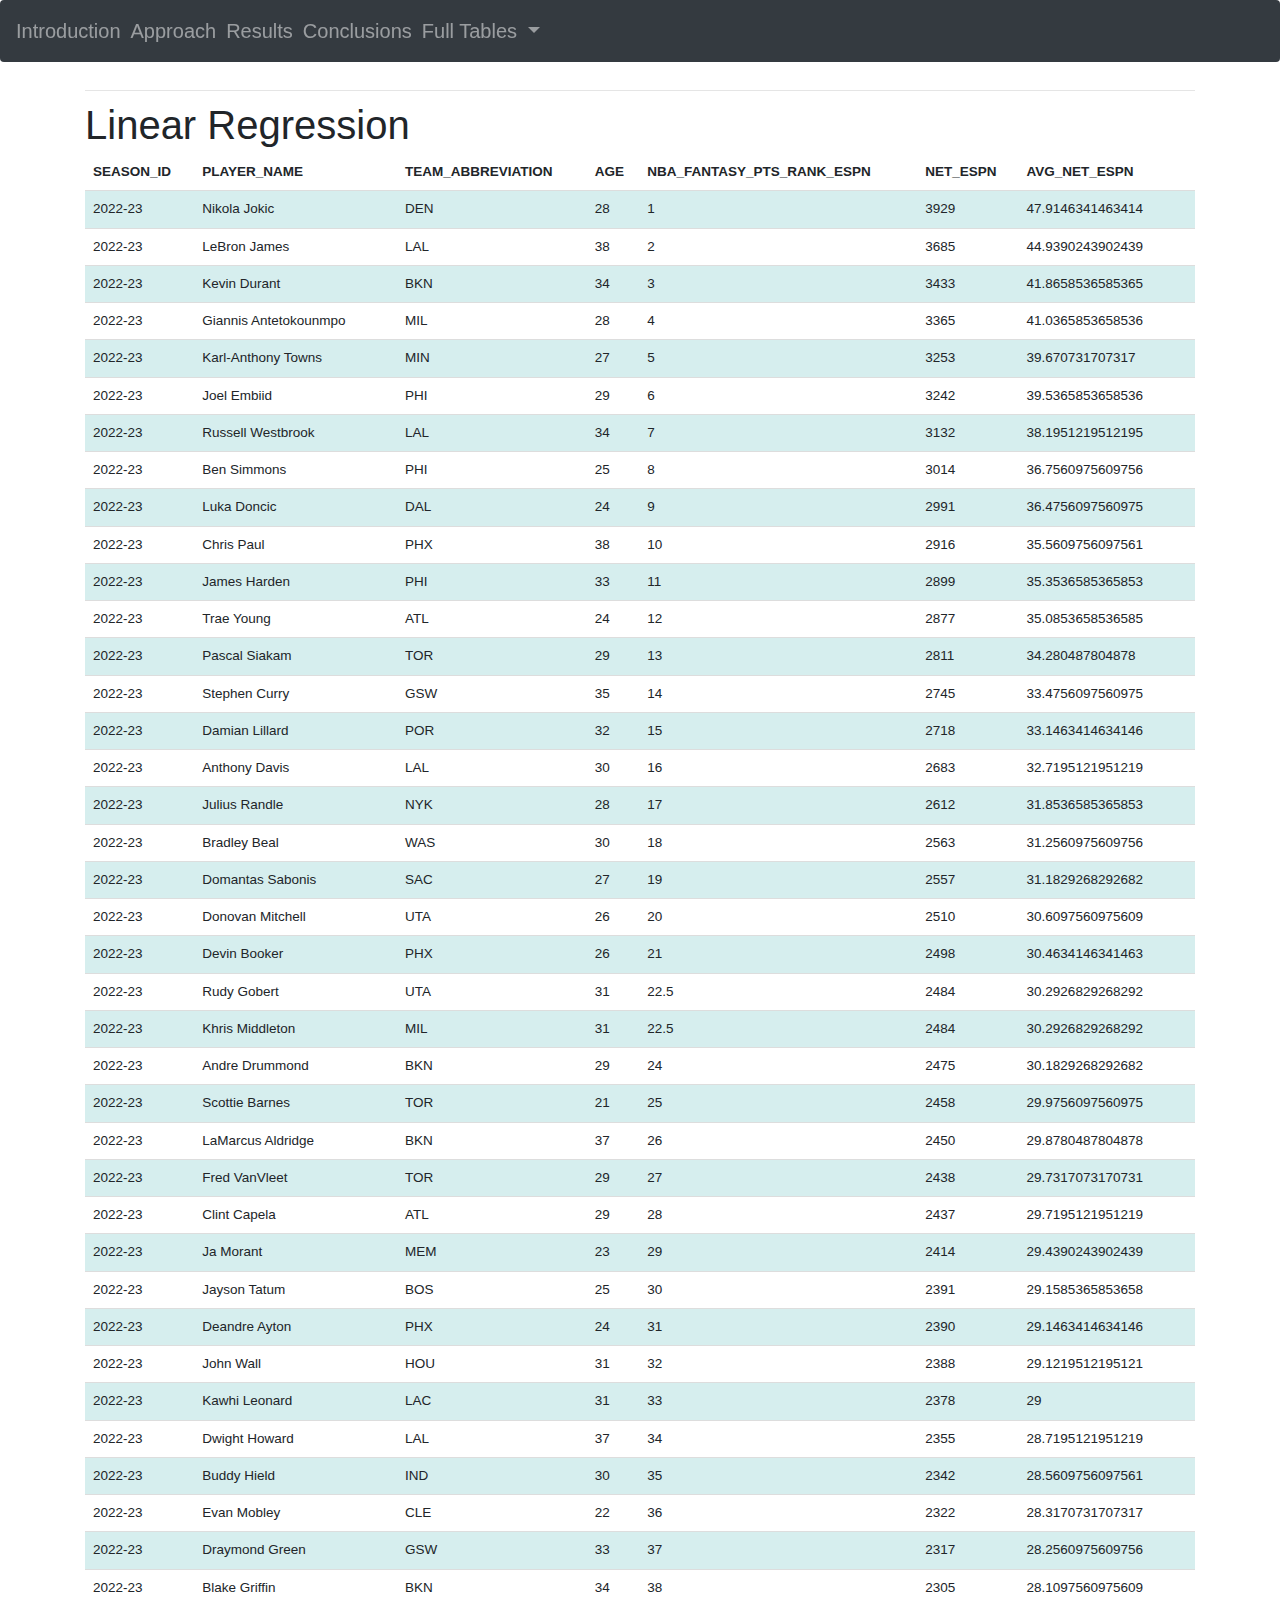
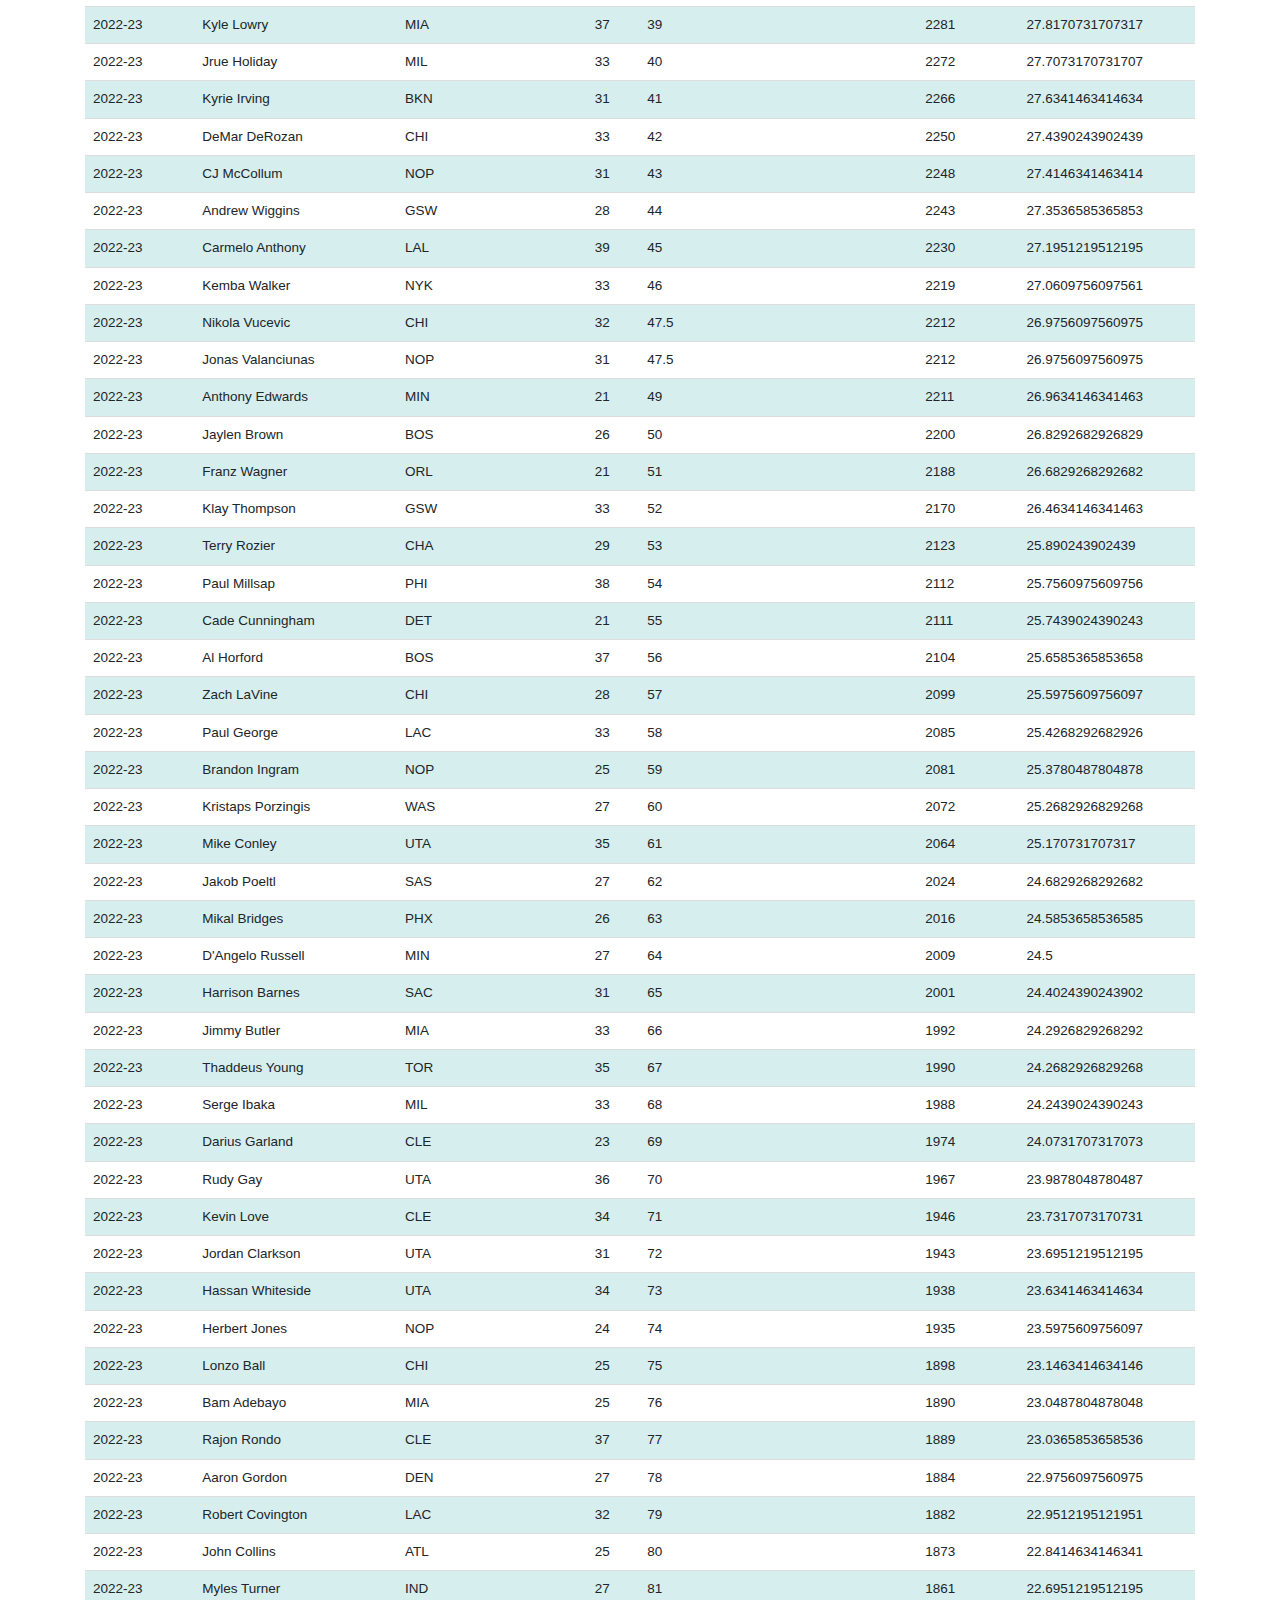
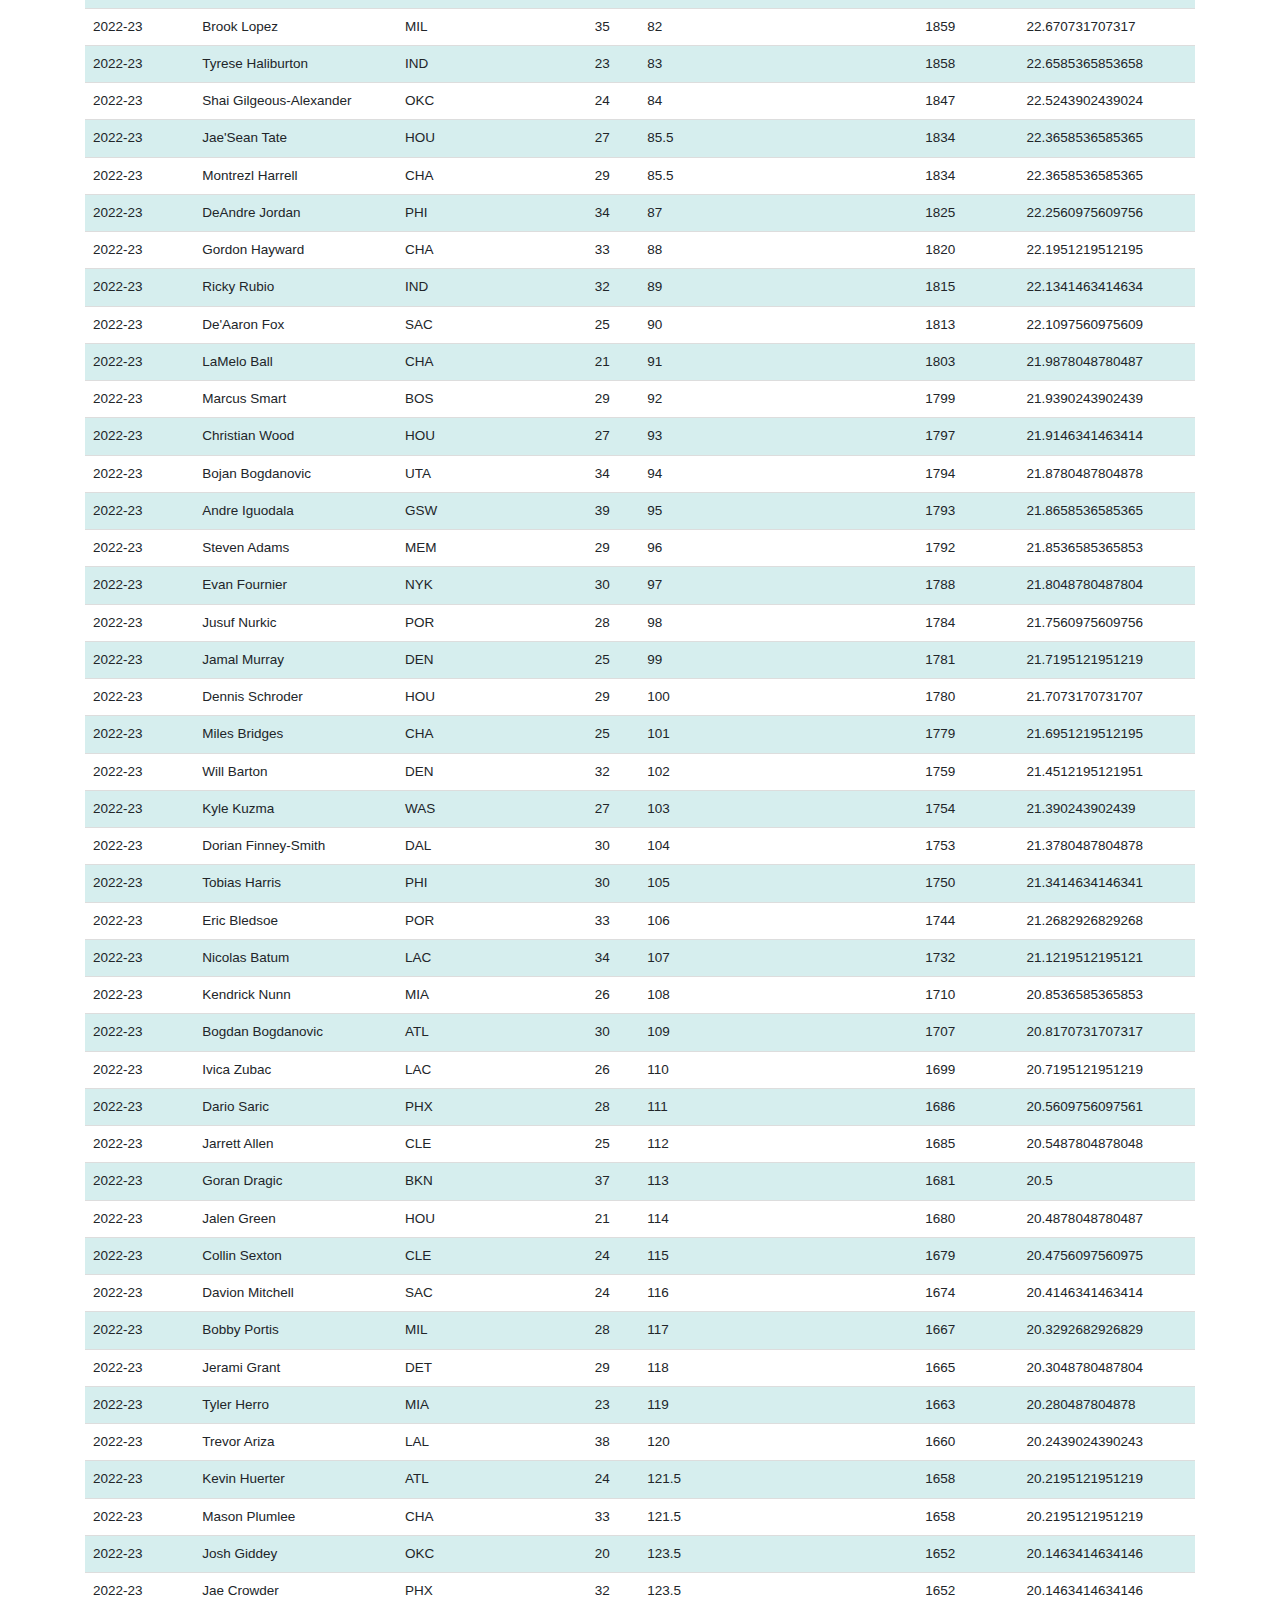
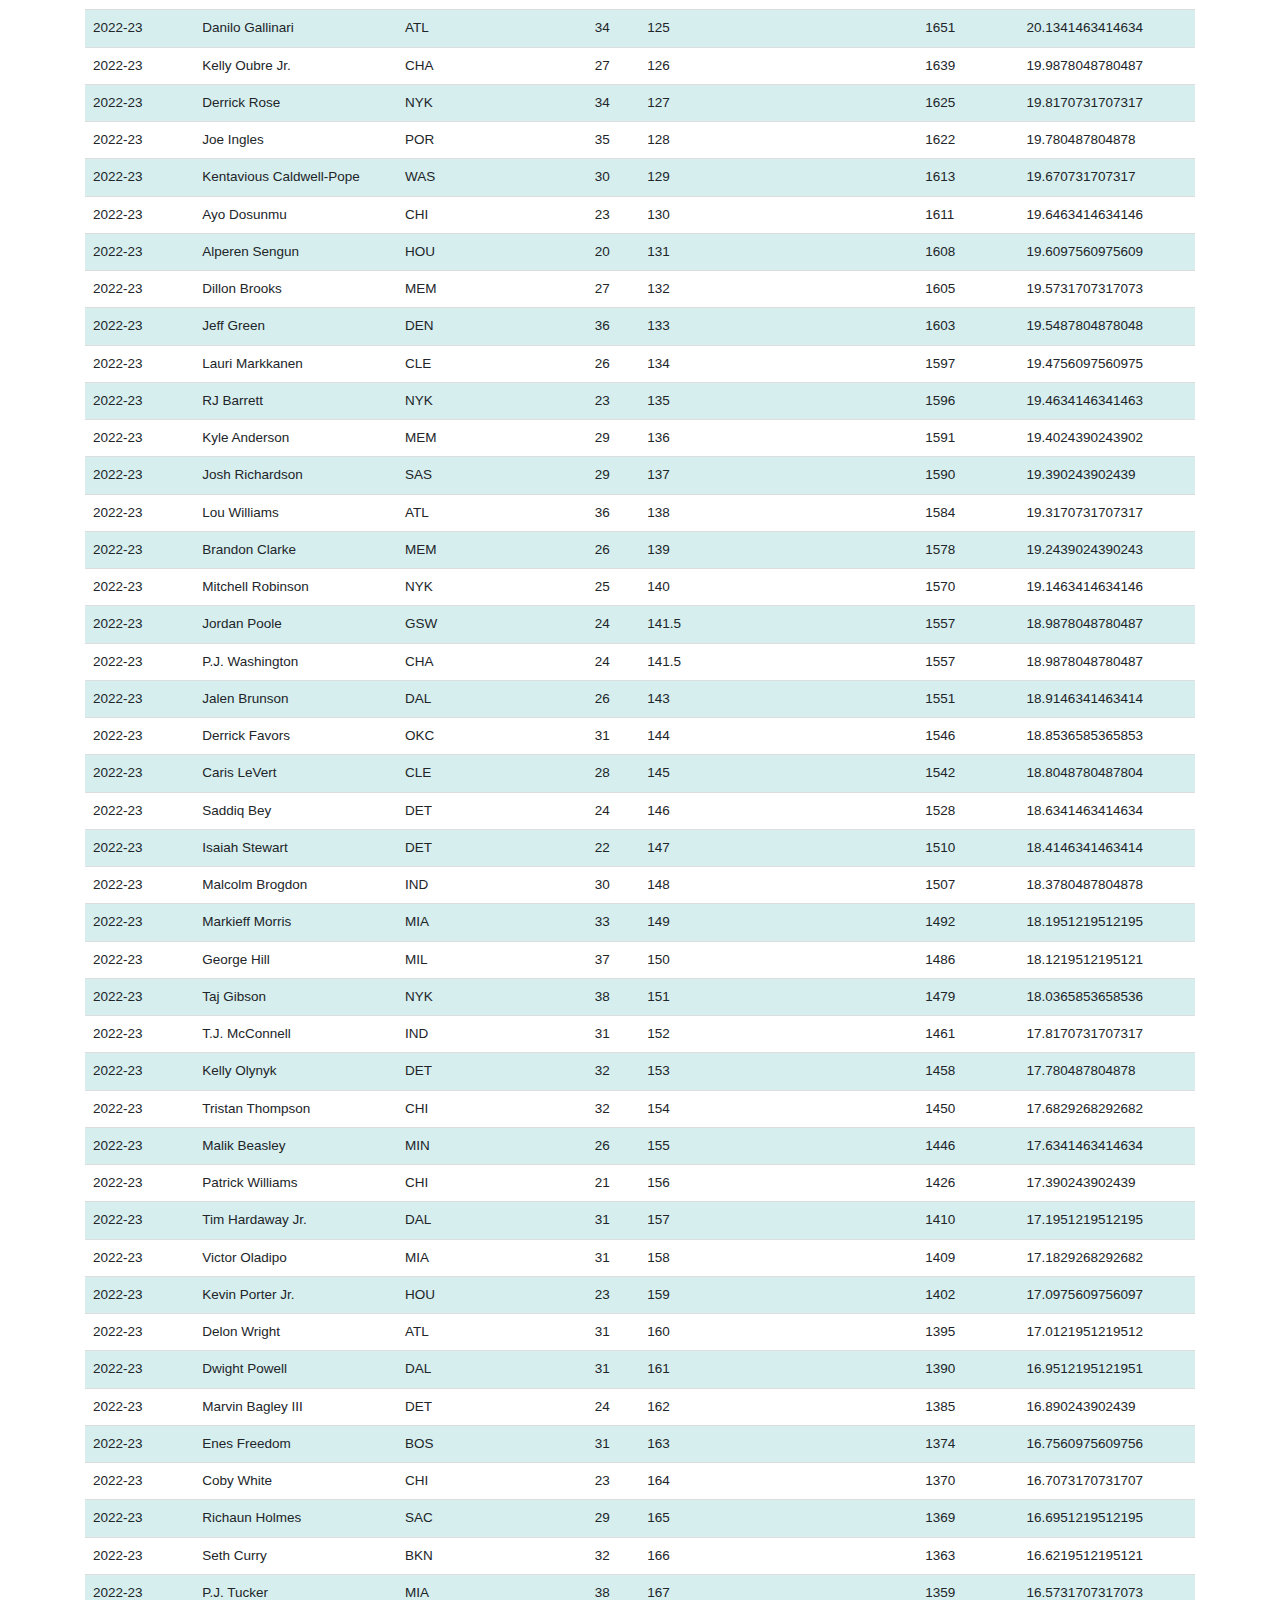
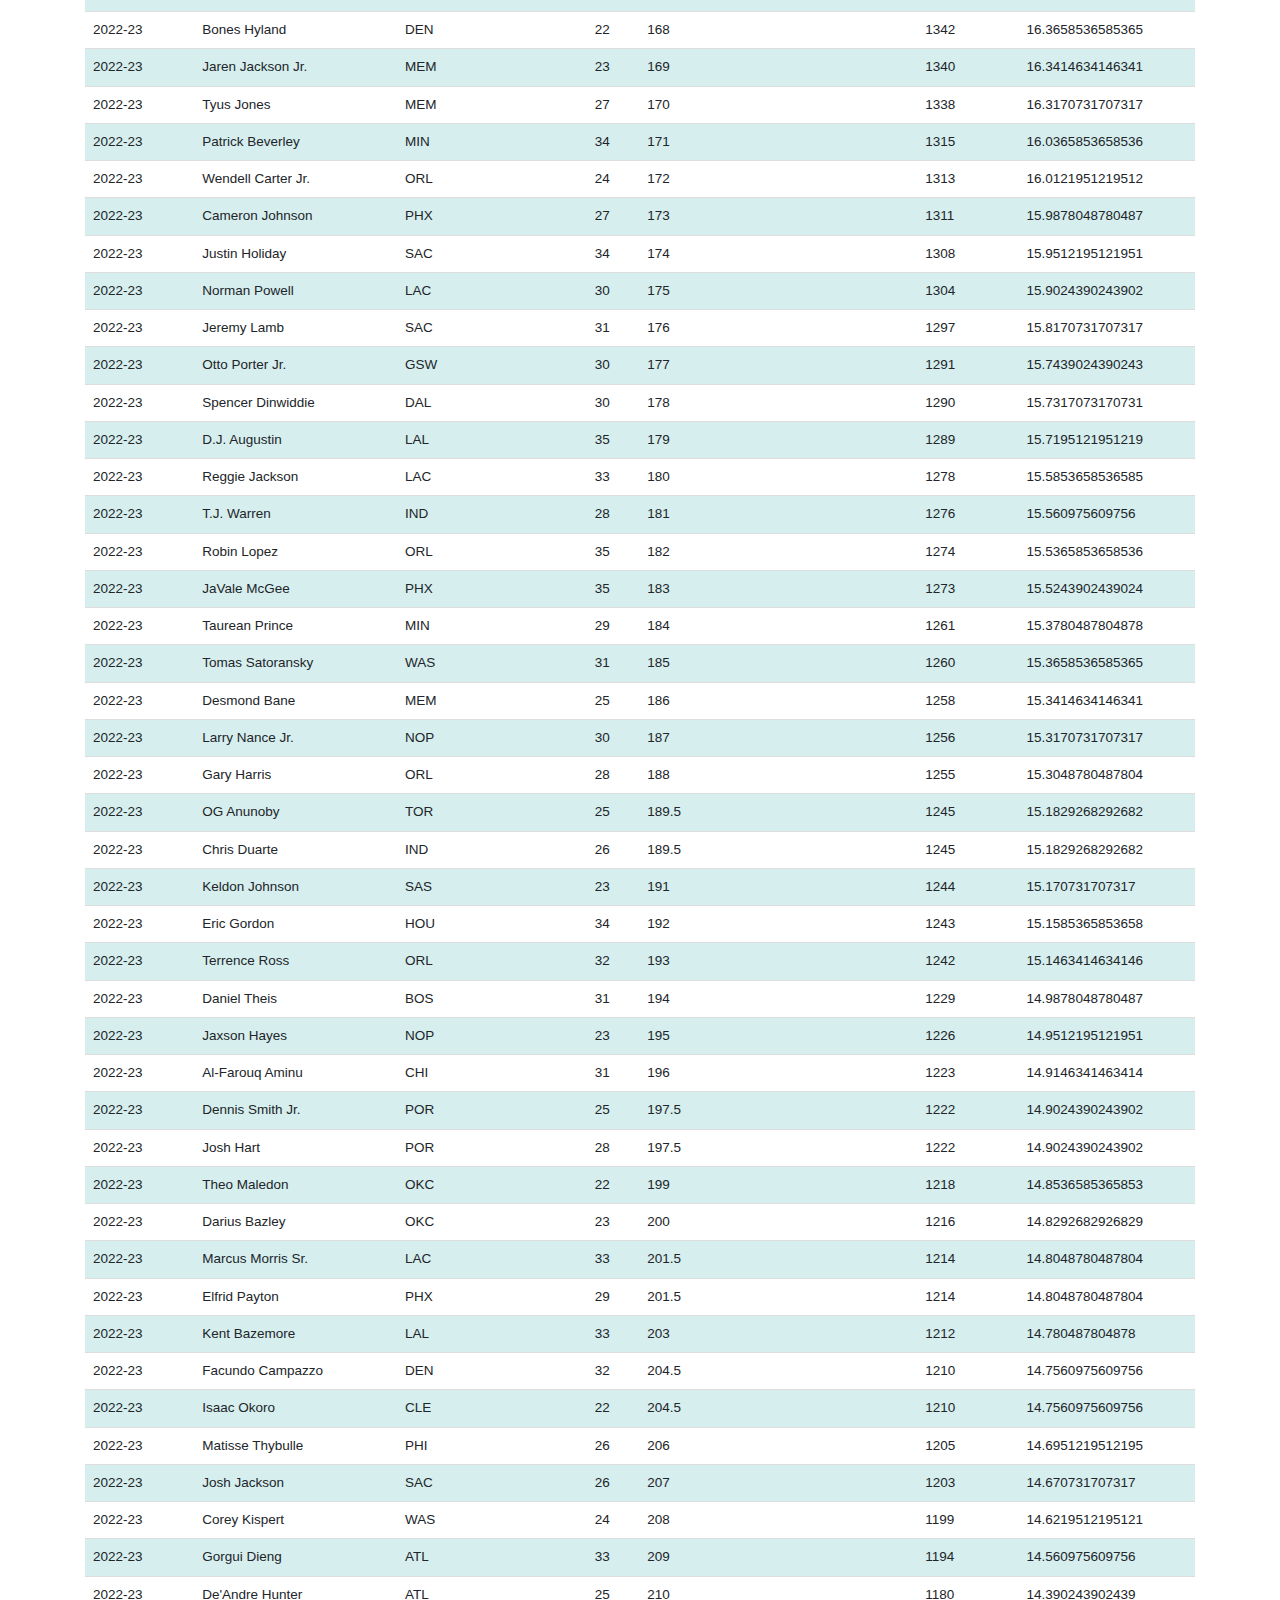
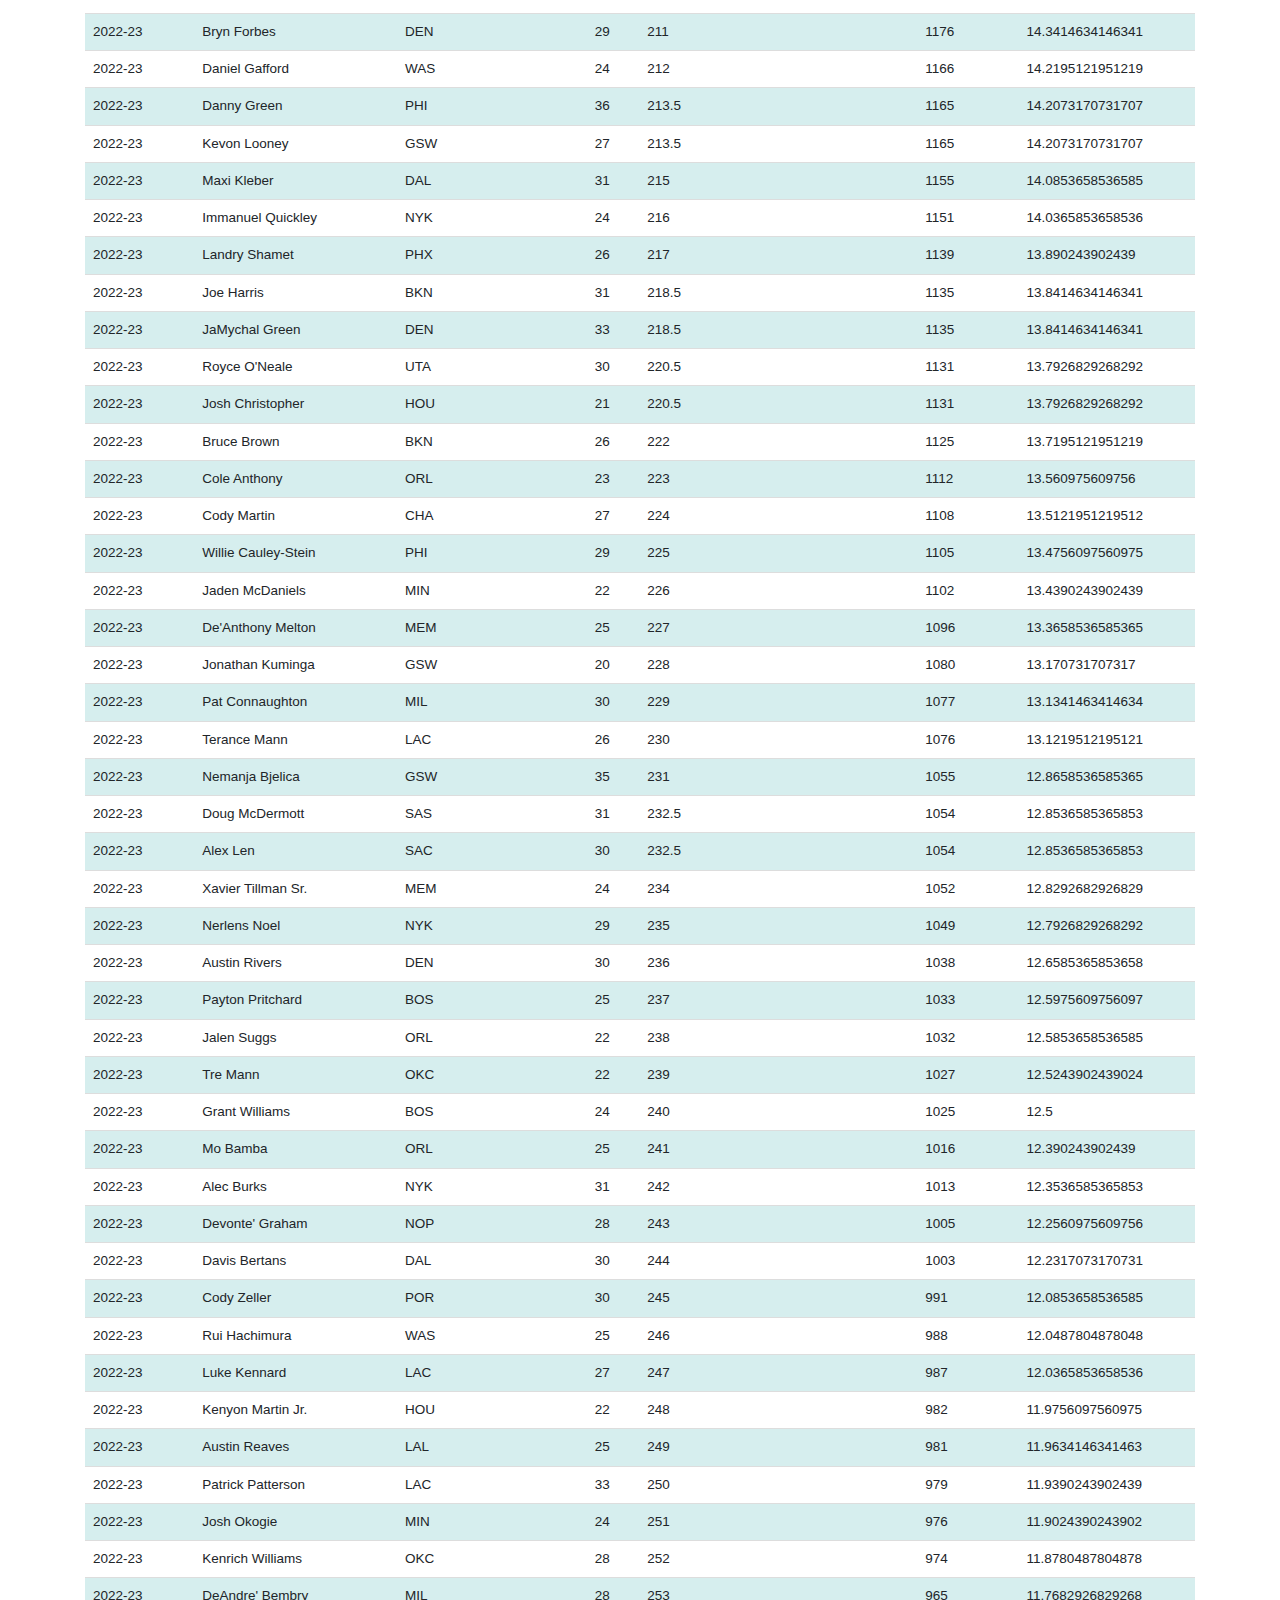
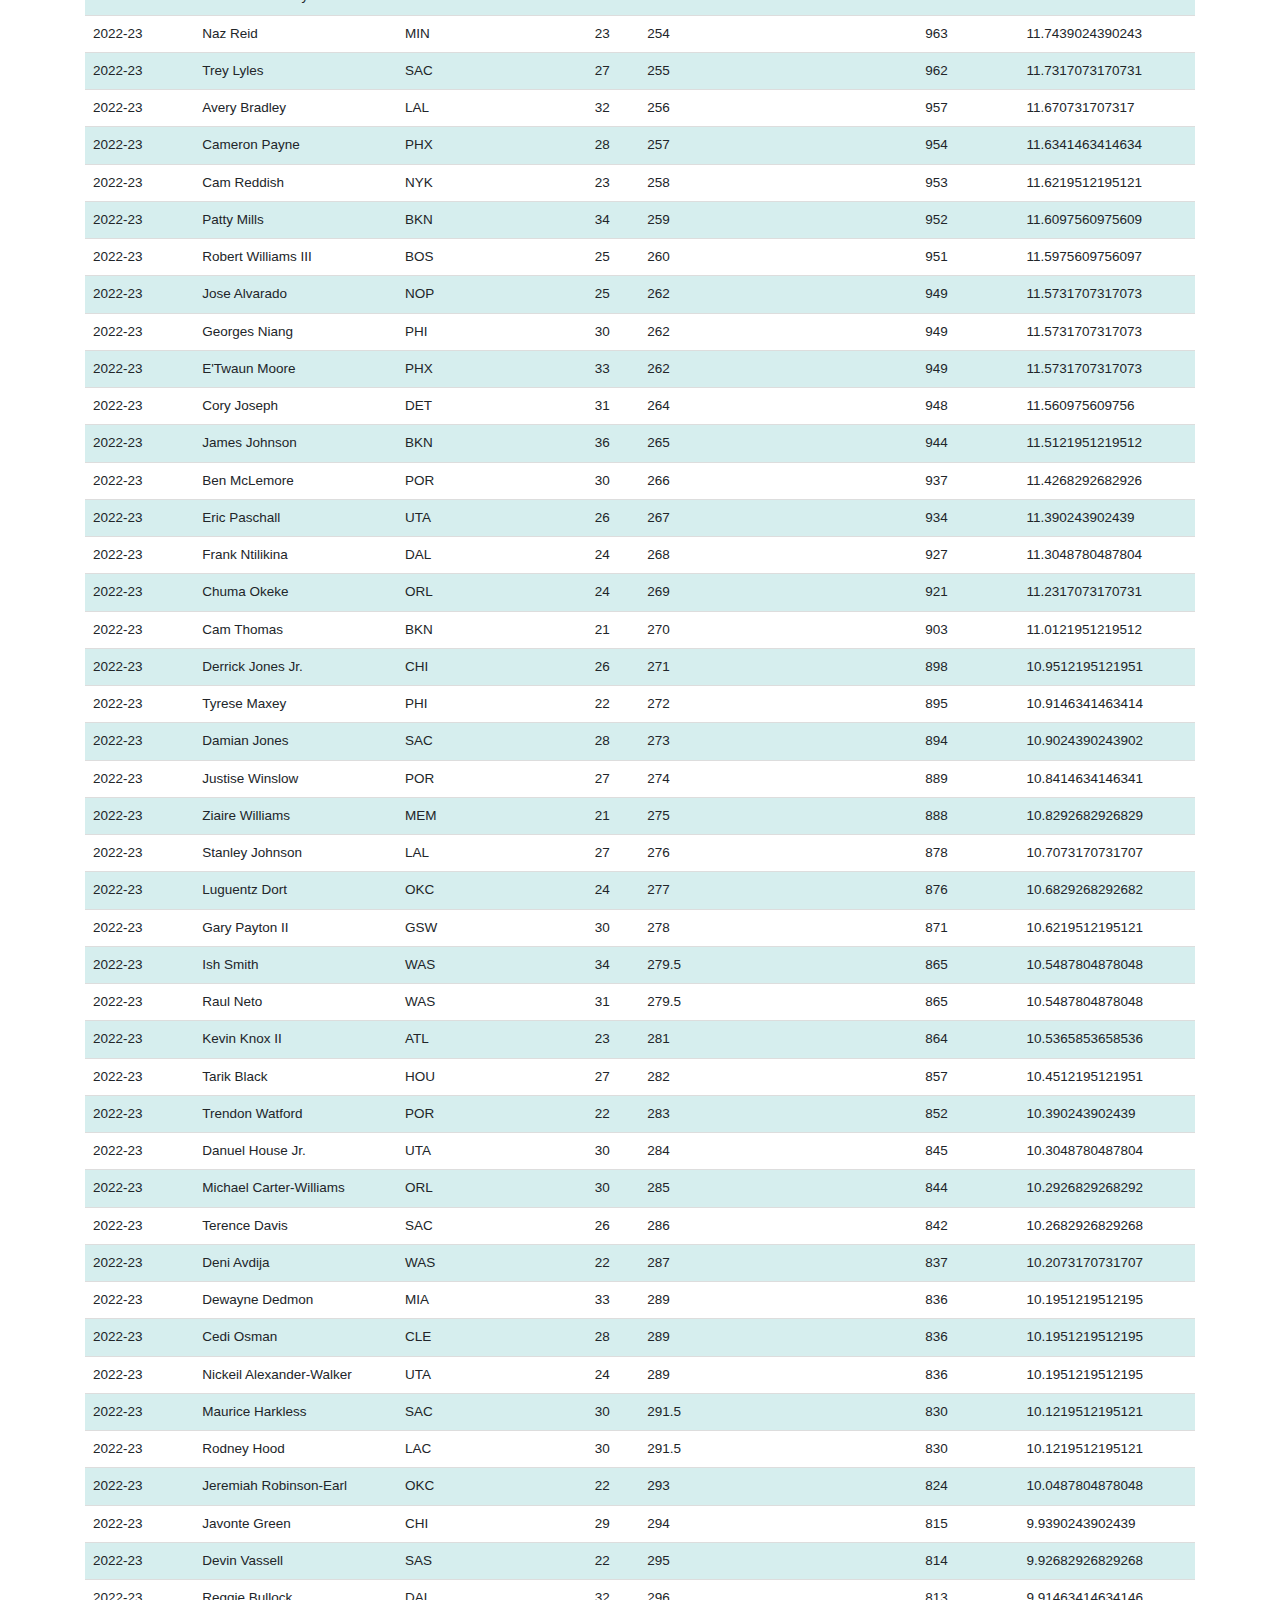
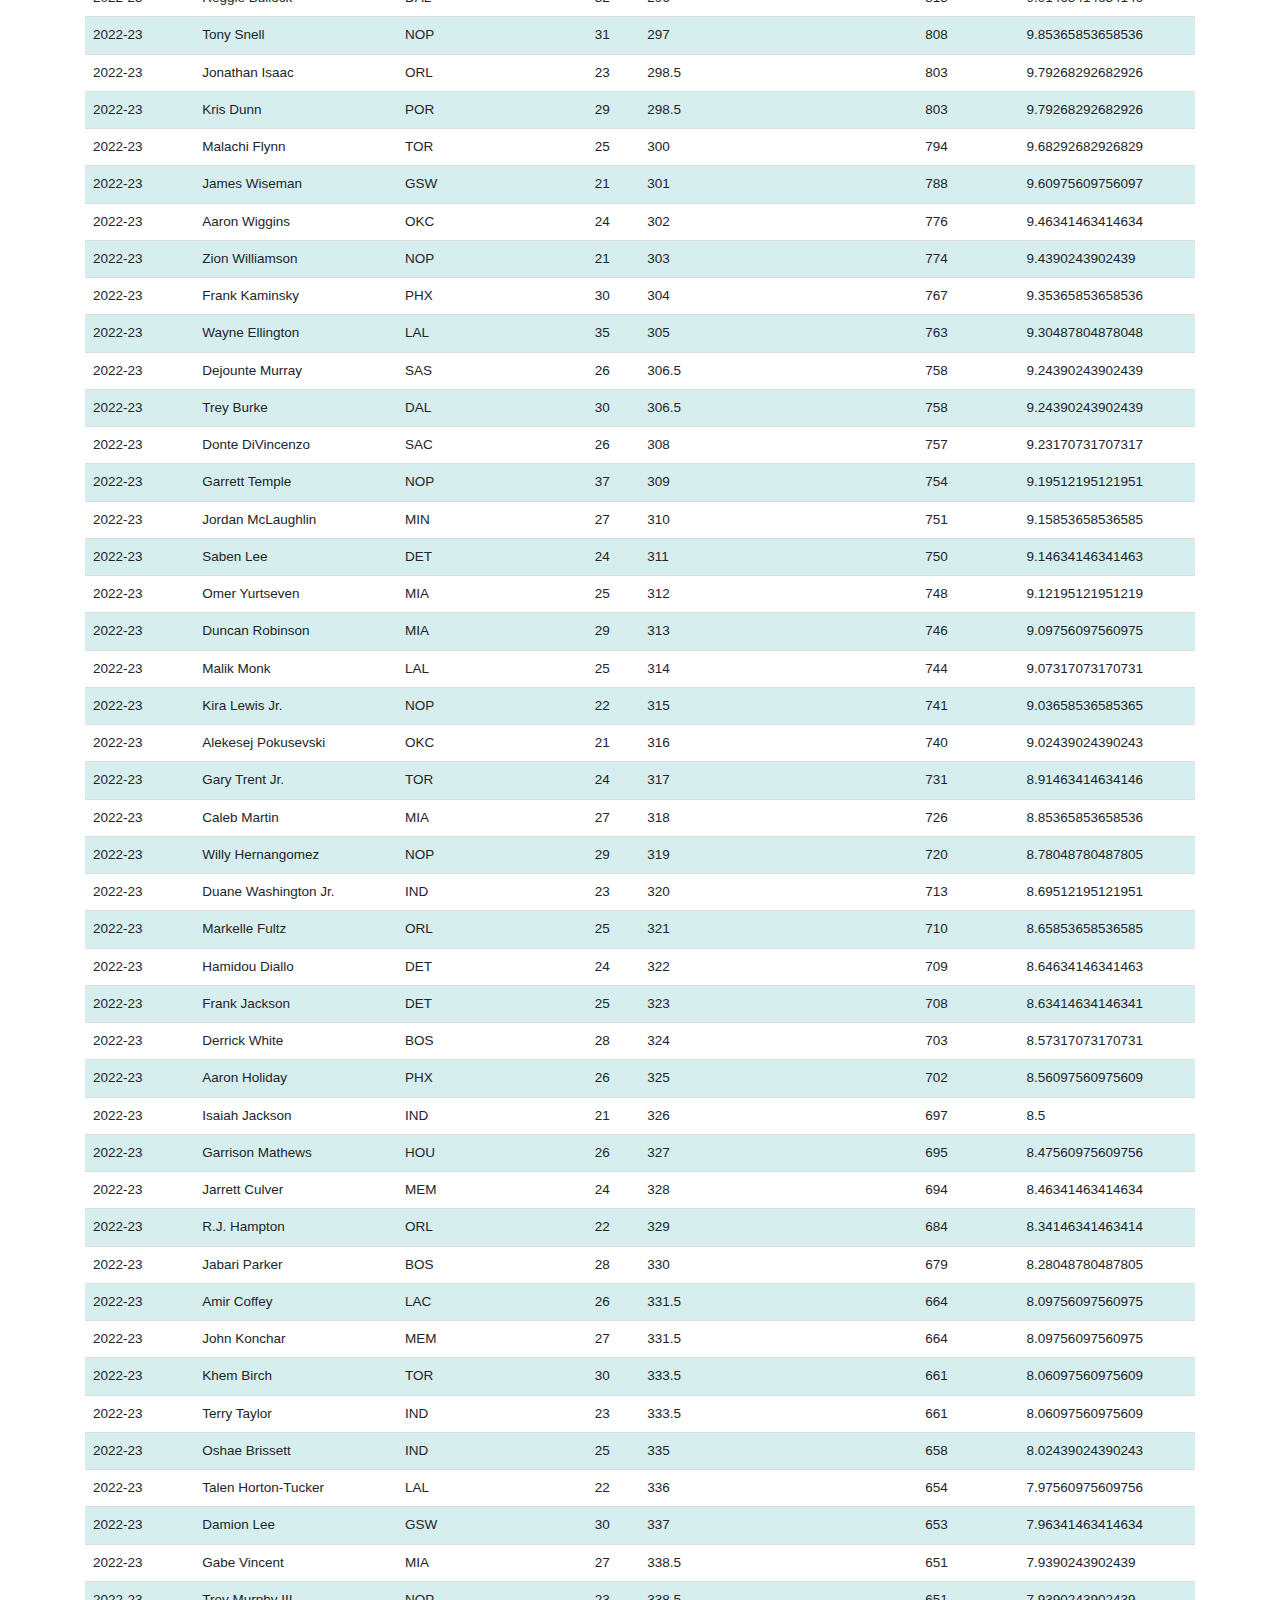
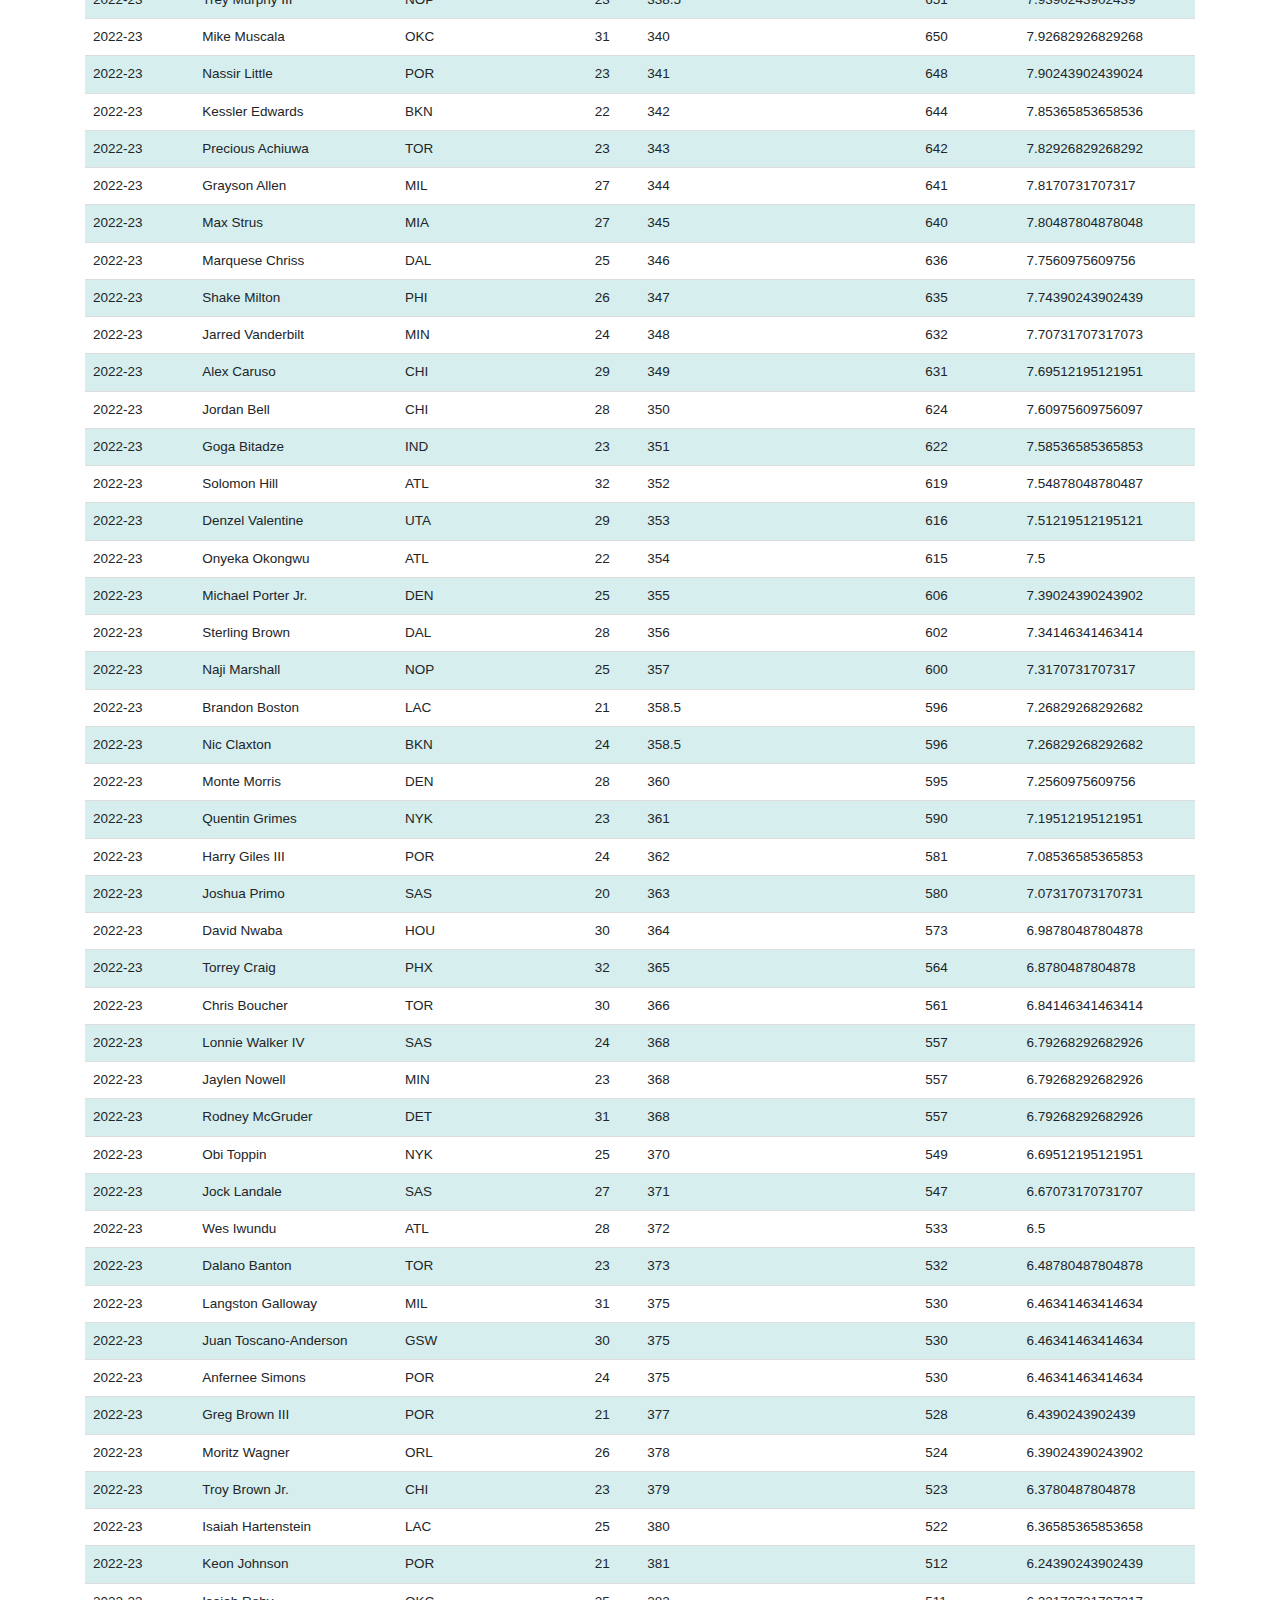
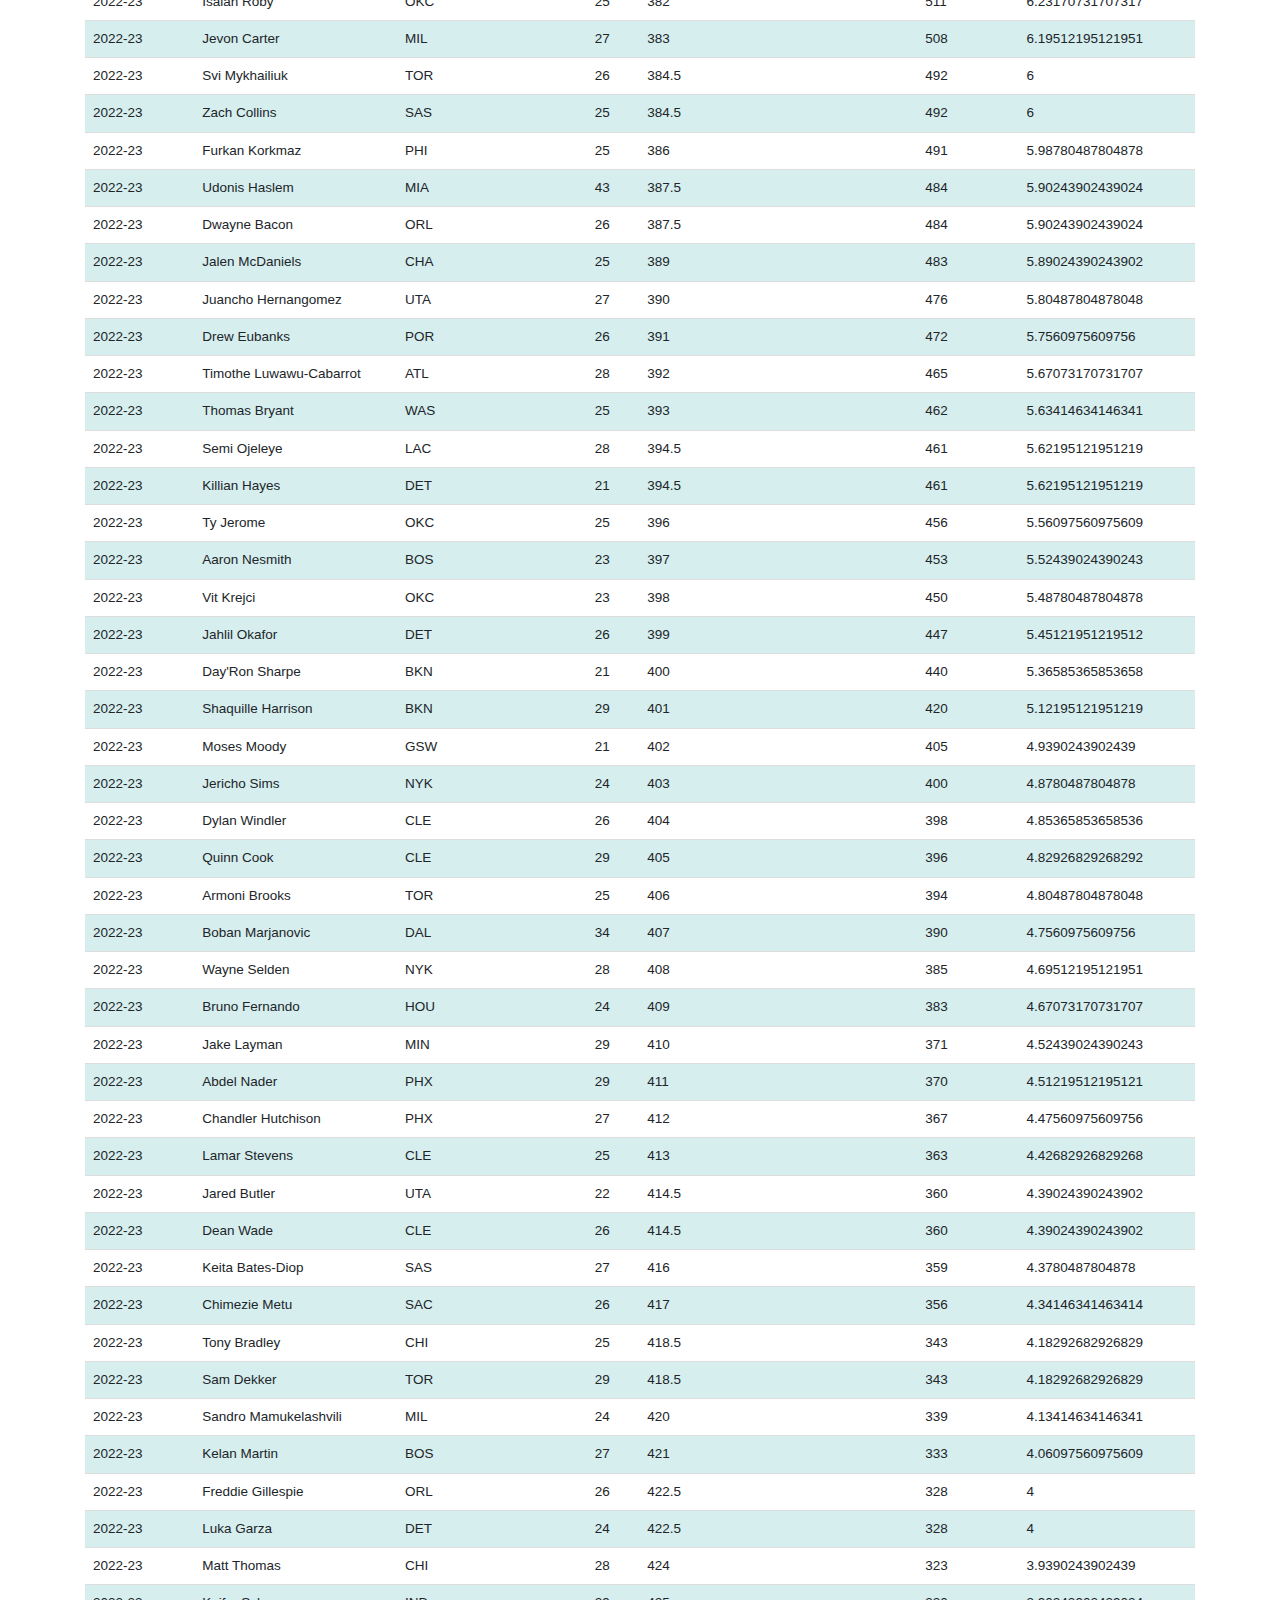
==== tables.html @ 6518e3eb "Add files via upload" ====
<!doctype html>
<html lang="en">
  <head>
    <title>NBA Fantasy Machine Learning Project</title>
    <!-- Required meta tags -->
    <meta charset="utf-8">
    <meta name="viewport" content="width=device-width, initial-scale=1, shrink-to-fit=no">
    <meta name="description" content="">
    <meta name="author" content="">

    <!-- Custom CSS -->
    <link href="css/freelancer.css" rel="stylesheet">

    <link rel="stylesheet" href="js/style.css">

    <link rel="stylesheet" href="http:///maxcdn.bootstrapcdn.com/bootstrap/3.3.6/css/bootstrap.min.css">
    <link href="css/bootstrap.min.css" rel="stylesheet">

    <!-- Custom Fonts -->
    <link href="font-awesome/css/font-awesome.min.css" rel="stylesheet" type="text/css">
    <link href="http://fonts.googleapis.com/css?family=Montserrat:400,700" rel="stylesheet" type="text/css">
    <link href="http://fonts.googleapis.com/css?family=Lato:400,700,400italic,700italic" rel="stylesheet"
          type="text/css">


    <!-- Bootstrap CSS -->
    <link rel="stylesheet" href="https://stackpath.bootstrapcdn.com/bootstrap/4.3.1/css/bootstrap.min.css" integrity="sha384-ggOyR0iXCbMQv3Xipma34MD+dH/1fQ784/j6cY/iJTQUOhcWr7x9JvoRxT2MZw1T" crossorigin="anonymous">
    <link rel="stylesheet" href=styles.css>
    </head>
    <body id="page-top" class="index">
        <!-- Navigation -->
        <nav class="navbar navbar-expand-sm bg-dark navbar-dark fixed-top">
            <!-- Links -->
            <ul class="navbar-nav">
              <li class="nav-item">
                <a class="nav-link" href="https://jeevanp03.github.io/nbaprediction-website/#introduction">Introduction</a>
              </li>
              <li class="nav-item">
                <a class="nav-link" href="https://jeevanp03.github.io/nbaprediction-website/#approach">Approach</a>
              </li>
              <li class="nav-item">
                <a class="nav-link" href="https://jeevanp03.github.io/nbaprediction-website/#results">Results</a>
              </li>
              <li class="nav-item">
                <a class="nav-link" href="https://jeevanp03.github.io/nbaprediction-website/#conclusions">Conclusions</a>
              </li>
          
              <!-- Dropdown -->
              <li class="nav-item dropdown">
                <a class="nav-link dropdown-toggle" href="file:///Users/jeevanparmar/Desktop/nba_project/website/tables.html" id="navbardrop" data-toggle="dropdown">
                    Full Tables
                </a>
                <div class="dropdown-menu">
                  <a class="dropdown-item" href="#linear%20regression">Linear Regression</a>
                  <a class="dropdown-item" href="#k-nearest%20neighbors%20regressor">K-Nearest Neighbors Regressor</a>
                  <a class="dropdown-item" href="#decision%20tree%20regressor">Decision Tree Regressor</a>
                </div>
              </li>
            </ul>
          </nav>

           <!-- Page Content -->
    <div class="container" style="margin-top:80px">

        <hr class="featurette-divider">

        <!-- First Featurette -->
        <div class="featurette" id="linear regression">
            <h2 class="featurette-heading">Linear Regression</h2>
            <table>
                <tr><th>SEASON_ID</th><th>PLAYER_NAME</th><th>TEAM_ABBREVIATION</th><th>AGE</th><th>NBA_FANTASY_PTS_RANK_ESPN</th><th>NET_ESPN</th><th>AVG_NET_ESPN</th></tr>
<tr><td>2022-23</td><td>Nikola Jokic</td><td>DEN</td><td>28</td><td>1</td><td>3929</td><td>47.9146341463414</td></tr>
<tr><td>2022-23</td><td>LeBron James</td><td>LAL</td><td>38</td><td>2</td><td>3685</td><td>44.9390243902439</td></tr>
<tr><td>2022-23</td><td>Kevin Durant</td><td>BKN</td><td>34</td><td>3</td><td>3433</td><td>41.8658536585365</td></tr>
<tr><td>2022-23</td><td>Giannis Antetokounmpo</td><td>MIL</td><td>28</td><td>4</td><td>3365</td><td>41.0365853658536</td></tr>
<tr><td>2022-23</td><td>Karl-Anthony Towns</td><td>MIN</td><td>27</td><td>5</td><td>3253</td><td>39.670731707317</td></tr>
<tr><td>2022-23</td><td>Joel Embiid</td><td>PHI</td><td>29</td><td>6</td><td>3242</td><td>39.5365853658536</td></tr>
<tr><td>2022-23</td><td>Russell Westbrook</td><td>LAL</td><td>34</td><td>7</td><td>3132</td><td>38.1951219512195</td></tr>
<tr><td>2022-23</td><td>Ben Simmons</td><td>PHI</td><td>25</td><td>8</td><td>3014</td><td>36.7560975609756</td></tr>
<tr><td>2022-23</td><td>Luka Doncic</td><td>DAL</td><td>24</td><td>9</td><td>2991</td><td>36.4756097560975</td></tr>
<tr><td>2022-23</td><td>Chris Paul</td><td>PHX</td><td>38</td><td>10</td><td>2916</td><td>35.5609756097561</td></tr>
<tr><td>2022-23</td><td>James Harden</td><td>PHI</td><td>33</td><td>11</td><td>2899</td><td>35.3536585365853</td></tr>
<tr><td>2022-23</td><td>Trae Young</td><td>ATL</td><td>24</td><td>12</td><td>2877</td><td>35.0853658536585</td></tr>
<tr><td>2022-23</td><td>Pascal Siakam</td><td>TOR</td><td>29</td><td>13</td><td>2811</td><td>34.280487804878</td></tr>
<tr><td>2022-23</td><td>Stephen Curry</td><td>GSW</td><td>35</td><td>14</td><td>2745</td><td>33.4756097560975</td></tr>
<tr><td>2022-23</td><td>Damian Lillard</td><td>POR</td><td>32</td><td>15</td><td>2718</td><td>33.1463414634146</td></tr>
<tr><td>2022-23</td><td>Anthony Davis</td><td>LAL</td><td>30</td><td>16</td><td>2683</td><td>32.7195121951219</td></tr>
<tr><td>2022-23</td><td>Julius Randle</td><td>NYK</td><td>28</td><td>17</td><td>2612</td><td>31.8536585365853</td></tr>
<tr><td>2022-23</td><td>Bradley Beal</td><td>WAS</td><td>30</td><td>18</td><td>2563</td><td>31.2560975609756</td></tr>
<tr><td>2022-23</td><td>Domantas Sabonis</td><td>SAC</td><td>27</td><td>19</td><td>2557</td><td>31.1829268292682</td></tr>
<tr><td>2022-23</td><td>Donovan Mitchell</td><td>UTA</td><td>26</td><td>20</td><td>2510</td><td>30.6097560975609</td></tr>
<tr><td>2022-23</td><td>Devin Booker</td><td>PHX</td><td>26</td><td>21</td><td>2498</td><td>30.4634146341463</td></tr>
<tr><td>2022-23</td><td>Rudy Gobert</td><td>UTA</td><td>31</td><td>22.5</td><td>2484</td><td>30.2926829268292</td></tr>
<tr><td>2022-23</td><td>Khris Middleton</td><td>MIL</td><td>31</td><td>22.5</td><td>2484</td><td>30.2926829268292</td></tr>
<tr><td>2022-23</td><td>Andre Drummond</td><td>BKN</td><td>29</td><td>24</td><td>2475</td><td>30.1829268292682</td></tr>
<tr><td>2022-23</td><td>Scottie Barnes</td><td>TOR</td><td>21</td><td>25</td><td>2458</td><td>29.9756097560975</td></tr>
<tr><td>2022-23</td><td>LaMarcus Aldridge</td><td>BKN</td><td>37</td><td>26</td><td>2450</td><td>29.8780487804878</td></tr>
<tr><td>2022-23</td><td>Fred VanVleet</td><td>TOR</td><td>29</td><td>27</td><td>2438</td><td>29.7317073170731</td></tr>
<tr><td>2022-23</td><td>Clint Capela</td><td>ATL</td><td>29</td><td>28</td><td>2437</td><td>29.7195121951219</td></tr>
<tr><td>2022-23</td><td>Ja Morant</td><td>MEM</td><td>23</td><td>29</td><td>2414</td><td>29.4390243902439</td></tr>
<tr><td>2022-23</td><td>Jayson Tatum</td><td>BOS</td><td>25</td><td>30</td><td>2391</td><td>29.1585365853658</td></tr>
<tr><td>2022-23</td><td>Deandre Ayton</td><td>PHX</td><td>24</td><td>31</td><td>2390</td><td>29.1463414634146</td></tr>
<tr><td>2022-23</td><td>John Wall</td><td>HOU</td><td>31</td><td>32</td><td>2388</td><td>29.1219512195121</td></tr>
<tr><td>2022-23</td><td>Kawhi Leonard</td><td>LAC</td><td>31</td><td>33</td><td>2378</td><td>29</td></tr>
<tr><td>2022-23</td><td>Dwight Howard</td><td>LAL</td><td>37</td><td>34</td><td>2355</td><td>28.7195121951219</td></tr>
<tr><td>2022-23</td><td>Buddy Hield</td><td>IND</td><td>30</td><td>35</td><td>2342</td><td>28.5609756097561</td></tr>
<tr><td>2022-23</td><td>Evan Mobley</td><td>CLE</td><td>22</td><td>36</td><td>2322</td><td>28.3170731707317</td></tr>
<tr><td>2022-23</td><td>Draymond Green</td><td>GSW</td><td>33</td><td>37</td><td>2317</td><td>28.2560975609756</td></tr>
<tr><td>2022-23</td><td>Blake Griffin</td><td>BKN</td><td>34</td><td>38</td><td>2305</td><td>28.1097560975609</td></tr>
<tr><td>2022-23</td><td>Kyle Lowry</td><td>MIA</td><td>37</td><td>39</td><td>2281</td><td>27.8170731707317</td></tr>
<tr><td>2022-23</td><td>Jrue Holiday</td><td>MIL</td><td>33</td><td>40</td><td>2272</td><td>27.7073170731707</td></tr>
<tr><td>2022-23</td><td>Kyrie Irving</td><td>BKN</td><td>31</td><td>41</td><td>2266</td><td>27.6341463414634</td></tr>
<tr><td>2022-23</td><td>DeMar DeRozan</td><td>CHI</td><td>33</td><td>42</td><td>2250</td><td>27.4390243902439</td></tr>
<tr><td>2022-23</td><td>CJ McCollum</td><td>NOP</td><td>31</td><td>43</td><td>2248</td><td>27.4146341463414</td></tr>
<tr><td>2022-23</td><td>Andrew Wiggins</td><td>GSW</td><td>28</td><td>44</td><td>2243</td><td>27.3536585365853</td></tr>
<tr><td>2022-23</td><td>Carmelo Anthony</td><td>LAL</td><td>39</td><td>45</td><td>2230</td><td>27.1951219512195</td></tr>
<tr><td>2022-23</td><td>Kemba Walker</td><td>NYK</td><td>33</td><td>46</td><td>2219</td><td>27.0609756097561</td></tr>
<tr><td>2022-23</td><td>Nikola Vucevic</td><td>CHI</td><td>32</td><td>47.5</td><td>2212</td><td>26.9756097560975</td></tr>
<tr><td>2022-23</td><td>Jonas Valanciunas</td><td>NOP</td><td>31</td><td>47.5</td><td>2212</td><td>26.9756097560975</td></tr>
<tr><td>2022-23</td><td>Anthony Edwards</td><td>MIN</td><td>21</td><td>49</td><td>2211</td><td>26.9634146341463</td></tr>
<tr><td>2022-23</td><td>Jaylen Brown</td><td>BOS</td><td>26</td><td>50</td><td>2200</td><td>26.8292682926829</td></tr>
<tr><td>2022-23</td><td>Franz Wagner</td><td>ORL</td><td>21</td><td>51</td><td>2188</td><td>26.6829268292682</td></tr>
<tr><td>2022-23</td><td>Klay Thompson</td><td>GSW</td><td>33</td><td>52</td><td>2170</td><td>26.4634146341463</td></tr>
<tr><td>2022-23</td><td>Terry Rozier</td><td>CHA</td><td>29</td><td>53</td><td>2123</td><td>25.890243902439</td></tr>
<tr><td>2022-23</td><td>Paul Millsap</td><td>PHI</td><td>38</td><td>54</td><td>2112</td><td>25.7560975609756</td></tr>
<tr><td>2022-23</td><td>Cade Cunningham</td><td>DET</td><td>21</td><td>55</td><td>2111</td><td>25.7439024390243</td></tr>
<tr><td>2022-23</td><td>Al Horford</td><td>BOS</td><td>37</td><td>56</td><td>2104</td><td>25.6585365853658</td></tr>
<tr><td>2022-23</td><td>Zach LaVine</td><td>CHI</td><td>28</td><td>57</td><td>2099</td><td>25.5975609756097</td></tr>
<tr><td>2022-23</td><td>Paul George</td><td>LAC</td><td>33</td><td>58</td><td>2085</td><td>25.4268292682926</td></tr>
<tr><td>2022-23</td><td>Brandon Ingram</td><td>NOP</td><td>25</td><td>59</td><td>2081</td><td>25.3780487804878</td></tr>
<tr><td>2022-23</td><td>Kristaps Porzingis</td><td>WAS</td><td>27</td><td>60</td><td>2072</td><td>25.2682926829268</td></tr>
<tr><td>2022-23</td><td>Mike Conley</td><td>UTA</td><td>35</td><td>61</td><td>2064</td><td>25.170731707317</td></tr>
<tr><td>2022-23</td><td>Jakob Poeltl</td><td>SAS</td><td>27</td><td>62</td><td>2024</td><td>24.6829268292682</td></tr>
<tr><td>2022-23</td><td>Mikal Bridges</td><td>PHX</td><td>26</td><td>63</td><td>2016</td><td>24.5853658536585</td></tr>
<tr><td>2022-23</td><td>D'Angelo Russell</td><td>MIN</td><td>27</td><td>64</td><td>2009</td><td>24.5</td></tr>
<tr><td>2022-23</td><td>Harrison Barnes</td><td>SAC</td><td>31</td><td>65</td><td>2001</td><td>24.4024390243902</td></tr>
<tr><td>2022-23</td><td>Jimmy Butler</td><td>MIA</td><td>33</td><td>66</td><td>1992</td><td>24.2926829268292</td></tr>
<tr><td>2022-23</td><td>Thaddeus Young</td><td>TOR</td><td>35</td><td>67</td><td>1990</td><td>24.2682926829268</td></tr>
<tr><td>2022-23</td><td>Serge Ibaka</td><td>MIL</td><td>33</td><td>68</td><td>1988</td><td>24.2439024390243</td></tr>
<tr><td>2022-23</td><td>Darius Garland</td><td>CLE</td><td>23</td><td>69</td><td>1974</td><td>24.0731707317073</td></tr>
<tr><td>2022-23</td><td>Rudy Gay</td><td>UTA</td><td>36</td><td>70</td><td>1967</td><td>23.9878048780487</td></tr>
<tr><td>2022-23</td><td>Kevin Love</td><td>CLE</td><td>34</td><td>71</td><td>1946</td><td>23.7317073170731</td></tr>
<tr><td>2022-23</td><td>Jordan Clarkson</td><td>UTA</td><td>31</td><td>72</td><td>1943</td><td>23.6951219512195</td></tr>
<tr><td>2022-23</td><td>Hassan Whiteside</td><td>UTA</td><td>34</td><td>73</td><td>1938</td><td>23.6341463414634</td></tr>
<tr><td>2022-23</td><td>Herbert Jones</td><td>NOP</td><td>24</td><td>74</td><td>1935</td><td>23.5975609756097</td></tr>
<tr><td>2022-23</td><td>Lonzo Ball</td><td>CHI</td><td>25</td><td>75</td><td>1898</td><td>23.1463414634146</td></tr>
<tr><td>2022-23</td><td>Bam Adebayo</td><td>MIA</td><td>25</td><td>76</td><td>1890</td><td>23.0487804878048</td></tr>
<tr><td>2022-23</td><td>Rajon Rondo</td><td>CLE</td><td>37</td><td>77</td><td>1889</td><td>23.0365853658536</td></tr>
<tr><td>2022-23</td><td>Aaron Gordon</td><td>DEN</td><td>27</td><td>78</td><td>1884</td><td>22.9756097560975</td></tr>
<tr><td>2022-23</td><td>Robert Covington</td><td>LAC</td><td>32</td><td>79</td><td>1882</td><td>22.9512195121951</td></tr>
<tr><td>2022-23</td><td>John Collins</td><td>ATL</td><td>25</td><td>80</td><td>1873</td><td>22.8414634146341</td></tr>
<tr><td>2022-23</td><td>Myles Turner</td><td>IND</td><td>27</td><td>81</td><td>1861</td><td>22.6951219512195</td></tr>
<tr><td>2022-23</td><td>Brook Lopez</td><td>MIL</td><td>35</td><td>82</td><td>1859</td><td>22.670731707317</td></tr>
<tr><td>2022-23</td><td>Tyrese Haliburton</td><td>IND</td><td>23</td><td>83</td><td>1858</td><td>22.6585365853658</td></tr>
<tr><td>2022-23</td><td>Shai Gilgeous-Alexander</td><td>OKC</td><td>24</td><td>84</td><td>1847</td><td>22.5243902439024</td></tr>
<tr><td>2022-23</td><td>Jae'Sean Tate</td><td>HOU</td><td>27</td><td>85.5</td><td>1834</td><td>22.3658536585365</td></tr>
<tr><td>2022-23</td><td>Montrezl Harrell</td><td>CHA</td><td>29</td><td>85.5</td><td>1834</td><td>22.3658536585365</td></tr>
<tr><td>2022-23</td><td>DeAndre Jordan</td><td>PHI</td><td>34</td><td>87</td><td>1825</td><td>22.2560975609756</td></tr>
<tr><td>2022-23</td><td>Gordon Hayward</td><td>CHA</td><td>33</td><td>88</td><td>1820</td><td>22.1951219512195</td></tr>
<tr><td>2022-23</td><td>Ricky Rubio</td><td>IND</td><td>32</td><td>89</td><td>1815</td><td>22.1341463414634</td></tr>
<tr><td>2022-23</td><td>De'Aaron Fox</td><td>SAC</td><td>25</td><td>90</td><td>1813</td><td>22.1097560975609</td></tr>
<tr><td>2022-23</td><td>LaMelo Ball</td><td>CHA</td><td>21</td><td>91</td><td>1803</td><td>21.9878048780487</td></tr>
<tr><td>2022-23</td><td>Marcus Smart</td><td>BOS</td><td>29</td><td>92</td><td>1799</td><td>21.9390243902439</td></tr>
<tr><td>2022-23</td><td>Christian Wood</td><td>HOU</td><td>27</td><td>93</td><td>1797</td><td>21.9146341463414</td></tr>
<tr><td>2022-23</td><td>Bojan Bogdanovic</td><td>UTA</td><td>34</td><td>94</td><td>1794</td><td>21.8780487804878</td></tr>
<tr><td>2022-23</td><td>Andre Iguodala</td><td>GSW</td><td>39</td><td>95</td><td>1793</td><td>21.8658536585365</td></tr>
<tr><td>2022-23</td><td>Steven Adams</td><td>MEM</td><td>29</td><td>96</td><td>1792</td><td>21.8536585365853</td></tr>
<tr><td>2022-23</td><td>Evan Fournier</td><td>NYK</td><td>30</td><td>97</td><td>1788</td><td>21.8048780487804</td></tr>
<tr><td>2022-23</td><td>Jusuf Nurkic</td><td>POR</td><td>28</td><td>98</td><td>1784</td><td>21.7560975609756</td></tr>
<tr><td>2022-23</td><td>Jamal Murray</td><td>DEN</td><td>25</td><td>99</td><td>1781</td><td>21.7195121951219</td></tr>
<tr><td>2022-23</td><td>Dennis Schroder</td><td>HOU</td><td>29</td><td>100</td><td>1780</td><td>21.7073170731707</td></tr>
<tr><td>2022-23</td><td>Miles Bridges</td><td>CHA</td><td>25</td><td>101</td><td>1779</td><td>21.6951219512195</td></tr>
<tr><td>2022-23</td><td>Will Barton</td><td>DEN</td><td>32</td><td>102</td><td>1759</td><td>21.4512195121951</td></tr>
<tr><td>2022-23</td><td>Kyle Kuzma</td><td>WAS</td><td>27</td><td>103</td><td>1754</td><td>21.390243902439</td></tr>
<tr><td>2022-23</td><td>Dorian Finney-Smith</td><td>DAL</td><td>30</td><td>104</td><td>1753</td><td>21.3780487804878</td></tr>
<tr><td>2022-23</td><td>Tobias Harris</td><td>PHI</td><td>30</td><td>105</td><td>1750</td><td>21.3414634146341</td></tr>
<tr><td>2022-23</td><td>Eric Bledsoe</td><td>POR</td><td>33</td><td>106</td><td>1744</td><td>21.2682926829268</td></tr>
<tr><td>2022-23</td><td>Nicolas Batum</td><td>LAC</td><td>34</td><td>107</td><td>1732</td><td>21.1219512195121</td></tr>
<tr><td>2022-23</td><td>Kendrick Nunn</td><td>MIA</td><td>26</td><td>108</td><td>1710</td><td>20.8536585365853</td></tr>
<tr><td>2022-23</td><td>Bogdan Bogdanovic</td><td>ATL</td><td>30</td><td>109</td><td>1707</td><td>20.8170731707317</td></tr>
<tr><td>2022-23</td><td>Ivica Zubac</td><td>LAC</td><td>26</td><td>110</td><td>1699</td><td>20.7195121951219</td></tr>
<tr><td>2022-23</td><td>Dario Saric</td><td>PHX</td><td>28</td><td>111</td><td>1686</td><td>20.5609756097561</td></tr>
<tr><td>2022-23</td><td>Jarrett Allen</td><td>CLE</td><td>25</td><td>112</td><td>1685</td><td>20.5487804878048</td></tr>
<tr><td>2022-23</td><td>Goran Dragic</td><td>BKN</td><td>37</td><td>113</td><td>1681</td><td>20.5</td></tr>
<tr><td>2022-23</td><td>Jalen Green</td><td>HOU</td><td>21</td><td>114</td><td>1680</td><td>20.4878048780487</td></tr>
<tr><td>2022-23</td><td>Collin Sexton</td><td>CLE</td><td>24</td><td>115</td><td>1679</td><td>20.4756097560975</td></tr>
<tr><td>2022-23</td><td>Davion Mitchell</td><td>SAC</td><td>24</td><td>116</td><td>1674</td><td>20.4146341463414</td></tr>
<tr><td>2022-23</td><td>Bobby Portis</td><td>MIL</td><td>28</td><td>117</td><td>1667</td><td>20.3292682926829</td></tr>
<tr><td>2022-23</td><td>Jerami Grant</td><td>DET</td><td>29</td><td>118</td><td>1665</td><td>20.3048780487804</td></tr>
<tr><td>2022-23</td><td>Tyler Herro</td><td>MIA</td><td>23</td><td>119</td><td>1663</td><td>20.280487804878</td></tr>
<tr><td>2022-23</td><td>Trevor Ariza</td><td>LAL</td><td>38</td><td>120</td><td>1660</td><td>20.2439024390243</td></tr>
<tr><td>2022-23</td><td>Kevin Huerter</td><td>ATL</td><td>24</td><td>121.5</td><td>1658</td><td>20.2195121951219</td></tr>
<tr><td>2022-23</td><td>Mason Plumlee</td><td>CHA</td><td>33</td><td>121.5</td><td>1658</td><td>20.2195121951219</td></tr>
<tr><td>2022-23</td><td>Josh Giddey</td><td>OKC</td><td>20</td><td>123.5</td><td>1652</td><td>20.1463414634146</td></tr>
<tr><td>2022-23</td><td>Jae Crowder</td><td>PHX</td><td>32</td><td>123.5</td><td>1652</td><td>20.1463414634146</td></tr>
<tr><td>2022-23</td><td>Danilo Gallinari</td><td>ATL</td><td>34</td><td>125</td><td>1651</td><td>20.1341463414634</td></tr>
<tr><td>2022-23</td><td>Kelly Oubre Jr.</td><td>CHA</td><td>27</td><td>126</td><td>1639</td><td>19.9878048780487</td></tr>
<tr><td>2022-23</td><td>Derrick Rose</td><td>NYK</td><td>34</td><td>127</td><td>1625</td><td>19.8170731707317</td></tr>
<tr><td>2022-23</td><td>Joe Ingles</td><td>POR</td><td>35</td><td>128</td><td>1622</td><td>19.780487804878</td></tr>
<tr><td>2022-23</td><td>Kentavious Caldwell-Pope</td><td>WAS</td><td>30</td><td>129</td><td>1613</td><td>19.670731707317</td></tr>
<tr><td>2022-23</td><td>Ayo Dosunmu</td><td>CHI</td><td>23</td><td>130</td><td>1611</td><td>19.6463414634146</td></tr>
<tr><td>2022-23</td><td>Alperen Sengun</td><td>HOU</td><td>20</td><td>131</td><td>1608</td><td>19.6097560975609</td></tr>
<tr><td>2022-23</td><td>Dillon Brooks</td><td>MEM</td><td>27</td><td>132</td><td>1605</td><td>19.5731707317073</td></tr>
<tr><td>2022-23</td><td>Jeff Green</td><td>DEN</td><td>36</td><td>133</td><td>1603</td><td>19.5487804878048</td></tr>
<tr><td>2022-23</td><td>Lauri Markkanen</td><td>CLE</td><td>26</td><td>134</td><td>1597</td><td>19.4756097560975</td></tr>
<tr><td>2022-23</td><td>RJ Barrett</td><td>NYK</td><td>23</td><td>135</td><td>1596</td><td>19.4634146341463</td></tr>
<tr><td>2022-23</td><td>Kyle Anderson</td><td>MEM</td><td>29</td><td>136</td><td>1591</td><td>19.4024390243902</td></tr>
<tr><td>2022-23</td><td>Josh Richardson</td><td>SAS</td><td>29</td><td>137</td><td>1590</td><td>19.390243902439</td></tr>
<tr><td>2022-23</td><td>Lou Williams</td><td>ATL</td><td>36</td><td>138</td><td>1584</td><td>19.3170731707317</td></tr>
<tr><td>2022-23</td><td>Brandon Clarke</td><td>MEM</td><td>26</td><td>139</td><td>1578</td><td>19.2439024390243</td></tr>
<tr><td>2022-23</td><td>Mitchell Robinson</td><td>NYK</td><td>25</td><td>140</td><td>1570</td><td>19.1463414634146</td></tr>
<tr><td>2022-23</td><td>Jordan Poole</td><td>GSW</td><td>24</td><td>141.5</td><td>1557</td><td>18.9878048780487</td></tr>
<tr><td>2022-23</td><td>P.J. Washington</td><td>CHA</td><td>24</td><td>141.5</td><td>1557</td><td>18.9878048780487</td></tr>
<tr><td>2022-23</td><td>Jalen Brunson</td><td>DAL</td><td>26</td><td>143</td><td>1551</td><td>18.9146341463414</td></tr>
<tr><td>2022-23</td><td>Derrick Favors</td><td>OKC</td><td>31</td><td>144</td><td>1546</td><td>18.8536585365853</td></tr>
<tr><td>2022-23</td><td>Caris LeVert</td><td>CLE</td><td>28</td><td>145</td><td>1542</td><td>18.8048780487804</td></tr>
<tr><td>2022-23</td><td>Saddiq Bey</td><td>DET</td><td>24</td><td>146</td><td>1528</td><td>18.6341463414634</td></tr>
<tr><td>2022-23</td><td>Isaiah Stewart</td><td>DET</td><td>22</td><td>147</td><td>1510</td><td>18.4146341463414</td></tr>
<tr><td>2022-23</td><td>Malcolm Brogdon</td><td>IND</td><td>30</td><td>148</td><td>1507</td><td>18.3780487804878</td></tr>
<tr><td>2022-23</td><td>Markieff Morris</td><td>MIA</td><td>33</td><td>149</td><td>1492</td><td>18.1951219512195</td></tr>
<tr><td>2022-23</td><td>George Hill</td><td>MIL</td><td>37</td><td>150</td><td>1486</td><td>18.1219512195121</td></tr>
<tr><td>2022-23</td><td>Taj Gibson</td><td>NYK</td><td>38</td><td>151</td><td>1479</td><td>18.0365853658536</td></tr>
<tr><td>2022-23</td><td>T.J. McConnell</td><td>IND</td><td>31</td><td>152</td><td>1461</td><td>17.8170731707317</td></tr>
<tr><td>2022-23</td><td>Kelly Olynyk</td><td>DET</td><td>32</td><td>153</td><td>1458</td><td>17.780487804878</td></tr>
<tr><td>2022-23</td><td>Tristan Thompson</td><td>CHI</td><td>32</td><td>154</td><td>1450</td><td>17.6829268292682</td></tr>
<tr><td>2022-23</td><td>Malik Beasley</td><td>MIN</td><td>26</td><td>155</td><td>1446</td><td>17.6341463414634</td></tr>
<tr><td>2022-23</td><td>Patrick Williams</td><td>CHI</td><td>21</td><td>156</td><td>1426</td><td>17.390243902439</td></tr>
<tr><td>2022-23</td><td>Tim Hardaway Jr.</td><td>DAL</td><td>31</td><td>157</td><td>1410</td><td>17.1951219512195</td></tr>
<tr><td>2022-23</td><td>Victor Oladipo</td><td>MIA</td><td>31</td><td>158</td><td>1409</td><td>17.1829268292682</td></tr>
<tr><td>2022-23</td><td>Kevin Porter Jr.</td><td>HOU</td><td>23</td><td>159</td><td>1402</td><td>17.0975609756097</td></tr>
<tr><td>2022-23</td><td>Delon Wright</td><td>ATL</td><td>31</td><td>160</td><td>1395</td><td>17.0121951219512</td></tr>
<tr><td>2022-23</td><td>Dwight Powell</td><td>DAL</td><td>31</td><td>161</td><td>1390</td><td>16.9512195121951</td></tr>
<tr><td>2022-23</td><td>Marvin Bagley III</td><td>DET</td><td>24</td><td>162</td><td>1385</td><td>16.890243902439</td></tr>
<tr><td>2022-23</td><td>Enes Freedom</td><td>BOS</td><td>31</td><td>163</td><td>1374</td><td>16.7560975609756</td></tr>
<tr><td>2022-23</td><td>Coby White</td><td>CHI</td><td>23</td><td>164</td><td>1370</td><td>16.7073170731707</td></tr>
<tr><td>2022-23</td><td>Richaun Holmes</td><td>SAC</td><td>29</td><td>165</td><td>1369</td><td>16.6951219512195</td></tr>
<tr><td>2022-23</td><td>Seth Curry</td><td>BKN</td><td>32</td><td>166</td><td>1363</td><td>16.6219512195121</td></tr>
<tr><td>2022-23</td><td>P.J. Tucker</td><td>MIA</td><td>38</td><td>167</td><td>1359</td><td>16.5731707317073</td></tr>
<tr><td>2022-23</td><td>Bones Hyland</td><td>DEN</td><td>22</td><td>168</td><td>1342</td><td>16.3658536585365</td></tr>
<tr><td>2022-23</td><td>Jaren Jackson Jr.</td><td>MEM</td><td>23</td><td>169</td><td>1340</td><td>16.3414634146341</td></tr>
<tr><td>2022-23</td><td>Tyus Jones</td><td>MEM</td><td>27</td><td>170</td><td>1338</td><td>16.3170731707317</td></tr>
<tr><td>2022-23</td><td>Patrick Beverley</td><td>MIN</td><td>34</td><td>171</td><td>1315</td><td>16.0365853658536</td></tr>
<tr><td>2022-23</td><td>Wendell Carter Jr.</td><td>ORL</td><td>24</td><td>172</td><td>1313</td><td>16.0121951219512</td></tr>
<tr><td>2022-23</td><td>Cameron Johnson</td><td>PHX</td><td>27</td><td>173</td><td>1311</td><td>15.9878048780487</td></tr>
<tr><td>2022-23</td><td>Justin Holiday</td><td>SAC</td><td>34</td><td>174</td><td>1308</td><td>15.9512195121951</td></tr>
<tr><td>2022-23</td><td>Norman Powell</td><td>LAC</td><td>30</td><td>175</td><td>1304</td><td>15.9024390243902</td></tr>
<tr><td>2022-23</td><td>Jeremy Lamb</td><td>SAC</td><td>31</td><td>176</td><td>1297</td><td>15.8170731707317</td></tr>
<tr><td>2022-23</td><td>Otto Porter Jr.</td><td>GSW</td><td>30</td><td>177</td><td>1291</td><td>15.7439024390243</td></tr>
<tr><td>2022-23</td><td>Spencer Dinwiddie</td><td>DAL</td><td>30</td><td>178</td><td>1290</td><td>15.7317073170731</td></tr>
<tr><td>2022-23</td><td>D.J. Augustin</td><td>LAL</td><td>35</td><td>179</td><td>1289</td><td>15.7195121951219</td></tr>
<tr><td>2022-23</td><td>Reggie Jackson</td><td>LAC</td><td>33</td><td>180</td><td>1278</td><td>15.5853658536585</td></tr>
<tr><td>2022-23</td><td>T.J. Warren</td><td>IND</td><td>28</td><td>181</td><td>1276</td><td>15.560975609756</td></tr>
<tr><td>2022-23</td><td>Robin Lopez</td><td>ORL</td><td>35</td><td>182</td><td>1274</td><td>15.5365853658536</td></tr>
<tr><td>2022-23</td><td>JaVale McGee</td><td>PHX</td><td>35</td><td>183</td><td>1273</td><td>15.5243902439024</td></tr>
<tr><td>2022-23</td><td>Taurean Prince</td><td>MIN</td><td>29</td><td>184</td><td>1261</td><td>15.3780487804878</td></tr>
<tr><td>2022-23</td><td>Tomas Satoransky</td><td>WAS</td><td>31</td><td>185</td><td>1260</td><td>15.3658536585365</td></tr>
<tr><td>2022-23</td><td>Desmond Bane</td><td>MEM</td><td>25</td><td>186</td><td>1258</td><td>15.3414634146341</td></tr>
<tr><td>2022-23</td><td>Larry Nance Jr.</td><td>NOP</td><td>30</td><td>187</td><td>1256</td><td>15.3170731707317</td></tr>
<tr><td>2022-23</td><td>Gary Harris</td><td>ORL</td><td>28</td><td>188</td><td>1255</td><td>15.3048780487804</td></tr>
<tr><td>2022-23</td><td>OG Anunoby</td><td>TOR</td><td>25</td><td>189.5</td><td>1245</td><td>15.1829268292682</td></tr>
<tr><td>2022-23</td><td>Chris Duarte</td><td>IND</td><td>26</td><td>189.5</td><td>1245</td><td>15.1829268292682</td></tr>
<tr><td>2022-23</td><td>Keldon Johnson</td><td>SAS</td><td>23</td><td>191</td><td>1244</td><td>15.170731707317</td></tr>
<tr><td>2022-23</td><td>Eric Gordon</td><td>HOU</td><td>34</td><td>192</td><td>1243</td><td>15.1585365853658</td></tr>
<tr><td>2022-23</td><td>Terrence Ross</td><td>ORL</td><td>32</td><td>193</td><td>1242</td><td>15.1463414634146</td></tr>
<tr><td>2022-23</td><td>Daniel Theis</td><td>BOS</td><td>31</td><td>194</td><td>1229</td><td>14.9878048780487</td></tr>
<tr><td>2022-23</td><td>Jaxson Hayes</td><td>NOP</td><td>23</td><td>195</td><td>1226</td><td>14.9512195121951</td></tr>
<tr><td>2022-23</td><td>Al-Farouq Aminu</td><td>CHI</td><td>31</td><td>196</td><td>1223</td><td>14.9146341463414</td></tr>
<tr><td>2022-23</td><td>Dennis Smith Jr.</td><td>POR</td><td>25</td><td>197.5</td><td>1222</td><td>14.9024390243902</td></tr>
<tr><td>2022-23</td><td>Josh Hart</td><td>POR</td><td>28</td><td>197.5</td><td>1222</td><td>14.9024390243902</td></tr>
<tr><td>2022-23</td><td>Theo Maledon</td><td>OKC</td><td>22</td><td>199</td><td>1218</td><td>14.8536585365853</td></tr>
<tr><td>2022-23</td><td>Darius Bazley</td><td>OKC</td><td>23</td><td>200</td><td>1216</td><td>14.8292682926829</td></tr>
<tr><td>2022-23</td><td>Marcus Morris Sr.</td><td>LAC</td><td>33</td><td>201.5</td><td>1214</td><td>14.8048780487804</td></tr>
<tr><td>2022-23</td><td>Elfrid Payton</td><td>PHX</td><td>29</td><td>201.5</td><td>1214</td><td>14.8048780487804</td></tr>
<tr><td>2022-23</td><td>Kent Bazemore</td><td>LAL</td><td>33</td><td>203</td><td>1212</td><td>14.780487804878</td></tr>
<tr><td>2022-23</td><td>Facundo Campazzo</td><td>DEN</td><td>32</td><td>204.5</td><td>1210</td><td>14.7560975609756</td></tr>
<tr><td>2022-23</td><td>Isaac Okoro</td><td>CLE</td><td>22</td><td>204.5</td><td>1210</td><td>14.7560975609756</td></tr>
<tr><td>2022-23</td><td>Matisse Thybulle</td><td>PHI</td><td>26</td><td>206</td><td>1205</td><td>14.6951219512195</td></tr>
<tr><td>2022-23</td><td>Josh Jackson</td><td>SAC</td><td>26</td><td>207</td><td>1203</td><td>14.670731707317</td></tr>
<tr><td>2022-23</td><td>Corey Kispert</td><td>WAS</td><td>24</td><td>208</td><td>1199</td><td>14.6219512195121</td></tr>
<tr><td>2022-23</td><td>Gorgui Dieng</td><td>ATL</td><td>33</td><td>209</td><td>1194</td><td>14.560975609756</td></tr>
<tr><td>2022-23</td><td>De'Andre Hunter</td><td>ATL</td><td>25</td><td>210</td><td>1180</td><td>14.390243902439</td></tr>
<tr><td>2022-23</td><td>Bryn Forbes</td><td>DEN</td><td>29</td><td>211</td><td>1176</td><td>14.3414634146341</td></tr>
<tr><td>2022-23</td><td>Daniel Gafford</td><td>WAS</td><td>24</td><td>212</td><td>1166</td><td>14.2195121951219</td></tr>
<tr><td>2022-23</td><td>Danny Green</td><td>PHI</td><td>36</td><td>213.5</td><td>1165</td><td>14.2073170731707</td></tr>
<tr><td>2022-23</td><td>Kevon Looney</td><td>GSW</td><td>27</td><td>213.5</td><td>1165</td><td>14.2073170731707</td></tr>
<tr><td>2022-23</td><td>Maxi Kleber</td><td>DAL</td><td>31</td><td>215</td><td>1155</td><td>14.0853658536585</td></tr>
<tr><td>2022-23</td><td>Immanuel Quickley</td><td>NYK</td><td>24</td><td>216</td><td>1151</td><td>14.0365853658536</td></tr>
<tr><td>2022-23</td><td>Landry Shamet</td><td>PHX</td><td>26</td><td>217</td><td>1139</td><td>13.890243902439</td></tr>
<tr><td>2022-23</td><td>Joe Harris</td><td>BKN</td><td>31</td><td>218.5</td><td>1135</td><td>13.8414634146341</td></tr>
<tr><td>2022-23</td><td>JaMychal Green</td><td>DEN</td><td>33</td><td>218.5</td><td>1135</td><td>13.8414634146341</td></tr>
<tr><td>2022-23</td><td>Royce O'Neale</td><td>UTA</td><td>30</td><td>220.5</td><td>1131</td><td>13.7926829268292</td></tr>
<tr><td>2022-23</td><td>Josh Christopher</td><td>HOU</td><td>21</td><td>220.5</td><td>1131</td><td>13.7926829268292</td></tr>
<tr><td>2022-23</td><td>Bruce Brown</td><td>BKN</td><td>26</td><td>222</td><td>1125</td><td>13.7195121951219</td></tr>
<tr><td>2022-23</td><td>Cole Anthony</td><td>ORL</td><td>23</td><td>223</td><td>1112</td><td>13.560975609756</td></tr>
<tr><td>2022-23</td><td>Cody Martin</td><td>CHA</td><td>27</td><td>224</td><td>1108</td><td>13.5121951219512</td></tr>
<tr><td>2022-23</td><td>Willie Cauley-Stein</td><td>PHI</td><td>29</td><td>225</td><td>1105</td><td>13.4756097560975</td></tr>
<tr><td>2022-23</td><td>Jaden McDaniels</td><td>MIN</td><td>22</td><td>226</td><td>1102</td><td>13.4390243902439</td></tr>
<tr><td>2022-23</td><td>De'Anthony Melton</td><td>MEM</td><td>25</td><td>227</td><td>1096</td><td>13.3658536585365</td></tr>
<tr><td>2022-23</td><td>Jonathan Kuminga</td><td>GSW</td><td>20</td><td>228</td><td>1080</td><td>13.170731707317</td></tr>
<tr><td>2022-23</td><td>Pat Connaughton</td><td>MIL</td><td>30</td><td>229</td><td>1077</td><td>13.1341463414634</td></tr>
<tr><td>2022-23</td><td>Terance Mann</td><td>LAC</td><td>26</td><td>230</td><td>1076</td><td>13.1219512195121</td></tr>
<tr><td>2022-23</td><td>Nemanja Bjelica</td><td>GSW</td><td>35</td><td>231</td><td>1055</td><td>12.8658536585365</td></tr>
<tr><td>2022-23</td><td>Doug McDermott</td><td>SAS</td><td>31</td><td>232.5</td><td>1054</td><td>12.8536585365853</td></tr>
<tr><td>2022-23</td><td>Alex Len</td><td>SAC</td><td>30</td><td>232.5</td><td>1054</td><td>12.8536585365853</td></tr>
<tr><td>2022-23</td><td>Xavier Tillman Sr.</td><td>MEM</td><td>24</td><td>234</td><td>1052</td><td>12.8292682926829</td></tr>
<tr><td>2022-23</td><td>Nerlens Noel</td><td>NYK</td><td>29</td><td>235</td><td>1049</td><td>12.7926829268292</td></tr>
<tr><td>2022-23</td><td>Austin Rivers</td><td>DEN</td><td>30</td><td>236</td><td>1038</td><td>12.6585365853658</td></tr>
<tr><td>2022-23</td><td>Payton Pritchard</td><td>BOS</td><td>25</td><td>237</td><td>1033</td><td>12.5975609756097</td></tr>
<tr><td>2022-23</td><td>Jalen Suggs</td><td>ORL</td><td>22</td><td>238</td><td>1032</td><td>12.5853658536585</td></tr>
<tr><td>2022-23</td><td>Tre Mann</td><td>OKC</td><td>22</td><td>239</td><td>1027</td><td>12.5243902439024</td></tr>
<tr><td>2022-23</td><td>Grant Williams</td><td>BOS</td><td>24</td><td>240</td><td>1025</td><td>12.5</td></tr>
<tr><td>2022-23</td><td>Mo Bamba</td><td>ORL</td><td>25</td><td>241</td><td>1016</td><td>12.390243902439</td></tr>
<tr><td>2022-23</td><td>Alec Burks</td><td>NYK</td><td>31</td><td>242</td><td>1013</td><td>12.3536585365853</td></tr>
<tr><td>2022-23</td><td>Devonte' Graham</td><td>NOP</td><td>28</td><td>243</td><td>1005</td><td>12.2560975609756</td></tr>
<tr><td>2022-23</td><td>Davis Bertans</td><td>DAL</td><td>30</td><td>244</td><td>1003</td><td>12.2317073170731</td></tr>
<tr><td>2022-23</td><td>Cody Zeller</td><td>POR</td><td>30</td><td>245</td><td>991</td><td>12.0853658536585</td></tr>
<tr><td>2022-23</td><td>Rui Hachimura</td><td>WAS</td><td>25</td><td>246</td><td>988</td><td>12.0487804878048</td></tr>
<tr><td>2022-23</td><td>Luke Kennard</td><td>LAC</td><td>27</td><td>247</td><td>987</td><td>12.0365853658536</td></tr>
<tr><td>2022-23</td><td>Kenyon Martin Jr.</td><td>HOU</td><td>22</td><td>248</td><td>982</td><td>11.9756097560975</td></tr>
<tr><td>2022-23</td><td>Austin Reaves</td><td>LAL</td><td>25</td><td>249</td><td>981</td><td>11.9634146341463</td></tr>
<tr><td>2022-23</td><td>Patrick Patterson</td><td>LAC</td><td>33</td><td>250</td><td>979</td><td>11.9390243902439</td></tr>
<tr><td>2022-23</td><td>Josh Okogie</td><td>MIN</td><td>24</td><td>251</td><td>976</td><td>11.9024390243902</td></tr>
<tr><td>2022-23</td><td>Kenrich Williams</td><td>OKC</td><td>28</td><td>252</td><td>974</td><td>11.8780487804878</td></tr>
<tr><td>2022-23</td><td>DeAndre' Bembry</td><td>MIL</td><td>28</td><td>253</td><td>965</td><td>11.7682926829268</td></tr>
<tr><td>2022-23</td><td>Naz Reid</td><td>MIN</td><td>23</td><td>254</td><td>963</td><td>11.7439024390243</td></tr>
<tr><td>2022-23</td><td>Trey Lyles</td><td>SAC</td><td>27</td><td>255</td><td>962</td><td>11.7317073170731</td></tr>
<tr><td>2022-23</td><td>Avery Bradley</td><td>LAL</td><td>32</td><td>256</td><td>957</td><td>11.670731707317</td></tr>
<tr><td>2022-23</td><td>Cameron Payne</td><td>PHX</td><td>28</td><td>257</td><td>954</td><td>11.6341463414634</td></tr>
<tr><td>2022-23</td><td>Cam Reddish</td><td>NYK</td><td>23</td><td>258</td><td>953</td><td>11.6219512195121</td></tr>
<tr><td>2022-23</td><td>Patty Mills</td><td>BKN</td><td>34</td><td>259</td><td>952</td><td>11.6097560975609</td></tr>
<tr><td>2022-23</td><td>Robert Williams III</td><td>BOS</td><td>25</td><td>260</td><td>951</td><td>11.5975609756097</td></tr>
<tr><td>2022-23</td><td>Jose Alvarado</td><td>NOP</td><td>25</td><td>262</td><td>949</td><td>11.5731707317073</td></tr>
<tr><td>2022-23</td><td>Georges Niang</td><td>PHI</td><td>30</td><td>262</td><td>949</td><td>11.5731707317073</td></tr>
<tr><td>2022-23</td><td>E'Twaun Moore</td><td>PHX</td><td>33</td><td>262</td><td>949</td><td>11.5731707317073</td></tr>
<tr><td>2022-23</td><td>Cory Joseph</td><td>DET</td><td>31</td><td>264</td><td>948</td><td>11.560975609756</td></tr>
<tr><td>2022-23</td><td>James Johnson</td><td>BKN</td><td>36</td><td>265</td><td>944</td><td>11.5121951219512</td></tr>
<tr><td>2022-23</td><td>Ben McLemore</td><td>POR</td><td>30</td><td>266</td><td>937</td><td>11.4268292682926</td></tr>
<tr><td>2022-23</td><td>Eric Paschall</td><td>UTA</td><td>26</td><td>267</td><td>934</td><td>11.390243902439</td></tr>
<tr><td>2022-23</td><td>Frank Ntilikina</td><td>DAL</td><td>24</td><td>268</td><td>927</td><td>11.3048780487804</td></tr>
<tr><td>2022-23</td><td>Chuma Okeke</td><td>ORL</td><td>24</td><td>269</td><td>921</td><td>11.2317073170731</td></tr>
<tr><td>2022-23</td><td>Cam Thomas</td><td>BKN</td><td>21</td><td>270</td><td>903</td><td>11.0121951219512</td></tr>
<tr><td>2022-23</td><td>Derrick Jones Jr.</td><td>CHI</td><td>26</td><td>271</td><td>898</td><td>10.9512195121951</td></tr>
<tr><td>2022-23</td><td>Tyrese Maxey</td><td>PHI</td><td>22</td><td>272</td><td>895</td><td>10.9146341463414</td></tr>
<tr><td>2022-23</td><td>Damian Jones</td><td>SAC</td><td>28</td><td>273</td><td>894</td><td>10.9024390243902</td></tr>
<tr><td>2022-23</td><td>Justise Winslow</td><td>POR</td><td>27</td><td>274</td><td>889</td><td>10.8414634146341</td></tr>
<tr><td>2022-23</td><td>Ziaire Williams</td><td>MEM</td><td>21</td><td>275</td><td>888</td><td>10.8292682926829</td></tr>
<tr><td>2022-23</td><td>Stanley Johnson</td><td>LAL</td><td>27</td><td>276</td><td>878</td><td>10.7073170731707</td></tr>
<tr><td>2022-23</td><td>Luguentz Dort</td><td>OKC</td><td>24</td><td>277</td><td>876</td><td>10.6829268292682</td></tr>
<tr><td>2022-23</td><td>Gary Payton II</td><td>GSW</td><td>30</td><td>278</td><td>871</td><td>10.6219512195121</td></tr>
<tr><td>2022-23</td><td>Ish Smith</td><td>WAS</td><td>34</td><td>279.5</td><td>865</td><td>10.5487804878048</td></tr>
<tr><td>2022-23</td><td>Raul Neto</td><td>WAS</td><td>31</td><td>279.5</td><td>865</td><td>10.5487804878048</td></tr>
<tr><td>2022-23</td><td>Kevin Knox II</td><td>ATL</td><td>23</td><td>281</td><td>864</td><td>10.5365853658536</td></tr>
<tr><td>2022-23</td><td>Tarik Black</td><td>HOU</td><td>27</td><td>282</td><td>857</td><td>10.4512195121951</td></tr>
<tr><td>2022-23</td><td>Trendon Watford</td><td>POR</td><td>22</td><td>283</td><td>852</td><td>10.390243902439</td></tr>
<tr><td>2022-23</td><td>Danuel House Jr.</td><td>UTA</td><td>30</td><td>284</td><td>845</td><td>10.3048780487804</td></tr>
<tr><td>2022-23</td><td>Michael Carter-Williams</td><td>ORL</td><td>30</td><td>285</td><td>844</td><td>10.2926829268292</td></tr>
<tr><td>2022-23</td><td>Terence Davis</td><td>SAC</td><td>26</td><td>286</td><td>842</td><td>10.2682926829268</td></tr>
<tr><td>2022-23</td><td>Deni Avdija</td><td>WAS</td><td>22</td><td>287</td><td>837</td><td>10.2073170731707</td></tr>
<tr><td>2022-23</td><td>Dewayne Dedmon</td><td>MIA</td><td>33</td><td>289</td><td>836</td><td>10.1951219512195</td></tr>
<tr><td>2022-23</td><td>Cedi Osman</td><td>CLE</td><td>28</td><td>289</td><td>836</td><td>10.1951219512195</td></tr>
<tr><td>2022-23</td><td>Nickeil Alexander-Walker</td><td>UTA</td><td>24</td><td>289</td><td>836</td><td>10.1951219512195</td></tr>
<tr><td>2022-23</td><td>Maurice Harkless</td><td>SAC</td><td>30</td><td>291.5</td><td>830</td><td>10.1219512195121</td></tr>
<tr><td>2022-23</td><td>Rodney Hood</td><td>LAC</td><td>30</td><td>291.5</td><td>830</td><td>10.1219512195121</td></tr>
<tr><td>2022-23</td><td>Jeremiah Robinson-Earl</td><td>OKC</td><td>22</td><td>293</td><td>824</td><td>10.0487804878048</td></tr>
<tr><td>2022-23</td><td>Javonte Green</td><td>CHI</td><td>29</td><td>294</td><td>815</td><td>9.9390243902439</td></tr>
<tr><td>2022-23</td><td>Devin Vassell</td><td>SAS</td><td>22</td><td>295</td><td>814</td><td>9.92682926829268</td></tr>
<tr><td>2022-23</td><td>Reggie Bullock</td><td>DAL</td><td>32</td><td>296</td><td>813</td><td>9.91463414634146</td></tr>
<tr><td>2022-23</td><td>Tony Snell</td><td>NOP</td><td>31</td><td>297</td><td>808</td><td>9.85365853658536</td></tr>
<tr><td>2022-23</td><td>Jonathan Isaac</td><td>ORL</td><td>23</td><td>298.5</td><td>803</td><td>9.79268292682926</td></tr>
<tr><td>2022-23</td><td>Kris Dunn</td><td>POR</td><td>29</td><td>298.5</td><td>803</td><td>9.79268292682926</td></tr>
<tr><td>2022-23</td><td>Malachi Flynn</td><td>TOR</td><td>25</td><td>300</td><td>794</td><td>9.68292682926829</td></tr>
<tr><td>2022-23</td><td>James Wiseman</td><td>GSW</td><td>21</td><td>301</td><td>788</td><td>9.60975609756097</td></tr>
<tr><td>2022-23</td><td>Aaron Wiggins</td><td>OKC</td><td>24</td><td>302</td><td>776</td><td>9.46341463414634</td></tr>
<tr><td>2022-23</td><td>Zion Williamson</td><td>NOP</td><td>21</td><td>303</td><td>774</td><td>9.4390243902439</td></tr>
<tr><td>2022-23</td><td>Frank Kaminsky</td><td>PHX</td><td>30</td><td>304</td><td>767</td><td>9.35365853658536</td></tr>
<tr><td>2022-23</td><td>Wayne Ellington</td><td>LAL</td><td>35</td><td>305</td><td>763</td><td>9.30487804878048</td></tr>
<tr><td>2022-23</td><td>Dejounte Murray</td><td>SAS</td><td>26</td><td>306.5</td><td>758</td><td>9.24390243902439</td></tr>
<tr><td>2022-23</td><td>Trey Burke</td><td>DAL</td><td>30</td><td>306.5</td><td>758</td><td>9.24390243902439</td></tr>
<tr><td>2022-23</td><td>Donte DiVincenzo</td><td>SAC</td><td>26</td><td>308</td><td>757</td><td>9.23170731707317</td></tr>
<tr><td>2022-23</td><td>Garrett Temple</td><td>NOP</td><td>37</td><td>309</td><td>754</td><td>9.19512195121951</td></tr>
<tr><td>2022-23</td><td>Jordan McLaughlin</td><td>MIN</td><td>27</td><td>310</td><td>751</td><td>9.15853658536585</td></tr>
<tr><td>2022-23</td><td>Saben Lee</td><td>DET</td><td>24</td><td>311</td><td>750</td><td>9.14634146341463</td></tr>
<tr><td>2022-23</td><td>Omer Yurtseven</td><td>MIA</td><td>25</td><td>312</td><td>748</td><td>9.12195121951219</td></tr>
<tr><td>2022-23</td><td>Duncan Robinson</td><td>MIA</td><td>29</td><td>313</td><td>746</td><td>9.09756097560975</td></tr>
<tr><td>2022-23</td><td>Malik Monk</td><td>LAL</td><td>25</td><td>314</td><td>744</td><td>9.07317073170731</td></tr>
<tr><td>2022-23</td><td>Kira Lewis Jr.</td><td>NOP</td><td>22</td><td>315</td><td>741</td><td>9.03658536585365</td></tr>
<tr><td>2022-23</td><td>Alekesej Pokusevski</td><td>OKC</td><td>21</td><td>316</td><td>740</td><td>9.02439024390243</td></tr>
<tr><td>2022-23</td><td>Gary Trent Jr.</td><td>TOR</td><td>24</td><td>317</td><td>731</td><td>8.91463414634146</td></tr>
<tr><td>2022-23</td><td>Caleb Martin</td><td>MIA</td><td>27</td><td>318</td><td>726</td><td>8.85365853658536</td></tr>
<tr><td>2022-23</td><td>Willy Hernangomez</td><td>NOP</td><td>29</td><td>319</td><td>720</td><td>8.78048780487805</td></tr>
<tr><td>2022-23</td><td>Duane Washington Jr.</td><td>IND</td><td>23</td><td>320</td><td>713</td><td>8.69512195121951</td></tr>
<tr><td>2022-23</td><td>Markelle Fultz</td><td>ORL</td><td>25</td><td>321</td><td>710</td><td>8.65853658536585</td></tr>
<tr><td>2022-23</td><td>Hamidou Diallo</td><td>DET</td><td>24</td><td>322</td><td>709</td><td>8.64634146341463</td></tr>
<tr><td>2022-23</td><td>Frank Jackson</td><td>DET</td><td>25</td><td>323</td><td>708</td><td>8.63414634146341</td></tr>
<tr><td>2022-23</td><td>Derrick White</td><td>BOS</td><td>28</td><td>324</td><td>703</td><td>8.57317073170731</td></tr>
<tr><td>2022-23</td><td>Aaron Holiday</td><td>PHX</td><td>26</td><td>325</td><td>702</td><td>8.56097560975609</td></tr>
<tr><td>2022-23</td><td>Isaiah Jackson</td><td>IND</td><td>21</td><td>326</td><td>697</td><td>8.5</td></tr>
<tr><td>2022-23</td><td>Garrison Mathews</td><td>HOU</td><td>26</td><td>327</td><td>695</td><td>8.47560975609756</td></tr>
<tr><td>2022-23</td><td>Jarrett Culver</td><td>MEM</td><td>24</td><td>328</td><td>694</td><td>8.46341463414634</td></tr>
<tr><td>2022-23</td><td>R.J. Hampton</td><td>ORL</td><td>22</td><td>329</td><td>684</td><td>8.34146341463414</td></tr>
<tr><td>2022-23</td><td>Jabari Parker</td><td>BOS</td><td>28</td><td>330</td><td>679</td><td>8.28048780487805</td></tr>
<tr><td>2022-23</td><td>Amir Coffey</td><td>LAC</td><td>26</td><td>331.5</td><td>664</td><td>8.09756097560975</td></tr>
<tr><td>2022-23</td><td>John Konchar</td><td>MEM</td><td>27</td><td>331.5</td><td>664</td><td>8.09756097560975</td></tr>
<tr><td>2022-23</td><td>Khem Birch</td><td>TOR</td><td>30</td><td>333.5</td><td>661</td><td>8.06097560975609</td></tr>
<tr><td>2022-23</td><td>Terry Taylor</td><td>IND</td><td>23</td><td>333.5</td><td>661</td><td>8.06097560975609</td></tr>
<tr><td>2022-23</td><td>Oshae Brissett</td><td>IND</td><td>25</td><td>335</td><td>658</td><td>8.02439024390243</td></tr>
<tr><td>2022-23</td><td>Talen Horton-Tucker</td><td>LAL</td><td>22</td><td>336</td><td>654</td><td>7.97560975609756</td></tr>
<tr><td>2022-23</td><td>Damion Lee</td><td>GSW</td><td>30</td><td>337</td><td>653</td><td>7.96341463414634</td></tr>
<tr><td>2022-23</td><td>Gabe Vincent</td><td>MIA</td><td>27</td><td>338.5</td><td>651</td><td>7.9390243902439</td></tr>
<tr><td>2022-23</td><td>Trey Murphy III</td><td>NOP</td><td>23</td><td>338.5</td><td>651</td><td>7.9390243902439</td></tr>
<tr><td>2022-23</td><td>Mike Muscala</td><td>OKC</td><td>31</td><td>340</td><td>650</td><td>7.92682926829268</td></tr>
<tr><td>2022-23</td><td>Nassir Little</td><td>POR</td><td>23</td><td>341</td><td>648</td><td>7.90243902439024</td></tr>
<tr><td>2022-23</td><td>Kessler Edwards</td><td>BKN</td><td>22</td><td>342</td><td>644</td><td>7.85365853658536</td></tr>
<tr><td>2022-23</td><td>Precious Achiuwa</td><td>TOR</td><td>23</td><td>343</td><td>642</td><td>7.82926829268292</td></tr>
<tr><td>2022-23</td><td>Grayson Allen</td><td>MIL</td><td>27</td><td>344</td><td>641</td><td>7.8170731707317</td></tr>
<tr><td>2022-23</td><td>Max Strus</td><td>MIA</td><td>27</td><td>345</td><td>640</td><td>7.80487804878048</td></tr>
<tr><td>2022-23</td><td>Marquese Chriss</td><td>DAL</td><td>25</td><td>346</td><td>636</td><td>7.7560975609756</td></tr>
<tr><td>2022-23</td><td>Shake Milton</td><td>PHI</td><td>26</td><td>347</td><td>635</td><td>7.74390243902439</td></tr>
<tr><td>2022-23</td><td>Jarred Vanderbilt</td><td>MIN</td><td>24</td><td>348</td><td>632</td><td>7.70731707317073</td></tr>
<tr><td>2022-23</td><td>Alex Caruso</td><td>CHI</td><td>29</td><td>349</td><td>631</td><td>7.69512195121951</td></tr>
<tr><td>2022-23</td><td>Jordan Bell</td><td>CHI</td><td>28</td><td>350</td><td>624</td><td>7.60975609756097</td></tr>
<tr><td>2022-23</td><td>Goga Bitadze</td><td>IND</td><td>23</td><td>351</td><td>622</td><td>7.58536585365853</td></tr>
<tr><td>2022-23</td><td>Solomon Hill</td><td>ATL</td><td>32</td><td>352</td><td>619</td><td>7.54878048780487</td></tr>
<tr><td>2022-23</td><td>Denzel Valentine</td><td>UTA</td><td>29</td><td>353</td><td>616</td><td>7.51219512195121</td></tr>
<tr><td>2022-23</td><td>Onyeka Okongwu</td><td>ATL</td><td>22</td><td>354</td><td>615</td><td>7.5</td></tr>
<tr><td>2022-23</td><td>Michael Porter Jr.</td><td>DEN</td><td>25</td><td>355</td><td>606</td><td>7.39024390243902</td></tr>
<tr><td>2022-23</td><td>Sterling Brown</td><td>DAL</td><td>28</td><td>356</td><td>602</td><td>7.34146341463414</td></tr>
<tr><td>2022-23</td><td>Naji Marshall</td><td>NOP</td><td>25</td><td>357</td><td>600</td><td>7.3170731707317</td></tr>
<tr><td>2022-23</td><td>Brandon Boston</td><td>LAC</td><td>21</td><td>358.5</td><td>596</td><td>7.26829268292682</td></tr>
<tr><td>2022-23</td><td>Nic Claxton</td><td>BKN</td><td>24</td><td>358.5</td><td>596</td><td>7.26829268292682</td></tr>
<tr><td>2022-23</td><td>Monte Morris</td><td>DEN</td><td>28</td><td>360</td><td>595</td><td>7.2560975609756</td></tr>
<tr><td>2022-23</td><td>Quentin Grimes</td><td>NYK</td><td>23</td><td>361</td><td>590</td><td>7.19512195121951</td></tr>
<tr><td>2022-23</td><td>Harry Giles III</td><td>POR</td><td>24</td><td>362</td><td>581</td><td>7.08536585365853</td></tr>
<tr><td>2022-23</td><td>Joshua Primo</td><td>SAS</td><td>20</td><td>363</td><td>580</td><td>7.07317073170731</td></tr>
<tr><td>2022-23</td><td>David Nwaba</td><td>HOU</td><td>30</td><td>364</td><td>573</td><td>6.98780487804878</td></tr>
<tr><td>2022-23</td><td>Torrey Craig</td><td>PHX</td><td>32</td><td>365</td><td>564</td><td>6.8780487804878</td></tr>
<tr><td>2022-23</td><td>Chris Boucher</td><td>TOR</td><td>30</td><td>366</td><td>561</td><td>6.84146341463414</td></tr>
<tr><td>2022-23</td><td>Lonnie Walker IV</td><td>SAS</td><td>24</td><td>368</td><td>557</td><td>6.79268292682926</td></tr>
<tr><td>2022-23</td><td>Jaylen Nowell</td><td>MIN</td><td>23</td><td>368</td><td>557</td><td>6.79268292682926</td></tr>
<tr><td>2022-23</td><td>Rodney McGruder</td><td>DET</td><td>31</td><td>368</td><td>557</td><td>6.79268292682926</td></tr>
<tr><td>2022-23</td><td>Obi Toppin</td><td>NYK</td><td>25</td><td>370</td><td>549</td><td>6.69512195121951</td></tr>
<tr><td>2022-23</td><td>Jock Landale</td><td>SAS</td><td>27</td><td>371</td><td>547</td><td>6.67073170731707</td></tr>
<tr><td>2022-23</td><td>Wes Iwundu</td><td>ATL</td><td>28</td><td>372</td><td>533</td><td>6.5</td></tr>
<tr><td>2022-23</td><td>Dalano Banton</td><td>TOR</td><td>23</td><td>373</td><td>532</td><td>6.48780487804878</td></tr>
<tr><td>2022-23</td><td>Langston Galloway</td><td>MIL</td><td>31</td><td>375</td><td>530</td><td>6.46341463414634</td></tr>
<tr><td>2022-23</td><td>Juan Toscano-Anderson</td><td>GSW</td><td>30</td><td>375</td><td>530</td><td>6.46341463414634</td></tr>
<tr><td>2022-23</td><td>Anfernee Simons</td><td>POR</td><td>24</td><td>375</td><td>530</td><td>6.46341463414634</td></tr>
<tr><td>2022-23</td><td>Greg Brown III</td><td>POR</td><td>21</td><td>377</td><td>528</td><td>6.4390243902439</td></tr>
<tr><td>2022-23</td><td>Moritz Wagner</td><td>ORL</td><td>26</td><td>378</td><td>524</td><td>6.39024390243902</td></tr>
<tr><td>2022-23</td><td>Troy Brown Jr.</td><td>CHI</td><td>23</td><td>379</td><td>523</td><td>6.3780487804878</td></tr>
<tr><td>2022-23</td><td>Isaiah Hartenstein</td><td>LAC</td><td>25</td><td>380</td><td>522</td><td>6.36585365853658</td></tr>
<tr><td>2022-23</td><td>Keon Johnson</td><td>POR</td><td>21</td><td>381</td><td>512</td><td>6.24390243902439</td></tr>
<tr><td>2022-23</td><td>Isaiah Roby</td><td>OKC</td><td>25</td><td>382</td><td>511</td><td>6.23170731707317</td></tr>
<tr><td>2022-23</td><td>Jevon Carter</td><td>MIL</td><td>27</td><td>383</td><td>508</td><td>6.19512195121951</td></tr>
<tr><td>2022-23</td><td>Svi Mykhailiuk</td><td>TOR</td><td>26</td><td>384.5</td><td>492</td><td>6</td></tr>
<tr><td>2022-23</td><td>Zach Collins</td><td>SAS</td><td>25</td><td>384.5</td><td>492</td><td>6</td></tr>
<tr><td>2022-23</td><td>Furkan Korkmaz</td><td>PHI</td><td>25</td><td>386</td><td>491</td><td>5.98780487804878</td></tr>
<tr><td>2022-23</td><td>Udonis Haslem</td><td>MIA</td><td>43</td><td>387.5</td><td>484</td><td>5.90243902439024</td></tr>
<tr><td>2022-23</td><td>Dwayne Bacon</td><td>ORL</td><td>26</td><td>387.5</td><td>484</td><td>5.90243902439024</td></tr>
<tr><td>2022-23</td><td>Jalen McDaniels</td><td>CHA</td><td>25</td><td>389</td><td>483</td><td>5.89024390243902</td></tr>
<tr><td>2022-23</td><td>Juancho Hernangomez</td><td>UTA</td><td>27</td><td>390</td><td>476</td><td>5.80487804878048</td></tr>
<tr><td>2022-23</td><td>Drew Eubanks</td><td>POR</td><td>26</td><td>391</td><td>472</td><td>5.7560975609756</td></tr>
<tr><td>2022-23</td><td>Timothe Luwawu-Cabarrot</td><td>ATL</td><td>28</td><td>392</td><td>465</td><td>5.67073170731707</td></tr>
<tr><td>2022-23</td><td>Thomas Bryant</td><td>WAS</td><td>25</td><td>393</td><td>462</td><td>5.63414634146341</td></tr>
<tr><td>2022-23</td><td>Semi Ojeleye</td><td>LAC</td><td>28</td><td>394.5</td><td>461</td><td>5.62195121951219</td></tr>
<tr><td>2022-23</td><td>Killian Hayes</td><td>DET</td><td>21</td><td>394.5</td><td>461</td><td>5.62195121951219</td></tr>
<tr><td>2022-23</td><td>Ty Jerome</td><td>OKC</td><td>25</td><td>396</td><td>456</td><td>5.56097560975609</td></tr>
<tr><td>2022-23</td><td>Aaron Nesmith</td><td>BOS</td><td>23</td><td>397</td><td>453</td><td>5.52439024390243</td></tr>
<tr><td>2022-23</td><td>Vit Krejci</td><td>OKC</td><td>23</td><td>398</td><td>450</td><td>5.48780487804878</td></tr>
<tr><td>2022-23</td><td>Jahlil Okafor</td><td>DET</td><td>26</td><td>399</td><td>447</td><td>5.45121951219512</td></tr>
<tr><td>2022-23</td><td>Day'Ron Sharpe</td><td>BKN</td><td>21</td><td>400</td><td>440</td><td>5.36585365853658</td></tr>
<tr><td>2022-23</td><td>Shaquille Harrison</td><td>BKN</td><td>29</td><td>401</td><td>420</td><td>5.12195121951219</td></tr>
<tr><td>2022-23</td><td>Moses Moody</td><td>GSW</td><td>21</td><td>402</td><td>405</td><td>4.9390243902439</td></tr>
<tr><td>2022-23</td><td>Jericho Sims</td><td>NYK</td><td>24</td><td>403</td><td>400</td><td>4.8780487804878</td></tr>
<tr><td>2022-23</td><td>Dylan Windler</td><td>CLE</td><td>26</td><td>404</td><td>398</td><td>4.85365853658536</td></tr>
<tr><td>2022-23</td><td>Quinn Cook</td><td>CLE</td><td>29</td><td>405</td><td>396</td><td>4.82926829268292</td></tr>
<tr><td>2022-23</td><td>Armoni Brooks</td><td>TOR</td><td>25</td><td>406</td><td>394</td><td>4.80487804878048</td></tr>
<tr><td>2022-23</td><td>Boban Marjanovic</td><td>DAL</td><td>34</td><td>407</td><td>390</td><td>4.7560975609756</td></tr>
<tr><td>2022-23</td><td>Wayne Selden</td><td>NYK</td><td>28</td><td>408</td><td>385</td><td>4.69512195121951</td></tr>
<tr><td>2022-23</td><td>Bruno Fernando</td><td>HOU</td><td>24</td><td>409</td><td>383</td><td>4.67073170731707</td></tr>
<tr><td>2022-23</td><td>Jake Layman</td><td>MIN</td><td>29</td><td>410</td><td>371</td><td>4.52439024390243</td></tr>
<tr><td>2022-23</td><td>Abdel Nader</td><td>PHX</td><td>29</td><td>411</td><td>370</td><td>4.51219512195121</td></tr>
<tr><td>2022-23</td><td>Chandler Hutchison</td><td>PHX</td><td>27</td><td>412</td><td>367</td><td>4.47560975609756</td></tr>
<tr><td>2022-23</td><td>Lamar Stevens</td><td>CLE</td><td>25</td><td>413</td><td>363</td><td>4.42682926829268</td></tr>
<tr><td>2022-23</td><td>Jared Butler</td><td>UTA</td><td>22</td><td>414.5</td><td>360</td><td>4.39024390243902</td></tr>
<tr><td>2022-23</td><td>Dean Wade</td><td>CLE</td><td>26</td><td>414.5</td><td>360</td><td>4.39024390243902</td></tr>
<tr><td>2022-23</td><td>Keita Bates-Diop</td><td>SAS</td><td>27</td><td>416</td><td>359</td><td>4.3780487804878</td></tr>
<tr><td>2022-23</td><td>Chimezie Metu</td><td>SAC</td><td>26</td><td>417</td><td>356</td><td>4.34146341463414</td></tr>
<tr><td>2022-23</td><td>Tony Bradley</td><td>CHI</td><td>25</td><td>418.5</td><td>343</td><td>4.18292682926829</td></tr>
<tr><td>2022-23</td><td>Sam Dekker</td><td>TOR</td><td>29</td><td>418.5</td><td>343</td><td>4.18292682926829</td></tr>
<tr><td>2022-23</td><td>Sandro Mamukelashvili</td><td>MIL</td><td>24</td><td>420</td><td>339</td><td>4.13414634146341</td></tr>
<tr><td>2022-23</td><td>Kelan Martin</td><td>BOS</td><td>27</td><td>421</td><td>333</td><td>4.06097560975609</td></tr>
<tr><td>2022-23</td><td>Freddie Gillespie</td><td>ORL</td><td>26</td><td>422.5</td><td>328</td><td>4</td></tr>
<tr><td>2022-23</td><td>Luka Garza</td><td>DET</td><td>24</td><td>422.5</td><td>328</td><td>4</td></tr>
<tr><td>2022-23</td><td>Matt Thomas</td><td>CHI</td><td>28</td><td>424</td><td>323</td><td>3.9390243902439</td></tr>
<tr><td>2022-23</td><td>Keifer Sykes</td><td>IND</td><td>29</td><td>425</td><td>320</td><td>3.90243902439024</td></tr>
<tr><td>2022-23</td><td>Ryan Arcidiacono</td><td>NYK</td><td>29</td><td>426</td><td>318</td><td>3.8780487804878</td></tr>
<tr><td>2022-23</td><td>Romeo Langford</td><td>SAS</td><td>23</td><td>427</td><td>315</td><td>3.84146341463414</td></tr>
<tr><td>2022-23</td><td>Jordan Nwora</td><td>MIL</td><td>24</td><td>428</td><td>308</td><td>3.7560975609756</td></tr>
<tr><td>2022-23</td><td>Isaiah Livers</td><td>DET</td><td>24</td><td>429</td><td>287</td><td>3.5</td></tr>
<tr><td>2022-23</td><td>Thanasis Antetokounmpo</td><td>MIL</td><td>30</td><td>430</td><td>285</td><td>3.47560975609756</td></tr>
<tr><td>2022-23</td><td>Zeke Nnaji</td><td>DEN</td><td>22</td><td>431</td><td>272</td><td>3.3170731707317</td></tr>
<tr><td>2022-23</td><td>Isaiah Joe</td><td>PHI</td><td>23</td><td>432</td><td>267</td><td>3.2560975609756</td></tr>
<tr><td>2022-23</td><td>Skylar Mays</td><td>ATL</td><td>25</td><td>433</td><td>266</td><td>3.24390243902439</td></tr>
<tr><td>2022-23</td><td>Brodric Thomas</td><td>BOS</td><td>26</td><td>434</td><td>265</td><td>3.23170731707317</td></tr>
<tr><td>2022-23</td><td>Yuta Watanabe</td><td>TOR</td><td>28</td><td>435</td><td>264</td><td>3.21951219512195</td></tr>
<tr><td>2022-23</td><td>Josh Green</td><td>DAL</td><td>22</td><td>436.5</td><td>262</td><td>3.19512195121951</td></tr>
<tr><td>2022-23</td><td>Ish Wainright</td><td>PHX</td><td>28</td><td>436.5</td><td>262</td><td>3.19512195121951</td></tr>
<tr><td>2022-23</td><td>Santi Aldama</td><td>MEM</td><td>22</td><td>438</td><td>261</td><td>3.18292682926829</td></tr>
<tr><td>2022-23</td><td>Anthony Lamb</td><td>HOU</td><td>25</td><td>439</td><td>249</td><td>3.03658536585365</td></tr>
<tr><td>2022-23</td><td>David Duke Jr.</td><td>BKN</td><td>23</td><td>440</td><td>246</td><td>3</td></tr>
<tr><td>2022-23</td><td>Paul Reed</td><td>PHI</td><td>24</td><td>441</td><td>243</td><td>2.96341463414634</td></tr>
<tr><td>2022-23</td><td>Chasson Randle</td><td>ORL</td><td>29</td><td>442</td><td>240</td><td>2.92682926829268</td></tr>
<tr><td>2022-23</td><td>Davon Reed</td><td>DEN</td><td>28</td><td>443</td><td>238</td><td>2.90243902439024</td></tr>
<tr><td>2022-23</td><td>Usman Garuba</td><td>HOU</td><td>21</td><td>444</td><td>234</td><td>2.85365853658536</td></tr>
<tr><td>2022-23</td><td>Miles McBride</td><td>NYK</td><td>22</td><td>445</td><td>232</td><td>2.82926829268292</td></tr>
<tr><td>2022-23</td><td>Trent Forrest</td><td>UTA</td><td>25</td><td>446</td><td>230</td><td>2.80487804878048</td></tr>
<tr><td>2022-23</td><td>Charles Bassey</td><td>PHI</td><td>22</td><td>447.5</td><td>227</td><td>2.76829268292682</td></tr>
<tr><td>2022-23</td><td>Nathan Knight</td><td>MIN</td><td>25</td><td>447.5</td><td>227</td><td>2.76829268292682</td></tr>
<tr><td>2022-23</td><td>Wenyen Gabriel</td><td>LAL</td><td>26</td><td>449</td><td>225</td><td>2.74390243902439</td></tr>
<tr><td>2022-23</td><td>P.J. Dozier</td><td>DEN</td><td>26</td><td>450</td><td>221</td><td>2.69512195121951</td></tr>
<tr><td>2022-23</td><td>Dante Exum</td><td>HOU</td><td>26</td><td>451</td><td>220</td><td>2.68292682926829</td></tr>
<tr><td>2022-23</td><td>Sekou Doumbouya</td><td>LAL</td><td>22</td><td>452</td><td>219</td><td>2.67073170731707</td></tr>
<tr><td>2022-23</td><td>James Bouknight</td><td>CHA</td><td>22</td><td>453</td><td>218</td><td>2.65853658536585</td></tr>
<tr><td>2022-23</td><td>Chris Silva</td><td>MIA</td><td>26</td><td>454</td><td>213</td><td>2.59756097560975</td></tr>
<tr><td>2022-23</td><td>Justin Champagnie</td><td>TOR</td><td>22</td><td>455</td><td>212</td><td>2.58536585365853</td></tr>
<tr><td>2022-23</td><td>Admiral Schofield</td><td>ORL</td><td>26</td><td>456</td><td>202</td><td>2.46341463414634</td></tr>
<tr><td>2022-23</td><td>Edmond Sumner</td><td>IND</td><td>26</td><td>457</td><td>199</td><td>2.42682926829268</td></tr>
<tr><td>2022-23</td><td>Anthony Gill</td><td>WAS</td><td>30</td><td>458</td><td>197</td><td>2.40243902439024</td></tr>
<tr><td>2022-23</td><td>JT Thor</td><td>CHA</td><td>20</td><td>459.5</td><td>196</td><td>2.39024390243902</td></tr>
<tr><td>2022-23</td><td>Tre Jones</td><td>SAS</td><td>23</td><td>459.5</td><td>196</td><td>2.39024390243902</td></tr>
<tr><td>2022-23</td><td>Ignas Brazdeikis</td><td>ORL</td><td>24</td><td>461</td><td>192</td><td>2.34146341463414</td></tr>
<tr><td>2022-23</td><td>Sam Merrill</td><td>MEM</td><td>27</td><td>462</td><td>190</td><td>2.3170731707317</td></tr>
<tr><td>2022-23</td><td>Gabriel Deck</td><td>OKC</td><td>28</td><td>463</td><td>187</td><td>2.28048780487804</td></tr>
<tr><td>2022-23</td><td>Moses Brown</td><td>CLE</td><td>23</td><td>464</td><td>186</td><td>2.26829268292682</td></tr>
<tr><td>2022-23</td><td>Reggie Perry</td><td>POR</td><td>23</td><td>465</td><td>184</td><td>2.24390243902439</td></tr>
<tr><td>2022-23</td><td>Daishen Nix</td><td>HOU</td><td>21</td><td>466</td><td>178</td><td>2.17073170731707</td></tr>
<tr><td>2022-23</td><td>Khyri Thomas</td><td>HOU</td><td>26</td><td>467</td><td>162</td><td>1.97560975609756</td></tr>
<tr><td>2022-23</td><td>D.J. Wilson</td><td>TOR</td><td>27</td><td>468</td><td>155</td><td>1.89024390243902</td></tr>
<tr><td>2022-23</td><td>Daniel Oturu</td><td>TOR</td><td>23</td><td>469.5</td><td>138</td><td>1.68292682926829</td></tr>
<tr><td>2022-23</td><td>Johnny O'Bryant III</td><td>CHA</td><td>26</td><td>469.5</td><td>138</td><td>1.68292682926829</td></tr>
<tr><td>2022-23</td><td>Sam Hauser</td><td>BOS</td><td>25</td><td>471</td><td>137</td><td>1.67073170731707</td></tr>
<tr><td>2022-23</td><td>Markus Howard</td><td>DEN</td><td>24</td><td>472</td><td>136</td><td>1.65853658536585</td></tr>
<tr><td>2022-23</td><td>Killian Tillie</td><td>MEM</td><td>25</td><td>473</td><td>134</td><td>1.63414634146341</td></tr>
<tr><td>2022-23</td><td>CJ Elleby</td><td>POR</td><td>23</td><td>474</td><td>133</td><td>1.62195121951219</td></tr>
<tr><td>2022-23</td><td>Georgios Kalaitzakis</td><td>OKC</td><td>24</td><td>475</td><td>132</td><td>1.60975609756097</td></tr>
<tr><td>2022-23</td><td>Hassani Gravett</td><td>ORL</td><td>26</td><td>476</td><td>125</td><td>1.52439024390243</td></tr>
<tr><td>2022-23</td><td>Mamadi Diakite</td><td>OKC</td><td>26</td><td>477</td><td>122</td><td>1.48780487804878</td></tr>
<tr><td>2022-23</td><td>Isaac Bonga</td><td>TOR</td><td>23</td><td>478</td><td>118</td><td>1.4390243902439</td></tr>
<tr><td>2022-23</td><td>Leandro Bolmaro</td><td>MIN</td><td>22</td><td>479</td><td>116</td><td>1.41463414634146</td></tr>
<tr><td>2022-23</td><td>Chris Chiozza</td><td>GSW</td><td>27</td><td>480.5</td><td>112</td><td>1.36585365853658</td></tr>
<tr><td>2022-23</td><td>Jamorko Pickett</td><td>DET</td><td>25</td><td>480.5</td><td>112</td><td>1.36585365853658</td></tr>
<tr><td>2022-23</td><td>Joe Wieskamp</td><td>SAS</td><td>23</td><td>482</td><td>109</td><td>1.32926829268292</td></tr>
<tr><td>2022-23</td><td>Alize Johnson</td><td>NOP</td><td>27</td><td>483</td><td>108</td><td>1.3170731707317</td></tr>
<tr><td>2022-23</td><td>Mychal Mulder</td><td>MIA</td><td>29</td><td>484</td><td>107</td><td>1.30487804878048</td></tr>
<tr><td>2022-23</td><td>Javonte Smart</td><td>MIA</td><td>24</td><td>485</td><td>106</td><td>1.29268292682926</td></tr>
<tr><td>2022-23</td><td>Neemias Queta</td><td>SAC</td><td>23</td><td>486</td><td>102</td><td>1.24390243902439</td></tr>
<tr><td>2022-23</td><td>Jalen Smith</td><td>IND</td><td>23</td><td>487.5</td><td>100</td><td>1.21951219512195</td></tr>
<tr><td>2022-23</td><td>KZ Okpala</td><td>MIA</td><td>24</td><td>487.5</td><td>100</td><td>1.21951219512195</td></tr>
<tr><td>2022-23</td><td>Cameron Oliver</td><td>ATL</td><td>26</td><td>489</td><td>98</td><td>1.19512195121951</td></tr>
<tr><td>2022-23</td><td>Kevin Pangos</td><td>CLE</td><td>30</td><td>490</td><td>97</td><td>1.18292682926829</td></tr>
<tr><td>2022-23</td><td>Derrick Walton Jr.</td><td>DET</td><td>28</td><td>491</td><td>96</td><td>1.17073170731707</td></tr>
<tr><td>2022-23</td><td>Tyler Cook</td><td>CHI</td><td>25</td><td>492</td><td>95</td><td>1.15853658536585</td></tr>
<tr><td>2022-23</td><td>Theo Pinson</td><td>DAL</td><td>27</td><td>493</td><td>92</td><td>1.12195121951219</td></tr>
<tr><td>2022-23</td><td>Vernon Carey Jr.</td><td>WAS</td><td>22</td><td>494.5</td><td>90</td><td>1.09756097560975</td></tr>
<tr><td>2022-23</td><td>Jalen Johnson</td><td>ATL</td><td>21</td><td>494.5</td><td>90</td><td>1.09756097560975</td></tr>
<tr><td>2022-23</td><td>Justin Robinson</td><td>DET</td><td>25</td><td>496</td><td>89</td><td>1.08536585365853</td></tr>
<tr><td>2022-23</td><td>Devontae Cacok</td><td>SAS</td><td>26</td><td>497</td><td>88</td><td>1.07317073170731</td></tr>
<tr><td>2022-23</td><td>Vlatko Cancar</td><td>DEN</td><td>26</td><td>498</td><td>84</td><td>1.02439024390243</td></tr>
<tr><td>2022-23</td><td>Trevelin Queen</td><td>HOU</td><td>26</td><td>499</td><td>83</td><td>1.01219512195121</td></tr>
<tr><td>2022-23</td><td>Nate Hinton</td><td>IND</td><td>24</td><td>500</td><td>81</td><td>0.98780487804878</td></tr>
<tr><td>2022-23</td><td>Paul Watson</td><td>OKC</td><td>28</td><td>501</td><td>79</td><td>0.963414634146341</td></tr>
<tr><td>2022-23</td><td>Cassius Winston</td><td>WAS</td><td>25</td><td>502</td><td>78</td><td>0.951219512195121</td></tr>
<tr><td>2022-23</td><td>Bol Bol</td><td>ORL</td><td>23</td><td>503.5</td><td>76</td><td>0.926829268292683</td></tr>
<tr><td>2022-23</td><td>Sean McDermott</td><td>MEM</td><td>25</td><td>503.5</td><td>76</td><td>0.926829268292683</td></tr>
<tr><td>2022-23</td><td>Mfiondu Kabengele</td><td>CLE</td><td>24</td><td>505</td><td>74</td><td>0.902439024390243</td></tr>
<tr><td>2022-23</td><td>Jahmi'us Ramsey</td><td>SAC</td><td>22</td><td>506</td><td>73</td><td>0.890243902439024</td></tr>
<tr><td>2022-23</td><td>Kyle Guy</td><td>MIA</td><td>25</td><td>507</td><td>67</td><td>0.817073170731707</td></tr>
<tr><td>2022-23</td><td>Marcus Garrett</td><td>MIA</td><td>24</td><td>508</td><td>65</td><td>0.792682926829268</td></tr>
<tr><td>2022-23</td><td>Jeff Dowtin</td><td>ORL</td><td>26</td><td>509</td><td>62</td><td>0.756097560975609</td></tr>
<tr><td>2022-23</td><td>Tremont Waters</td><td>WAS</td><td>25</td><td>510.5</td><td>60</td><td>0.73170731707317</td></tr>
<tr><td>2022-23</td><td>Devon Dotson</td><td>CHI</td><td>23</td><td>510.5</td><td>60</td><td>0.73170731707317</td></tr>
<tr><td>2022-23</td><td>Louis King</td><td>SAC</td><td>24</td><td>512</td><td>58</td><td>0.707317073170731</td></tr>
<tr><td>2022-23</td><td>Tacko Fall</td><td>CLE</td><td>27</td><td>513</td><td>56</td><td>0.682926829268292</td></tr>
<tr><td>2022-23</td><td>Chaundee Brown Jr.</td><td>ATL</td><td>24</td><td>514</td><td>54</td><td>0.658536585365853</td></tr>
<tr><td>2022-23</td><td>Jared Cunningham</td><td>CLE</td><td>26</td><td>515</td><td>53</td><td>0.646341463414634</td></tr>
<tr><td>2022-23</td><td>Cassius Stanley</td><td>DET</td><td>23</td><td>516</td><td>52</td><td>0.634146341463414</td></tr>
<tr><td>2022-23</td><td>Juwan Morgan</td><td>BOS</td><td>26</td><td>517</td><td>48</td><td>0.585365853658536</td></tr>
<tr><td>2022-23</td><td>Jay Scrubb</td><td>LAC</td><td>22</td><td>518</td><td>47</td><td>0.573170731707317</td></tr>
<tr><td>2022-23</td><td>Elijah Hughes</td><td>POR</td><td>25</td><td>520</td><td>45</td><td>0.548780487804878</td></tr>
<tr><td>2022-23</td><td>Miye Oni</td><td>UTA</td><td>25</td><td>520</td><td>45</td><td>0.548780487804878</td></tr>
<tr><td>2022-23</td><td>Jared Harper</td><td>NOP</td><td>25</td><td>520</td><td>45</td><td>0.548780487804878</td></tr>
<tr><td>2022-23</td><td>Isaiah Todd</td><td>WAS</td><td>21</td><td>522</td><td>44</td><td>0.536585365853658</td></tr>
<tr><td>2022-23</td><td>Robert Woodard II</td><td>SAS</td><td>23</td><td>523</td><td>42</td><td>0.512195121951219</td></tr>
<tr><td>2022-23</td><td>Kai Jones</td><td>CHA</td><td>22</td><td>524</td><td>41</td><td>0.5</td></tr>
<tr><td>2022-23</td><td>Yves Pons</td><td>MEM</td><td>24</td><td>525.5</td><td>40</td><td>0.48780487804878</td></tr>
<tr><td>2022-23</td><td>Udoka Azubuike</td><td>UTA</td><td>23</td><td>525.5</td><td>40</td><td>0.48780487804878</td></tr>
<tr><td>2022-23</td><td>Luka Samanic</td><td>SAS</td><td>22</td><td>527</td><td>38</td><td>0.463414634146341</td></tr>
<tr><td>2022-23</td><td>Tyrell Terry</td><td>MEM</td><td>22</td><td>528.5</td><td>37</td><td>0.451219512195121</td></tr>
<tr><td>2022-23</td><td>RJ Nembhard Jr.</td><td>CLE</td><td>24</td><td>528.5</td><td>37</td><td>0.451219512195121</td></tr>
<tr><td>2022-23</td><td>Grant Riller</td><td>CHA</td><td>25</td><td>530</td><td>33</td><td>0.402439024390243</td></tr>
<tr><td>2022-23</td><td>Tyler Bey</td><td>DAL</td><td>24</td><td>531</td><td>32</td><td>0.390243902439024</td></tr>
<tr><td>2022-23</td><td>Zylan Cheatham</td><td>UTA</td><td>27</td><td>532</td><td>30</td><td>0.365853658536585</td></tr>
<tr><td>2022-23</td><td>Petr Cornelie</td><td>DEN</td><td>27</td><td>533</td><td>29</td><td>0.353658536585365</td></tr>
<tr><td>2022-23</td><td>Emanuel Terry</td><td>PHX</td><td>26</td><td>534</td><td>28</td><td>0.341463414634146</td></tr>
<tr><td>2022-23</td><td>Micah Potter</td><td>DET</td><td>25</td><td>535</td><td>26</td><td>0.317073170731707</td></tr>
<tr><td>2022-23</td><td>Elijah Bryant</td><td>MIL</td><td>27</td><td>536</td><td>24</td><td>0.292682926829268</td></tr>
<tr><td>2022-23</td><td>Marko Simonovic</td><td>CHI</td><td>23</td><td>537</td><td>22</td><td>0.268292682926829</td></tr>
<tr><td>2022-23</td><td>Keljin Blevins</td><td>POR</td><td>27</td><td>538</td><td>20</td><td>0.24390243902439</td></tr>
<tr><td>2022-23</td><td>Nick Richards</td><td>CHA</td><td>25</td><td>539</td><td>19</td><td>0.23170731707317</td></tr>
<tr><td>2022-23</td><td>Eugene Omoruyi</td><td>DAL</td><td>26</td><td>540.5</td><td>16</td><td>0.195121951219512</td></tr>
<tr><td>2022-23</td><td>Mac McClung</td><td>LAL</td><td>24</td><td>540.5</td><td>16</td><td>0.195121951219512</td></tr>
<tr><td>2022-23</td><td>Didi Louzada</td><td>POR</td><td>23</td><td>542.5</td><td>14</td><td>0.170731707317073</td></tr>
<tr><td>2022-23</td><td>Moses Wright</td><td>DAL</td><td>24</td><td>542.5</td><td>14</td><td>0.170731707317073</td></tr>
<tr><td>2022-23</td><td>McKinley Wright IV</td><td>MIN</td><td>24</td><td>545</td><td>11</td><td>0.134146341463414</td></tr>
<tr><td>2022-23</td><td>Brian Bowen II</td><td>IND</td><td>23</td><td>545</td><td>11</td><td>0.134146341463414</td></tr>
<tr><td>2022-23</td><td>Jaden Springer</td><td>PHI</td><td>20</td><td>545</td><td>11</td><td>0.134146341463414</td></tr>
<tr><td>2022-23</td><td>Joel Ayayi</td><td>WAS</td><td>23</td><td>547.5</td><td>9</td><td>0.109756097560975</td></tr>
<tr><td>2022-23</td><td>Jay Huff</td><td>LAL</td><td>25</td><td>547.5</td><td>9</td><td>0.109756097560975</td></tr>
<tr><td>2022-23</td><td>Xavier Sneed</td><td>UTA</td><td>25</td><td>549.5</td><td>8</td><td>0.0975609756097561</td></tr>
<tr><td>2022-23</td><td>Carlik Jones</td><td>DEN</td><td>25</td><td>549.5</td><td>8</td><td>0.0975609756097561</td></tr>
<tr><td>2022-23</td><td>Jordan Schakel</td><td>WAS</td><td>25</td><td>551.5</td><td>7</td><td>0.0853658536585365</td></tr>
<tr><td>2022-23</td><td>M.J. Walker</td><td>PHX</td><td>25</td><td>551.5</td><td>7</td><td>0.0853658536585365</td></tr>
<tr><td>2022-23</td><td>Shaq Buchanan</td><td>MEM</td><td>26</td><td>554.5</td><td>6</td><td>0.073170731707317</td></tr>
<tr><td>2022-23</td><td>Scottie Lewis</td><td>CHA</td><td>23</td><td>554.5</td><td>6</td><td>0.073170731707317</td></tr>
<tr><td>2022-23</td><td>Malik Fitts</td><td>BOS</td><td>25</td><td>554.5</td><td>6</td><td>0.073170731707317</td></tr>
<tr><td>2022-23</td><td>Marques Bolden</td><td>CLE</td><td>24</td><td>554.5</td><td>6</td><td>0.073170731707317</td></tr>
<tr><td>2022-23</td><td>Jon Teske</td><td>MEM</td><td>26</td><td>558.5</td><td>5</td><td>0.0609756097560975</td></tr>
<tr><td>2022-23</td><td>Javin DeLaurier</td><td>MIL</td><td>25</td><td>558.5</td><td>5</td><td>0.0609756097560975</td></tr>
<tr><td>2022-23</td><td>Sharife Cooper</td><td>ATL</td><td>22</td><td>558.5</td><td>5</td><td>0.0609756097560975</td></tr>
<tr><td>2022-23</td><td>Matt Ryan</td><td>BOS</td><td>26</td><td>558.5</td><td>5</td><td>0.0609756097560975</td></tr>
<tr><td>2022-23</td><td>Aaron Henry</td><td>PHI</td><td>23</td><td>561</td><td>4</td><td>0.048780487804878</td></tr>
<tr><td>2022-23</td><td>Rob Edwards</td><td>OKC</td><td>26</td><td>562.5</td><td>3</td><td>0.0365853658536585</td></tr>
<tr><td>2022-23</td><td>Feron Hunt</td><td>NYK</td><td>23</td><td>562.5</td><td>3</td><td>0.0365853658536585</td></tr>
<tr><td>2022-23</td><td>JaQuori McLaughlin</td><td>DAL</td><td>25</td><td>564</td><td>2</td><td>0.024390243902439</td></tr>
<tr><td>2022-23</td><td>George King</td><td>DAL</td><td>29</td><td>565</td><td>1</td><td>0.0121951219512195</td></tr>
<tr><td>2022-23</td><td>DeJon Jarreau</td><td>IND</td><td>25</td><td>566.5</td><td>0</td><td>0</td></tr>
<tr><td>2022-23</td><td>Jaime Echenique</td><td>WAS</td><td>26</td><td>566.5</td><td>0</td><td>0</td></tr>
<tr><td>2022-23</td><td>Arnoldas Kulboka</td><td>CHA</td><td>25</td><td>568.5</td><td>-1</td><td>-0.0121951219512195</td></tr>
<tr><td>2022-23</td><td>David Johnson</td><td>TOR</td><td>22</td><td>568.5</td><td>-1</td><td>-0.0121951219512195</td></tr>
<tr><td>2022-23</td><td>Jordan Goodwin</td><td>WAS</td><td>24</td><td>570</td><td>-2</td><td>-0.024390243902439</td></tr>
            </table>
            
        </div>

        <hr class="featurette-divider">

        <div class="featurette" id="k-nearest neighbors regressor">
            <h2 class="featurette-heading">K-Nearest Neighbors Regressor</h2>
            <table>
                <tr><th>SEASON_ID</th><th>PLAYER_NAME</th><th>TEAM_ABBREVIATION</th><th>AGE</th><th>NBA_FANTASY_PTS_RANK_ESPN</th><th>NET_ESPN</th><th>AVG_NET_ESPN</th></tr>
<tr><td>2022-23</td><td>Russell Westbrook</td><td>LAL</td><td>34</td><td>1</td><td>4655</td><td>57</td></tr>
<tr><td>2022-23</td><td>James Harden</td><td>PHI</td><td>33</td><td>2</td><td>4479</td><td>55</td></tr>
<tr><td>2022-23</td><td>Nikola Jokic</td><td>DEN</td><td>28</td><td>3</td><td>4215</td><td>51</td></tr>
<tr><td>2022-23</td><td>LeBron James</td><td>LAL</td><td>38</td><td>4</td><td>3902</td><td>48</td></tr>
<tr><td>2022-23</td><td>Stephen Curry</td><td>GSW</td><td>35</td><td>5.5</td><td>3752</td><td>46</td></tr>
<tr><td>2022-23</td><td>Giannis Antetokounmpo</td><td>MIL</td><td>28</td><td>5.5</td><td>3761</td><td>46</td></tr>
<tr><td>2022-23</td><td>Trae Young</td><td>ATL</td><td>24</td><td>7</td><td>3681</td><td>45</td></tr>
<tr><td>2022-23</td><td>Luka Doncic</td><td>DAL</td><td>24</td><td>8</td><td>3391</td><td>41</td></tr>
<tr><td>2022-23</td><td>Kevin Durant</td><td>BKN</td><td>34</td><td>9</td><td>3197</td><td>39</td></tr>
<tr><td>2022-23</td><td>Miles Bridges</td><td>CHA</td><td>25</td><td>10.5</td><td>3102</td><td>38</td></tr>
<tr><td>2022-23</td><td>Anthony Davis</td><td>LAL</td><td>30</td><td>10.5</td><td>3120</td><td>38</td></tr>
<tr><td>2022-23</td><td>De'Aaron Fox</td><td>SAC</td><td>25</td><td>12.5</td><td>3021</td><td>37</td></tr>
<tr><td>2022-23</td><td>Paul George</td><td>LAC</td><td>33</td><td>12.5</td><td>3066</td><td>37</td></tr>
<tr><td>2022-23</td><td>Hassan Whiteside</td><td>UTA</td><td>34</td><td>14.5</td><td>2970</td><td>36</td></tr>
<tr><td>2022-23</td><td>Andre Drummond</td><td>BKN</td><td>29</td><td>14.5</td><td>2942</td><td>36</td></tr>
<tr><td>2022-23</td><td>Kyrie Irving</td><td>BKN</td><td>31</td><td>17</td><td>2835</td><td>35</td></tr>
<tr><td>2022-23</td><td>DeAndre Jordan</td><td>PHI</td><td>34</td><td>17</td><td>2872</td><td>35</td></tr>
<tr><td>2022-23</td><td>Domantas Sabonis</td><td>SAC</td><td>27</td><td>17</td><td>2870</td><td>35</td></tr>
<tr><td>2022-23</td><td>Damian Lillard</td><td>POR</td><td>32</td><td>20.5</td><td>2820</td><td>34</td></tr>
<tr><td>2022-23</td><td>Chris Paul</td><td>PHX</td><td>38</td><td>20.5</td><td>2807</td><td>34</td></tr>
<tr><td>2022-23</td><td>Donovan Mitchell</td><td>UTA</td><td>26</td><td>20.5</td><td>2804</td><td>34</td></tr>
<tr><td>2022-23</td><td>DeMar DeRozan</td><td>CHI</td><td>33</td><td>20.5</td><td>2818</td><td>34</td></tr>
<tr><td>2022-23</td><td>Eric Bledsoe</td><td>POR</td><td>33</td><td>24.5</td><td>2676</td><td>33</td></tr>
<tr><td>2022-23</td><td>Nikola Vucevic</td><td>CHI</td><td>32</td><td>24.5</td><td>2672</td><td>33</td></tr>
<tr><td>2022-23</td><td>Rudy Gobert</td><td>UTA</td><td>31</td><td>24.5</td><td>2709</td><td>33</td></tr>
<tr><td>2022-23</td><td>Mike Conley</td><td>UTA</td><td>35</td><td>24.5</td><td>2692</td><td>33</td></tr>
<tr><td>2022-23</td><td>Kyle Lowry</td><td>MIA</td><td>37</td><td>27</td><td>2607</td><td>32</td></tr>
<tr><td>2022-23</td><td>Julius Randle</td><td>NYK</td><td>28</td><td>31</td><td>2581</td><td>31</td></tr>
<tr><td>2022-23</td><td>Zach LaVine</td><td>CHI</td><td>28</td><td>31</td><td>2537</td><td>31</td></tr>
<tr><td>2022-23</td><td>Jaren Jackson Jr.</td><td>MEM</td><td>23</td><td>31</td><td>2529</td><td>31</td></tr>
<tr><td>2022-23</td><td>Brook Lopez</td><td>MIL</td><td>35</td><td>31</td><td>2577</td><td>31</td></tr>
<tr><td>2022-23</td><td>Goran Dragic</td><td>BKN</td><td>37</td><td>31</td><td>2574</td><td>31</td></tr>
<tr><td>2022-23</td><td>Terry Rozier</td><td>CHA</td><td>29</td><td>31</td><td>2562</td><td>31</td></tr>
<tr><td>2022-23</td><td>Nicolas Batum</td><td>LAC</td><td>34</td><td>31</td><td>2534</td><td>31</td></tr>
<tr><td>2022-23</td><td>Jalen Brunson</td><td>DAL</td><td>26</td><td>40</td><td>2440</td><td>30</td></tr>
<tr><td>2022-23</td><td>Carmelo Anthony</td><td>LAL</td><td>39</td><td>40</td><td>2498</td><td>30</td></tr>
<tr><td>2022-23</td><td>Clint Capela</td><td>ATL</td><td>29</td><td>40</td><td>2432</td><td>30</td></tr>
<tr><td>2022-23</td><td>Devin Booker</td><td>PHX</td><td>26</td><td>40</td><td>2466</td><td>30</td></tr>
<tr><td>2022-23</td><td>CJ McCollum</td><td>NOP</td><td>31</td><td>40</td><td>2419</td><td>30</td></tr>
<tr><td>2022-23</td><td>Scottie Barnes</td><td>TOR</td><td>21</td><td>40</td><td>2458</td><td>30</td></tr>
<tr><td>2022-23</td><td>Jimmy Butler</td><td>MIA</td><td>33</td><td>40</td><td>2444</td><td>30</td></tr>
<tr><td>2022-23</td><td>Al Horford</td><td>BOS</td><td>37</td><td>40</td><td>2429</td><td>30</td></tr>
<tr><td>2022-23</td><td>Paul Millsap</td><td>PHI</td><td>38</td><td>40</td><td>2444</td><td>30</td></tr>
<tr><td>2022-23</td><td>Jrue Holiday</td><td>MIL</td><td>33</td><td>40</td><td>2425</td><td>30</td></tr>
<tr><td>2022-23</td><td>Joel Embiid</td><td>PHI</td><td>29</td><td>40</td><td>2442</td><td>30</td></tr>
<tr><td>2022-23</td><td>Mikal Bridges</td><td>PHX</td><td>26</td><td>49.5</td><td>2418</td><td>29</td></tr>
<tr><td>2022-23</td><td>Serge Ibaka</td><td>MIL</td><td>33</td><td>49.5</td><td>2377</td><td>29</td></tr>
<tr><td>2022-23</td><td>Klay Thompson</td><td>GSW</td><td>33</td><td>49.5</td><td>2394</td><td>29</td></tr>
<tr><td>2022-23</td><td>Brandon Ingram</td><td>NOP</td><td>25</td><td>49.5</td><td>2374</td><td>29</td></tr>
<tr><td>2022-23</td><td>Shai Gilgeous-Alexander</td><td>OKC</td><td>24</td><td>49.5</td><td>2385</td><td>29</td></tr>
<tr><td>2022-23</td><td>Dwight Howard</td><td>LAL</td><td>37</td><td>49.5</td><td>2399</td><td>29</td></tr>
<tr><td>2022-23</td><td>Dejounte Murray</td><td>SAS</td><td>26</td><td>49.5</td><td>2391</td><td>29</td></tr>
<tr><td>2022-23</td><td>Jayson Tatum</td><td>BOS</td><td>25</td><td>49.5</td><td>2355</td><td>29</td></tr>
<tr><td>2022-23</td><td>Jaylen Brown</td><td>BOS</td><td>26</td><td>57.5</td><td>2336</td><td>28</td></tr>
<tr><td>2022-23</td><td>Karl-Anthony Towns</td><td>MIN</td><td>27</td><td>57.5</td><td>2335</td><td>28</td></tr>
<tr><td>2022-23</td><td>John Wall</td><td>HOU</td><td>31</td><td>57.5</td><td>2314</td><td>28</td></tr>
<tr><td>2022-23</td><td>Markieff Morris</td><td>MIA</td><td>33</td><td>57.5</td><td>2294</td><td>28</td></tr>
<tr><td>2022-23</td><td>Evan Mobley</td><td>CLE</td><td>22</td><td>57.5</td><td>2322</td><td>28</td></tr>
<tr><td>2022-23</td><td>Jamal Murray</td><td>DEN</td><td>25</td><td>57.5</td><td>2318</td><td>28</td></tr>
<tr><td>2022-23</td><td>Trevor Ariza</td><td>LAL</td><td>38</td><td>57.5</td><td>2278</td><td>28</td></tr>
<tr><td>2022-23</td><td>LaMarcus Aldridge</td><td>BKN</td><td>37</td><td>57.5</td><td>2307</td><td>28</td></tr>
<tr><td>2022-23</td><td>T.J. Warren</td><td>IND</td><td>28</td><td>67.5</td><td>2209</td><td>27</td></tr>
<tr><td>2022-23</td><td>Malcolm Brogdon</td><td>IND</td><td>30</td><td>67.5</td><td>2193</td><td>27</td></tr>
<tr><td>2022-23</td><td>Anthony Edwards</td><td>MIN</td><td>21</td><td>67.5</td><td>2211</td><td>27</td></tr>
<tr><td>2022-23</td><td>Michael Porter Jr.</td><td>DEN</td><td>25</td><td>67.5</td><td>2180</td><td>27</td></tr>
<tr><td>2022-23</td><td>Andrew Wiggins</td><td>GSW</td><td>28</td><td>67.5</td><td>2191</td><td>27</td></tr>
<tr><td>2022-23</td><td>Franz Wagner</td><td>ORL</td><td>21</td><td>67.5</td><td>2188</td><td>27</td></tr>
<tr><td>2022-23</td><td>Reggie Jackson</td><td>LAC</td><td>33</td><td>67.5</td><td>2183</td><td>27</td></tr>
<tr><td>2022-23</td><td>Buddy Hield</td><td>IND</td><td>30</td><td>67.5</td><td>2216</td><td>27</td></tr>
<tr><td>2022-23</td><td>James Johnson</td><td>BKN</td><td>36</td><td>67.5</td><td>2200</td><td>27</td></tr>
<tr><td>2022-23</td><td>Jarrett Allen</td><td>CLE</td><td>25</td><td>67.5</td><td>2238</td><td>27</td></tr>
<tr><td>2022-23</td><td>Pascal Siakam</td><td>TOR</td><td>29</td><td>67.5</td><td>2179</td><td>27</td></tr>
<tr><td>2022-23</td><td>Robert Williams III</td><td>BOS</td><td>25</td><td>67.5</td><td>2220</td><td>27</td></tr>
<tr><td>2022-23</td><td>Fred VanVleet</td><td>TOR</td><td>29</td><td>79.5</td><td>2159</td><td>26</td></tr>
<tr><td>2022-23</td><td>Dario Saric</td><td>PHX</td><td>28</td><td>79.5</td><td>2097</td><td>26</td></tr>
<tr><td>2022-23</td><td>Gary Trent Jr.</td><td>TOR</td><td>24</td><td>79.5</td><td>2167</td><td>26</td></tr>
<tr><td>2022-23</td><td>Ben Simmons</td><td>PHI</td><td>25</td><td>79.5</td><td>2173</td><td>26</td></tr>
<tr><td>2022-23</td><td>Derrick Favors</td><td>OKC</td><td>31</td><td>79.5</td><td>2095</td><td>26</td></tr>
<tr><td>2022-23</td><td>Blake Griffin</td><td>BKN</td><td>34</td><td>79.5</td><td>2156</td><td>26</td></tr>
<tr><td>2022-23</td><td>Cade Cunningham</td><td>DET</td><td>21</td><td>79.5</td><td>2111</td><td>26</td></tr>
<tr><td>2022-23</td><td>T.J. McConnell</td><td>IND</td><td>31</td><td>79.5</td><td>2156</td><td>26</td></tr>
<tr><td>2022-23</td><td>John Collins</td><td>ATL</td><td>25</td><td>79.5</td><td>2120</td><td>26</td></tr>
<tr><td>2022-23</td><td>Marcus Smart</td><td>BOS</td><td>29</td><td>79.5</td><td>2159</td><td>26</td></tr>
<tr><td>2022-23</td><td>Lou Williams</td><td>ATL</td><td>36</td><td>79.5</td><td>2147</td><td>26</td></tr>
<tr><td>2022-23</td><td>Ja Morant</td><td>MEM</td><td>23</td><td>79.5</td><td>2135</td><td>26</td></tr>
<tr><td>2022-23</td><td>Richaun Holmes</td><td>SAC</td><td>29</td><td>92.5</td><td>2089</td><td>25</td></tr>
<tr><td>2022-23</td><td>Kyle Kuzma</td><td>WAS</td><td>27</td><td>92.5</td><td>2019</td><td>25</td></tr>
<tr><td>2022-23</td><td>RJ Barrett</td><td>NYK</td><td>23</td><td>92.5</td><td>2054</td><td>25</td></tr>
<tr><td>2022-23</td><td>Mo Bamba</td><td>ORL</td><td>25</td><td>92.5</td><td>2034</td><td>25</td></tr>
<tr><td>2022-23</td><td>Norman Powell</td><td>LAC</td><td>30</td><td>92.5</td><td>2012</td><td>25</td></tr>
<tr><td>2022-23</td><td>Kevin Love</td><td>CLE</td><td>34</td><td>92.5</td><td>2072</td><td>25</td></tr>
<tr><td>2022-23</td><td>Kemba Walker</td><td>NYK</td><td>33</td><td>92.5</td><td>2022</td><td>25</td></tr>
<tr><td>2022-23</td><td>Deandre Ayton</td><td>PHX</td><td>24</td><td>92.5</td><td>2054</td><td>25</td></tr>
<tr><td>2022-23</td><td>Steven Adams</td><td>MEM</td><td>29</td><td>92.5</td><td>2015</td><td>25</td></tr>
<tr><td>2022-23</td><td>Aaron Gordon</td><td>DEN</td><td>27</td><td>92.5</td><td>2089</td><td>25</td></tr>
<tr><td>2022-23</td><td>Mitchell Robinson</td><td>NYK</td><td>25</td><td>92.5</td><td>2033</td><td>25</td></tr>
<tr><td>2022-23</td><td>Bam Adebayo</td><td>MIA</td><td>25</td><td>92.5</td><td>2013</td><td>25</td></tr>
<tr><td>2022-23</td><td>Bradley Beal</td><td>WAS</td><td>30</td><td>92.5</td><td>2019</td><td>25</td></tr>
<tr><td>2022-23</td><td>Wendell Carter Jr.</td><td>ORL</td><td>24</td><td>92.5</td><td>2043</td><td>25</td></tr>
<tr><td>2022-23</td><td>Eric Gordon</td><td>HOU</td><td>34</td><td>102.5</td><td>1934</td><td>24</td></tr>
<tr><td>2022-23</td><td>Jakob Poeltl</td><td>SAS</td><td>27</td><td>102.5</td><td>1961</td><td>24</td></tr>
<tr><td>2022-23</td><td>Jordan Clarkson</td><td>UTA</td><td>31</td><td>102.5</td><td>1976</td><td>24</td></tr>
<tr><td>2022-23</td><td>Tobias Harris</td><td>PHI</td><td>30</td><td>102.5</td><td>2002</td><td>24</td></tr>
<tr><td>2022-23</td><td>Herbert Jones</td><td>NOP</td><td>24</td><td>102.5</td><td>1935</td><td>24</td></tr>
<tr><td>2022-23</td><td>Ish Smith</td><td>WAS</td><td>34</td><td>102.5</td><td>1935</td><td>24</td></tr>
<tr><td>2022-23</td><td>Kentavious Caldwell-Pope</td><td>WAS</td><td>30</td><td>110</td><td>1846</td><td>23</td></tr>
<tr><td>2022-23</td><td>Enes Freedom</td><td>BOS</td><td>31</td><td>110</td><td>1915</td><td>23</td></tr>
<tr><td>2022-23</td><td>Jusuf Nurkic</td><td>POR</td><td>28</td><td>110</td><td>1847</td><td>23</td></tr>
<tr><td>2022-23</td><td>Thaddeus Young</td><td>TOR</td><td>35</td><td>110</td><td>1925</td><td>23</td></tr>
<tr><td>2022-23</td><td>Bogdan Bogdanovic</td><td>ATL</td><td>30</td><td>110</td><td>1846</td><td>23</td></tr>
<tr><td>2022-23</td><td>Coby White</td><td>CHI</td><td>23</td><td>110</td><td>1878</td><td>23</td></tr>
<tr><td>2022-23</td><td>P.J. Washington</td><td>CHA</td><td>24</td><td>110</td><td>1893</td><td>23</td></tr>
<tr><td>2022-23</td><td>Tyrese Haliburton</td><td>IND</td><td>23</td><td>110</td><td>1858</td><td>23</td></tr>
<tr><td>2022-23</td><td>Monte Morris</td><td>DEN</td><td>28</td><td>110</td><td>1911</td><td>23</td></tr>
<tr><td>2022-23</td><td>Seth Curry</td><td>BKN</td><td>32</td><td>124</td><td>1797</td><td>22</td></tr>
<tr><td>2022-23</td><td>LaMelo Ball</td><td>CHA</td><td>21</td><td>124</td><td>1803</td><td>22</td></tr>
<tr><td>2022-23</td><td>Caris LeVert</td><td>CLE</td><td>28</td><td>124</td><td>1786</td><td>22</td></tr>
<tr><td>2022-23</td><td>Jarred Vanderbilt</td><td>MIN</td><td>24</td><td>124</td><td>1778</td><td>22</td></tr>
<tr><td>2022-23</td><td>Thomas Bryant</td><td>WAS</td><td>25</td><td>124</td><td>1763</td><td>22</td></tr>
<tr><td>2022-23</td><td>Andre Iguodala</td><td>GSW</td><td>39</td><td>124</td><td>1801</td><td>22</td></tr>
<tr><td>2022-23</td><td>Montrezl Harrell</td><td>CHA</td><td>29</td><td>124</td><td>1809</td><td>22</td></tr>
<tr><td>2022-23</td><td>Khris Middleton</td><td>MIL</td><td>31</td><td>124</td><td>1803</td><td>22</td></tr>
<tr><td>2022-23</td><td>Robert Covington</td><td>LAC</td><td>32</td><td>124</td><td>1842</td><td>22</td></tr>
<tr><td>2022-23</td><td>Jonas Valanciunas</td><td>NOP</td><td>31</td><td>124</td><td>1832</td><td>22</td></tr>
<tr><td>2022-23</td><td>Devonte' Graham</td><td>NOP</td><td>28</td><td>124</td><td>1780</td><td>22</td></tr>
<tr><td>2022-23</td><td>Delon Wright</td><td>ATL</td><td>31</td><td>124</td><td>1829</td><td>22</td></tr>
<tr><td>2022-23</td><td>Rajon Rondo</td><td>CLE</td><td>37</td><td>124</td><td>1844</td><td>22</td></tr>
<tr><td>2022-23</td><td>Spencer Dinwiddie</td><td>DAL</td><td>30</td><td>124</td><td>1842</td><td>22</td></tr>
<tr><td>2022-23</td><td>P.J. Tucker</td><td>MIA</td><td>38</td><td>124</td><td>1843</td><td>22</td></tr>
<tr><td>2022-23</td><td>Kevin Huerter</td><td>ATL</td><td>24</td><td>124</td><td>1774</td><td>22</td></tr>
<tr><td>2022-23</td><td>De'Anthony Melton</td><td>MEM</td><td>25</td><td>124</td><td>1831</td><td>22</td></tr>
<tr><td>2022-23</td><td>Jae'Sean Tate</td><td>HOU</td><td>27</td><td>124</td><td>1834</td><td>22</td></tr>
<tr><td>2022-23</td><td>Robin Lopez</td><td>ORL</td><td>35</td><td>124</td><td>1837</td><td>22</td></tr>
<tr><td>2022-23</td><td>Kendrick Nunn</td><td>MIA</td><td>26</td><td>138</td><td>1710</td><td>21</td></tr>
<tr><td>2022-23</td><td>Darius Garland</td><td>CLE</td><td>23</td><td>138</td><td>1695</td><td>21</td></tr>
<tr><td>2022-23</td><td>Jonathan Isaac</td><td>ORL</td><td>23</td><td>138</td><td>1743</td><td>21</td></tr>
<tr><td>2022-23</td><td>Cedi Osman</td><td>CLE</td><td>28</td><td>138</td><td>1760</td><td>21</td></tr>
<tr><td>2022-23</td><td>Mason Plumlee</td><td>CHA</td><td>33</td><td>138</td><td>1732</td><td>21</td></tr>
<tr><td>2022-23</td><td>Derrick White</td><td>BOS</td><td>28</td><td>138</td><td>1695</td><td>21</td></tr>
<tr><td>2022-23</td><td>Bruce Brown</td><td>BKN</td><td>26</td><td>138</td><td>1705</td><td>21</td></tr>
<tr><td>2022-23</td><td>Bojan Bogdanovic</td><td>UTA</td><td>34</td><td>138</td><td>1748</td><td>21</td></tr>
<tr><td>2022-23</td><td>Lauri Markkanen</td><td>CLE</td><td>26</td><td>138</td><td>1688</td><td>21</td></tr>
<tr><td>2022-23</td><td>Isaiah Hartenstein</td><td>LAC</td><td>25</td><td>151</td><td>1620</td><td>20</td></tr>
<tr><td>2022-23</td><td>Ayo Dosunmu</td><td>CHI</td><td>23</td><td>151</td><td>1611</td><td>20</td></tr>
<tr><td>2022-23</td><td>Taj Gibson</td><td>NYK</td><td>38</td><td>151</td><td>1670</td><td>20</td></tr>
<tr><td>2022-23</td><td>Jalen Green</td><td>HOU</td><td>21</td><td>151</td><td>1680</td><td>20</td></tr>
<tr><td>2022-23</td><td>Keldon Johnson</td><td>SAS</td><td>23</td><td>151</td><td>1615</td><td>20</td></tr>
<tr><td>2022-23</td><td>Bobby Portis</td><td>MIL</td><td>28</td><td>151</td><td>1645</td><td>20</td></tr>
<tr><td>2022-23</td><td>Ivica Zubac</td><td>LAC</td><td>26</td><td>151</td><td>1616</td><td>20</td></tr>
<tr><td>2022-23</td><td>Tristan Thompson</td><td>CHI</td><td>32</td><td>151</td><td>1599</td><td>20</td></tr>
<tr><td>2022-23</td><td>Josh Giddey</td><td>OKC</td><td>20</td><td>151</td><td>1652</td><td>20</td></tr>
<tr><td>2022-23</td><td>Josh Jackson</td><td>SAC</td><td>26</td><td>151</td><td>1653</td><td>20</td></tr>
<tr><td>2022-23</td><td>Kawhi Leonard</td><td>LAC</td><td>31</td><td>151</td><td>1650</td><td>20</td></tr>
<tr><td>2022-23</td><td>Alperen Sengun</td><td>HOU</td><td>20</td><td>151</td><td>1608</td><td>20</td></tr>
<tr><td>2022-23</td><td>Myles Turner</td><td>IND</td><td>27</td><td>151</td><td>1674</td><td>20</td></tr>
<tr><td>2022-23</td><td>Davion Mitchell</td><td>SAC</td><td>24</td><td>151</td><td>1674</td><td>20</td></tr>
<tr><td>2022-23</td><td>Kristaps Porzingis</td><td>WAS</td><td>27</td><td>151</td><td>1636</td><td>20</td></tr>
<tr><td>2022-23</td><td>Draymond Green</td><td>GSW</td><td>33</td><td>151</td><td>1667</td><td>20</td></tr>
<tr><td>2022-23</td><td>Marcus Morris Sr.</td><td>LAC</td><td>33</td><td>151</td><td>1635</td><td>20</td></tr>
<tr><td>2022-23</td><td>Dwight Powell</td><td>DAL</td><td>31</td><td>164.5</td><td>1595</td><td>19</td></tr>
<tr><td>2022-23</td><td>Al-Farouq Aminu</td><td>CHI</td><td>31</td><td>164.5</td><td>1541</td><td>19</td></tr>
<tr><td>2022-23</td><td>Anfernee Simons</td><td>POR</td><td>24</td><td>164.5</td><td>1570</td><td>19</td></tr>
<tr><td>2022-23</td><td>Kyle Anderson</td><td>MEM</td><td>29</td><td>164.5</td><td>1548</td><td>19</td></tr>
<tr><td>2022-23</td><td>Naz Reid</td><td>MIN</td><td>23</td><td>164.5</td><td>1589</td><td>19</td></tr>
<tr><td>2022-23</td><td>Patty Mills</td><td>BKN</td><td>34</td><td>164.5</td><td>1588</td><td>19</td></tr>
<tr><td>2022-23</td><td>Dennis Schroder</td><td>HOU</td><td>29</td><td>164.5</td><td>1590</td><td>19</td></tr>
<tr><td>2022-23</td><td>Saddiq Bey</td><td>DET</td><td>24</td><td>164.5</td><td>1528</td><td>19</td></tr>
<tr><td>2022-23</td><td>Kelly Oubre Jr.</td><td>CHA</td><td>27</td><td>164.5</td><td>1528</td><td>19</td></tr>
<tr><td>2022-23</td><td>Christian Wood</td><td>HOU</td><td>27</td><td>164.5</td><td>1587</td><td>19</td></tr>
<tr><td>2022-23</td><td>Tyler Herro</td><td>MIA</td><td>23</td><td>174</td><td>1456</td><td>18</td></tr>
<tr><td>2022-23</td><td>Duncan Robinson</td><td>MIA</td><td>29</td><td>174</td><td>1504</td><td>18</td></tr>
<tr><td>2022-23</td><td>Isaiah Stewart</td><td>DET</td><td>22</td><td>174</td><td>1510</td><td>18</td></tr>
<tr><td>2022-23</td><td>George Hill</td><td>MIL</td><td>37</td><td>174</td><td>1505</td><td>18</td></tr>
<tr><td>2022-23</td><td>Ryan Arcidiacono</td><td>NYK</td><td>29</td><td>174</td><td>1475</td><td>18</td></tr>
<tr><td>2022-23</td><td>Terrence Ross</td><td>ORL</td><td>32</td><td>174</td><td>1507</td><td>18</td></tr>
<tr><td>2022-23</td><td>Brandon Clarke</td><td>MEM</td><td>26</td><td>174</td><td>1508</td><td>18</td></tr>
<tr><td>2022-23</td><td>Justin Holiday</td><td>SAC</td><td>34</td><td>174</td><td>1440</td><td>18</td></tr>
<tr><td>2022-23</td><td>Jerami Grant</td><td>DET</td><td>29</td><td>174</td><td>1465</td><td>18</td></tr>
<tr><td>2022-23</td><td>Lonnie Walker IV</td><td>SAS</td><td>24</td><td>183</td><td>1381</td><td>17</td></tr>
<tr><td>2022-23</td><td>D'Angelo Russell</td><td>MIN</td><td>27</td><td>183</td><td>1418</td><td>17</td></tr>
<tr><td>2022-23</td><td>Josh Richardson</td><td>SAS</td><td>29</td><td>183</td><td>1387</td><td>17</td></tr>
<tr><td>2022-23</td><td>Grayson Allen</td><td>MIL</td><td>27</td><td>183</td><td>1415</td><td>17</td></tr>
<tr><td>2022-23</td><td>Patrick Williams</td><td>CHI</td><td>21</td><td>183</td><td>1426</td><td>17</td></tr>
<tr><td>2022-23</td><td>Jeff Green</td><td>DEN</td><td>36</td><td>183</td><td>1434</td><td>17</td></tr>
<tr><td>2022-23</td><td>Maurice Harkless</td><td>SAC</td><td>30</td><td>183</td><td>1398</td><td>17</td></tr>
<tr><td>2022-23</td><td>Otto Porter Jr.</td><td>GSW</td><td>30</td><td>183</td><td>1417</td><td>17</td></tr>
<tr><td>2022-23</td><td>Dorian Finney-Smith</td><td>DAL</td><td>30</td><td>183</td><td>1415</td><td>17</td></tr>
<tr><td>2022-23</td><td>Bones Hyland</td><td>DEN</td><td>22</td><td>192.5</td><td>1342</td><td>16</td></tr>
<tr><td>2022-23</td><td>Maxi Kleber</td><td>DAL</td><td>31</td><td>192.5</td><td>1327</td><td>16</td></tr>
<tr><td>2022-23</td><td>Lonzo Ball</td><td>CHI</td><td>25</td><td>192.5</td><td>1333</td><td>16</td></tr>
<tr><td>2022-23</td><td>Danny Green</td><td>PHI</td><td>36</td><td>192.5</td><td>1341</td><td>16</td></tr>
<tr><td>2022-23</td><td>Harrison Barnes</td><td>SAC</td><td>31</td><td>192.5</td><td>1331</td><td>16</td></tr>
<tr><td>2022-23</td><td>Jeremy Lamb</td><td>SAC</td><td>31</td><td>192.5</td><td>1282</td><td>16</td></tr>
<tr><td>2022-23</td><td>Rui Hachimura</td><td>WAS</td><td>25</td><td>192.5</td><td>1313</td><td>16</td></tr>
<tr><td>2022-23</td><td>Patrick Beverley</td><td>MIN</td><td>34</td><td>192.5</td><td>1329</td><td>16</td></tr>
<tr><td>2022-23</td><td>Patrick Patterson</td><td>LAC</td><td>33</td><td>192.5</td><td>1286</td><td>16</td></tr>
<tr><td>2022-23</td><td>Dennis Smith Jr.</td><td>POR</td><td>25</td><td>192.5</td><td>1337</td><td>16</td></tr>
<tr><td>2022-23</td><td>Chris Duarte</td><td>IND</td><td>26</td><td>208.5</td><td>1245</td><td>15</td></tr>
<tr><td>2022-23</td><td>Talen Horton-Tucker</td><td>LAL</td><td>22</td><td>208.5</td><td>1209</td><td>15</td></tr>
<tr><td>2022-23</td><td>Tomas Satoransky</td><td>WAS</td><td>31</td><td>208.5</td><td>1194</td><td>15</td></tr>
<tr><td>2022-23</td><td>Darius Bazley</td><td>OKC</td><td>23</td><td>208.5</td><td>1206</td><td>15</td></tr>
<tr><td>2022-23</td><td>Gary Harris</td><td>ORL</td><td>28</td><td>208.5</td><td>1198</td><td>15</td></tr>
<tr><td>2022-23</td><td>Facundo Campazzo</td><td>DEN</td><td>32</td><td>208.5</td><td>1210</td><td>15</td></tr>
<tr><td>2022-23</td><td>Corey Kispert</td><td>WAS</td><td>24</td><td>208.5</td><td>1199</td><td>15</td></tr>
<tr><td>2022-23</td><td>Pat Connaughton</td><td>MIL</td><td>30</td><td>208.5</td><td>1225</td><td>15</td></tr>
<tr><td>2022-23</td><td>Chimezie Metu</td><td>SAC</td><td>26</td><td>208.5</td><td>1193</td><td>15</td></tr>
<tr><td>2022-23</td><td>Isaiah Roby</td><td>OKC</td><td>25</td><td>208.5</td><td>1205</td><td>15</td></tr>
<tr><td>2022-23</td><td>Raul Neto</td><td>WAS</td><td>31</td><td>208.5</td><td>1240</td><td>15</td></tr>
<tr><td>2022-23</td><td>Drew Eubanks</td><td>POR</td><td>26</td><td>208.5</td><td>1265</td><td>15</td></tr>
<tr><td>2022-23</td><td>Isaac Okoro</td><td>CLE</td><td>22</td><td>208.5</td><td>1210</td><td>15</td></tr>
<tr><td>2022-23</td><td>Cameron Payne</td><td>PHX</td><td>28</td><td>208.5</td><td>1225</td><td>15</td></tr>
<tr><td>2022-23</td><td>Dwayne Bacon</td><td>ORL</td><td>26</td><td>208.5</td><td>1192</td><td>15</td></tr>
<tr><td>2022-23</td><td>Desmond Bane</td><td>MEM</td><td>25</td><td>208.5</td><td>1258</td><td>15</td></tr>
<tr><td>2022-23</td><td>Tyus Jones</td><td>MEM</td><td>27</td><td>208.5</td><td>1268</td><td>15</td></tr>
<tr><td>2022-23</td><td>Theo Maledon</td><td>OKC</td><td>22</td><td>208.5</td><td>1218</td><td>15</td></tr>
<tr><td>2022-23</td><td>Cory Joseph</td><td>DET</td><td>31</td><td>208.5</td><td>1202</td><td>15</td></tr>
<tr><td>2022-23</td><td>Josh Hart</td><td>POR</td><td>28</td><td>208.5</td><td>1240</td><td>15</td></tr>
<tr><td>2022-23</td><td>Hamidou Diallo</td><td>DET</td><td>24</td><td>208.5</td><td>1265</td><td>15</td></tr>
<tr><td>2022-23</td><td>Shaquille Harrison</td><td>BKN</td><td>29</td><td>208.5</td><td>1255</td><td>15</td></tr>
<tr><td>2022-23</td><td>Matisse Thybulle</td><td>PHI</td><td>26</td><td>225.5</td><td>1139</td><td>14</td></tr>
<tr><td>2022-23</td><td>Royce O'Neale</td><td>UTA</td><td>30</td><td>225.5</td><td>1172</td><td>14</td></tr>
<tr><td>2022-23</td><td>Cole Anthony</td><td>ORL</td><td>23</td><td>225.5</td><td>1112</td><td>14</td></tr>
<tr><td>2022-23</td><td>Cameron Johnson</td><td>PHX</td><td>27</td><td>225.5</td><td>1107</td><td>14</td></tr>
<tr><td>2022-23</td><td>Reggie Bullock</td><td>DAL</td><td>32</td><td>225.5</td><td>1164</td><td>14</td></tr>
<tr><td>2022-23</td><td>E'Twaun Moore</td><td>PHX</td><td>33</td><td>225.5</td><td>1184</td><td>14</td></tr>
<tr><td>2022-23</td><td>Josh Christopher</td><td>HOU</td><td>21</td><td>225.5</td><td>1131</td><td>14</td></tr>
<tr><td>2022-23</td><td>Garrett Temple</td><td>NOP</td><td>37</td><td>225.5</td><td>1118</td><td>14</td></tr>
<tr><td>2022-23</td><td>Immanuel Quickley</td><td>NYK</td><td>24</td><td>225.5</td><td>1151</td><td>14</td></tr>
<tr><td>2022-23</td><td>Luguentz Dort</td><td>OKC</td><td>24</td><td>225.5</td><td>1118</td><td>14</td></tr>
<tr><td>2022-23</td><td>Zach Collins</td><td>SAS</td><td>25</td><td>225.5</td><td>1174</td><td>14</td></tr>
<tr><td>2022-23</td><td>Malik Beasley</td><td>MIN</td><td>26</td><td>225.5</td><td>1134</td><td>14</td></tr>
<tr><td>2022-23</td><td>Wayne Ellington</td><td>LAL</td><td>35</td><td>242</td><td>1066</td><td>13</td></tr>
<tr><td>2022-23</td><td>Juan Toscano-Anderson</td><td>GSW</td><td>30</td><td>242</td><td>1043</td><td>13</td></tr>
<tr><td>2022-23</td><td>Daniel Gafford</td><td>WAS</td><td>24</td><td>242</td><td>1038</td><td>13</td></tr>
<tr><td>2022-23</td><td>Luke Kennard</td><td>LAC</td><td>27</td><td>242</td><td>1086</td><td>13</td></tr>
<tr><td>2022-23</td><td>Malik Monk</td><td>LAL</td><td>25</td><td>242</td><td>1041</td><td>13</td></tr>
<tr><td>2022-23</td><td>Payton Pritchard</td><td>BOS</td><td>25</td><td>242</td><td>1033</td><td>13</td></tr>
<tr><td>2022-23</td><td>Moritz Wagner</td><td>ORL</td><td>26</td><td>242</td><td>1029</td><td>13</td></tr>
<tr><td>2022-23</td><td>Bryn Forbes</td><td>DEN</td><td>29</td><td>242</td><td>1026</td><td>13</td></tr>
<tr><td>2022-23</td><td>Xavier Tillman Sr.</td><td>MEM</td><td>24</td><td>242</td><td>1052</td><td>13</td></tr>
<tr><td>2022-23</td><td>Rudy Gay</td><td>UTA</td><td>36</td><td>242</td><td>1032</td><td>13</td></tr>
<tr><td>2022-23</td><td>Jonathan Kuminga</td><td>GSW</td><td>20</td><td>242</td><td>1080</td><td>13</td></tr>
<tr><td>2022-23</td><td>Torrey Craig</td><td>PHX</td><td>32</td><td>242</td><td>1079</td><td>13</td></tr>
<tr><td>2022-23</td><td>JaVale McGee</td><td>PHX</td><td>35</td><td>242</td><td>1056</td><td>13</td></tr>
<tr><td>2022-23</td><td>Davis Bertans</td><td>DAL</td><td>30</td><td>242</td><td>1101</td><td>13</td></tr>
<tr><td>2022-23</td><td>Jalen Suggs</td><td>ORL</td><td>22</td><td>242</td><td>1032</td><td>13</td></tr>
<tr><td>2022-23</td><td>Tre Mann</td><td>OKC</td><td>22</td><td>242</td><td>1027</td><td>13</td></tr>
<tr><td>2022-23</td><td>Jaden McDaniels</td><td>MIN</td><td>22</td><td>242</td><td>1102</td><td>13</td></tr>
<tr><td>2022-23</td><td>Terance Mann</td><td>LAC</td><td>26</td><td>242</td><td>1038</td><td>13</td></tr>
<tr><td>2022-23</td><td>Sam Dekker</td><td>TOR</td><td>29</td><td>242</td><td>1101</td><td>13</td></tr>
<tr><td>2022-23</td><td>D.J. Augustin</td><td>LAL</td><td>35</td><td>242</td><td>1037</td><td>13</td></tr>
<tr><td>2022-23</td><td>Dewayne Dedmon</td><td>MIA</td><td>33</td><td>242</td><td>1058</td><td>13</td></tr>
<tr><td>2022-23</td><td>JaMychal Green</td><td>DEN</td><td>33</td><td>261.5</td><td>1005</td><td>12</td></tr>
<tr><td>2022-23</td><td>Larry Nance Jr.</td><td>NOP</td><td>30</td><td>261.5</td><td>984</td><td>12</td></tr>
<tr><td>2022-23</td><td>Austin Reaves</td><td>LAL</td><td>25</td><td>261.5</td><td>981</td><td>12</td></tr>
<tr><td>2022-23</td><td>Marvin Bagley III</td><td>DET</td><td>24</td><td>261.5</td><td>1025</td><td>12</td></tr>
<tr><td>2022-23</td><td>Jose Alvarado</td><td>NOP</td><td>25</td><td>261.5</td><td>949</td><td>12</td></tr>
<tr><td>2022-23</td><td>Derrick Jones Jr.</td><td>CHI</td><td>26</td><td>261.5</td><td>996</td><td>12</td></tr>
<tr><td>2022-23</td><td>Kenyon Martin Jr.</td><td>HOU</td><td>22</td><td>261.5</td><td>982</td><td>12</td></tr>
<tr><td>2022-23</td><td>Terence Davis</td><td>SAC</td><td>26</td><td>261.5</td><td>981</td><td>12</td></tr>
<tr><td>2022-23</td><td>Daniel Theis</td><td>BOS</td><td>31</td><td>261.5</td><td>953</td><td>12</td></tr>
<tr><td>2022-23</td><td>Evan Fournier</td><td>NYK</td><td>30</td><td>261.5</td><td>999</td><td>12</td></tr>
<tr><td>2022-23</td><td>Jordan Poole</td><td>GSW</td><td>24</td><td>261.5</td><td>959</td><td>12</td></tr>
<tr><td>2022-23</td><td>Avery Bradley</td><td>LAL</td><td>32</td><td>261.5</td><td>943</td><td>12</td></tr>
<tr><td>2022-23</td><td>Landry Shamet</td><td>PHX</td><td>26</td><td>261.5</td><td>988</td><td>12</td></tr>
<tr><td>2022-23</td><td>Tim Hardaway Jr.</td><td>DAL</td><td>31</td><td>261.5</td><td>1011</td><td>12</td></tr>
<tr><td>2022-23</td><td>Jaxson Hayes</td><td>NOP</td><td>23</td><td>261.5</td><td>999</td><td>12</td></tr>
<tr><td>2022-23</td><td>Nickeil Alexander-Walker</td><td>UTA</td><td>24</td><td>261.5</td><td>978</td><td>12</td></tr>
<tr><td>2022-23</td><td>Ben McLemore</td><td>POR</td><td>30</td><td>261.5</td><td>986</td><td>12</td></tr>
<tr><td>2022-23</td><td>Moses Brown</td><td>CLE</td><td>23</td><td>261.5</td><td>975</td><td>12</td></tr>
<tr><td>2022-23</td><td>Chuma Okeke</td><td>ORL</td><td>24</td><td>278</td><td>921</td><td>11</td></tr>
<tr><td>2022-23</td><td>Georges Niang</td><td>PHI</td><td>30</td><td>278</td><td>896</td><td>11</td></tr>
<tr><td>2022-23</td><td>Ziaire Williams</td><td>MEM</td><td>21</td><td>278</td><td>888</td><td>11</td></tr>
<tr><td>2022-23</td><td>Kenrich Williams</td><td>OKC</td><td>28</td><td>278</td><td>914</td><td>11</td></tr>
<tr><td>2022-23</td><td>Cam Thomas</td><td>BKN</td><td>21</td><td>278</td><td>903</td><td>11</td></tr>
<tr><td>2022-23</td><td>Austin Rivers</td><td>DEN</td><td>30</td><td>278</td><td>924</td><td>11</td></tr>
<tr><td>2022-23</td><td>Kevon Looney</td><td>GSW</td><td>27</td><td>278</td><td>915</td><td>11</td></tr>
<tr><td>2022-23</td><td>Doug McDermott</td><td>SAS</td><td>31</td><td>278</td><td>873</td><td>11</td></tr>
<tr><td>2022-23</td><td>Dean Wade</td><td>CLE</td><td>26</td><td>278</td><td>929</td><td>11</td></tr>
<tr><td>2022-23</td><td>Aaron Holiday</td><td>PHX</td><td>26</td><td>278</td><td>892</td><td>11</td></tr>
<tr><td>2022-23</td><td>Shake Milton</td><td>PHI</td><td>26</td><td>278</td><td>936</td><td>11</td></tr>
<tr><td>2022-23</td><td>Willy Hernangomez</td><td>NOP</td><td>29</td><td>278</td><td>915</td><td>11</td></tr>
<tr><td>2022-23</td><td>Tyrese Maxey</td><td>PHI</td><td>22</td><td>278</td><td>895</td><td>11</td></tr>
<tr><td>2022-23</td><td>OG Anunoby</td><td>TOR</td><td>25</td><td>278</td><td>925</td><td>11</td></tr>
<tr><td>2022-23</td><td>Jae Crowder</td><td>PHX</td><td>32</td><td>278</td><td>907</td><td>11</td></tr>
<tr><td>2022-23</td><td>Denzel Valentine</td><td>UTA</td><td>29</td><td>293.5</td><td>850</td><td>10</td></tr>
<tr><td>2022-23</td><td>James Wiseman</td><td>GSW</td><td>21</td><td>293.5</td><td>788</td><td>10</td></tr>
<tr><td>2022-23</td><td>Taurean Prince</td><td>MIN</td><td>29</td><td>293.5</td><td>779</td><td>10</td></tr>
<tr><td>2022-23</td><td>DeAndre' Bembry</td><td>MIL</td><td>28</td><td>293.5</td><td>794</td><td>10</td></tr>
<tr><td>2022-23</td><td>Kelly Olynyk</td><td>DET</td><td>32</td><td>293.5</td><td>838</td><td>10</td></tr>
<tr><td>2022-23</td><td>Devin Vassell</td><td>SAS</td><td>22</td><td>293.5</td><td>814</td><td>10</td></tr>
<tr><td>2022-23</td><td>Frank Jackson</td><td>DET</td><td>25</td><td>293.5</td><td>798</td><td>10</td></tr>
<tr><td>2022-23</td><td>Trendon Watford</td><td>POR</td><td>22</td><td>293.5</td><td>852</td><td>10</td></tr>
<tr><td>2022-23</td><td>Jeremiah Robinson-Earl</td><td>OKC</td><td>22</td><td>293.5</td><td>824</td><td>10</td></tr>
<tr><td>2022-23</td><td>Sterling Brown</td><td>DAL</td><td>28</td><td>293.5</td><td>782</td><td>10</td></tr>
<tr><td>2022-23</td><td>Joe Ingles</td><td>POR</td><td>35</td><td>293.5</td><td>810</td><td>10</td></tr>
<tr><td>2022-23</td><td>Deni Avdija</td><td>WAS</td><td>22</td><td>293.5</td><td>837</td><td>10</td></tr>
<tr><td>2022-23</td><td>Willie Cauley-Stein</td><td>PHI</td><td>29</td><td>293.5</td><td>804</td><td>10</td></tr>
<tr><td>2022-23</td><td>Jordan McLaughlin</td><td>MIN</td><td>27</td><td>293.5</td><td>860</td><td>10</td></tr>
<tr><td>2022-23</td><td>Donte DiVincenzo</td><td>SAC</td><td>26</td><td>293.5</td><td>827</td><td>10</td></tr>
<tr><td>2022-23</td><td>Malachi Flynn</td><td>TOR</td><td>25</td><td>293.5</td><td>794</td><td>10</td></tr>
<tr><td>2022-23</td><td>Duane Washington Jr.</td><td>IND</td><td>23</td><td>312</td><td>713</td><td>9</td></tr>
<tr><td>2022-23</td><td>Kent Bazemore</td><td>LAL</td><td>33</td><td>312</td><td>719</td><td>9</td></tr>
<tr><td>2022-23</td><td>Kevin Porter Jr.</td><td>HOU</td><td>23</td><td>312</td><td>754</td><td>9</td></tr>
<tr><td>2022-23</td><td>Alekesej Pokusevski</td><td>OKC</td><td>21</td><td>312</td><td>740</td><td>9</td></tr>
<tr><td>2022-23</td><td>Kira Lewis Jr.</td><td>NOP</td><td>22</td><td>312</td><td>741</td><td>9</td></tr>
<tr><td>2022-23</td><td>Omer Yurtseven</td><td>MIA</td><td>25</td><td>312</td><td>748</td><td>9</td></tr>
<tr><td>2022-23</td><td>Keita Bates-Diop</td><td>SAS</td><td>27</td><td>312</td><td>733</td><td>9</td></tr>
<tr><td>2022-23</td><td>Ty Jerome</td><td>OKC</td><td>25</td><td>312</td><td>726</td><td>9</td></tr>
<tr><td>2022-23</td><td>Aaron Wiggins</td><td>OKC</td><td>24</td><td>312</td><td>776</td><td>9</td></tr>
<tr><td>2022-23</td><td>Wes Iwundu</td><td>ATL</td><td>28</td><td>312</td><td>743</td><td>9</td></tr>
<tr><td>2022-23</td><td>Frank Kaminsky</td><td>PHX</td><td>30</td><td>312</td><td>729</td><td>9</td></tr>
<tr><td>2022-23</td><td>Harry Giles III</td><td>POR</td><td>24</td><td>312</td><td>712</td><td>9</td></tr>
<tr><td>2022-23</td><td>Jordan Bell</td><td>CHI</td><td>28</td><td>312</td><td>749</td><td>9</td></tr>
<tr><td>2022-23</td><td>Grant Williams</td><td>BOS</td><td>24</td><td>312</td><td>708</td><td>9</td></tr>
<tr><td>2022-23</td><td>Zion Williamson</td><td>NOP</td><td>21</td><td>312</td><td>774</td><td>9</td></tr>
<tr><td>2022-23</td><td>Ricky Rubio</td><td>IND</td><td>32</td><td>312</td><td>701</td><td>9</td></tr>
<tr><td>2022-23</td><td>Mike Muscala</td><td>OKC</td><td>31</td><td>312</td><td>704</td><td>9</td></tr>
<tr><td>2022-23</td><td>Jalen McDaniels</td><td>CHA</td><td>25</td><td>312</td><td>717</td><td>9</td></tr>
<tr><td>2022-23</td><td>Stanley Johnson</td><td>LAL</td><td>27</td><td>312</td><td>749</td><td>9</td></tr>
<tr><td>2022-23</td><td>Saben Lee</td><td>DET</td><td>24</td><td>312</td><td>750</td><td>9</td></tr>
<tr><td>2022-23</td><td>Troy Brown Jr.</td><td>CHI</td><td>23</td><td>312</td><td>729</td><td>9</td></tr>
<tr><td>2022-23</td><td>Timothe Luwawu-Cabarrot</td><td>ATL</td><td>28</td><td>333.5</td><td>678</td><td>8</td></tr>
<tr><td>2022-23</td><td>Terry Taylor</td><td>IND</td><td>23</td><td>333.5</td><td>661</td><td>8</td></tr>
<tr><td>2022-23</td><td>Michael Carter-Williams</td><td>ORL</td><td>30</td><td>333.5</td><td>625</td><td>8</td></tr>
<tr><td>2022-23</td><td>David Nwaba</td><td>HOU</td><td>30</td><td>333.5</td><td>616</td><td>8</td></tr>
<tr><td>2022-23</td><td>Cody Martin</td><td>CHA</td><td>27</td><td>333.5</td><td>632</td><td>8</td></tr>
<tr><td>2022-23</td><td>Onyeka Okongwu</td><td>ATL</td><td>22</td><td>333.5</td><td>615</td><td>8</td></tr>
<tr><td>2022-23</td><td>De'Andre Hunter</td><td>ATL</td><td>25</td><td>333.5</td><td>619</td><td>8</td></tr>
<tr><td>2022-23</td><td>Jevon Carter</td><td>MIL</td><td>27</td><td>333.5</td><td>669</td><td>8</td></tr>
<tr><td>2022-23</td><td>Garrison Mathews</td><td>HOU</td><td>26</td><td>333.5</td><td>639</td><td>8</td></tr>
<tr><td>2022-23</td><td>Khem Birch</td><td>TOR</td><td>30</td><td>333.5</td><td>660</td><td>8</td></tr>
<tr><td>2022-23</td><td>R.J. Hampton</td><td>ORL</td><td>22</td><td>333.5</td><td>684</td><td>8</td></tr>
<tr><td>2022-23</td><td>D.J. Wilson</td><td>TOR</td><td>27</td><td>333.5</td><td>676</td><td>8</td></tr>
<tr><td>2022-23</td><td>Goga Bitadze</td><td>IND</td><td>23</td><td>333.5</td><td>673</td><td>8</td></tr>
<tr><td>2022-23</td><td>Precious Achiuwa</td><td>TOR</td><td>23</td><td>333.5</td><td>642</td><td>8</td></tr>
<tr><td>2022-23</td><td>Juancho Hernangomez</td><td>UTA</td><td>27</td><td>333.5</td><td>679</td><td>8</td></tr>
<tr><td>2022-23</td><td>Kessler Edwards</td><td>BKN</td><td>22</td><td>333.5</td><td>644</td><td>8</td></tr>
<tr><td>2022-23</td><td>Jaylen Nowell</td><td>MIN</td><td>23</td><td>333.5</td><td>667</td><td>8</td></tr>
<tr><td>2022-23</td><td>Nic Claxton</td><td>BKN</td><td>24</td><td>333.5</td><td>653</td><td>8</td></tr>
<tr><td>2022-23</td><td>Danuel House Jr.</td><td>UTA</td><td>30</td><td>333.5</td><td>637</td><td>8</td></tr>
<tr><td>2022-23</td><td>Trey Murphy III</td><td>NOP</td><td>23</td><td>333.5</td><td>651</td><td>8</td></tr>
<tr><td>2022-23</td><td>Isaiah Jackson</td><td>IND</td><td>21</td><td>333.5</td><td>697</td><td>8</td></tr>
<tr><td>2022-23</td><td>Edmond Sumner</td><td>IND</td><td>26</td><td>333.5</td><td>695</td><td>8</td></tr>
<tr><td>2022-23</td><td>Alec Burks</td><td>NYK</td><td>31</td><td>352</td><td>581</td><td>7</td></tr>
<tr><td>2022-23</td><td>Jock Landale</td><td>SAS</td><td>27</td><td>352</td><td>547</td><td>7</td></tr>
<tr><td>2022-23</td><td>Caleb Martin</td><td>MIA</td><td>27</td><td>352</td><td>613</td><td>7</td></tr>
<tr><td>2022-23</td><td>Naji Marshall</td><td>NOP</td><td>25</td><td>352</td><td>600</td><td>7</td></tr>
<tr><td>2022-23</td><td>Alex Len</td><td>SAC</td><td>30</td><td>352</td><td>548</td><td>7</td></tr>
<tr><td>2022-23</td><td>Brandon Boston</td><td>LAC</td><td>21</td><td>352</td><td>596</td><td>7</td></tr>
<tr><td>2022-23</td><td>Frank Ntilikina</td><td>DAL</td><td>24</td><td>352</td><td>573</td><td>7</td></tr>
<tr><td>2022-23</td><td>Obi Toppin</td><td>NYK</td><td>25</td><td>352</td><td>549</td><td>7</td></tr>
<tr><td>2022-23</td><td>Mychal Mulder</td><td>MIA</td><td>29</td><td>352</td><td>563</td><td>7</td></tr>
<tr><td>2022-23</td><td>Furkan Korkmaz</td><td>PHI</td><td>25</td><td>352</td><td>554</td><td>7</td></tr>
<tr><td>2022-23</td><td>Eric Paschall</td><td>UTA</td><td>26</td><td>352</td><td>590</td><td>7</td></tr>
<tr><td>2022-23</td><td>Quinn Cook</td><td>CLE</td><td>29</td><td>352</td><td>595</td><td>7</td></tr>
<tr><td>2022-23</td><td>Quentin Grimes</td><td>NYK</td><td>23</td><td>352</td><td>590</td><td>7</td></tr>
<tr><td>2022-23</td><td>Joshua Primo</td><td>SAS</td><td>20</td><td>352</td><td>580</td><td>7</td></tr>
<tr><td>2022-23</td><td>John Konchar</td><td>MEM</td><td>27</td><td>352</td><td>542</td><td>7</td></tr>
<tr><td>2022-23</td><td>Tarik Black</td><td>HOU</td><td>27</td><td>369.5</td><td>493</td><td>6</td></tr>
<tr><td>2022-23</td><td>Danilo Gallinari</td><td>ATL</td><td>34</td><td>369.5</td><td>522</td><td>6</td></tr>
<tr><td>2022-23</td><td>Dalano Banton</td><td>TOR</td><td>23</td><td>369.5</td><td>532</td><td>6</td></tr>
<tr><td>2022-23</td><td>Nemanja Bjelica</td><td>GSW</td><td>35</td><td>369.5</td><td>516</td><td>6</td></tr>
<tr><td>2022-23</td><td>Svi Mykhailiuk</td><td>TOR</td><td>26</td><td>369.5</td><td>477</td><td>6</td></tr>
<tr><td>2022-23</td><td>Nerlens Noel</td><td>NYK</td><td>29</td><td>369.5</td><td>471</td><td>6</td></tr>
<tr><td>2022-23</td><td>Jake Layman</td><td>MIN</td><td>29</td><td>369.5</td><td>504</td><td>6</td></tr>
<tr><td>2022-23</td><td>Chasson Randle</td><td>ORL</td><td>29</td><td>369.5</td><td>493</td><td>6</td></tr>
<tr><td>2022-23</td><td>Jahlil Okafor</td><td>DET</td><td>26</td><td>369.5</td><td>503</td><td>6</td></tr>
<tr><td>2022-23</td><td>Alex Caruso</td><td>CHI</td><td>29</td><td>369.5</td><td>490</td><td>6</td></tr>
<tr><td>2022-23</td><td>Abdel Nader</td><td>PHX</td><td>29</td><td>369.5</td><td>463</td><td>6</td></tr>
<tr><td>2022-23</td><td>Wayne Selden</td><td>NYK</td><td>28</td><td>369.5</td><td>494</td><td>6</td></tr>
<tr><td>2022-23</td><td>Sekou Doumbouya</td><td>LAL</td><td>22</td><td>369.5</td><td>505</td><td>6</td></tr>
<tr><td>2022-23</td><td>Killian Hayes</td><td>DET</td><td>21</td><td>369.5</td><td>461</td><td>6</td></tr>
<tr><td>2022-23</td><td>Oshae Brissett</td><td>IND</td><td>25</td><td>369.5</td><td>529</td><td>6</td></tr>
<tr><td>2022-23</td><td>Aaron Nesmith</td><td>BOS</td><td>23</td><td>369.5</td><td>453</td><td>6</td></tr>
<tr><td>2022-23</td><td>Greg Brown III</td><td>POR</td><td>21</td><td>369.5</td><td>528</td><td>6</td></tr>
<tr><td>2022-23</td><td>Damian Jones</td><td>SAC</td><td>28</td><td>369.5</td><td>492</td><td>6</td></tr>
<tr><td>2022-23</td><td>Keon Johnson</td><td>POR</td><td>21</td><td>369.5</td><td>512</td><td>6</td></tr>
<tr><td>2022-23</td><td>Cam Reddish</td><td>NYK</td><td>23</td><td>369.5</td><td>513</td><td>6</td></tr>
<tr><td>2022-23</td><td>Max Strus</td><td>MIA</td><td>27</td><td>386</td><td>386</td><td>5</td></tr>
<tr><td>2022-23</td><td>Tony Snell</td><td>NOP</td><td>31</td><td>386</td><td>420</td><td>5</td></tr>
<tr><td>2022-23</td><td>Elfrid Payton</td><td>PHX</td><td>29</td><td>386</td><td>409</td><td>5</td></tr>
<tr><td>2022-23</td><td>Day'Ron Sharpe</td><td>BKN</td><td>21</td><td>386</td><td>440</td><td>5</td></tr>
<tr><td>2022-23</td><td>Jericho Sims</td><td>NYK</td><td>24</td><td>386</td><td>400</td><td>5</td></tr>
<tr><td>2022-23</td><td>Gorgui Dieng</td><td>ATL</td><td>33</td><td>386</td><td>415</td><td>5</td></tr>
<tr><td>2022-23</td><td>Moses Moody</td><td>GSW</td><td>21</td><td>386</td><td>405</td><td>5</td></tr>
<tr><td>2022-23</td><td>Dylan Windler</td><td>CLE</td><td>26</td><td>386</td><td>398</td><td>5</td></tr>
<tr><td>2022-23</td><td>Gabe Vincent</td><td>MIA</td><td>27</td><td>386</td><td>442</td><td>5</td></tr>
<tr><td>2022-23</td><td>Thanasis Antetokounmpo</td><td>MIL</td><td>30</td><td>386</td><td>373</td><td>5</td></tr>
<tr><td>2022-23</td><td>Nassir Little</td><td>POR</td><td>23</td><td>386</td><td>438</td><td>5</td></tr>
<tr><td>2022-23</td><td>Armoni Brooks</td><td>TOR</td><td>25</td><td>386</td><td>394</td><td>5</td></tr>
<tr><td>2022-23</td><td>Vit Krejci</td><td>OKC</td><td>23</td><td>386</td><td>450</td><td>5</td></tr>
<tr><td>2022-23</td><td>Trey Burke</td><td>DAL</td><td>30</td><td>405.5</td><td>333</td><td>4</td></tr>
<tr><td>2022-23</td><td>Will Barton</td><td>DEN</td><td>32</td><td>405.5</td><td>312</td><td>4</td></tr>
<tr><td>2022-23</td><td>Yuta Watanabe</td><td>TOR</td><td>28</td><td>405.5</td><td>352</td><td>4</td></tr>
<tr><td>2022-23</td><td>Tyler Cook</td><td>CHI</td><td>25</td><td>405.5</td><td>301</td><td>4</td></tr>
<tr><td>2022-23</td><td>Miye Oni</td><td>UTA</td><td>25</td><td>405.5</td><td>289</td><td>4</td></tr>
<tr><td>2022-23</td><td>Semi Ojeleye</td><td>LAC</td><td>28</td><td>405.5</td><td>325</td><td>4</td></tr>
<tr><td>2022-23</td><td>Sandro Mamukelashvili</td><td>MIL</td><td>24</td><td>405.5</td><td>339</td><td>4</td></tr>
<tr><td>2022-23</td><td>Rodney Hood</td><td>LAC</td><td>30</td><td>405.5</td><td>365</td><td>4</td></tr>
<tr><td>2022-23</td><td>Jordan Nwora</td><td>MIL</td><td>24</td><td>405.5</td><td>308</td><td>4</td></tr>
<tr><td>2022-23</td><td>Damion Lee</td><td>GSW</td><td>30</td><td>405.5</td><td>287</td><td>4</td></tr>
<tr><td>2022-23</td><td>Lamar Stevens</td><td>CLE</td><td>25</td><td>405.5</td><td>363</td><td>4</td></tr>
<tr><td>2022-23</td><td>Johnny O'Bryant III</td><td>CHA</td><td>26</td><td>405.5</td><td>297</td><td>4</td></tr>
<tr><td>2022-23</td><td>Jared Butler</td><td>UTA</td><td>22</td><td>405.5</td><td>360</td><td>4</td></tr>
<tr><td>2022-23</td><td>Luka Garza</td><td>DET</td><td>24</td><td>405.5</td><td>328</td><td>4</td></tr>
<tr><td>2022-23</td><td>Boban Marjanovic</td><td>DAL</td><td>34</td><td>405.5</td><td>308</td><td>4</td></tr>
<tr><td>2022-23</td><td>Freddie Gillespie</td><td>ORL</td><td>26</td><td>405.5</td><td>328</td><td>4</td></tr>
<tr><td>2022-23</td><td>Cody Zeller</td><td>POR</td><td>30</td><td>405.5</td><td>328</td><td>4</td></tr>
<tr><td>2022-23</td><td>Kelan Martin</td><td>BOS</td><td>27</td><td>405.5</td><td>326</td><td>4</td></tr>
<tr><td>2022-23</td><td>Keifer Sykes</td><td>IND</td><td>29</td><td>405.5</td><td>320</td><td>4</td></tr>
<tr><td>2022-23</td><td>Jarrett Culver</td><td>MEM</td><td>24</td><td>405.5</td><td>344</td><td>4</td></tr>
<tr><td>2022-23</td><td>Isaiah Livers</td><td>DET</td><td>24</td><td>405.5</td><td>287</td><td>4</td></tr>
<tr><td>2022-23</td><td>Justise Winslow</td><td>POR</td><td>27</td><td>405.5</td><td>363</td><td>4</td></tr>
<tr><td>2022-23</td><td>Josh Okogie</td><td>MIN</td><td>24</td><td>405.5</td><td>337</td><td>4</td></tr>
<tr><td>2022-23</td><td>Dante Exum</td><td>HOU</td><td>26</td><td>405.5</td><td>325</td><td>4</td></tr>
<tr><td>2022-23</td><td>Markelle Fultz</td><td>ORL</td><td>25</td><td>405.5</td><td>344</td><td>4</td></tr>
<tr><td>2022-23</td><td>Javonte Green</td><td>CHI</td><td>29</td><td>405.5</td><td>353</td><td>4</td></tr>
<tr><td>2022-23</td><td>KZ Okpala</td><td>MIA</td><td>24</td><td>432</td><td>233</td><td>3</td></tr>
<tr><td>2022-23</td><td>Skylar Mays</td><td>ATL</td><td>25</td><td>432</td><td>266</td><td>3</td></tr>
<tr><td>2022-23</td><td>Ish Wainright</td><td>PHX</td><td>28</td><td>432</td><td>262</td><td>3</td></tr>
<tr><td>2022-23</td><td>Miles McBride</td><td>NYK</td><td>22</td><td>432</td><td>232</td><td>3</td></tr>
<tr><td>2022-23</td><td>Paul Reed</td><td>PHI</td><td>24</td><td>432</td><td>243</td><td>3</td></tr>
<tr><td>2022-23</td><td>Brodric Thomas</td><td>BOS</td><td>26</td><td>432</td><td>265</td><td>3</td></tr>
<tr><td>2022-23</td><td>Charles Bassey</td><td>PHI</td><td>22</td><td>432</td><td>227</td><td>3</td></tr>
<tr><td>2022-23</td><td>Paul Watson</td><td>OKC</td><td>28</td><td>432</td><td>229</td><td>3</td></tr>
<tr><td>2022-23</td><td>Justin Champagnie</td><td>TOR</td><td>22</td><td>432</td><td>212</td><td>3</td></tr>
<tr><td>2022-23</td><td>Santi Aldama</td><td>MEM</td><td>22</td><td>432</td><td>261</td><td>3</td></tr>
<tr><td>2022-23</td><td>Isaiah Joe</td><td>PHI</td><td>23</td><td>432</td><td>267</td><td>3</td></tr>
<tr><td>2022-23</td><td>Trey Lyles</td><td>SAC</td><td>27</td><td>432</td><td>247</td><td>3</td></tr>
<tr><td>2022-23</td><td>Chris Boucher</td><td>TOR</td><td>30</td><td>432</td><td>261</td><td>3</td></tr>
<tr><td>2022-23</td><td>David Duke Jr.</td><td>BKN</td><td>23</td><td>432</td><td>246</td><td>3</td></tr>
<tr><td>2022-23</td><td>Matt Thomas</td><td>CHI</td><td>28</td><td>432</td><td>207</td><td>3</td></tr>
<tr><td>2022-23</td><td>Zeke Nnaji</td><td>DEN</td><td>22</td><td>432</td><td>272</td><td>3</td></tr>
<tr><td>2022-23</td><td>Tremont Waters</td><td>WAS</td><td>25</td><td>432</td><td>252</td><td>3</td></tr>
<tr><td>2022-23</td><td>Derrick Rose</td><td>NYK</td><td>34</td><td>432</td><td>269</td><td>3</td></tr>
<tr><td>2022-23</td><td>James Bouknight</td><td>CHA</td><td>22</td><td>432</td><td>218</td><td>3</td></tr>
<tr><td>2022-23</td><td>Nathan Knight</td><td>MIN</td><td>25</td><td>432</td><td>227</td><td>3</td></tr>
<tr><td>2022-23</td><td>Amir Coffey</td><td>LAC</td><td>26</td><td>432</td><td>237</td><td>3</td></tr>
<tr><td>2022-23</td><td>Joe Harris</td><td>BKN</td><td>31</td><td>432</td><td>274</td><td>3</td></tr>
<tr><td>2022-23</td><td>Trent Forrest</td><td>UTA</td><td>25</td><td>432</td><td>230</td><td>3</td></tr>
<tr><td>2022-23</td><td>Anthony Lamb</td><td>HOU</td><td>25</td><td>432</td><td>249</td><td>3</td></tr>
<tr><td>2022-23</td><td>Josh Green</td><td>DAL</td><td>22</td><td>432</td><td>262</td><td>3</td></tr>
<tr><td>2022-23</td><td>Usman Garuba</td><td>HOU</td><td>21</td><td>432</td><td>234</td><td>3</td></tr>
<tr><td>2022-23</td><td>Collin Sexton</td><td>CLE</td><td>24</td><td>432</td><td>222</td><td>3</td></tr>
<tr><td>2022-23</td><td>Romeo Langford</td><td>SAS</td><td>23</td><td>460</td><td>126</td><td>2</td></tr>
<tr><td>2022-23</td><td>Rodney McGruder</td><td>DET</td><td>31</td><td>460</td><td>180</td><td>2</td></tr>
<tr><td>2022-23</td><td>Jared Cunningham</td><td>CLE</td><td>26</td><td>460</td><td>180</td><td>2</td></tr>
<tr><td>2022-23</td><td>Sam Hauser</td><td>BOS</td><td>25</td><td>460</td><td>137</td><td>2</td></tr>
<tr><td>2022-23</td><td>Ignas Brazdeikis</td><td>ORL</td><td>24</td><td>460</td><td>168</td><td>2</td></tr>
<tr><td>2022-23</td><td>Hassani Gravett</td><td>ORL</td><td>26</td><td>460</td><td>125</td><td>2</td></tr>
<tr><td>2022-23</td><td>Chris Chiozza</td><td>GSW</td><td>27</td><td>460</td><td>204</td><td>2</td></tr>
<tr><td>2022-23</td><td>Georgios Kalaitzakis</td><td>OKC</td><td>24</td><td>460</td><td>132</td><td>2</td></tr>
<tr><td>2022-23</td><td>Tacko Fall</td><td>CLE</td><td>27</td><td>460</td><td>180</td><td>2</td></tr>
<tr><td>2022-23</td><td>Gabriel Deck</td><td>OKC</td><td>28</td><td>460</td><td>187</td><td>2</td></tr>
<tr><td>2022-23</td><td>Dillon Brooks</td><td>MEM</td><td>27</td><td>460</td><td>199</td><td>2</td></tr>
<tr><td>2022-23</td><td>Derrick Walton Jr.</td><td>DET</td><td>28</td><td>460</td><td>146</td><td>2</td></tr>
<tr><td>2022-23</td><td>Daishen Nix</td><td>HOU</td><td>21</td><td>460</td><td>178</td><td>2</td></tr>
<tr><td>2022-23</td><td>Tre Jones</td><td>SAS</td><td>23</td><td>460</td><td>196</td><td>2</td></tr>
<tr><td>2022-23</td><td>Sam Merrill</td><td>MEM</td><td>27</td><td>460</td><td>190</td><td>2</td></tr>
<tr><td>2022-23</td><td>Daniel Oturu</td><td>TOR</td><td>23</td><td>460</td><td>138</td><td>2</td></tr>
<tr><td>2022-23</td><td>JT Thor</td><td>CHA</td><td>20</td><td>460</td><td>196</td><td>2</td></tr>
<tr><td>2022-23</td><td>CJ Elleby</td><td>POR</td><td>23</td><td>460</td><td>133</td><td>2</td></tr>
<tr><td>2022-23</td><td>Victor Oladipo</td><td>MIA</td><td>31</td><td>460</td><td>177</td><td>2</td></tr>
<tr><td>2022-23</td><td>Anthony Gill</td><td>WAS</td><td>30</td><td>460</td><td>197</td><td>2</td></tr>
<tr><td>2022-23</td><td>Kyle Guy</td><td>MIA</td><td>25</td><td>460</td><td>167</td><td>2</td></tr>
<tr><td>2022-23</td><td>Markus Howard</td><td>DEN</td><td>24</td><td>460</td><td>136</td><td>2</td></tr>
<tr><td>2022-23</td><td>Bol Bol</td><td>ORL</td><td>23</td><td>460</td><td>129</td><td>2</td></tr>
<tr><td>2022-23</td><td>Wenyen Gabriel</td><td>LAL</td><td>26</td><td>460</td><td>181</td><td>2</td></tr>
<tr><td>2022-23</td><td>Admiral Schofield</td><td>ORL</td><td>26</td><td>460</td><td>202</td><td>2</td></tr>
<tr><td>2022-23</td><td>Kevin Knox II</td><td>ATL</td><td>23</td><td>460</td><td>153</td><td>2</td></tr>
<tr><td>2022-23</td><td>Killian Tillie</td><td>MEM</td><td>25</td><td>460</td><td>134</td><td>2</td></tr>
<tr><td>2022-23</td><td>Reggie Perry</td><td>POR</td><td>23</td><td>460</td><td>184</td><td>2</td></tr>
<tr><td>2022-23</td><td>Vlatko Cancar</td><td>DEN</td><td>26</td><td>460</td><td>187</td><td>2</td></tr>
<tr><td>2022-23</td><td>Trevelin Queen</td><td>HOU</td><td>26</td><td>495</td><td>83</td><td>1</td></tr>
<tr><td>2022-23</td><td>Leandro Bolmaro</td><td>MIN</td><td>22</td><td>495</td><td>116</td><td>1</td></tr>
<tr><td>2022-23</td><td>Gary Payton II</td><td>GSW</td><td>30</td><td>495</td><td>72</td><td>1</td></tr>
<tr><td>2022-23</td><td>Louis King</td><td>SAC</td><td>24</td><td>495</td><td>116</td><td>1</td></tr>
<tr><td>2022-23</td><td>Chris Silva</td><td>MIA</td><td>26</td><td>495</td><td>80</td><td>1</td></tr>
<tr><td>2022-23</td><td>Cameron Oliver</td><td>ATL</td><td>26</td><td>495</td><td>98</td><td>1</td></tr>
<tr><td>2022-23</td><td>Isaac Bonga</td><td>TOR</td><td>23</td><td>495</td><td>54</td><td>1</td></tr>
<tr><td>2022-23</td><td>Mamadi Diakite</td><td>OKC</td><td>26</td><td>495</td><td>122</td><td>1</td></tr>
<tr><td>2022-23</td><td>Neemias Queta</td><td>SAC</td><td>23</td><td>495</td><td>102</td><td>1</td></tr>
<tr><td>2022-23</td><td>Marcus Garrett</td><td>MIA</td><td>24</td><td>495</td><td>65</td><td>1</td></tr>
<tr><td>2022-23</td><td>Devontae Cacok</td><td>SAS</td><td>26</td><td>495</td><td>98</td><td>1</td></tr>
<tr><td>2022-23</td><td>Devon Dotson</td><td>CHI</td><td>23</td><td>495</td><td>60</td><td>1</td></tr>
<tr><td>2022-23</td><td>Nate Hinton</td><td>IND</td><td>24</td><td>495</td><td>81</td><td>1</td></tr>
<tr><td>2022-23</td><td>Theo Pinson</td><td>DAL</td><td>27</td><td>495</td><td>120</td><td>1</td></tr>
<tr><td>2022-23</td><td>Alize Johnson</td><td>NOP</td><td>27</td><td>495</td><td>106</td><td>1</td></tr>
<tr><td>2022-23</td><td>Tony Bradley</td><td>CHI</td><td>25</td><td>495</td><td>43</td><td>1</td></tr>
<tr><td>2022-23</td><td>Mfiondu Kabengele</td><td>CLE</td><td>24</td><td>495</td><td>74</td><td>1</td></tr>
<tr><td>2022-23</td><td>Elijah Hughes</td><td>POR</td><td>25</td><td>495</td><td>45</td><td>1</td></tr>
<tr><td>2022-23</td><td>Javonte Smart</td><td>MIA</td><td>24</td><td>495</td><td>106</td><td>1</td></tr>
<tr><td>2022-23</td><td>Solomon Hill</td><td>ATL</td><td>32</td><td>495</td><td>65</td><td>1</td></tr>
<tr><td>2022-23</td><td>Chaundee Brown Jr.</td><td>ATL</td><td>24</td><td>495</td><td>54</td><td>1</td></tr>
<tr><td>2022-23</td><td>Jay Scrubb</td><td>LAC</td><td>22</td><td>495</td><td>47</td><td>1</td></tr>
<tr><td>2022-23</td><td>Jeff Dowtin</td><td>ORL</td><td>26</td><td>495</td><td>62</td><td>1</td></tr>
<tr><td>2022-23</td><td>Cassius Stanley</td><td>DET</td><td>23</td><td>495</td><td>52</td><td>1</td></tr>
<tr><td>2022-23</td><td>Joe Wieskamp</td><td>SAS</td><td>23</td><td>495</td><td>109</td><td>1</td></tr>
<tr><td>2022-23</td><td>Udonis Haslem</td><td>MIA</td><td>43</td><td>495</td><td>84</td><td>1</td></tr>
<tr><td>2022-23</td><td>Jamorko Pickett</td><td>DET</td><td>25</td><td>495</td><td>112</td><td>1</td></tr>
<tr><td>2022-23</td><td>Vernon Carey Jr.</td><td>WAS</td><td>22</td><td>495</td><td>90</td><td>1</td></tr>
<tr><td>2022-23</td><td>Jalen Smith</td><td>IND</td><td>23</td><td>495</td><td>100</td><td>1</td></tr>
<tr><td>2022-23</td><td>Jalen Johnson</td><td>ATL</td><td>21</td><td>495</td><td>90</td><td>1</td></tr>
<tr><td>2022-23</td><td>P.J. Dozier</td><td>DEN</td><td>26</td><td>495</td><td>50</td><td>1</td></tr>
<tr><td>2022-23</td><td>Jahmi'us Ramsey</td><td>SAC</td><td>22</td><td>495</td><td>73</td><td>1</td></tr>
<tr><td>2022-23</td><td>Cassius Winston</td><td>WAS</td><td>25</td><td>495</td><td>78</td><td>1</td></tr>
<tr><td>2022-23</td><td>Robert Woodard II</td><td>SAS</td><td>23</td><td>495</td><td>42</td><td>1</td></tr>
<tr><td>2022-23</td><td>Sean McDermott</td><td>MEM</td><td>25</td><td>495</td><td>76</td><td>1</td></tr>
<tr><td>2022-23</td><td>Kevin Pangos</td><td>CLE</td><td>30</td><td>495</td><td>97</td><td>1</td></tr>
<tr><td>2022-23</td><td>Isaiah Todd</td><td>WAS</td><td>21</td><td>495</td><td>44</td><td>1</td></tr>
<tr><td>2022-23</td><td>Juwan Morgan</td><td>BOS</td><td>26</td><td>495</td><td>91</td><td>1</td></tr>
<tr><td>2022-23</td><td>Justin Robinson</td><td>DET</td><td>25</td><td>495</td><td>49</td><td>1</td></tr>
<tr><td>2022-23</td><td>Bruno Fernando</td><td>HOU</td><td>24</td><td>495</td><td>120</td><td>1</td></tr>
<tr><td>2022-23</td><td>Jabari Parker</td><td>BOS</td><td>28</td><td>495</td><td>103</td><td>1</td></tr>
<tr><td>2022-23</td><td>Arnoldas Kulboka</td><td>CHA</td><td>25</td><td>543</td><td>-1</td><td>0</td></tr>
<tr><td>2022-23</td><td>Chandler Hutchison</td><td>PHX</td><td>27</td><td>543</td><td>5</td><td>0</td></tr>
<tr><td>2022-23</td><td>Yves Pons</td><td>MEM</td><td>24</td><td>543</td><td>40</td><td>0</td></tr>
<tr><td>2022-23</td><td>Xavier Sneed</td><td>UTA</td><td>25</td><td>543</td><td>8</td><td>0</td></tr>
<tr><td>2022-23</td><td>Brian Bowen II</td><td>IND</td><td>23</td><td>543</td><td>11</td><td>0</td></tr>
<tr><td>2022-23</td><td>Aaron Henry</td><td>PHI</td><td>23</td><td>543</td><td>4</td><td>0</td></tr>
<tr><td>2022-23</td><td>Carlik Jones</td><td>DEN</td><td>25</td><td>543</td><td>8</td><td>0</td></tr>
<tr><td>2022-23</td><td>Udoka Azubuike</td><td>UTA</td><td>23</td><td>543</td><td>40</td><td>0</td></tr>
<tr><td>2022-23</td><td>Tyler Bey</td><td>DAL</td><td>24</td><td>543</td><td>32</td><td>0</td></tr>
<tr><td>2022-23</td><td>Tyrell Terry</td><td>MEM</td><td>22</td><td>543</td><td>37</td><td>0</td></tr>
<tr><td>2022-23</td><td>Micah Potter</td><td>DET</td><td>25</td><td>543</td><td>26</td><td>0</td></tr>
<tr><td>2022-23</td><td>Davon Reed</td><td>DEN</td><td>28</td><td>543</td><td>26</td><td>0</td></tr>
<tr><td>2022-23</td><td>Jordan Schakel</td><td>WAS</td><td>25</td><td>543</td><td>7</td><td>0</td></tr>
<tr><td>2022-23</td><td>Petr Cornelie</td><td>DEN</td><td>27</td><td>543</td><td>29</td><td>0</td></tr>
<tr><td>2022-23</td><td>Kai Jones</td><td>CHA</td><td>22</td><td>543</td><td>41</td><td>0</td></tr>
<tr><td>2022-23</td><td>Keljin Blevins</td><td>POR</td><td>27</td><td>543</td><td>20</td><td>0</td></tr>
<tr><td>2022-23</td><td>Khyri Thomas</td><td>HOU</td><td>26</td><td>543</td><td>26</td><td>0</td></tr>
<tr><td>2022-23</td><td>Kris Dunn</td><td>POR</td><td>29</td><td>543</td><td>14</td><td>0</td></tr>
<tr><td>2022-23</td><td>Langston Galloway</td><td>MIL</td><td>31</td><td>543</td><td>36</td><td>0</td></tr>
<tr><td>2022-23</td><td>Luka Samanic</td><td>SAS</td><td>22</td><td>543</td><td>38</td><td>0</td></tr>
<tr><td>2022-23</td><td>Jordan Goodwin</td><td>WAS</td><td>24</td><td>543</td><td>-2</td><td>0</td></tr>
<tr><td>2022-23</td><td>M.J. Walker</td><td>PHX</td><td>25</td><td>543</td><td>7</td><td>0</td></tr>
<tr><td>2022-23</td><td>Mac McClung</td><td>LAL</td><td>24</td><td>543</td><td>16</td><td>0</td></tr>
<tr><td>2022-23</td><td>Malik Fitts</td><td>BOS</td><td>25</td><td>543</td><td>6</td><td>0</td></tr>
<tr><td>2022-23</td><td>Marko Simonovic</td><td>CHI</td><td>23</td><td>543</td><td>22</td><td>0</td></tr>
<tr><td>2022-23</td><td>Marques Bolden</td><td>CLE</td><td>24</td><td>543</td><td>6</td><td>0</td></tr>
<tr><td>2022-23</td><td>Moses Wright</td><td>DAL</td><td>24</td><td>543</td><td>14</td><td>0</td></tr>
<tr><td>2022-23</td><td>Marquese Chriss</td><td>DAL</td><td>25</td><td>543</td><td>29</td><td>0</td></tr>
<tr><td>2022-23</td><td>Matt Ryan</td><td>BOS</td><td>26</td><td>543</td><td>5</td><td>0</td></tr>
<tr><td>2022-23</td><td>McKinley Wright IV</td><td>MIN</td><td>24</td><td>543</td><td>11</td><td>0</td></tr>
<tr><td>2022-23</td><td>Nick Richards</td><td>CHA</td><td>25</td><td>543</td><td>19</td><td>0</td></tr>
<tr><td>2022-23</td><td>Jon Teske</td><td>MEM</td><td>26</td><td>543</td><td>5</td><td>0</td></tr>
<tr><td>2022-23</td><td>RJ Nembhard Jr.</td><td>CLE</td><td>24</td><td>543</td><td>37</td><td>0</td></tr>
<tr><td>2022-23</td><td>Joel Ayayi</td><td>WAS</td><td>23</td><td>543</td><td>9</td><td>0</td></tr>
<tr><td>2022-23</td><td>DeJon Jarreau</td><td>IND</td><td>25</td><td>543</td><td>0</td><td>0</td></tr>
<tr><td>2022-23</td><td>Didi Louzada</td><td>POR</td><td>23</td><td>543</td><td>14</td><td>0</td></tr>
<tr><td>2022-23</td><td>Elijah Bryant</td><td>MIL</td><td>27</td><td>543</td><td>24</td><td>0</td></tr>
<tr><td>2022-23</td><td>Emanuel Terry</td><td>PHX</td><td>26</td><td>543</td><td>28</td><td>0</td></tr>
<tr><td>2022-23</td><td>Eugene Omoruyi</td><td>DAL</td><td>26</td><td>543</td><td>16</td><td>0</td></tr>
<tr><td>2022-23</td><td>Feron Hunt</td><td>NYK</td><td>23</td><td>543</td><td>3</td><td>0</td></tr>
<tr><td>2022-23</td><td>George King</td><td>DAL</td><td>29</td><td>543</td><td>1</td><td>0</td></tr>
<tr><td>2022-23</td><td>Gordon Hayward</td><td>CHA</td><td>33</td><td>543</td><td>3</td><td>0</td></tr>
<tr><td>2022-23</td><td>Grant Riller</td><td>CHA</td><td>25</td><td>543</td><td>33</td><td>0</td></tr>
<tr><td>2022-23</td><td>Sharife Cooper</td><td>ATL</td><td>22</td><td>543</td><td>5</td><td>0</td></tr>
<tr><td>2022-23</td><td>Shaq Buchanan</td><td>MEM</td><td>26</td><td>543</td><td>6</td><td>0</td></tr>
<tr><td>2022-23</td><td>JaQuori McLaughlin</td><td>DAL</td><td>25</td><td>543</td><td>2</td><td>0</td></tr>
<tr><td>2022-23</td><td>Scottie Lewis</td><td>CHA</td><td>23</td><td>543</td><td>6</td><td>0</td></tr>
<tr><td>2022-23</td><td>Jaden Springer</td><td>PHI</td><td>20</td><td>543</td><td>11</td><td>0</td></tr>
<tr><td>2022-23</td><td>Jaime Echenique</td><td>WAS</td><td>26</td><td>543</td><td>0</td><td>0</td></tr>
<tr><td>2022-23</td><td>Jared Harper</td><td>NOP</td><td>25</td><td>543</td><td>-4</td><td>0</td></tr>
<tr><td>2022-23</td><td>Javin DeLaurier</td><td>MIL</td><td>25</td><td>543</td><td>5</td><td>0</td></tr>
<tr><td>2022-23</td><td>Jay Huff</td><td>LAL</td><td>25</td><td>543</td><td>9</td><td>0</td></tr>
<tr><td>2022-23</td><td>Rob Edwards</td><td>OKC</td><td>26</td><td>543</td><td>3</td><td>0</td></tr>
<tr><td>2022-23</td><td>David Johnson</td><td>TOR</td><td>22</td><td>543</td><td>-1</td><td>0</td></tr>
<tr><td>2022-23</td><td>Zylan Cheatham</td><td>UTA</td><td>27</td><td>543</td><td>30</td><td>0</td></tr>
            </table>
        </div>

        <hr class="featurette-divider">

        <div class="featurette" id="decision tree regressor">
            <h2 class="featurette-heading">Decision Tree Regressor</h2>
            <table>
                <tr><th>SEASON_ID</th><th>PLAYER_NAME</th><th>TEAM_ABBREVIATION</th><th>AGE</th><th>NBA_FANTASY_PTS_RANK_ESPN</th><th>NET_ESPN</th><th>AVG_NET_ESPN</th></tr>
<tr><td>2022-23</td><td>Nikola Jokic</td><td>DEN</td><td>28</td><td>1</td><td>4215</td><td>51</td></tr>
<tr><td>2022-23</td><td>Chris Paul</td><td>PHX</td><td>38</td><td>2</td><td>3993</td><td>49</td></tr>
<tr><td>2022-23</td><td>James Harden</td><td>PHI</td><td>33</td><td>3.5</td><td>3943</td><td>48</td></tr>
<tr><td>2022-23</td><td>Stephen Curry</td><td>GSW</td><td>35</td><td>3.5</td><td>3919</td><td>48</td></tr>
<tr><td>2022-23</td><td>Giannis Antetokounmpo</td><td>MIL</td><td>28</td><td>5</td><td>3459</td><td>42</td></tr>
<tr><td>2022-23</td><td>Ben Simmons</td><td>PHI</td><td>25</td><td>6</td><td>3347</td><td>41</td></tr>
<tr><td>2022-23</td><td>Russell Westbrook</td><td>LAL</td><td>34</td><td>7</td><td>3313</td><td>40</td></tr>
<tr><td>2022-23</td><td>LeBron James</td><td>LAL</td><td>38</td><td>8.5</td><td>3205</td><td>39</td></tr>
<tr><td>2022-23</td><td>Paul George</td><td>LAC</td><td>33</td><td>8.5</td><td>3186</td><td>39</td></tr>
<tr><td>2022-23</td><td>Luka Doncic</td><td>DAL</td><td>24</td><td>10.5</td><td>3134</td><td>38</td></tr>
<tr><td>2022-23</td><td>Anthony Davis</td><td>LAL</td><td>30</td><td>10.5</td><td>3120</td><td>38</td></tr>
<tr><td>2022-23</td><td>De'Aaron Fox</td><td>SAC</td><td>25</td><td>12.5</td><td>3021</td><td>37</td></tr>
<tr><td>2022-23</td><td>DeAndre Jordan</td><td>PHI</td><td>34</td><td>12.5</td><td>3073</td><td>37</td></tr>
<tr><td>2022-23</td><td>Hassan Whiteside</td><td>UTA</td><td>34</td><td>14.5</td><td>2970</td><td>36</td></tr>
<tr><td>2022-23</td><td>Andre Drummond</td><td>BKN</td><td>29</td><td>14.5</td><td>2942</td><td>36</td></tr>
<tr><td>2022-23</td><td>Trae Young</td><td>ATL</td><td>24</td><td>17</td><td>2837</td><td>35</td></tr>
<tr><td>2022-23</td><td>Kyrie Irving</td><td>BKN</td><td>31</td><td>17</td><td>2835</td><td>35</td></tr>
<tr><td>2022-23</td><td>Domantas Sabonis</td><td>SAC</td><td>27</td><td>17</td><td>2870</td><td>35</td></tr>
<tr><td>2022-23</td><td>Damian Lillard</td><td>POR</td><td>32</td><td>19.5</td><td>2820</td><td>34</td></tr>
<tr><td>2022-23</td><td>Donovan Mitchell</td><td>UTA</td><td>26</td><td>19.5</td><td>2804</td><td>34</td></tr>
<tr><td>2022-23</td><td>LaMarcus Aldridge</td><td>BKN</td><td>37</td><td>22.5</td><td>2739</td><td>33</td></tr>
<tr><td>2022-23</td><td>Nikola Vucevic</td><td>CHI</td><td>32</td><td>22.5</td><td>2672</td><td>33</td></tr>
<tr><td>2022-23</td><td>Al Horford</td><td>BOS</td><td>37</td><td>22.5</td><td>2702</td><td>33</td></tr>
<tr><td>2022-23</td><td>Rudy Gobert</td><td>UTA</td><td>31</td><td>22.5</td><td>2694</td><td>33</td></tr>
<tr><td>2022-23</td><td>Paul Millsap</td><td>PHI</td><td>38</td><td>25.5</td><td>2649</td><td>32</td></tr>
<tr><td>2022-23</td><td>CJ McCollum</td><td>NOP</td><td>31</td><td>25.5</td><td>2618</td><td>32</td></tr>
<tr><td>2022-23</td><td>Terry Rozier</td><td>CHA</td><td>29</td><td>28</td><td>2562</td><td>31</td></tr>
<tr><td>2022-23</td><td>Kyle Lowry</td><td>MIA</td><td>37</td><td>28</td><td>2549</td><td>31</td></tr>
<tr><td>2022-23</td><td>Gordon Hayward</td><td>CHA</td><td>33</td><td>28</td><td>2550</td><td>31</td></tr>
<tr><td>2022-23</td><td>Devin Booker</td><td>PHX</td><td>26</td><td>31.5</td><td>2466</td><td>30</td></tr>
<tr><td>2022-23</td><td>Jimmy Butler</td><td>MIA</td><td>33</td><td>31.5</td><td>2444</td><td>30</td></tr>
<tr><td>2022-23</td><td>Scottie Barnes</td><td>TOR</td><td>21</td><td>31.5</td><td>2458</td><td>30</td></tr>
<tr><td>2022-23</td><td>Joel Embiid</td><td>PHI</td><td>29</td><td>31.5</td><td>2442</td><td>30</td></tr>
<tr><td>2022-23</td><td>Zach LaVine</td><td>CHI</td><td>28</td><td>37</td><td>2376</td><td>29</td></tr>
<tr><td>2022-23</td><td>Brandon Ingram</td><td>NOP</td><td>25</td><td>37</td><td>2374</td><td>29</td></tr>
<tr><td>2022-23</td><td>Kevin Love</td><td>CLE</td><td>34</td><td>37</td><td>2366</td><td>29</td></tr>
<tr><td>2022-23</td><td>Klay Thompson</td><td>GSW</td><td>33</td><td>37</td><td>2394</td><td>29</td></tr>
<tr><td>2022-23</td><td>Shai Gilgeous-Alexander</td><td>OKC</td><td>24</td><td>37</td><td>2402</td><td>29</td></tr>
<tr><td>2022-23</td><td>Jayson Tatum</td><td>BOS</td><td>25</td><td>37</td><td>2355</td><td>29</td></tr>
<tr><td>2022-23</td><td>Dejounte Murray</td><td>SAS</td><td>26</td><td>37</td><td>2391</td><td>29</td></tr>
<tr><td>2022-23</td><td>John Wall</td><td>HOU</td><td>31</td><td>45.5</td><td>2314</td><td>28</td></tr>
<tr><td>2022-23</td><td>Goran Dragic</td><td>BKN</td><td>37</td><td>45.5</td><td>2314</td><td>28</td></tr>
<tr><td>2022-23</td><td>Karl-Anthony Towns</td><td>MIN</td><td>27</td><td>45.5</td><td>2335</td><td>28</td></tr>
<tr><td>2022-23</td><td>Trevor Ariza</td><td>LAL</td><td>38</td><td>45.5</td><td>2278</td><td>28</td></tr>
<tr><td>2022-23</td><td>Jaylen Brown</td><td>BOS</td><td>26</td><td>45.5</td><td>2336</td><td>28</td></tr>
<tr><td>2022-23</td><td>Brook Lopez</td><td>MIL</td><td>35</td><td>45.5</td><td>2314</td><td>28</td></tr>
<tr><td>2022-23</td><td>Jamal Murray</td><td>DEN</td><td>25</td><td>45.5</td><td>2318</td><td>28</td></tr>
<tr><td>2022-23</td><td>Rudy Gay</td><td>UTA</td><td>36</td><td>45.5</td><td>2336</td><td>28</td></tr>
<tr><td>2022-23</td><td>Markieff Morris</td><td>MIA</td><td>33</td><td>45.5</td><td>2294</td><td>28</td></tr>
<tr><td>2022-23</td><td>Evan Mobley</td><td>CLE</td><td>22</td><td>45.5</td><td>2322</td><td>28</td></tr>
<tr><td>2022-23</td><td>Pascal Siakam</td><td>TOR</td><td>29</td><td>56.5</td><td>2179</td><td>27</td></tr>
<tr><td>2022-23</td><td>Danny Green</td><td>PHI</td><td>36</td><td>56.5</td><td>2252</td><td>27</td></tr>
<tr><td>2022-23</td><td>Ish Smith</td><td>WAS</td><td>34</td><td>56.5</td><td>2208</td><td>27</td></tr>
<tr><td>2022-23</td><td>Michael Porter Jr.</td><td>DEN</td><td>25</td><td>56.5</td><td>2180</td><td>27</td></tr>
<tr><td>2022-23</td><td>T.J. Warren</td><td>IND</td><td>28</td><td>56.5</td><td>2209</td><td>27</td></tr>
<tr><td>2022-23</td><td>Buddy Hield</td><td>IND</td><td>30</td><td>56.5</td><td>2216</td><td>27</td></tr>
<tr><td>2022-23</td><td>Devonte' Graham</td><td>NOP</td><td>28</td><td>56.5</td><td>2194</td><td>27</td></tr>
<tr><td>2022-23</td><td>Malcolm Brogdon</td><td>IND</td><td>30</td><td>56.5</td><td>2193</td><td>27</td></tr>
<tr><td>2022-23</td><td>Reggie Jackson</td><td>LAC</td><td>33</td><td>56.5</td><td>2183</td><td>27</td></tr>
<tr><td>2022-23</td><td>Anthony Edwards</td><td>MIN</td><td>21</td><td>56.5</td><td>2211</td><td>27</td></tr>
<tr><td>2022-23</td><td>Franz Wagner</td><td>ORL</td><td>21</td><td>56.5</td><td>2188</td><td>27</td></tr>
<tr><td>2022-23</td><td>Jarrett Allen</td><td>CLE</td><td>25</td><td>56.5</td><td>2238</td><td>27</td></tr>
<tr><td>2022-23</td><td>Derrick Favors</td><td>OKC</td><td>31</td><td>68.5</td><td>2110</td><td>26</td></tr>
<tr><td>2022-23</td><td>Spencer Dinwiddie</td><td>DAL</td><td>30</td><td>68.5</td><td>2150</td><td>26</td></tr>
<tr><td>2022-23</td><td>Ja Morant</td><td>MEM</td><td>23</td><td>68.5</td><td>2135</td><td>26</td></tr>
<tr><td>2022-23</td><td>Dario Saric</td><td>PHX</td><td>28</td><td>68.5</td><td>2097</td><td>26</td></tr>
<tr><td>2022-23</td><td>T.J. McConnell</td><td>IND</td><td>31</td><td>68.5</td><td>2156</td><td>26</td></tr>
<tr><td>2022-23</td><td>Thaddeus Young</td><td>TOR</td><td>35</td><td>68.5</td><td>2093</td><td>26</td></tr>
<tr><td>2022-23</td><td>Fred VanVleet</td><td>TOR</td><td>29</td><td>68.5</td><td>2159</td><td>26</td></tr>
<tr><td>2022-23</td><td>Robert Covington</td><td>LAC</td><td>32</td><td>68.5</td><td>2158</td><td>26</td></tr>
<tr><td>2022-23</td><td>John Collins</td><td>ATL</td><td>25</td><td>68.5</td><td>2120</td><td>26</td></tr>
<tr><td>2022-23</td><td>Serge Ibaka</td><td>MIL</td><td>33</td><td>68.5</td><td>2093</td><td>26</td></tr>
<tr><td>2022-23</td><td>Mike Conley</td><td>UTA</td><td>35</td><td>68.5</td><td>2142</td><td>26</td></tr>
<tr><td>2022-23</td><td>Cade Cunningham</td><td>DET</td><td>21</td><td>68.5</td><td>2111</td><td>26</td></tr>
<tr><td>2022-23</td><td>Kyle Kuzma</td><td>WAS</td><td>27</td><td>79</td><td>2019</td><td>25</td></tr>
<tr><td>2022-23</td><td>RJ Barrett</td><td>NYK</td><td>23</td><td>79</td><td>2054</td><td>25</td></tr>
<tr><td>2022-23</td><td>Avery Bradley</td><td>LAL</td><td>32</td><td>79</td><td>2030</td><td>25</td></tr>
<tr><td>2022-23</td><td>Bam Adebayo</td><td>MIA</td><td>25</td><td>79</td><td>2013</td><td>25</td></tr>
<tr><td>2022-23</td><td>Richaun Holmes</td><td>SAC</td><td>29</td><td>79</td><td>2089</td><td>25</td></tr>
<tr><td>2022-23</td><td>Kemba Walker</td><td>NYK</td><td>33</td><td>79</td><td>2022</td><td>25</td></tr>
<tr><td>2022-23</td><td>Bradley Beal</td><td>WAS</td><td>30</td><td>79</td><td>2019</td><td>25</td></tr>
<tr><td>2022-23</td><td>Norman Powell</td><td>LAC</td><td>30</td><td>79</td><td>2012</td><td>25</td></tr>
<tr><td>2022-23</td><td>Julius Randle</td><td>NYK</td><td>28</td><td>79</td><td>2062</td><td>25</td></tr>
<tr><td>2022-23</td><td>Jakob Poeltl</td><td>SAS</td><td>27</td><td>85.5</td><td>1961</td><td>24</td></tr>
<tr><td>2022-23</td><td>Herbert Jones</td><td>NOP</td><td>24</td><td>85.5</td><td>1935</td><td>24</td></tr>
<tr><td>2022-23</td><td>Nicolas Batum</td><td>LAC</td><td>34</td><td>85.5</td><td>1936</td><td>24</td></tr>
<tr><td>2022-23</td><td>Tobias Harris</td><td>PHI</td><td>30</td><td>85.5</td><td>2002</td><td>24</td></tr>
<tr><td>2022-23</td><td>Dennis Schroder</td><td>HOU</td><td>29</td><td>93.5</td><td>1921</td><td>23</td></tr>
<tr><td>2022-23</td><td>Enes Freedom</td><td>BOS</td><td>31</td><td>93.5</td><td>1915</td><td>23</td></tr>
<tr><td>2022-23</td><td>Bogdan Bogdanovic</td><td>ATL</td><td>30</td><td>93.5</td><td>1846</td><td>23</td></tr>
<tr><td>2022-23</td><td>Andrew Wiggins</td><td>GSW</td><td>28</td><td>93.5</td><td>1902</td><td>23</td></tr>
<tr><td>2022-23</td><td>Steven Adams</td><td>MEM</td><td>29</td><td>93.5</td><td>1848</td><td>23</td></tr>
<tr><td>2022-23</td><td>Monte Morris</td><td>DEN</td><td>28</td><td>93.5</td><td>1911</td><td>23</td></tr>
<tr><td>2022-23</td><td>Rajon Rondo</td><td>CLE</td><td>37</td><td>93.5</td><td>1914</td><td>23</td></tr>
<tr><td>2022-23</td><td>P.J. Washington</td><td>CHA</td><td>24</td><td>93.5</td><td>1893</td><td>23</td></tr>
<tr><td>2022-23</td><td>Aaron Gordon</td><td>DEN</td><td>27</td><td>93.5</td><td>1888</td><td>23</td></tr>
<tr><td>2022-23</td><td>Collin Sexton</td><td>CLE</td><td>24</td><td>93.5</td><td>1905</td><td>23</td></tr>
<tr><td>2022-23</td><td>Coby White</td><td>CHI</td><td>23</td><td>93.5</td><td>1878</td><td>23</td></tr>
<tr><td>2022-23</td><td>Tyrese Haliburton</td><td>IND</td><td>23</td><td>93.5</td><td>1858</td><td>23</td></tr>
<tr><td>2022-23</td><td>Jonas Valanciunas</td><td>NOP</td><td>31</td><td>106.5</td><td>1832</td><td>22</td></tr>
<tr><td>2022-23</td><td>Joe Ingles</td><td>POR</td><td>35</td><td>106.5</td><td>1811</td><td>22</td></tr>
<tr><td>2022-23</td><td>Thomas Bryant</td><td>WAS</td><td>25</td><td>106.5</td><td>1763</td><td>22</td></tr>
<tr><td>2022-23</td><td>Marcus Smart</td><td>BOS</td><td>29</td><td>106.5</td><td>1839</td><td>22</td></tr>
<tr><td>2022-23</td><td>LaMelo Ball</td><td>CHA</td><td>21</td><td>106.5</td><td>1803</td><td>22</td></tr>
<tr><td>2022-23</td><td>Lou Williams</td><td>ATL</td><td>36</td><td>106.5</td><td>1830</td><td>22</td></tr>
<tr><td>2022-23</td><td>Jaren Jackson Jr.</td><td>MEM</td><td>23</td><td>106.5</td><td>1789</td><td>22</td></tr>
<tr><td>2022-23</td><td>Delon Wright</td><td>ATL</td><td>31</td><td>106.5</td><td>1829</td><td>22</td></tr>
<tr><td>2022-23</td><td>P.J. Tucker</td><td>MIA</td><td>38</td><td>106.5</td><td>1843</td><td>22</td></tr>
<tr><td>2022-23</td><td>Montrezl Harrell</td><td>CHA</td><td>29</td><td>106.5</td><td>1809</td><td>22</td></tr>
<tr><td>2022-23</td><td>Mitchell Robinson</td><td>NYK</td><td>25</td><td>106.5</td><td>1801</td><td>22</td></tr>
<tr><td>2022-23</td><td>Khris Middleton</td><td>MIL</td><td>31</td><td>106.5</td><td>1803</td><td>22</td></tr>
<tr><td>2022-23</td><td>Jae'Sean Tate</td><td>HOU</td><td>27</td><td>106.5</td><td>1834</td><td>22</td></tr>
<tr><td>2022-23</td><td>Caris LeVert</td><td>CLE</td><td>28</td><td>106.5</td><td>1786</td><td>22</td></tr>
<tr><td>2022-23</td><td>Cedi Osman</td><td>CLE</td><td>28</td><td>119.5</td><td>1760</td><td>21</td></tr>
<tr><td>2022-23</td><td>Tim Hardaway Jr.</td><td>DAL</td><td>31</td><td>119.5</td><td>1728</td><td>21</td></tr>
<tr><td>2022-23</td><td>Derrick White</td><td>BOS</td><td>28</td><td>119.5</td><td>1695</td><td>21</td></tr>
<tr><td>2022-23</td><td>Bojan Bogdanovic</td><td>UTA</td><td>34</td><td>119.5</td><td>1705</td><td>21</td></tr>
<tr><td>2022-23</td><td>Mikal Bridges</td><td>PHX</td><td>26</td><td>119.5</td><td>1724</td><td>21</td></tr>
<tr><td>2022-23</td><td>DeMar DeRozan</td><td>CHI</td><td>33</td><td>119.5</td><td>1743</td><td>21</td></tr>
<tr><td>2022-23</td><td>Joe Harris</td><td>BKN</td><td>31</td><td>119.5</td><td>1733</td><td>21</td></tr>
<tr><td>2022-23</td><td>Kendrick Nunn</td><td>MIA</td><td>26</td><td>119.5</td><td>1710</td><td>21</td></tr>
<tr><td>2022-23</td><td>Lauri Markkanen</td><td>CLE</td><td>26</td><td>119.5</td><td>1688</td><td>21</td></tr>
<tr><td>2022-23</td><td>Jonathan Isaac</td><td>ORL</td><td>23</td><td>119.5</td><td>1743</td><td>21</td></tr>
<tr><td>2022-23</td><td>Darius Garland</td><td>CLE</td><td>23</td><td>119.5</td><td>1695</td><td>21</td></tr>
<tr><td>2022-23</td><td>Duncan Robinson</td><td>MIA</td><td>29</td><td>119.5</td><td>1719</td><td>21</td></tr>
<tr><td>2022-23</td><td>Troy Brown Jr.</td><td>CHI</td><td>23</td><td>135</td><td>1620</td><td>20</td></tr>
<tr><td>2022-23</td><td>Jordan Clarkson</td><td>UTA</td><td>31</td><td>135</td><td>1637</td><td>20</td></tr>
<tr><td>2022-23</td><td>Jalen Green</td><td>HOU</td><td>21</td><td>135</td><td>1680</td><td>20</td></tr>
<tr><td>2022-23</td><td>Jeff Green</td><td>DEN</td><td>36</td><td>135</td><td>1648</td><td>20</td></tr>
<tr><td>2022-23</td><td>Ayo Dosunmu</td><td>CHI</td><td>23</td><td>135</td><td>1611</td><td>20</td></tr>
<tr><td>2022-23</td><td>Josh Jackson</td><td>SAC</td><td>26</td><td>135</td><td>1653</td><td>20</td></tr>
<tr><td>2022-23</td><td>Alperen Sengun</td><td>HOU</td><td>20</td><td>135</td><td>1608</td><td>20</td></tr>
<tr><td>2022-23</td><td>Draymond Green</td><td>GSW</td><td>33</td><td>135</td><td>1667</td><td>20</td></tr>
<tr><td>2022-23</td><td>Tristan Thompson</td><td>CHI</td><td>32</td><td>135</td><td>1599</td><td>20</td></tr>
<tr><td>2022-23</td><td>Derrick Rose</td><td>NYK</td><td>34</td><td>135</td><td>1662</td><td>20</td></tr>
<tr><td>2022-23</td><td>Bobby Portis</td><td>MIL</td><td>28</td><td>135</td><td>1645</td><td>20</td></tr>
<tr><td>2022-23</td><td>Josh Giddey</td><td>OKC</td><td>20</td><td>135</td><td>1652</td><td>20</td></tr>
<tr><td>2022-23</td><td>Myles Turner</td><td>IND</td><td>27</td><td>135</td><td>1674</td><td>20</td></tr>
<tr><td>2022-23</td><td>Ivica Zubac</td><td>LAC</td><td>26</td><td>135</td><td>1616</td><td>20</td></tr>
<tr><td>2022-23</td><td>Kristaps Porzingis</td><td>WAS</td><td>27</td><td>135</td><td>1636</td><td>20</td></tr>
<tr><td>2022-23</td><td>Kawhi Leonard</td><td>LAC</td><td>31</td><td>135</td><td>1650</td><td>20</td></tr>
<tr><td>2022-23</td><td>Davion Mitchell</td><td>SAC</td><td>24</td><td>135</td><td>1674</td><td>20</td></tr>
<tr><td>2022-23</td><td>Keldon Johnson</td><td>SAS</td><td>23</td><td>135</td><td>1615</td><td>20</td></tr>
<tr><td>2022-23</td><td>Marcus Morris Sr.</td><td>LAC</td><td>33</td><td>135</td><td>1635</td><td>20</td></tr>
<tr><td>2022-23</td><td>Danilo Gallinari</td><td>ATL</td><td>34</td><td>150</td><td>1581</td><td>19</td></tr>
<tr><td>2022-23</td><td>Kelly Oubre Jr.</td><td>CHA</td><td>27</td><td>150</td><td>1528</td><td>19</td></tr>
<tr><td>2022-23</td><td>Naz Reid</td><td>MIN</td><td>23</td><td>150</td><td>1589</td><td>19</td></tr>
<tr><td>2022-23</td><td>Clint Capela</td><td>ATL</td><td>29</td><td>150</td><td>1521</td><td>19</td></tr>
<tr><td>2022-23</td><td>Miles Bridges</td><td>CHA</td><td>25</td><td>150</td><td>1554</td><td>19</td></tr>
<tr><td>2022-23</td><td>Andre Iguodala</td><td>GSW</td><td>39</td><td>150</td><td>1591</td><td>19</td></tr>
<tr><td>2022-23</td><td>Christian Wood</td><td>HOU</td><td>27</td><td>150</td><td>1587</td><td>19</td></tr>
<tr><td>2022-23</td><td>Justin Holiday</td><td>SAC</td><td>34</td><td>150</td><td>1521</td><td>19</td></tr>
<tr><td>2022-23</td><td>Al-Farouq Aminu</td><td>CHI</td><td>31</td><td>150</td><td>1541</td><td>19</td></tr>
<tr><td>2022-23</td><td>Saddiq Bey</td><td>DET</td><td>24</td><td>150</td><td>1528</td><td>19</td></tr>
<tr><td>2022-23</td><td>Jerami Grant</td><td>DET</td><td>29</td><td>150</td><td>1598</td><td>19</td></tr>
<tr><td>2022-23</td><td>Tyler Herro</td><td>MIA</td><td>23</td><td>161</td><td>1456</td><td>18</td></tr>
<tr><td>2022-23</td><td>Ryan Arcidiacono</td><td>NYK</td><td>29</td><td>161</td><td>1475</td><td>18</td></tr>
<tr><td>2022-23</td><td>Isaiah Stewart</td><td>DET</td><td>22</td><td>161</td><td>1510</td><td>18</td></tr>
<tr><td>2022-23</td><td>Carmelo Anthony</td><td>LAL</td><td>39</td><td>161</td><td>1447</td><td>18</td></tr>
<tr><td>2022-23</td><td>Eric Gordon</td><td>HOU</td><td>34</td><td>161</td><td>1438</td><td>18</td></tr>
<tr><td>2022-23</td><td>Donte DiVincenzo</td><td>SAC</td><td>26</td><td>161</td><td>1490</td><td>18</td></tr>
<tr><td>2022-23</td><td>D.J. Augustin</td><td>LAL</td><td>35</td><td>161</td><td>1487</td><td>18</td></tr>
<tr><td>2022-23</td><td>Terrence Ross</td><td>ORL</td><td>32</td><td>161</td><td>1507</td><td>18</td></tr>
<tr><td>2022-23</td><td>Kevin Huerter</td><td>ATL</td><td>24</td><td>161</td><td>1486</td><td>18</td></tr>
<tr><td>2022-23</td><td>Deandre Ayton</td><td>PHX</td><td>24</td><td>161</td><td>1479</td><td>18</td></tr>
<tr><td>2022-23</td><td>Brandon Clarke</td><td>MEM</td><td>26</td><td>161</td><td>1508</td><td>18</td></tr>
<tr><td>2022-23</td><td>D'Angelo Russell</td><td>MIN</td><td>27</td><td>173</td><td>1418</td><td>17</td></tr>
<tr><td>2022-23</td><td>Jrue Holiday</td><td>MIL</td><td>33</td><td>173</td><td>1419</td><td>17</td></tr>
<tr><td>2022-23</td><td>Nerlens Noel</td><td>NYK</td><td>29</td><td>173</td><td>1405</td><td>17</td></tr>
<tr><td>2022-23</td><td>Bruce Brown</td><td>BKN</td><td>26</td><td>173</td><td>1370</td><td>17</td></tr>
<tr><td>2022-23</td><td>Josh Richardson</td><td>SAS</td><td>29</td><td>173</td><td>1387</td><td>17</td></tr>
<tr><td>2022-23</td><td>Taj Gibson</td><td>NYK</td><td>38</td><td>173</td><td>1418</td><td>17</td></tr>
<tr><td>2022-23</td><td>George Hill</td><td>MIL</td><td>37</td><td>173</td><td>1419</td><td>17</td></tr>
<tr><td>2022-23</td><td>Dorian Finney-Smith</td><td>DAL</td><td>30</td><td>173</td><td>1415</td><td>17</td></tr>
<tr><td>2022-23</td><td>Maurice Harkless</td><td>SAC</td><td>30</td><td>173</td><td>1398</td><td>17</td></tr>
<tr><td>2022-23</td><td>Seth Curry</td><td>BKN</td><td>32</td><td>173</td><td>1372</td><td>17</td></tr>
<tr><td>2022-23</td><td>Patrick Williams</td><td>CHI</td><td>21</td><td>173</td><td>1426</td><td>17</td></tr>
<tr><td>2022-23</td><td>James Johnson</td><td>BKN</td><td>36</td><td>173</td><td>1387</td><td>17</td></tr>
<tr><td>2022-23</td><td>Elfrid Payton</td><td>PHX</td><td>29</td><td>173</td><td>1386</td><td>17</td></tr>
<tr><td>2022-23</td><td>Maxi Kleber</td><td>DAL</td><td>31</td><td>186.5</td><td>1327</td><td>16</td></tr>
<tr><td>2022-23</td><td>Rui Hachimura</td><td>WAS</td><td>25</td><td>186.5</td><td>1313</td><td>16</td></tr>
<tr><td>2022-23</td><td>Dennis Smith Jr.</td><td>POR</td><td>25</td><td>186.5</td><td>1337</td><td>16</td></tr>
<tr><td>2022-23</td><td>Harrison Barnes</td><td>SAC</td><td>31</td><td>186.5</td><td>1331</td><td>16</td></tr>
<tr><td>2022-23</td><td>Bones Hyland</td><td>DEN</td><td>22</td><td>186.5</td><td>1342</td><td>16</td></tr>
<tr><td>2022-23</td><td>Patrick Beverley</td><td>MIN</td><td>34</td><td>186.5</td><td>1329</td><td>16</td></tr>
<tr><td>2022-23</td><td>Patrick Patterson</td><td>LAC</td><td>33</td><td>186.5</td><td>1286</td><td>16</td></tr>
<tr><td>2022-23</td><td>Gorgui Dieng</td><td>ATL</td><td>33</td><td>186.5</td><td>1283</td><td>16</td></tr>
<tr><td>2022-23</td><td>Robin Lopez</td><td>ORL</td><td>35</td><td>186.5</td><td>1326</td><td>16</td></tr>
<tr><td>2022-23</td><td>Cody Zeller</td><td>POR</td><td>30</td><td>186.5</td><td>1323</td><td>16</td></tr>
<tr><td>2022-23</td><td>Aaron Holiday</td><td>PHX</td><td>26</td><td>186.5</td><td>1318</td><td>16</td></tr>
<tr><td>2022-23</td><td>Blake Griffin</td><td>BKN</td><td>34</td><td>186.5</td><td>1349</td><td>16</td></tr>
<tr><td>2022-23</td><td>Lonzo Ball</td><td>CHI</td><td>25</td><td>186.5</td><td>1333</td><td>16</td></tr>
<tr><td>2022-23</td><td>Jeremy Lamb</td><td>SAC</td><td>31</td><td>186.5</td><td>1282</td><td>16</td></tr>
<tr><td>2022-23</td><td>Shaquille Harrison</td><td>BKN</td><td>29</td><td>206.5</td><td>1255</td><td>15</td></tr>
<tr><td>2022-23</td><td>Isaiah Roby</td><td>OKC</td><td>25</td><td>206.5</td><td>1205</td><td>15</td></tr>
<tr><td>2022-23</td><td>Darius Bazley</td><td>OKC</td><td>23</td><td>206.5</td><td>1206</td><td>15</td></tr>
<tr><td>2022-23</td><td>Tyus Jones</td><td>MEM</td><td>27</td><td>206.5</td><td>1268</td><td>15</td></tr>
<tr><td>2022-23</td><td>Isaac Okoro</td><td>CLE</td><td>22</td><td>206.5</td><td>1210</td><td>15</td></tr>
<tr><td>2022-23</td><td>Langston Galloway</td><td>MIL</td><td>31</td><td>206.5</td><td>1234</td><td>15</td></tr>
<tr><td>2022-23</td><td>Kelly Olynyk</td><td>DET</td><td>32</td><td>206.5</td><td>1267</td><td>15</td></tr>
<tr><td>2022-23</td><td>Kentavious Caldwell-Pope</td><td>WAS</td><td>30</td><td>206.5</td><td>1205</td><td>15</td></tr>
<tr><td>2022-23</td><td>Chris Duarte</td><td>IND</td><td>26</td><td>206.5</td><td>1245</td><td>15</td></tr>
<tr><td>2022-23</td><td>Cameron Payne</td><td>PHX</td><td>28</td><td>206.5</td><td>1225</td><td>15</td></tr>
<tr><td>2022-23</td><td>Eric Bledsoe</td><td>POR</td><td>33</td><td>206.5</td><td>1213</td><td>15</td></tr>
<tr><td>2022-23</td><td>Tomas Satoransky</td><td>WAS</td><td>31</td><td>206.5</td><td>1194</td><td>15</td></tr>
<tr><td>2022-23</td><td>Corey Kispert</td><td>WAS</td><td>24</td><td>206.5</td><td>1199</td><td>15</td></tr>
<tr><td>2022-23</td><td>Cory Joseph</td><td>DET</td><td>31</td><td>206.5</td><td>1202</td><td>15</td></tr>
<tr><td>2022-23</td><td>Facundo Campazzo</td><td>DEN</td><td>32</td><td>206.5</td><td>1210</td><td>15</td></tr>
<tr><td>2022-23</td><td>Raul Neto</td><td>WAS</td><td>31</td><td>206.5</td><td>1240</td><td>15</td></tr>
<tr><td>2022-23</td><td>Dwight Howard</td><td>LAL</td><td>37</td><td>206.5</td><td>1223</td><td>15</td></tr>
<tr><td>2022-23</td><td>Ben McLemore</td><td>POR</td><td>30</td><td>206.5</td><td>1235</td><td>15</td></tr>
<tr><td>2022-23</td><td>Kyle Anderson</td><td>MEM</td><td>29</td><td>206.5</td><td>1212</td><td>15</td></tr>
<tr><td>2022-23</td><td>Pat Connaughton</td><td>MIL</td><td>30</td><td>206.5</td><td>1225</td><td>15</td></tr>
<tr><td>2022-23</td><td>Theo Maledon</td><td>OKC</td><td>22</td><td>206.5</td><td>1218</td><td>15</td></tr>
<tr><td>2022-23</td><td>Gary Harris</td><td>ORL</td><td>28</td><td>206.5</td><td>1190</td><td>15</td></tr>
<tr><td>2022-23</td><td>Talen Horton-Tucker</td><td>LAL</td><td>22</td><td>206.5</td><td>1209</td><td>15</td></tr>
<tr><td>2022-23</td><td>Desmond Bane</td><td>MEM</td><td>25</td><td>206.5</td><td>1258</td><td>15</td></tr>
<tr><td>2022-23</td><td>Garrett Temple</td><td>NOP</td><td>37</td><td>206.5</td><td>1246</td><td>15</td></tr>
<tr><td>2022-23</td><td>Josh Hart</td><td>POR</td><td>28</td><td>206.5</td><td>1240</td><td>15</td></tr>
<tr><td>2022-23</td><td>Josh Okogie</td><td>MIN</td><td>24</td><td>227.5</td><td>1145</td><td>14</td></tr>
<tr><td>2022-23</td><td>Malik Beasley</td><td>MIN</td><td>26</td><td>227.5</td><td>1134</td><td>14</td></tr>
<tr><td>2022-23</td><td>Mason Plumlee</td><td>CHA</td><td>33</td><td>227.5</td><td>1176</td><td>14</td></tr>
<tr><td>2022-23</td><td>Kevin Durant</td><td>BKN</td><td>34</td><td>227.5</td><td>1180</td><td>14</td></tr>
<tr><td>2022-23</td><td>Matisse Thybulle</td><td>PHI</td><td>26</td><td>227.5</td><td>1139</td><td>14</td></tr>
<tr><td>2022-23</td><td>Josh Christopher</td><td>HOU</td><td>21</td><td>227.5</td><td>1131</td><td>14</td></tr>
<tr><td>2022-23</td><td>Royce O'Neale</td><td>UTA</td><td>30</td><td>227.5</td><td>1172</td><td>14</td></tr>
<tr><td>2022-23</td><td>Luguentz Dort</td><td>OKC</td><td>24</td><td>227.5</td><td>1118</td><td>14</td></tr>
<tr><td>2022-23</td><td>Immanuel Quickley</td><td>NYK</td><td>24</td><td>227.5</td><td>1151</td><td>14</td></tr>
<tr><td>2022-23</td><td>Doug McDermott</td><td>SAS</td><td>31</td><td>227.5</td><td>1129</td><td>14</td></tr>
<tr><td>2022-23</td><td>Cameron Johnson</td><td>PHX</td><td>27</td><td>227.5</td><td>1107</td><td>14</td></tr>
<tr><td>2022-23</td><td>Zach Collins</td><td>SAS</td><td>25</td><td>227.5</td><td>1174</td><td>14</td></tr>
<tr><td>2022-23</td><td>Cole Anthony</td><td>ORL</td><td>23</td><td>227.5</td><td>1112</td><td>14</td></tr>
<tr><td>2022-23</td><td>De'Anthony Melton</td><td>MEM</td><td>25</td><td>227.5</td><td>1178</td><td>14</td></tr>
<tr><td>2022-23</td><td>Wendell Carter Jr.</td><td>ORL</td><td>24</td><td>227.5</td><td>1112</td><td>14</td></tr>
<tr><td>2022-23</td><td>E'Twaun Moore</td><td>PHX</td><td>33</td><td>227.5</td><td>1184</td><td>14</td></tr>
<tr><td>2022-23</td><td>Davis Bertans</td><td>DAL</td><td>30</td><td>245.5</td><td>1101</td><td>13</td></tr>
<tr><td>2022-23</td><td>Tre Mann</td><td>OKC</td><td>22</td><td>245.5</td><td>1027</td><td>13</td></tr>
<tr><td>2022-23</td><td>Malik Monk</td><td>LAL</td><td>25</td><td>245.5</td><td>1041</td><td>13</td></tr>
<tr><td>2022-23</td><td>Jonathan Kuminga</td><td>GSW</td><td>20</td><td>245.5</td><td>1080</td><td>13</td></tr>
<tr><td>2022-23</td><td>Payton Pritchard</td><td>BOS</td><td>25</td><td>245.5</td><td>1033</td><td>13</td></tr>
<tr><td>2022-23</td><td>Juan Toscano-Anderson</td><td>GSW</td><td>30</td><td>245.5</td><td>1043</td><td>13</td></tr>
<tr><td>2022-23</td><td>Bryn Forbes</td><td>DEN</td><td>29</td><td>245.5</td><td>1026</td><td>13</td></tr>
<tr><td>2022-23</td><td>Luke Kennard</td><td>LAC</td><td>27</td><td>245.5</td><td>1086</td><td>13</td></tr>
<tr><td>2022-23</td><td>Wayne Ellington</td><td>LAL</td><td>35</td><td>245.5</td><td>1079</td><td>13</td></tr>
<tr><td>2022-23</td><td>Terance Mann</td><td>LAC</td><td>26</td><td>245.5</td><td>1038</td><td>13</td></tr>
<tr><td>2022-23</td><td>Daniel Gafford</td><td>WAS</td><td>24</td><td>245.5</td><td>1038</td><td>13</td></tr>
<tr><td>2022-23</td><td>Torrey Craig</td><td>PHX</td><td>32</td><td>245.5</td><td>1079</td><td>13</td></tr>
<tr><td>2022-23</td><td>Gary Trent Jr.</td><td>TOR</td><td>24</td><td>245.5</td><td>1032</td><td>13</td></tr>
<tr><td>2022-23</td><td>JaMychal Green</td><td>DEN</td><td>33</td><td>245.5</td><td>1050</td><td>13</td></tr>
<tr><td>2022-23</td><td>Xavier Tillman Sr.</td><td>MEM</td><td>24</td><td>245.5</td><td>1052</td><td>13</td></tr>
<tr><td>2022-23</td><td>Jalen Suggs</td><td>ORL</td><td>22</td><td>245.5</td><td>1032</td><td>13</td></tr>
<tr><td>2022-23</td><td>Jaden McDaniels</td><td>MIN</td><td>22</td><td>245.5</td><td>1102</td><td>13</td></tr>
<tr><td>2022-23</td><td>Sam Dekker</td><td>TOR</td><td>29</td><td>245.5</td><td>1101</td><td>13</td></tr>
<tr><td>2022-23</td><td>Mo Bamba</td><td>ORL</td><td>25</td><td>245.5</td><td>1070</td><td>13</td></tr>
<tr><td>2022-23</td><td>Alex Len</td><td>SAC</td><td>30</td><td>245.5</td><td>1047</td><td>13</td></tr>
<tr><td>2022-23</td><td>Terence Davis</td><td>SAC</td><td>26</td><td>263</td><td>981</td><td>12</td></tr>
<tr><td>2022-23</td><td>Jabari Parker</td><td>BOS</td><td>28</td><td>263</td><td>1018</td><td>12</td></tr>
<tr><td>2022-23</td><td>Tony Snell</td><td>NOP</td><td>31</td><td>263</td><td>1025</td><td>12</td></tr>
<tr><td>2022-23</td><td>Jalen Brunson</td><td>DAL</td><td>26</td><td>263</td><td>951</td><td>12</td></tr>
<tr><td>2022-23</td><td>Jordan Poole</td><td>GSW</td><td>24</td><td>263</td><td>959</td><td>12</td></tr>
<tr><td>2022-23</td><td>Derrick Jones Jr.</td><td>CHI</td><td>26</td><td>263</td><td>996</td><td>12</td></tr>
<tr><td>2022-23</td><td>Jose Alvarado</td><td>NOP</td><td>25</td><td>263</td><td>949</td><td>12</td></tr>
<tr><td>2022-23</td><td>Kenyon Martin Jr.</td><td>HOU</td><td>22</td><td>263</td><td>982</td><td>12</td></tr>
<tr><td>2022-23</td><td>Austin Reaves</td><td>LAL</td><td>25</td><td>263</td><td>981</td><td>12</td></tr>
<tr><td>2022-23</td><td>Evan Fournier</td><td>NYK</td><td>30</td><td>263</td><td>999</td><td>12</td></tr>
<tr><td>2022-23</td><td>Moses Brown</td><td>CLE</td><td>23</td><td>263</td><td>975</td><td>12</td></tr>
<tr><td>2022-23</td><td>Daniel Theis</td><td>BOS</td><td>31</td><td>263</td><td>953</td><td>12</td></tr>
<tr><td>2022-23</td><td>Larry Nance Jr.</td><td>NOP</td><td>30</td><td>263</td><td>984</td><td>12</td></tr>
<tr><td>2022-23</td><td>Nickeil Alexander-Walker</td><td>UTA</td><td>24</td><td>263</td><td>978</td><td>12</td></tr>
<tr><td>2022-23</td><td>Jaxson Hayes</td><td>NOP</td><td>23</td><td>263</td><td>999</td><td>12</td></tr>
<tr><td>2022-23</td><td>Kevon Looney</td><td>GSW</td><td>27</td><td>278</td><td>915</td><td>11</td></tr>
<tr><td>2022-23</td><td>Dwight Powell</td><td>DAL</td><td>31</td><td>278</td><td>909</td><td>11</td></tr>
<tr><td>2022-23</td><td>Ziaire Williams</td><td>MEM</td><td>21</td><td>278</td><td>888</td><td>11</td></tr>
<tr><td>2022-23</td><td>Svi Mykhailiuk</td><td>TOR</td><td>26</td><td>278</td><td>907</td><td>11</td></tr>
<tr><td>2022-23</td><td>Austin Rivers</td><td>DEN</td><td>30</td><td>278</td><td>924</td><td>11</td></tr>
<tr><td>2022-23</td><td>Dean Wade</td><td>CLE</td><td>26</td><td>278</td><td>929</td><td>11</td></tr>
<tr><td>2022-23</td><td>Chuma Okeke</td><td>ORL</td><td>24</td><td>278</td><td>921</td><td>11</td></tr>
<tr><td>2022-23</td><td>OG Anunoby</td><td>TOR</td><td>25</td><td>278</td><td>925</td><td>11</td></tr>
<tr><td>2022-23</td><td>Jae Crowder</td><td>PHX</td><td>32</td><td>278</td><td>907</td><td>11</td></tr>
<tr><td>2022-23</td><td>Anfernee Simons</td><td>POR</td><td>24</td><td>278</td><td>898</td><td>11</td></tr>
<tr><td>2022-23</td><td>Cam Thomas</td><td>BKN</td><td>21</td><td>278</td><td>903</td><td>11</td></tr>
<tr><td>2022-23</td><td>Georges Niang</td><td>PHI</td><td>30</td><td>278</td><td>896</td><td>11</td></tr>
<tr><td>2022-23</td><td>Tyrese Maxey</td><td>PHI</td><td>22</td><td>278</td><td>895</td><td>11</td></tr>
<tr><td>2022-23</td><td>Willy Hernangomez</td><td>NOP</td><td>29</td><td>278</td><td>915</td><td>11</td></tr>
<tr><td>2022-23</td><td>Isaac Bonga</td><td>TOR</td><td>23</td><td>278</td><td>867</td><td>11</td></tr>
<tr><td>2022-23</td><td>Malachi Flynn</td><td>TOR</td><td>25</td><td>293.5</td><td>794</td><td>10</td></tr>
<tr><td>2022-23</td><td>DeAndre' Bembry</td><td>MIL</td><td>28</td><td>293.5</td><td>794</td><td>10</td></tr>
<tr><td>2022-23</td><td>Willie Cauley-Stein</td><td>PHI</td><td>29</td><td>293.5</td><td>804</td><td>10</td></tr>
<tr><td>2022-23</td><td>Deni Avdija</td><td>WAS</td><td>22</td><td>293.5</td><td>837</td><td>10</td></tr>
<tr><td>2022-23</td><td>Denzel Valentine</td><td>UTA</td><td>29</td><td>293.5</td><td>850</td><td>10</td></tr>
<tr><td>2022-23</td><td>Trendon Watford</td><td>POR</td><td>22</td><td>293.5</td><td>852</td><td>10</td></tr>
<tr><td>2022-23</td><td>Landry Shamet</td><td>PHX</td><td>26</td><td>293.5</td><td>851</td><td>10</td></tr>
<tr><td>2022-23</td><td>Devin Vassell</td><td>SAS</td><td>22</td><td>293.5</td><td>814</td><td>10</td></tr>
<tr><td>2022-23</td><td>Moritz Wagner</td><td>ORL</td><td>26</td><td>293.5</td><td>812</td><td>10</td></tr>
<tr><td>2022-23</td><td>Solomon Hill</td><td>ATL</td><td>32</td><td>293.5</td><td>805</td><td>10</td></tr>
<tr><td>2022-23</td><td>Jevon Carter</td><td>MIL</td><td>27</td><td>293.5</td><td>782</td><td>10</td></tr>
<tr><td>2022-23</td><td>Jordan McLaughlin</td><td>MIN</td><td>27</td><td>293.5</td><td>860</td><td>10</td></tr>
<tr><td>2022-23</td><td>Sterling Brown</td><td>DAL</td><td>28</td><td>293.5</td><td>782</td><td>10</td></tr>
<tr><td>2022-23</td><td>Taurean Prince</td><td>MIN</td><td>29</td><td>293.5</td><td>779</td><td>10</td></tr>
<tr><td>2022-23</td><td>Jeremiah Robinson-Earl</td><td>OKC</td><td>22</td><td>293.5</td><td>824</td><td>10</td></tr>
<tr><td>2022-23</td><td>James Wiseman</td><td>GSW</td><td>21</td><td>293.5</td><td>788</td><td>10</td></tr>
<tr><td>2022-23</td><td>Alekesej Pokusevski</td><td>OKC</td><td>21</td><td>312</td><td>740</td><td>9</td></tr>
<tr><td>2022-23</td><td>Frank Kaminsky</td><td>PHX</td><td>30</td><td>312</td><td>729</td><td>9</td></tr>
<tr><td>2022-23</td><td>Kent Bazemore</td><td>LAL</td><td>33</td><td>312</td><td>719</td><td>9</td></tr>
<tr><td>2022-23</td><td>Ty Jerome</td><td>OKC</td><td>25</td><td>312</td><td>726</td><td>9</td></tr>
<tr><td>2022-23</td><td>Saben Lee</td><td>DET</td><td>24</td><td>312</td><td>750</td><td>9</td></tr>
<tr><td>2022-23</td><td>Aaron Wiggins</td><td>OKC</td><td>24</td><td>312</td><td>776</td><td>9</td></tr>
<tr><td>2022-23</td><td>Duane Washington Jr.</td><td>IND</td><td>23</td><td>312</td><td>713</td><td>9</td></tr>
<tr><td>2022-23</td><td>Kira Lewis Jr.</td><td>NOP</td><td>22</td><td>312</td><td>741</td><td>9</td></tr>
<tr><td>2022-23</td><td>Jalen McDaniels</td><td>CHA</td><td>25</td><td>312</td><td>717</td><td>9</td></tr>
<tr><td>2022-23</td><td>Lonnie Walker IV</td><td>SAS</td><td>24</td><td>312</td><td>731</td><td>9</td></tr>
<tr><td>2022-23</td><td>Stanley Johnson</td><td>LAL</td><td>27</td><td>312</td><td>749</td><td>9</td></tr>
<tr><td>2022-23</td><td>Ricky Rubio</td><td>IND</td><td>32</td><td>312</td><td>701</td><td>9</td></tr>
<tr><td>2022-23</td><td>Kevin Knox II</td><td>ATL</td><td>23</td><td>312</td><td>756</td><td>9</td></tr>
<tr><td>2022-23</td><td>Zion Williamson</td><td>NOP</td><td>21</td><td>312</td><td>774</td><td>9</td></tr>
<tr><td>2022-23</td><td>Kevin Porter Jr.</td><td>HOU</td><td>23</td><td>312</td><td>754</td><td>9</td></tr>
<tr><td>2022-23</td><td>Omer Yurtseven</td><td>MIA</td><td>25</td><td>312</td><td>748</td><td>9</td></tr>
<tr><td>2022-23</td><td>Grant Williams</td><td>BOS</td><td>24</td><td>312</td><td>708</td><td>9</td></tr>
<tr><td>2022-23</td><td>Harry Giles III</td><td>POR</td><td>24</td><td>312</td><td>712</td><td>9</td></tr>
<tr><td>2022-23</td><td>Wes Iwundu</td><td>ATL</td><td>28</td><td>312</td><td>743</td><td>9</td></tr>
<tr><td>2022-23</td><td>Jordan Bell</td><td>CHI</td><td>28</td><td>312</td><td>749</td><td>9</td></tr>
<tr><td>2022-23</td><td>Shake Milton</td><td>PHI</td><td>26</td><td>312</td><td>722</td><td>9</td></tr>
<tr><td>2022-23</td><td>D.J. Wilson</td><td>TOR</td><td>27</td><td>333.5</td><td>676</td><td>8</td></tr>
<tr><td>2022-23</td><td>Trey Murphy III</td><td>NOP</td><td>23</td><td>333.5</td><td>651</td><td>8</td></tr>
<tr><td>2022-23</td><td>Dewayne Dedmon</td><td>MIA</td><td>33</td><td>333.5</td><td>664</td><td>8</td></tr>
<tr><td>2022-23</td><td>Garrison Mathews</td><td>HOU</td><td>26</td><td>333.5</td><td>639</td><td>8</td></tr>
<tr><td>2022-23</td><td>Nic Claxton</td><td>BKN</td><td>24</td><td>333.5</td><td>653</td><td>8</td></tr>
<tr><td>2022-23</td><td>Goga Bitadze</td><td>IND</td><td>23</td><td>333.5</td><td>673</td><td>8</td></tr>
<tr><td>2022-23</td><td>Isaiah Jackson</td><td>IND</td><td>21</td><td>333.5</td><td>697</td><td>8</td></tr>
<tr><td>2022-23</td><td>Onyeka Okongwu</td><td>ATL</td><td>22</td><td>333.5</td><td>615</td><td>8</td></tr>
<tr><td>2022-23</td><td>Jaylen Nowell</td><td>MIN</td><td>23</td><td>333.5</td><td>667</td><td>8</td></tr>
<tr><td>2022-23</td><td>Cody Martin</td><td>CHA</td><td>27</td><td>333.5</td><td>632</td><td>8</td></tr>
<tr><td>2022-23</td><td>Udonis Haslem</td><td>MIA</td><td>43</td><td>333.5</td><td>623</td><td>8</td></tr>
<tr><td>2022-23</td><td>Khem Birch</td><td>TOR</td><td>30</td><td>333.5</td><td>660</td><td>8</td></tr>
<tr><td>2022-23</td><td>R.J. Hampton</td><td>ORL</td><td>22</td><td>333.5</td><td>684</td><td>8</td></tr>
<tr><td>2022-23</td><td>De'Andre Hunter</td><td>ATL</td><td>25</td><td>333.5</td><td>619</td><td>8</td></tr>
<tr><td>2022-23</td><td>Timothe Luwawu-Cabarrot</td><td>ATL</td><td>28</td><td>333.5</td><td>678</td><td>8</td></tr>
<tr><td>2022-23</td><td>Patty Mills</td><td>BKN</td><td>34</td><td>333.5</td><td>625</td><td>8</td></tr>
<tr><td>2022-23</td><td>Terry Taylor</td><td>IND</td><td>23</td><td>333.5</td><td>661</td><td>8</td></tr>
<tr><td>2022-23</td><td>Danuel House Jr.</td><td>UTA</td><td>30</td><td>333.5</td><td>637</td><td>8</td></tr>
<tr><td>2022-23</td><td>Precious Achiuwa</td><td>TOR</td><td>23</td><td>333.5</td><td>642</td><td>8</td></tr>
<tr><td>2022-23</td><td>Kessler Edwards</td><td>BKN</td><td>22</td><td>333.5</td><td>644</td><td>8</td></tr>
<tr><td>2022-23</td><td>Juancho Hernangomez</td><td>UTA</td><td>27</td><td>333.5</td><td>679</td><td>8</td></tr>
<tr><td>2022-23</td><td>David Nwaba</td><td>HOU</td><td>30</td><td>333.5</td><td>616</td><td>8</td></tr>
<tr><td>2022-23</td><td>Quentin Grimes</td><td>NYK</td><td>23</td><td>355</td><td>590</td><td>7</td></tr>
<tr><td>2022-23</td><td>Mychal Mulder</td><td>MIA</td><td>29</td><td>355</td><td>563</td><td>7</td></tr>
<tr><td>2022-23</td><td>Caleb Martin</td><td>MIA</td><td>27</td><td>355</td><td>613</td><td>7</td></tr>
<tr><td>2022-23</td><td>Obi Toppin</td><td>NYK</td><td>25</td><td>355</td><td>549</td><td>7</td></tr>
<tr><td>2022-23</td><td>Dwayne Bacon</td><td>ORL</td><td>26</td><td>355</td><td>544</td><td>7</td></tr>
<tr><td>2022-23</td><td>Grayson Allen</td><td>MIL</td><td>27</td><td>355</td><td>535</td><td>7</td></tr>
<tr><td>2022-23</td><td>Joshua Primo</td><td>SAS</td><td>20</td><td>355</td><td>580</td><td>7</td></tr>
<tr><td>2022-23</td><td>Quinn Cook</td><td>CLE</td><td>29</td><td>355</td><td>595</td><td>7</td></tr>
<tr><td>2022-23</td><td>Eric Paschall</td><td>UTA</td><td>26</td><td>355</td><td>590</td><td>7</td></tr>
<tr><td>2022-23</td><td>Keita Bates-Diop</td><td>SAS</td><td>27</td><td>355</td><td>592</td><td>7</td></tr>
<tr><td>2022-23</td><td>Brandon Boston</td><td>LAC</td><td>21</td><td>355</td><td>596</td><td>7</td></tr>
<tr><td>2022-23</td><td>Hamidou Diallo</td><td>DET</td><td>24</td><td>355</td><td>598</td><td>7</td></tr>
<tr><td>2022-23</td><td>Naji Marshall</td><td>NOP</td><td>25</td><td>355</td><td>600</td><td>7</td></tr>
<tr><td>2022-23</td><td>John Konchar</td><td>MEM</td><td>27</td><td>355</td><td>542</td><td>7</td></tr>
<tr><td>2022-23</td><td>Chasson Randle</td><td>ORL</td><td>29</td><td>355</td><td>539</td><td>7</td></tr>
<tr><td>2022-23</td><td>Kenrich Williams</td><td>OKC</td><td>28</td><td>355</td><td>547</td><td>7</td></tr>
<tr><td>2022-23</td><td>Frank Ntilikina</td><td>DAL</td><td>24</td><td>355</td><td>573</td><td>7</td></tr>
<tr><td>2022-23</td><td>Robert Williams III</td><td>BOS</td><td>25</td><td>355</td><td>546</td><td>7</td></tr>
<tr><td>2022-23</td><td>Alec Burks</td><td>NYK</td><td>31</td><td>355</td><td>581</td><td>7</td></tr>
<tr><td>2022-23</td><td>Furkan Korkmaz</td><td>PHI</td><td>25</td><td>355</td><td>554</td><td>7</td></tr>
<tr><td>2022-23</td><td>Jock Landale</td><td>SAS</td><td>27</td><td>355</td><td>547</td><td>7</td></tr>
<tr><td>2022-23</td><td>Alex Caruso</td><td>CHI</td><td>29</td><td>374.5</td><td>490</td><td>6</td></tr>
<tr><td>2022-23</td><td>Nemanja Bjelica</td><td>GSW</td><td>35</td><td>374.5</td><td>516</td><td>6</td></tr>
<tr><td>2022-23</td><td>Jahlil Okafor</td><td>DET</td><td>26</td><td>374.5</td><td>503</td><td>6</td></tr>
<tr><td>2022-23</td><td>Mike Muscala</td><td>OKC</td><td>31</td><td>374.5</td><td>479</td><td>6</td></tr>
<tr><td>2022-23</td><td>Aaron Nesmith</td><td>BOS</td><td>23</td><td>374.5</td><td>453</td><td>6</td></tr>
<tr><td>2022-23</td><td>Abdel Nader</td><td>PHX</td><td>29</td><td>374.5</td><td>463</td><td>6</td></tr>
<tr><td>2022-23</td><td>Sekou Doumbouya</td><td>LAL</td><td>22</td><td>374.5</td><td>505</td><td>6</td></tr>
<tr><td>2022-23</td><td>Jake Layman</td><td>MIN</td><td>29</td><td>374.5</td><td>504</td><td>6</td></tr>
<tr><td>2022-23</td><td>Cam Reddish</td><td>NYK</td><td>23</td><td>374.5</td><td>513</td><td>6</td></tr>
<tr><td>2022-23</td><td>Greg Brown III</td><td>POR</td><td>21</td><td>374.5</td><td>528</td><td>6</td></tr>
<tr><td>2022-23</td><td>Damian Jones</td><td>SAC</td><td>28</td><td>374.5</td><td>492</td><td>6</td></tr>
<tr><td>2022-23</td><td>Trey Burke</td><td>DAL</td><td>30</td><td>374.5</td><td>494</td><td>6</td></tr>
<tr><td>2022-23</td><td>Keon Johnson</td><td>POR</td><td>21</td><td>374.5</td><td>512</td><td>6</td></tr>
<tr><td>2022-23</td><td>Dalano Banton</td><td>TOR</td><td>23</td><td>374.5</td><td>532</td><td>6</td></tr>
<tr><td>2022-23</td><td>Killian Hayes</td><td>DET</td><td>21</td><td>374.5</td><td>461</td><td>6</td></tr>
<tr><td>2022-23</td><td>Oshae Brissett</td><td>IND</td><td>25</td><td>374.5</td><td>529</td><td>6</td></tr>
<tr><td>2022-23</td><td>Wayne Selden</td><td>NYK</td><td>28</td><td>374.5</td><td>494</td><td>6</td></tr>
<tr><td>2022-23</td><td>Frank Jackson</td><td>DET</td><td>25</td><td>374.5</td><td>527</td><td>6</td></tr>
<tr><td>2022-23</td><td>Moses Moody</td><td>GSW</td><td>21</td><td>392</td><td>405</td><td>5</td></tr>
<tr><td>2022-23</td><td>Johnny O'Bryant III</td><td>CHA</td><td>26</td><td>392</td><td>433</td><td>5</td></tr>
<tr><td>2022-23</td><td>Day'Ron Sharpe</td><td>BKN</td><td>21</td><td>392</td><td>440</td><td>5</td></tr>
<tr><td>2022-23</td><td>Reggie Bullock</td><td>DAL</td><td>32</td><td>392</td><td>449</td><td>5</td></tr>
<tr><td>2022-23</td><td>Gabe Vincent</td><td>MIA</td><td>27</td><td>392</td><td>442</td><td>5</td></tr>
<tr><td>2022-23</td><td>Dylan Windler</td><td>CLE</td><td>26</td><td>392</td><td>398</td><td>5</td></tr>
<tr><td>2022-23</td><td>Michael Carter-Williams</td><td>ORL</td><td>30</td><td>392</td><td>402</td><td>5</td></tr>
<tr><td>2022-23</td><td>Rodney Hood</td><td>LAC</td><td>30</td><td>392</td><td>443</td><td>5</td></tr>
<tr><td>2022-23</td><td>Jericho Sims</td><td>NYK</td><td>24</td><td>392</td><td>400</td><td>5</td></tr>
<tr><td>2022-23</td><td>Tarik Black</td><td>HOU</td><td>27</td><td>392</td><td>390</td><td>5</td></tr>
<tr><td>2022-23</td><td>Nassir Little</td><td>POR</td><td>23</td><td>392</td><td>438</td><td>5</td></tr>
<tr><td>2022-23</td><td>Chris Chiozza</td><td>GSW</td><td>27</td><td>392</td><td>394</td><td>5</td></tr>
<tr><td>2022-23</td><td>Chandler Hutchison</td><td>PHX</td><td>27</td><td>392</td><td>425</td><td>5</td></tr>
<tr><td>2022-23</td><td>Victor Oladipo</td><td>MIA</td><td>31</td><td>392</td><td>422</td><td>5</td></tr>
<tr><td>2022-23</td><td>Vit Krejci</td><td>OKC</td><td>23</td><td>392</td><td>450</td><td>5</td></tr>
<tr><td>2022-23</td><td>Armoni Brooks</td><td>TOR</td><td>25</td><td>392</td><td>394</td><td>5</td></tr>
<tr><td>2022-23</td><td>Max Strus</td><td>MIA</td><td>27</td><td>392</td><td>386</td><td>5</td></tr>
<tr><td>2022-23</td><td>Tyler Cook</td><td>CHI</td><td>25</td><td>412.5</td><td>301</td><td>4</td></tr>
<tr><td>2022-23</td><td>Semi Ojeleye</td><td>LAC</td><td>28</td><td>412.5</td><td>325</td><td>4</td></tr>
<tr><td>2022-23</td><td>Otto Porter Jr.</td><td>GSW</td><td>30</td><td>412.5</td><td>327</td><td>4</td></tr>
<tr><td>2022-23</td><td>Will Barton</td><td>DEN</td><td>32</td><td>412.5</td><td>312</td><td>4</td></tr>
<tr><td>2022-23</td><td>Sandro Mamukelashvili</td><td>MIL</td><td>24</td><td>412.5</td><td>339</td><td>4</td></tr>
<tr><td>2022-23</td><td>Jordan Nwora</td><td>MIL</td><td>24</td><td>412.5</td><td>308</td><td>4</td></tr>
<tr><td>2022-23</td><td>Freddie Gillespie</td><td>ORL</td><td>26</td><td>412.5</td><td>328</td><td>4</td></tr>
<tr><td>2022-23</td><td>Isaiah Hartenstein</td><td>LAC</td><td>25</td><td>412.5</td><td>297</td><td>4</td></tr>
<tr><td>2022-23</td><td>Jusuf Nurkic</td><td>POR</td><td>28</td><td>412.5</td><td>354</td><td>4</td></tr>
<tr><td>2022-23</td><td>Miye Oni</td><td>UTA</td><td>25</td><td>412.5</td><td>289</td><td>4</td></tr>
<tr><td>2022-23</td><td>Markelle Fultz</td><td>ORL</td><td>25</td><td>412.5</td><td>344</td><td>4</td></tr>
<tr><td>2022-23</td><td>Lamar Stevens</td><td>CLE</td><td>25</td><td>412.5</td><td>363</td><td>4</td></tr>
<tr><td>2022-23</td><td>Dante Exum</td><td>HOU</td><td>26</td><td>412.5</td><td>325</td><td>4</td></tr>
<tr><td>2022-23</td><td>Isaiah Livers</td><td>DET</td><td>24</td><td>412.5</td><td>287</td><td>4</td></tr>
<tr><td>2022-23</td><td>Marvin Bagley III</td><td>DET</td><td>24</td><td>412.5</td><td>325</td><td>4</td></tr>
<tr><td>2022-23</td><td>Damion Lee</td><td>GSW</td><td>30</td><td>412.5</td><td>287</td><td>4</td></tr>
<tr><td>2022-23</td><td>Jarrett Culver</td><td>MEM</td><td>24</td><td>412.5</td><td>344</td><td>4</td></tr>
<tr><td>2022-23</td><td>Javonte Green</td><td>CHI</td><td>29</td><td>412.5</td><td>353</td><td>4</td></tr>
<tr><td>2022-23</td><td>Kelan Martin</td><td>BOS</td><td>27</td><td>412.5</td><td>326</td><td>4</td></tr>
<tr><td>2022-23</td><td>Boban Marjanovic</td><td>DAL</td><td>34</td><td>412.5</td><td>308</td><td>4</td></tr>
<tr><td>2022-23</td><td>Keifer Sykes</td><td>IND</td><td>29</td><td>412.5</td><td>320</td><td>4</td></tr>
<tr><td>2022-23</td><td>Justise Winslow</td><td>POR</td><td>27</td><td>412.5</td><td>363</td><td>4</td></tr>
<tr><td>2022-23</td><td>Jared Butler</td><td>UTA</td><td>22</td><td>412.5</td><td>360</td><td>4</td></tr>
<tr><td>2022-23</td><td>Luka Garza</td><td>DET</td><td>24</td><td>412.5</td><td>328</td><td>4</td></tr>
<tr><td>2022-23</td><td>James Bouknight</td><td>CHA</td><td>22</td><td>438</td><td>218</td><td>3</td></tr>
<tr><td>2022-23</td><td>Josh Green</td><td>DAL</td><td>22</td><td>438</td><td>262</td><td>3</td></tr>
<tr><td>2022-23</td><td>Santi Aldama</td><td>MEM</td><td>22</td><td>438</td><td>261</td><td>3</td></tr>
<tr><td>2022-23</td><td>Skylar Mays</td><td>ATL</td><td>25</td><td>438</td><td>266</td><td>3</td></tr>
<tr><td>2022-23</td><td>Justin Champagnie</td><td>TOR</td><td>22</td><td>438</td><td>212</td><td>3</td></tr>
<tr><td>2022-23</td><td>Ish Wainright</td><td>PHX</td><td>28</td><td>438</td><td>262</td><td>3</td></tr>
<tr><td>2022-23</td><td>Miles McBride</td><td>NYK</td><td>22</td><td>438</td><td>232</td><td>3</td></tr>
<tr><td>2022-23</td><td>Drew Eubanks</td><td>POR</td><td>26</td><td>438</td><td>282</td><td>3</td></tr>
<tr><td>2022-23</td><td>Theo Pinson</td><td>DAL</td><td>27</td><td>438</td><td>253</td><td>3</td></tr>
<tr><td>2022-23</td><td>David Duke Jr.</td><td>BKN</td><td>23</td><td>438</td><td>246</td><td>3</td></tr>
<tr><td>2022-23</td><td>Tremont Waters</td><td>WAS</td><td>25</td><td>438</td><td>252</td><td>3</td></tr>
<tr><td>2022-23</td><td>Trent Forrest</td><td>UTA</td><td>25</td><td>438</td><td>230</td><td>3</td></tr>
<tr><td>2022-23</td><td>Trey Lyles</td><td>SAC</td><td>27</td><td>438</td><td>247</td><td>3</td></tr>
<tr><td>2022-23</td><td>Chris Boucher</td><td>TOR</td><td>30</td><td>438</td><td>261</td><td>3</td></tr>
<tr><td>2022-23</td><td>Charles Bassey</td><td>PHI</td><td>22</td><td>438</td><td>227</td><td>3</td></tr>
<tr><td>2022-23</td><td>Usman Garuba</td><td>HOU</td><td>21</td><td>438</td><td>234</td><td>3</td></tr>
<tr><td>2022-23</td><td>Brodric Thomas</td><td>BOS</td><td>26</td><td>438</td><td>265</td><td>3</td></tr>
<tr><td>2022-23</td><td>Anthony Lamb</td><td>HOU</td><td>25</td><td>438</td><td>249</td><td>3</td></tr>
<tr><td>2022-23</td><td>Amir Coffey</td><td>LAC</td><td>26</td><td>438</td><td>237</td><td>3</td></tr>
<tr><td>2022-23</td><td>Zeke Nnaji</td><td>DEN</td><td>22</td><td>438</td><td>272</td><td>3</td></tr>
<tr><td>2022-23</td><td>Isaiah Joe</td><td>PHI</td><td>23</td><td>438</td><td>267</td><td>3</td></tr>
<tr><td>2022-23</td><td>KZ Okpala</td><td>MIA</td><td>24</td><td>438</td><td>233</td><td>3</td></tr>
<tr><td>2022-23</td><td>JaVale McGee</td><td>PHX</td><td>35</td><td>438</td><td>219</td><td>3</td></tr>
<tr><td>2022-23</td><td>Paul Watson</td><td>OKC</td><td>28</td><td>438</td><td>229</td><td>3</td></tr>
<tr><td>2022-23</td><td>Paul Reed</td><td>PHI</td><td>24</td><td>438</td><td>243</td><td>3</td></tr>
<tr><td>2022-23</td><td>Nathan Knight</td><td>MIN</td><td>25</td><td>438</td><td>227</td><td>3</td></tr>
<tr><td>2022-23</td><td>Matt Thomas</td><td>CHI</td><td>28</td><td>438</td><td>207</td><td>3</td></tr>
<tr><td>2022-23</td><td>Vlatko Cancar</td><td>DEN</td><td>26</td><td>465</td><td>187</td><td>2</td></tr>
<tr><td>2022-23</td><td>Bol Bol</td><td>ORL</td><td>23</td><td>465</td><td>129</td><td>2</td></tr>
<tr><td>2022-23</td><td>Sam Merrill</td><td>MEM</td><td>27</td><td>465</td><td>190</td><td>2</td></tr>
<tr><td>2022-23</td><td>Sam Hauser</td><td>BOS</td><td>25</td><td>465</td><td>137</td><td>2</td></tr>
<tr><td>2022-23</td><td>Killian Tillie</td><td>MEM</td><td>25</td><td>465</td><td>134</td><td>2</td></tr>
<tr><td>2022-23</td><td>Wenyen Gabriel</td><td>LAL</td><td>26</td><td>465</td><td>181</td><td>2</td></tr>
<tr><td>2022-23</td><td>Tacko Fall</td><td>CLE</td><td>27</td><td>465</td><td>180</td><td>2</td></tr>
<tr><td>2022-23</td><td>Edmond Sumner</td><td>IND</td><td>26</td><td>465</td><td>136</td><td>2</td></tr>
<tr><td>2022-23</td><td>Georgios Kalaitzakis</td><td>OKC</td><td>24</td><td>465</td><td>132</td><td>2</td></tr>
<tr><td>2022-23</td><td>Romeo Langford</td><td>SAS</td><td>23</td><td>465</td><td>126</td><td>2</td></tr>
<tr><td>2022-23</td><td>Rodney McGruder</td><td>DET</td><td>31</td><td>465</td><td>180</td><td>2</td></tr>
<tr><td>2022-23</td><td>Anthony Gill</td><td>WAS</td><td>30</td><td>465</td><td>197</td><td>2</td></tr>
<tr><td>2022-23</td><td>Gabriel Deck</td><td>OKC</td><td>28</td><td>465</td><td>187</td><td>2</td></tr>
<tr><td>2022-23</td><td>Dillon Brooks</td><td>MEM</td><td>27</td><td>465</td><td>199</td><td>2</td></tr>
<tr><td>2022-23</td><td>Markus Howard</td><td>DEN</td><td>24</td><td>465</td><td>136</td><td>2</td></tr>
<tr><td>2022-23</td><td>Ignas Brazdeikis</td><td>ORL</td><td>24</td><td>465</td><td>168</td><td>2</td></tr>
<tr><td>2022-23</td><td>Tre Jones</td><td>SAS</td><td>23</td><td>465</td><td>196</td><td>2</td></tr>
<tr><td>2022-23</td><td>Admiral Schofield</td><td>ORL</td><td>26</td><td>465</td><td>202</td><td>2</td></tr>
<tr><td>2022-23</td><td>Daishen Nix</td><td>HOU</td><td>21</td><td>465</td><td>178</td><td>2</td></tr>
<tr><td>2022-23</td><td>Kyle Guy</td><td>MIA</td><td>25</td><td>465</td><td>167</td><td>2</td></tr>
<tr><td>2022-23</td><td>JT Thor</td><td>CHA</td><td>20</td><td>465</td><td>196</td><td>2</td></tr>
<tr><td>2022-23</td><td>Reggie Perry</td><td>POR</td><td>23</td><td>465</td><td>184</td><td>2</td></tr>
<tr><td>2022-23</td><td>CJ Elleby</td><td>POR</td><td>23</td><td>465</td><td>133</td><td>2</td></tr>
<tr><td>2022-23</td><td>Derrick Walton Jr.</td><td>DET</td><td>28</td><td>465</td><td>146</td><td>2</td></tr>
<tr><td>2022-23</td><td>Daniel Oturu</td><td>TOR</td><td>23</td><td>465</td><td>138</td><td>2</td></tr>
<tr><td>2022-23</td><td>Hassani Gravett</td><td>ORL</td><td>26</td><td>465</td><td>125</td><td>2</td></tr>
<tr><td>2022-23</td><td>Chimezie Metu</td><td>SAC</td><td>26</td><td>465</td><td>130</td><td>2</td></tr>
<tr><td>2022-23</td><td>Gary Payton II</td><td>GSW</td><td>30</td><td>498</td><td>72</td><td>1</td></tr>
<tr><td>2022-23</td><td>Cassius Stanley</td><td>DET</td><td>23</td><td>498</td><td>52</td><td>1</td></tr>
<tr><td>2022-23</td><td>Juwan Morgan</td><td>BOS</td><td>26</td><td>498</td><td>91</td><td>1</td></tr>
<tr><td>2022-23</td><td>Elijah Hughes</td><td>POR</td><td>25</td><td>498</td><td>45</td><td>1</td></tr>
<tr><td>2022-23</td><td>Chaundee Brown Jr.</td><td>ATL</td><td>24</td><td>498</td><td>54</td><td>1</td></tr>
<tr><td>2022-23</td><td>Cameron Oliver</td><td>ATL</td><td>26</td><td>498</td><td>98</td><td>1</td></tr>
<tr><td>2022-23</td><td>Thanasis Antetokounmpo</td><td>MIL</td><td>30</td><td>498</td><td>111</td><td>1</td></tr>
<tr><td>2022-23</td><td>Mamadi Diakite</td><td>OKC</td><td>26</td><td>498</td><td>122</td><td>1</td></tr>
<tr><td>2022-23</td><td>Marcus Garrett</td><td>MIA</td><td>24</td><td>498</td><td>65</td><td>1</td></tr>
<tr><td>2022-23</td><td>Devontae Cacok</td><td>SAS</td><td>26</td><td>498</td><td>98</td><td>1</td></tr>
<tr><td>2022-23</td><td>Devon Dotson</td><td>CHI</td><td>23</td><td>498</td><td>60</td><td>1</td></tr>
<tr><td>2022-23</td><td>Tony Bradley</td><td>CHI</td><td>25</td><td>498</td><td>43</td><td>1</td></tr>
<tr><td>2022-23</td><td>Chris Silva</td><td>MIA</td><td>26</td><td>498</td><td>80</td><td>1</td></tr>
<tr><td>2022-23</td><td>Neemias Queta</td><td>SAC</td><td>23</td><td>498</td><td>102</td><td>1</td></tr>
<tr><td>2022-23</td><td>Cassius Winston</td><td>WAS</td><td>25</td><td>498</td><td>78</td><td>1</td></tr>
<tr><td>2022-23</td><td>Nate Hinton</td><td>IND</td><td>24</td><td>498</td><td>81</td><td>1</td></tr>
<tr><td>2022-23</td><td>Bruno Fernando</td><td>HOU</td><td>24</td><td>498</td><td>120</td><td>1</td></tr>
<tr><td>2022-23</td><td>Louis King</td><td>SAC</td><td>24</td><td>498</td><td>116</td><td>1</td></tr>
<tr><td>2022-23</td><td>Justin Robinson</td><td>DET</td><td>25</td><td>498</td><td>49</td><td>1</td></tr>
<tr><td>2022-23</td><td>Alize Johnson</td><td>NOP</td><td>27</td><td>498</td><td>97</td><td>1</td></tr>
<tr><td>2022-23</td><td>Yuta Watanabe</td><td>TOR</td><td>28</td><td>498</td><td>80</td><td>1</td></tr>
<tr><td>2022-23</td><td>Joe Wieskamp</td><td>SAS</td><td>23</td><td>498</td><td>109</td><td>1</td></tr>
<tr><td>2022-23</td><td>Jeff Dowtin</td><td>ORL</td><td>26</td><td>498</td><td>62</td><td>1</td></tr>
<tr><td>2022-23</td><td>Robert Woodard II</td><td>SAS</td><td>23</td><td>498</td><td>42</td><td>1</td></tr>
<tr><td>2022-23</td><td>Jay Scrubb</td><td>LAC</td><td>22</td><td>498</td><td>47</td><td>1</td></tr>
<tr><td>2022-23</td><td>Javonte Smart</td><td>MIA</td><td>24</td><td>498</td><td>106</td><td>1</td></tr>
<tr><td>2022-23</td><td>Kevin Pangos</td><td>CLE</td><td>30</td><td>498</td><td>97</td><td>1</td></tr>
<tr><td>2022-23</td><td>Isaiah Todd</td><td>WAS</td><td>21</td><td>498</td><td>44</td><td>1</td></tr>
<tr><td>2022-23</td><td>Jared Cunningham</td><td>CLE</td><td>26</td><td>498</td><td>45</td><td>1</td></tr>
<tr><td>2022-23</td><td>Mfiondu Kabengele</td><td>CLE</td><td>24</td><td>498</td><td>74</td><td>1</td></tr>
<tr><td>2022-23</td><td>Jamorko Pickett</td><td>DET</td><td>25</td><td>498</td><td>112</td><td>1</td></tr>
<tr><td>2022-23</td><td>P.J. Dozier</td><td>DEN</td><td>26</td><td>498</td><td>50</td><td>1</td></tr>
<tr><td>2022-23</td><td>Vernon Carey Jr.</td><td>WAS</td><td>22</td><td>498</td><td>90</td><td>1</td></tr>
<tr><td>2022-23</td><td>Leandro Bolmaro</td><td>MIN</td><td>22</td><td>498</td><td>116</td><td>1</td></tr>
<tr><td>2022-23</td><td>Jahmi'us Ramsey</td><td>SAC</td><td>22</td><td>498</td><td>73</td><td>1</td></tr>
<tr><td>2022-23</td><td>Jalen Johnson</td><td>ATL</td><td>21</td><td>498</td><td>90</td><td>1</td></tr>
<tr><td>2022-23</td><td>Trevelin Queen</td><td>HOU</td><td>26</td><td>498</td><td>83</td><td>1</td></tr>
<tr><td>2022-23</td><td>Jalen Smith</td><td>IND</td><td>23</td><td>498</td><td>100</td><td>1</td></tr>
<tr><td>2022-23</td><td>Sean McDermott</td><td>MEM</td><td>25</td><td>498</td><td>76</td><td>1</td></tr>
<tr><td>2022-23</td><td>Brian Bowen II</td><td>IND</td><td>23</td><td>544</td><td>11</td><td>0</td></tr>
<tr><td>2022-23</td><td>Carlik Jones</td><td>DEN</td><td>25</td><td>544</td><td>8</td><td>0</td></tr>
<tr><td>2022-23</td><td>Tyler Bey</td><td>DAL</td><td>24</td><td>544</td><td>32</td><td>0</td></tr>
<tr><td>2022-23</td><td>Tyrell Terry</td><td>MEM</td><td>22</td><td>544</td><td>37</td><td>0</td></tr>
<tr><td>2022-23</td><td>Micah Potter</td><td>DET</td><td>25</td><td>544</td><td>26</td><td>0</td></tr>
<tr><td>2022-23</td><td>Arnoldas Kulboka</td><td>CHA</td><td>25</td><td>544</td><td>-1</td><td>0</td></tr>
<tr><td>2022-23</td><td>Matt Ryan</td><td>BOS</td><td>26</td><td>544</td><td>5</td><td>0</td></tr>
<tr><td>2022-23</td><td>Yves Pons</td><td>MEM</td><td>24</td><td>544</td><td>40</td><td>0</td></tr>
<tr><td>2022-23</td><td>Udoka Azubuike</td><td>UTA</td><td>23</td><td>544</td><td>40</td><td>0</td></tr>
<tr><td>2022-23</td><td>Moses Wright</td><td>DAL</td><td>24</td><td>544</td><td>14</td><td>0</td></tr>
<tr><td>2022-23</td><td>McKinley Wright IV</td><td>MIN</td><td>24</td><td>544</td><td>11</td><td>0</td></tr>
<tr><td>2022-23</td><td>Aaron Henry</td><td>PHI</td><td>23</td><td>544</td><td>4</td><td>0</td></tr>
<tr><td>2022-23</td><td>Marquese Chriss</td><td>DAL</td><td>25</td><td>544</td><td>29</td><td>0</td></tr>
<tr><td>2022-23</td><td>Xavier Sneed</td><td>UTA</td><td>25</td><td>544</td><td>8</td><td>0</td></tr>
<tr><td>2022-23</td><td>Eugene Omoruyi</td><td>DAL</td><td>26</td><td>544</td><td>16</td><td>0</td></tr>
<tr><td>2022-23</td><td>Nick Richards</td><td>CHA</td><td>25</td><td>544</td><td>19</td><td>0</td></tr>
<tr><td>2022-23</td><td>Scottie Lewis</td><td>CHA</td><td>23</td><td>544</td><td>6</td><td>0</td></tr>
<tr><td>2022-23</td><td>Kris Dunn</td><td>POR</td><td>29</td><td>544</td><td>14</td><td>0</td></tr>
<tr><td>2022-23</td><td>Jared Harper</td><td>NOP</td><td>25</td><td>544</td><td>-4</td><td>0</td></tr>
<tr><td>2022-23</td><td>Jarred Vanderbilt</td><td>MIN</td><td>24</td><td>544</td><td>29</td><td>0</td></tr>
<tr><td>2022-23</td><td>Khyri Thomas</td><td>HOU</td><td>26</td><td>544</td><td>26</td><td>0</td></tr>
<tr><td>2022-23</td><td>Javin DeLaurier</td><td>MIL</td><td>25</td><td>544</td><td>5</td><td>0</td></tr>
<tr><td>2022-23</td><td>Jay Huff</td><td>LAL</td><td>25</td><td>544</td><td>9</td><td>0</td></tr>
<tr><td>2022-23</td><td>Rob Edwards</td><td>OKC</td><td>26</td><td>544</td><td>3</td><td>0</td></tr>
<tr><td>2022-23</td><td>Joel Ayayi</td><td>WAS</td><td>23</td><td>544</td><td>9</td><td>0</td></tr>
<tr><td>2022-23</td><td>Jon Teske</td><td>MEM</td><td>26</td><td>544</td><td>5</td><td>0</td></tr>
<tr><td>2022-23</td><td>Jordan Goodwin</td><td>WAS</td><td>24</td><td>544</td><td>-2</td><td>0</td></tr>
<tr><td>2022-23</td><td>Jordan Schakel</td><td>WAS</td><td>25</td><td>544</td><td>7</td><td>0</td></tr>
<tr><td>2022-23</td><td>Keljin Blevins</td><td>POR</td><td>27</td><td>544</td><td>20</td><td>0</td></tr>
<tr><td>2022-23</td><td>RJ Nembhard Jr.</td><td>CLE</td><td>24</td><td>544</td><td>37</td><td>0</td></tr>
<tr><td>2022-23</td><td>Kai Jones</td><td>CHA</td><td>22</td><td>544</td><td>41</td><td>0</td></tr>
<tr><td>2022-23</td><td>Jaime Echenique</td><td>WAS</td><td>26</td><td>544</td><td>0</td><td>0</td></tr>
<tr><td>2022-23</td><td>Jaden Springer</td><td>PHI</td><td>20</td><td>544</td><td>11</td><td>0</td></tr>
<tr><td>2022-23</td><td>JaQuori McLaughlin</td><td>DAL</td><td>25</td><td>544</td><td>2</td><td>0</td></tr>
<tr><td>2022-23</td><td>Shaq Buchanan</td><td>MEM</td><td>26</td><td>544</td><td>6</td><td>0</td></tr>
<tr><td>2022-23</td><td>Marko Simonovic</td><td>CHI</td><td>23</td><td>544</td><td>22</td><td>0</td></tr>
<tr><td>2022-23</td><td>David Johnson</td><td>TOR</td><td>22</td><td>544</td><td>-1</td><td>0</td></tr>
<tr><td>2022-23</td><td>Davon Reed</td><td>DEN</td><td>28</td><td>544</td><td>26</td><td>0</td></tr>
<tr><td>2022-23</td><td>DeJon Jarreau</td><td>IND</td><td>25</td><td>544</td><td>0</td><td>0</td></tr>
<tr><td>2022-23</td><td>Didi Louzada</td><td>POR</td><td>23</td><td>544</td><td>14</td><td>0</td></tr>
<tr><td>2022-23</td><td>Elijah Bryant</td><td>MIL</td><td>27</td><td>544</td><td>24</td><td>0</td></tr>
<tr><td>2022-23</td><td>Emanuel Terry</td><td>PHX</td><td>26</td><td>544</td><td>28</td><td>0</td></tr>
<tr><td>2022-23</td><td>Marques Bolden</td><td>CLE</td><td>24</td><td>544</td><td>6</td><td>0</td></tr>
<tr><td>2022-23</td><td>Petr Cornelie</td><td>DEN</td><td>27</td><td>544</td><td>29</td><td>0</td></tr>
<tr><td>2022-23</td><td>Malik Fitts</td><td>BOS</td><td>25</td><td>544</td><td>6</td><td>0</td></tr>
<tr><td>2022-23</td><td>George King</td><td>DAL</td><td>29</td><td>544</td><td>1</td><td>0</td></tr>
<tr><td>2022-23</td><td>Grant Riller</td><td>CHA</td><td>25</td><td>544</td><td>33</td><td>0</td></tr>
<tr><td>2022-23</td><td>Mac McClung</td><td>LAL</td><td>24</td><td>544</td><td>16</td><td>0</td></tr>
<tr><td>2022-23</td><td>M.J. Walker</td><td>PHX</td><td>25</td><td>544</td><td>7</td><td>0</td></tr>
<tr><td>2022-23</td><td>Luka Samanic</td><td>SAS</td><td>22</td><td>544</td><td>38</td><td>0</td></tr>
<tr><td>2022-23</td><td>Sharife Cooper</td><td>ATL</td><td>22</td><td>544</td><td>5</td><td>0</td></tr>
<tr><td>2022-23</td><td>Feron Hunt</td><td>NYK</td><td>23</td><td>544</td><td>3</td><td>0</td></tr>
<tr><td>2022-23</td><td>Zylan Cheatham</td><td>UTA</td><td>27</td><td>544</td><td>30</td><td>0</td></tr>
            </table>
        </div>

        <hr class="featurette-divider">
    <!-- Optional JavaScript -->
    <!-- jQuery first, then Popper.js, then Bootstrap JS -->
    <script src="https://code.jquery.com/jquery-3.3.1.slim.min.js" integrity="sha384-q8i/X+965DzO0rT7abK41JStQIAqVgRVzpbzo5smXKp4YfRvH+8abtTE1Pi6jizo" crossorigin="anonymous"></script>
    <script src="https://cdnjs.cloudflare.com/ajax/libs/popper.js/1.14.7/umd/popper.min.js" integrity="sha384-UO2eT0CpHqdSJQ6hJty5KVphtPhzWj9WO1clHTMGa3JDZwrnQq4sF86dIHNDz0W1" crossorigin="anonymous"></script>
    <script src="https://stackpath.bootstrapcdn.com/bootstrap/4.3.1/js/bootstrap.min.js" integrity="sha384-JjSmVgyd0p3pXB1rRibZUAYoIIy6OrQ6VrjIEaFf/nJGzIxFDsf4x0xIM+B07jRM" crossorigin="anonymous"></script>
  </body>
</html>
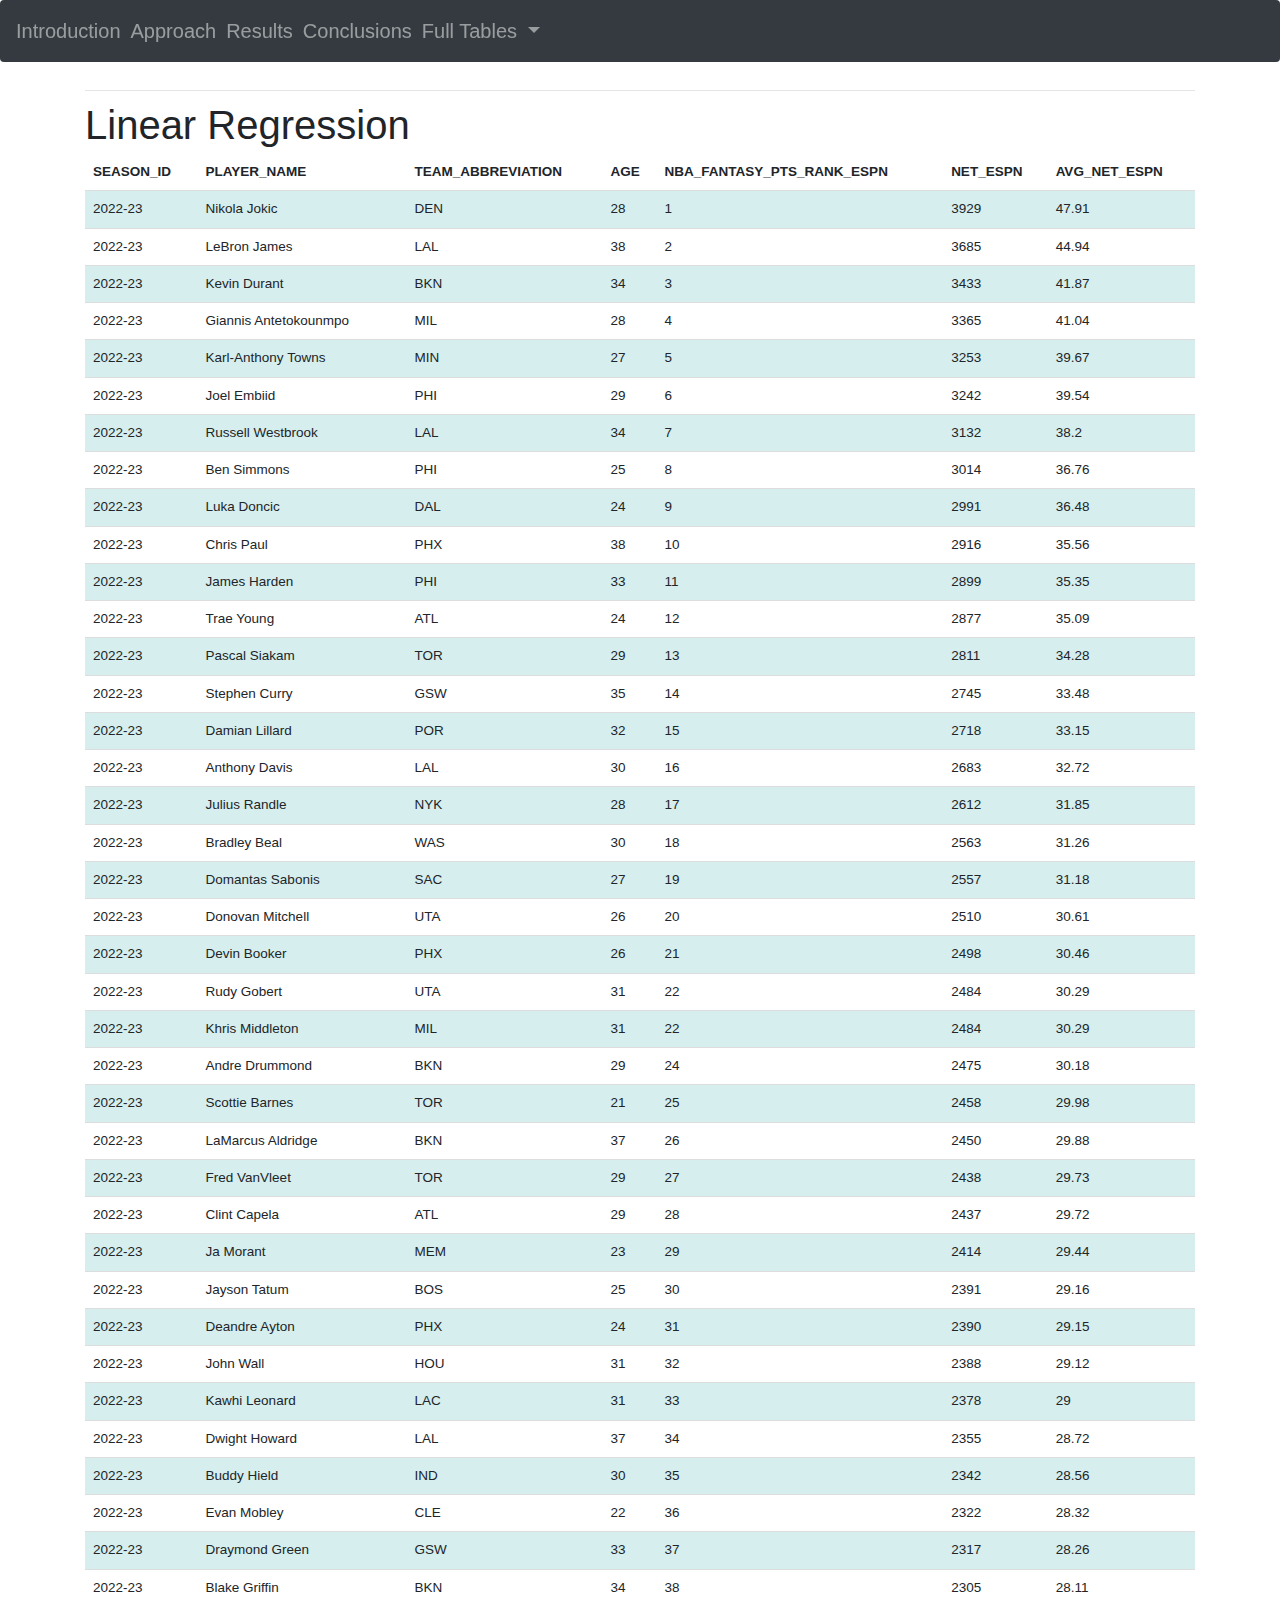
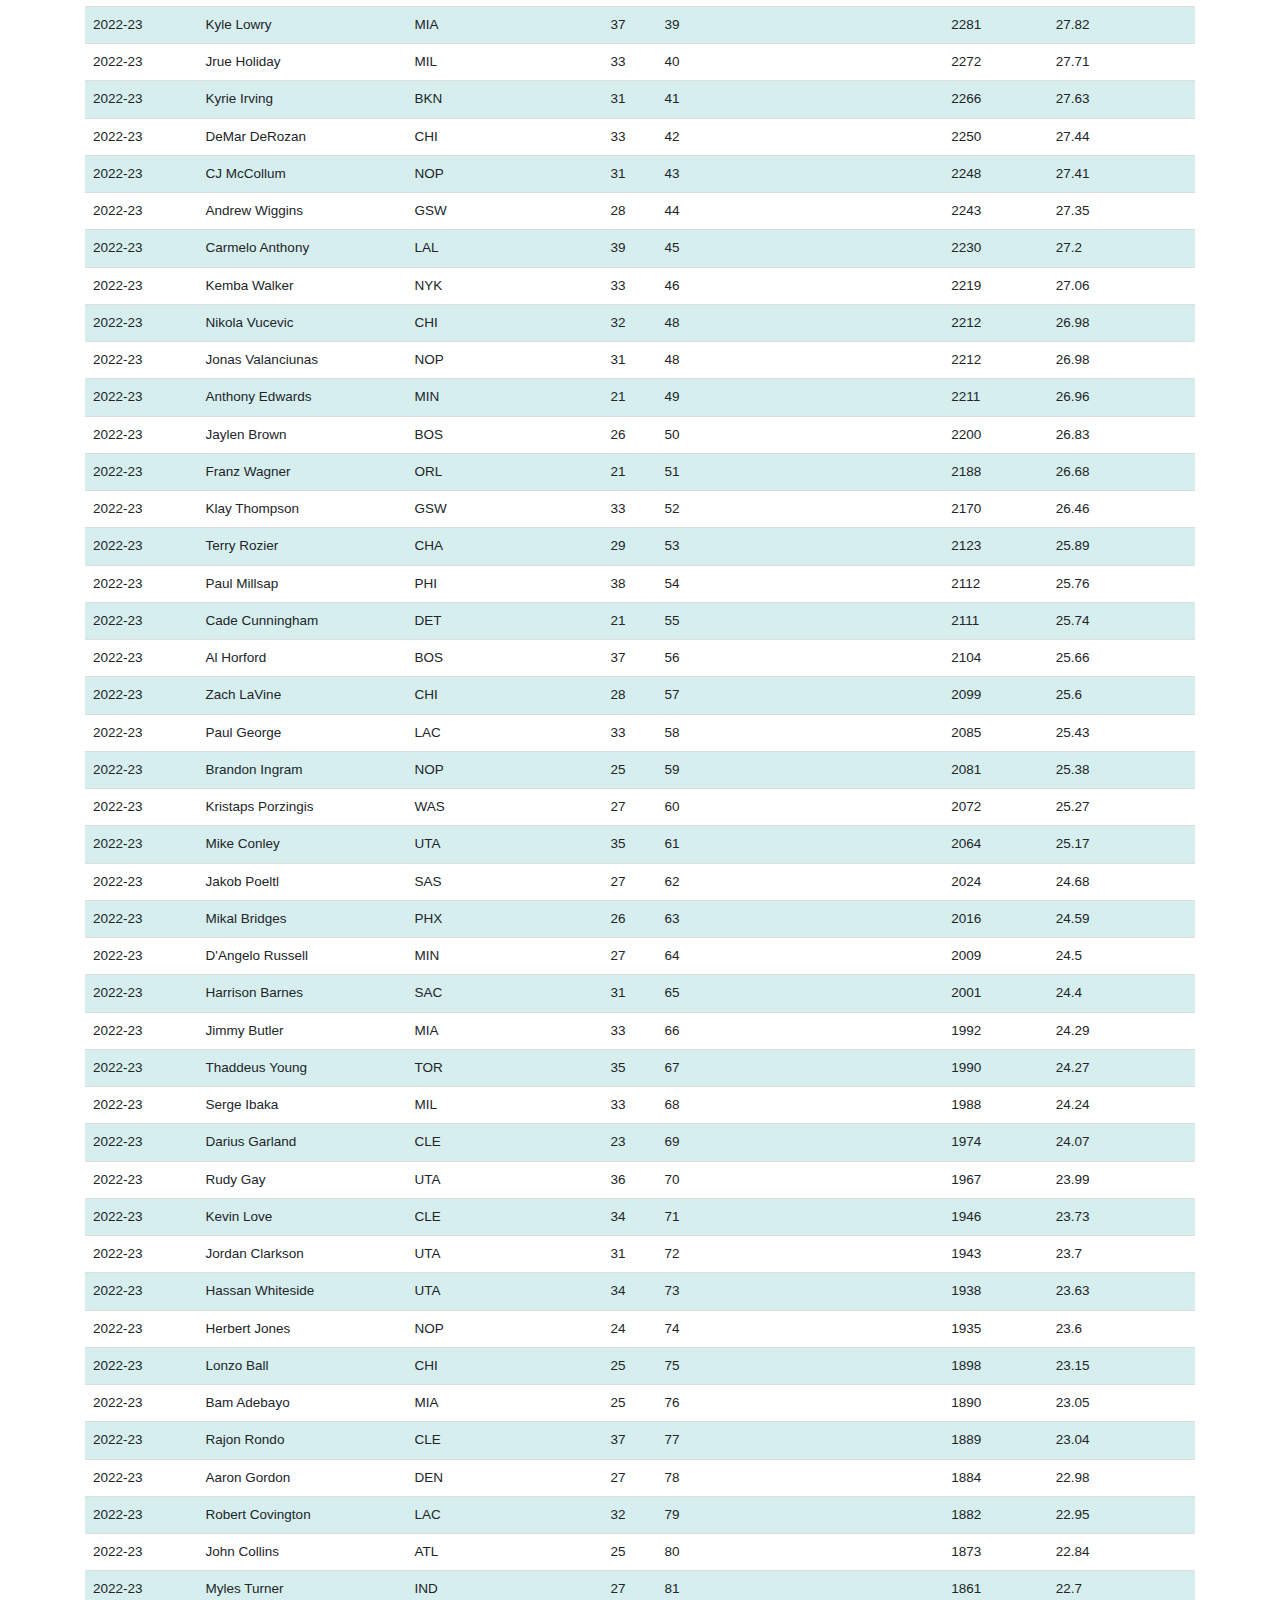
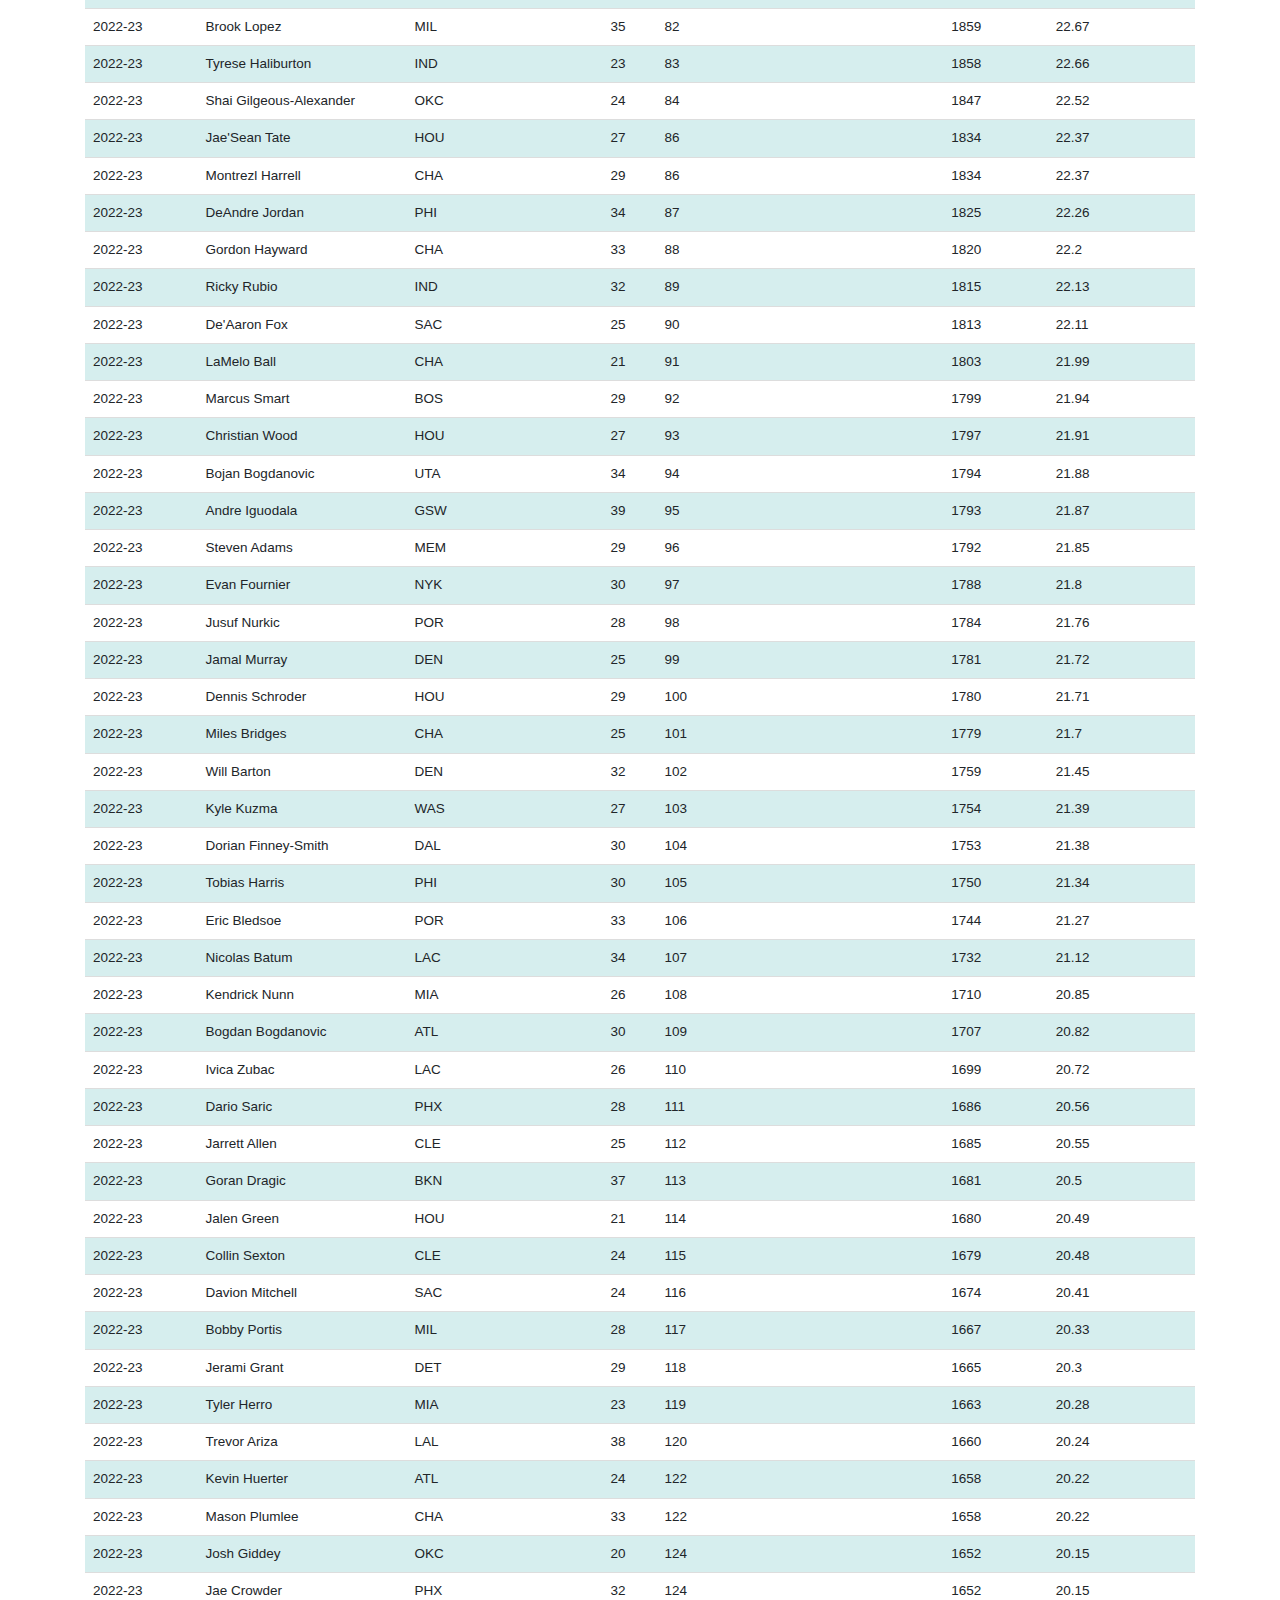
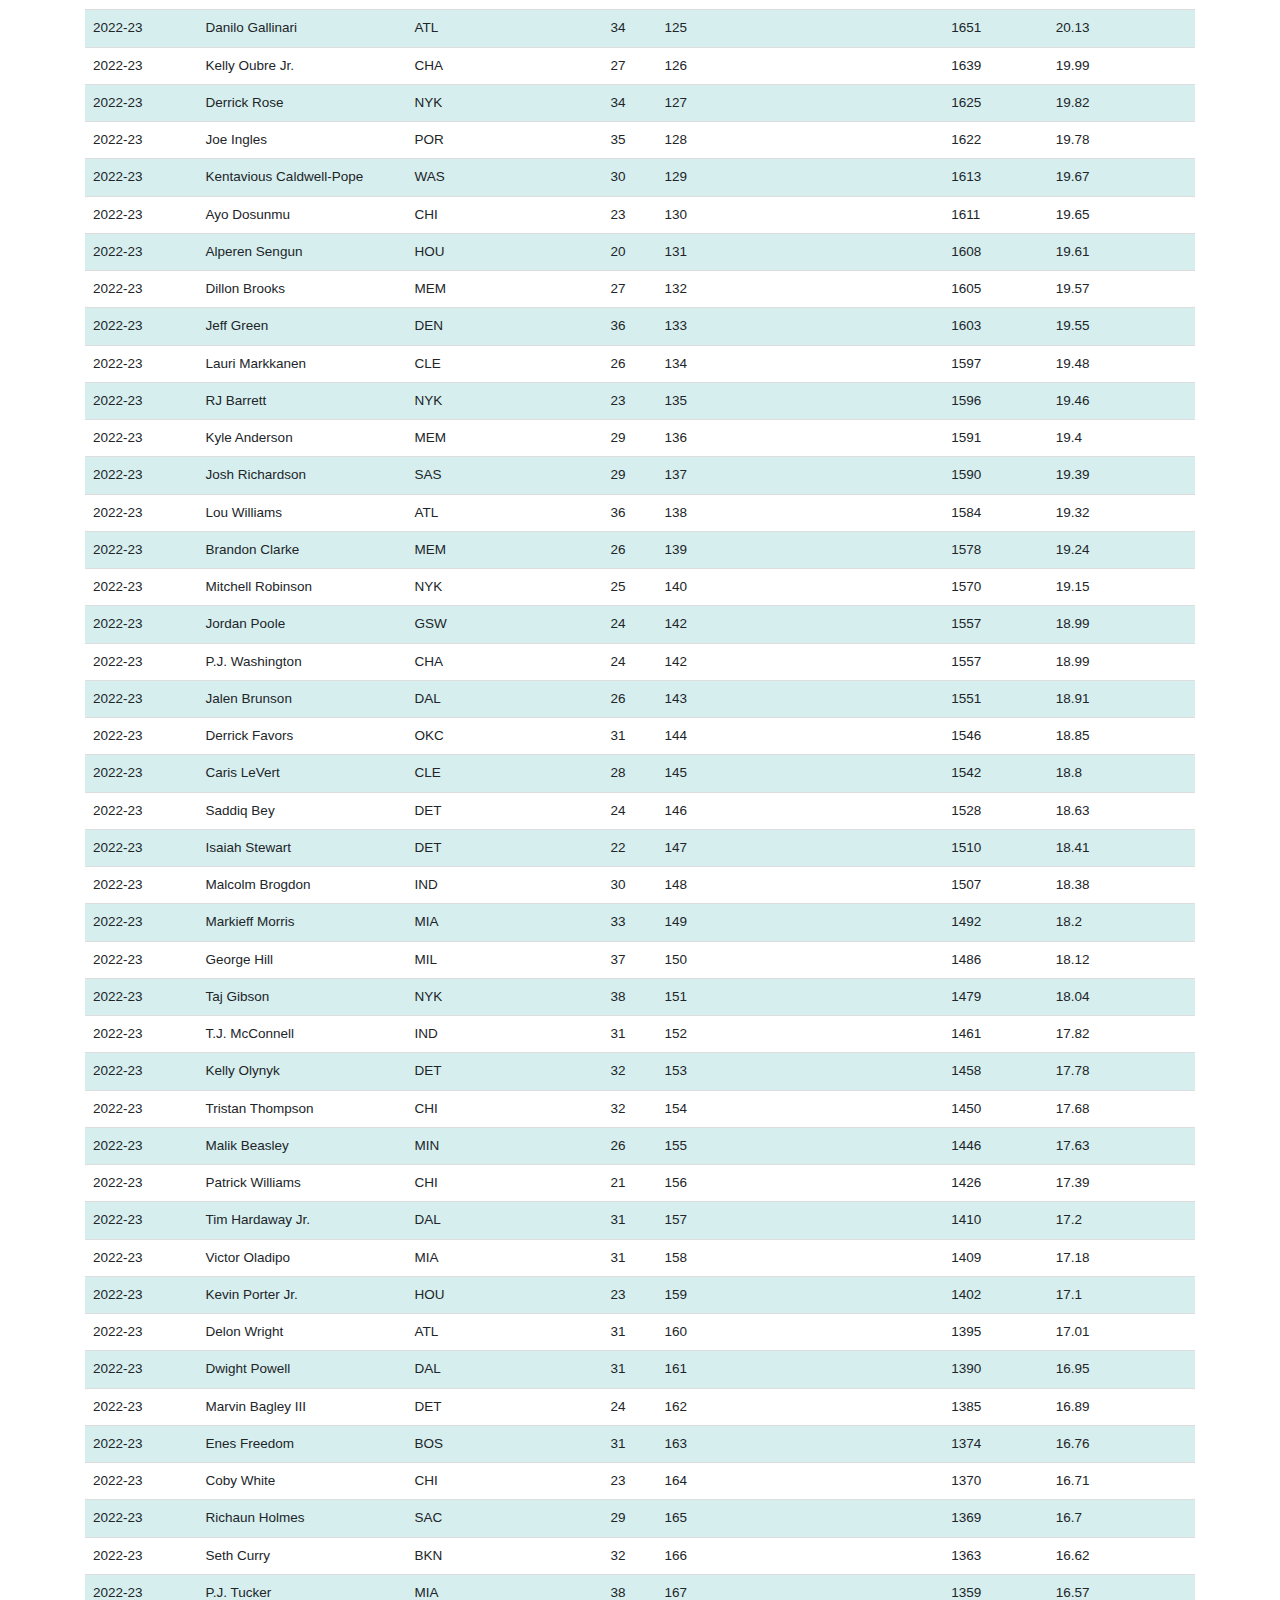
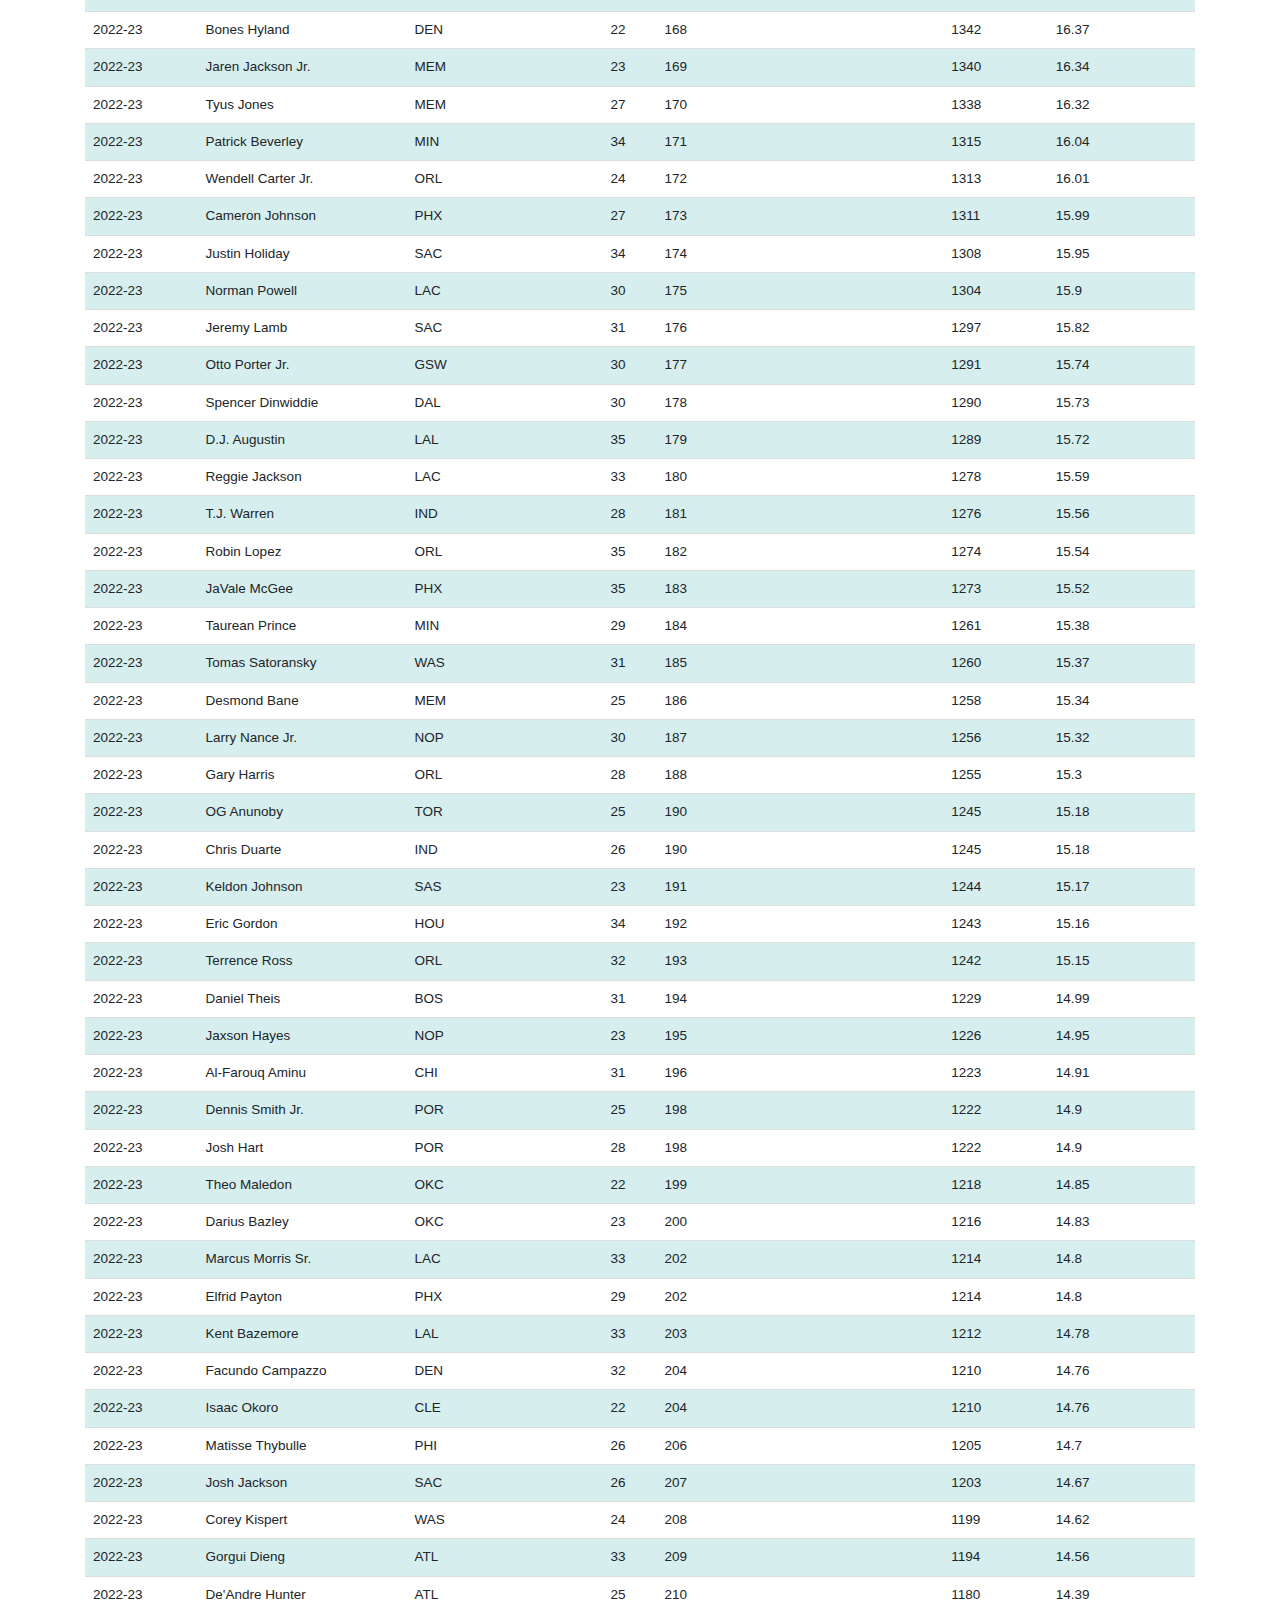
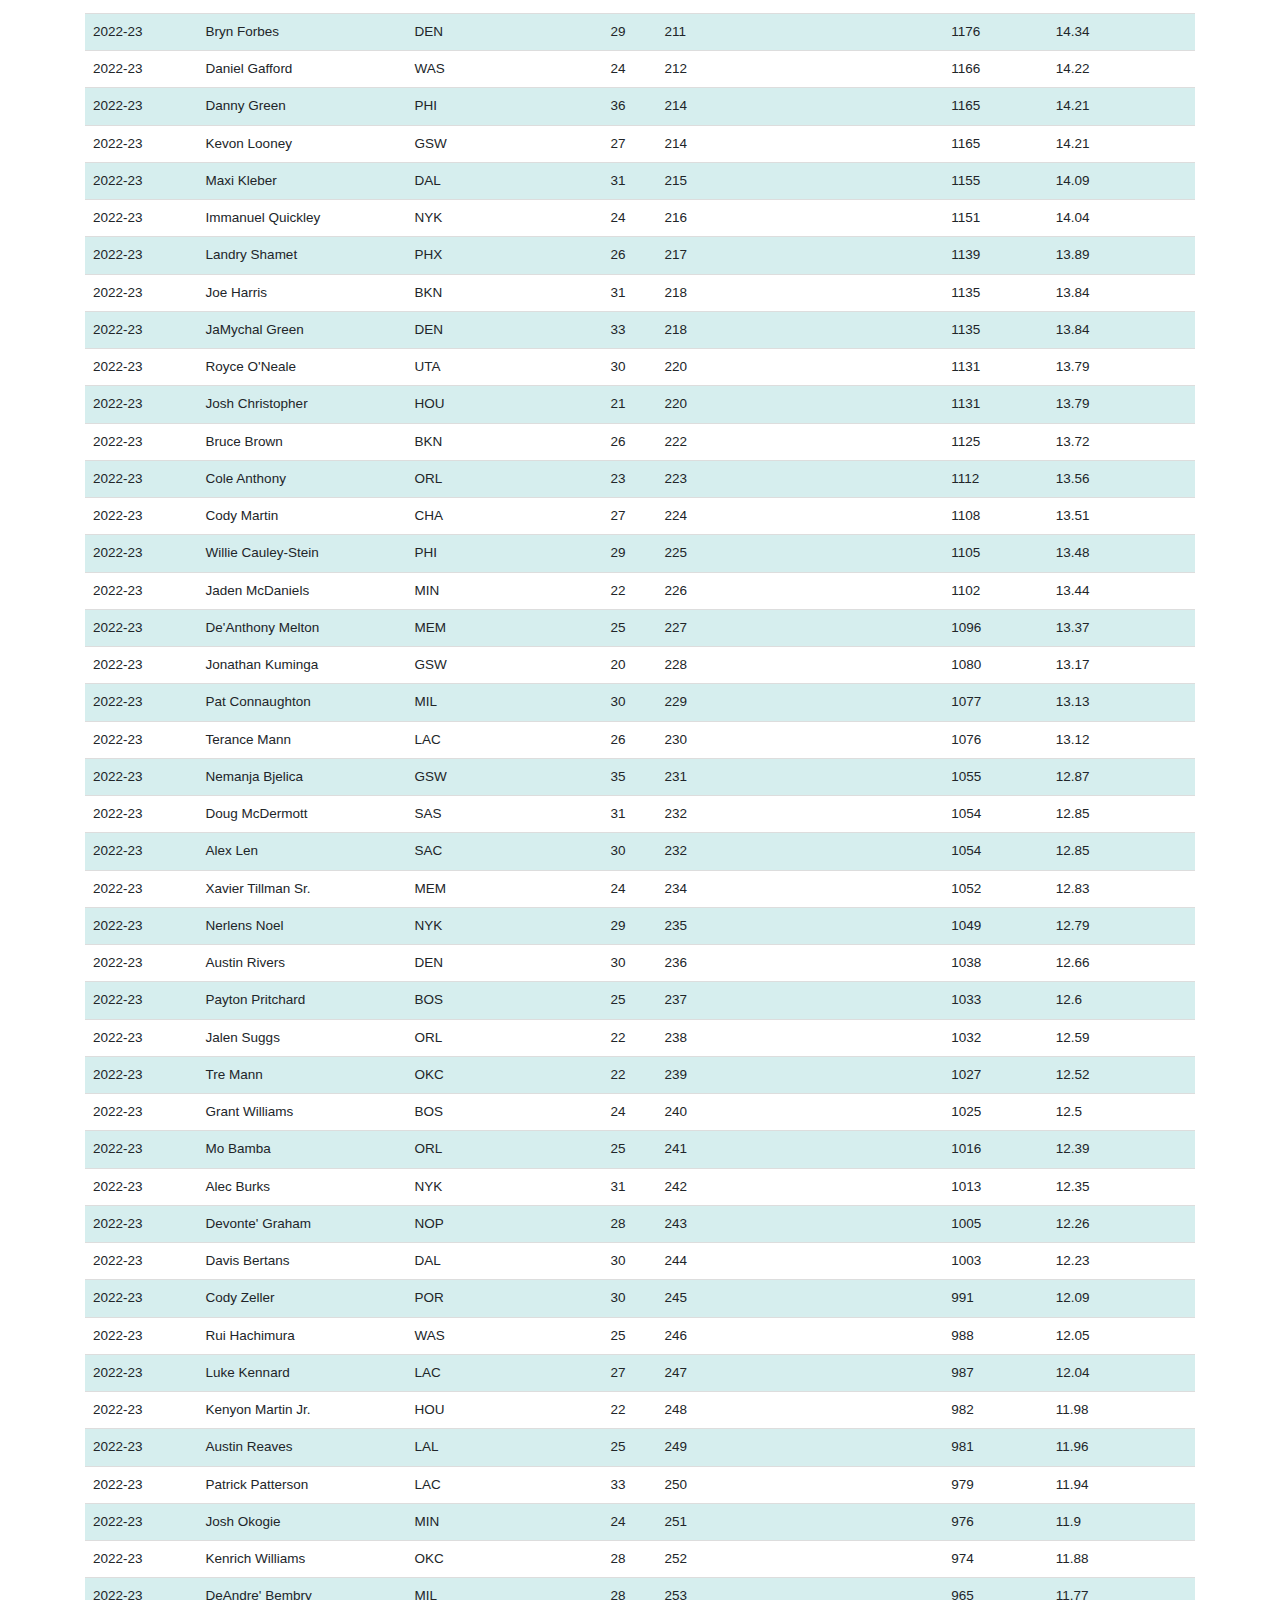
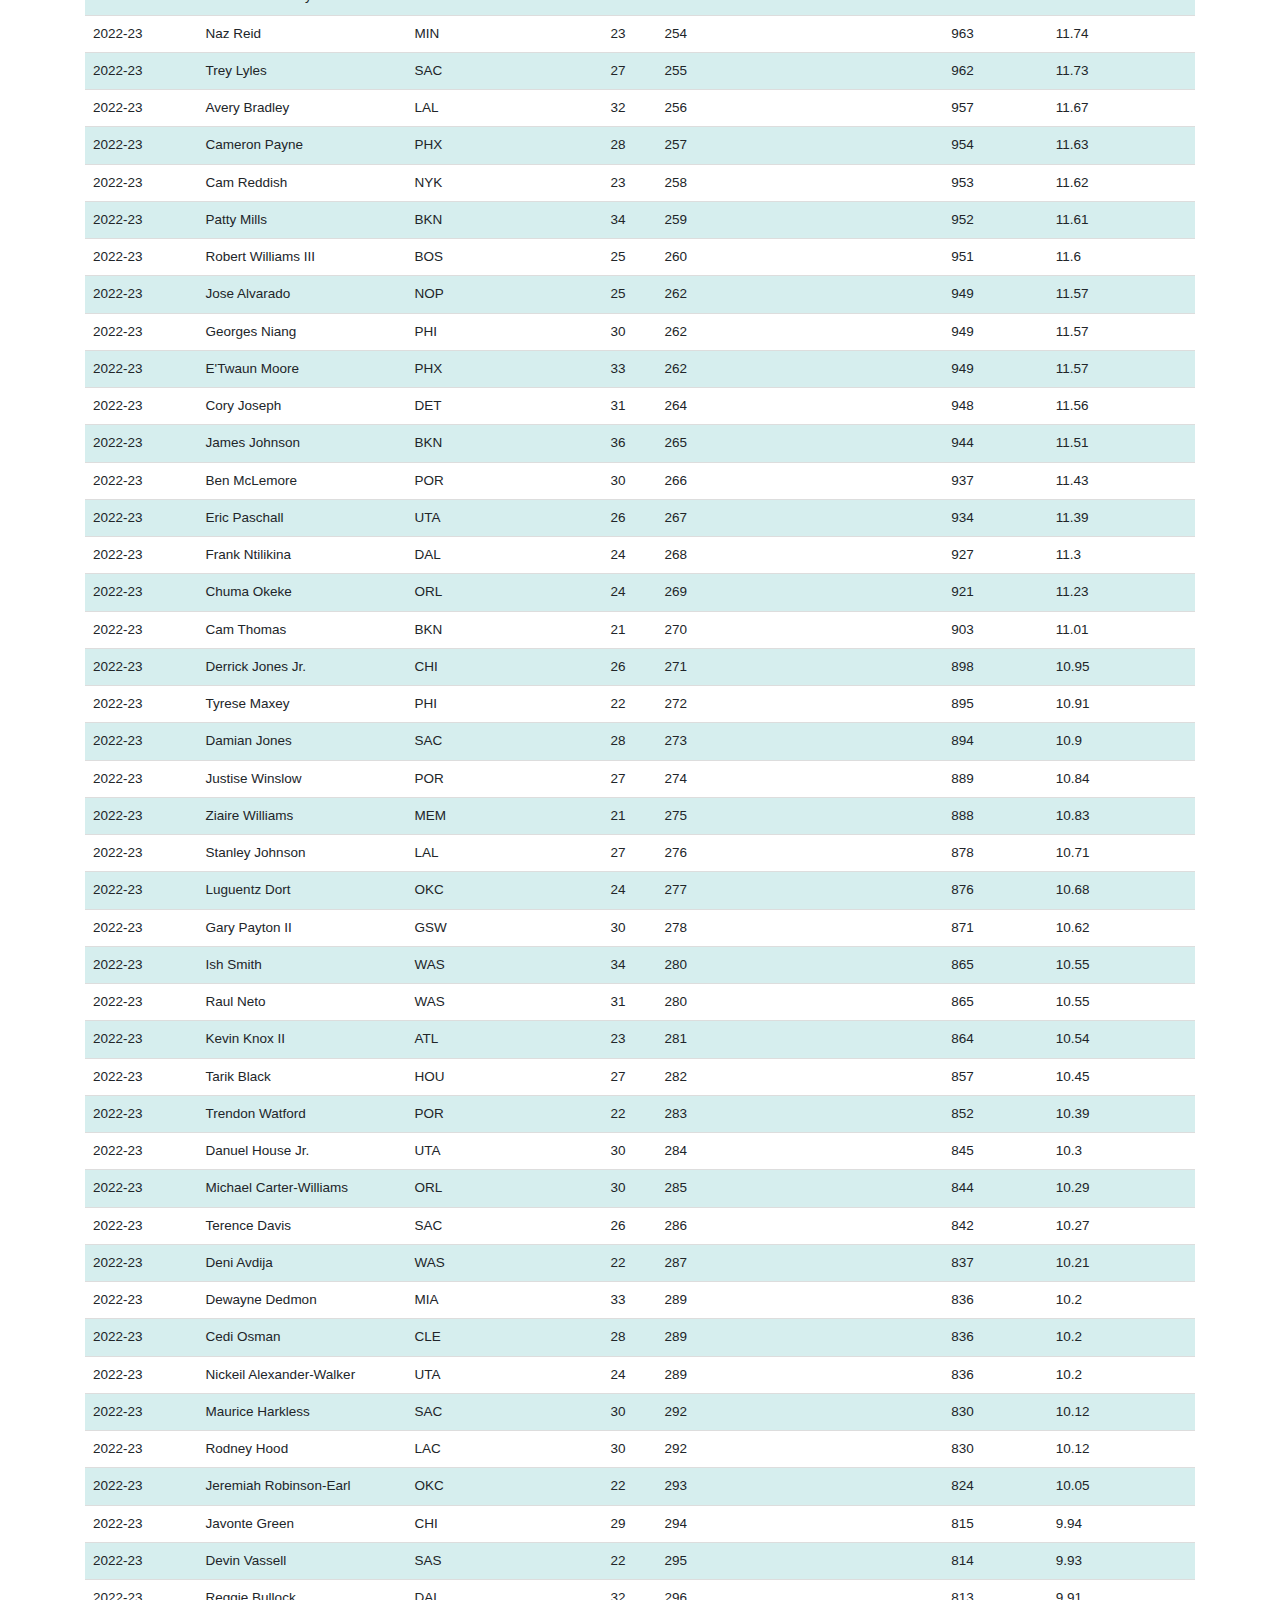
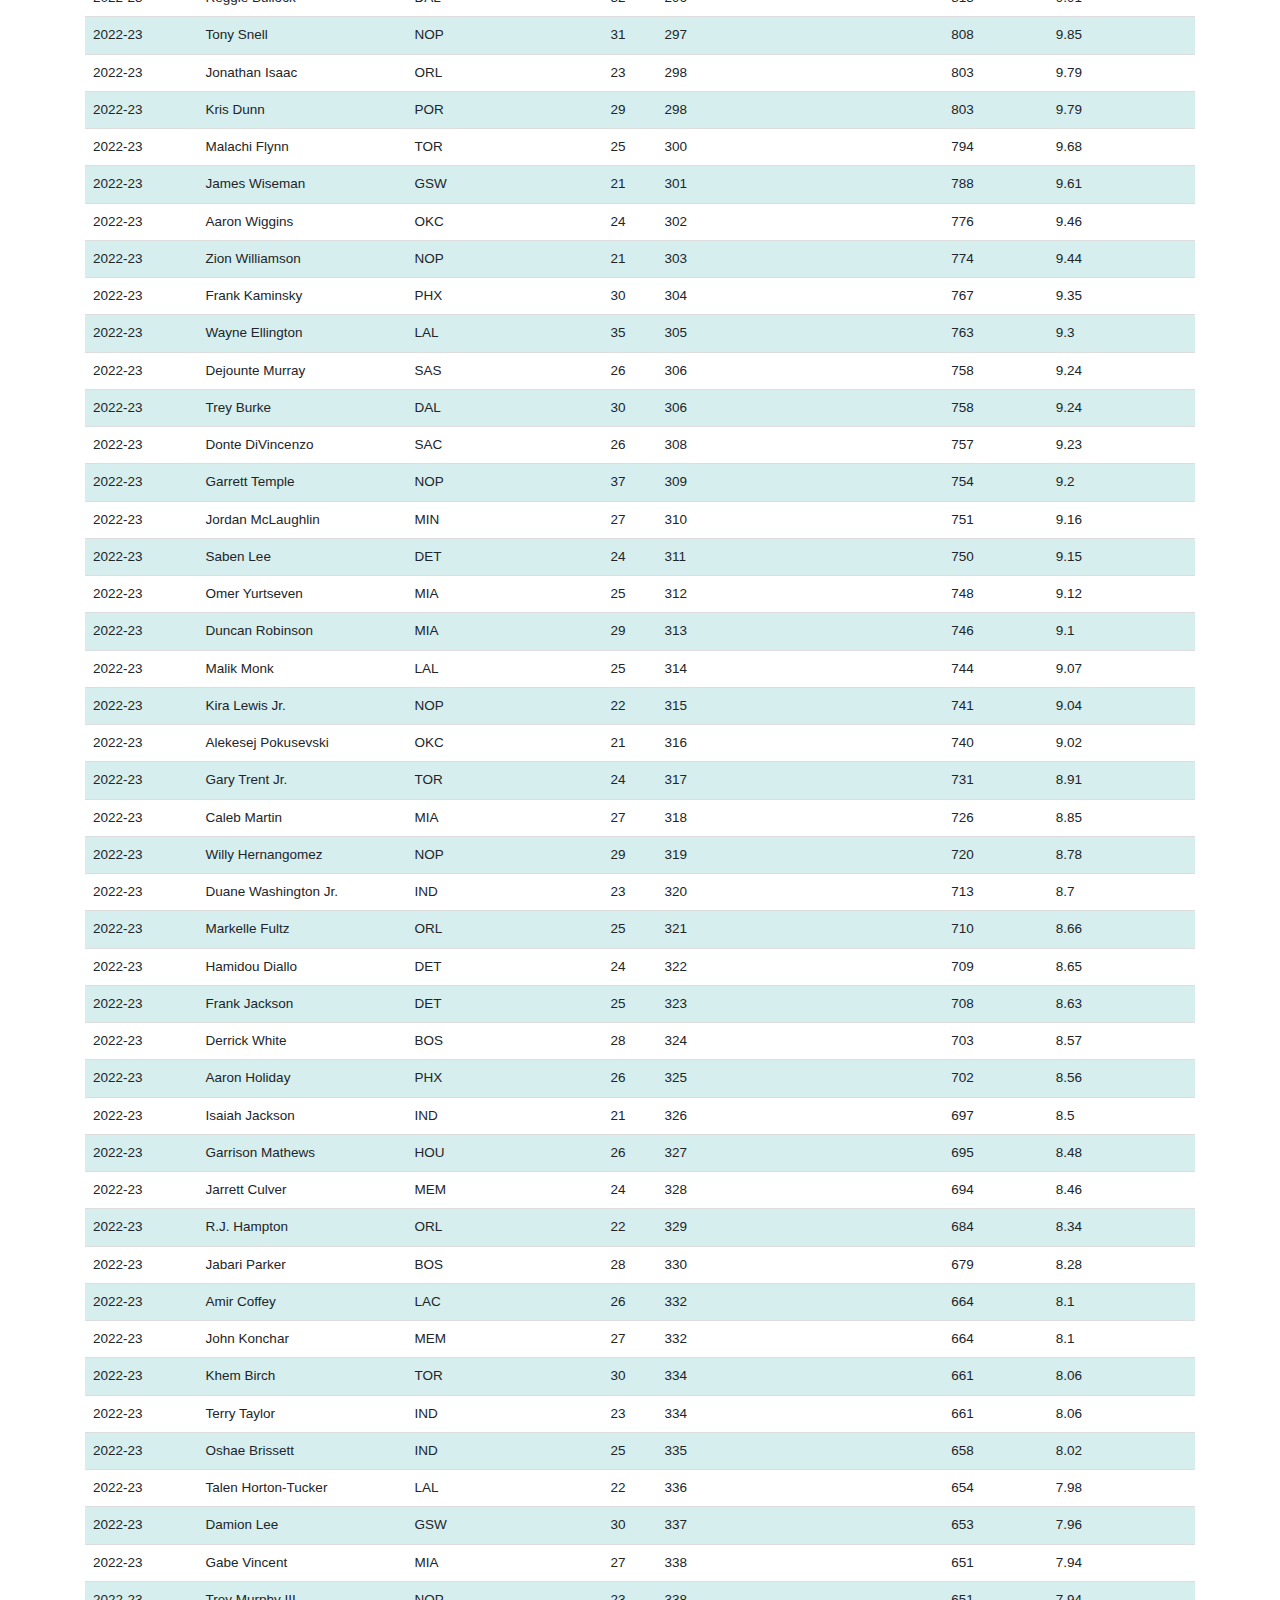
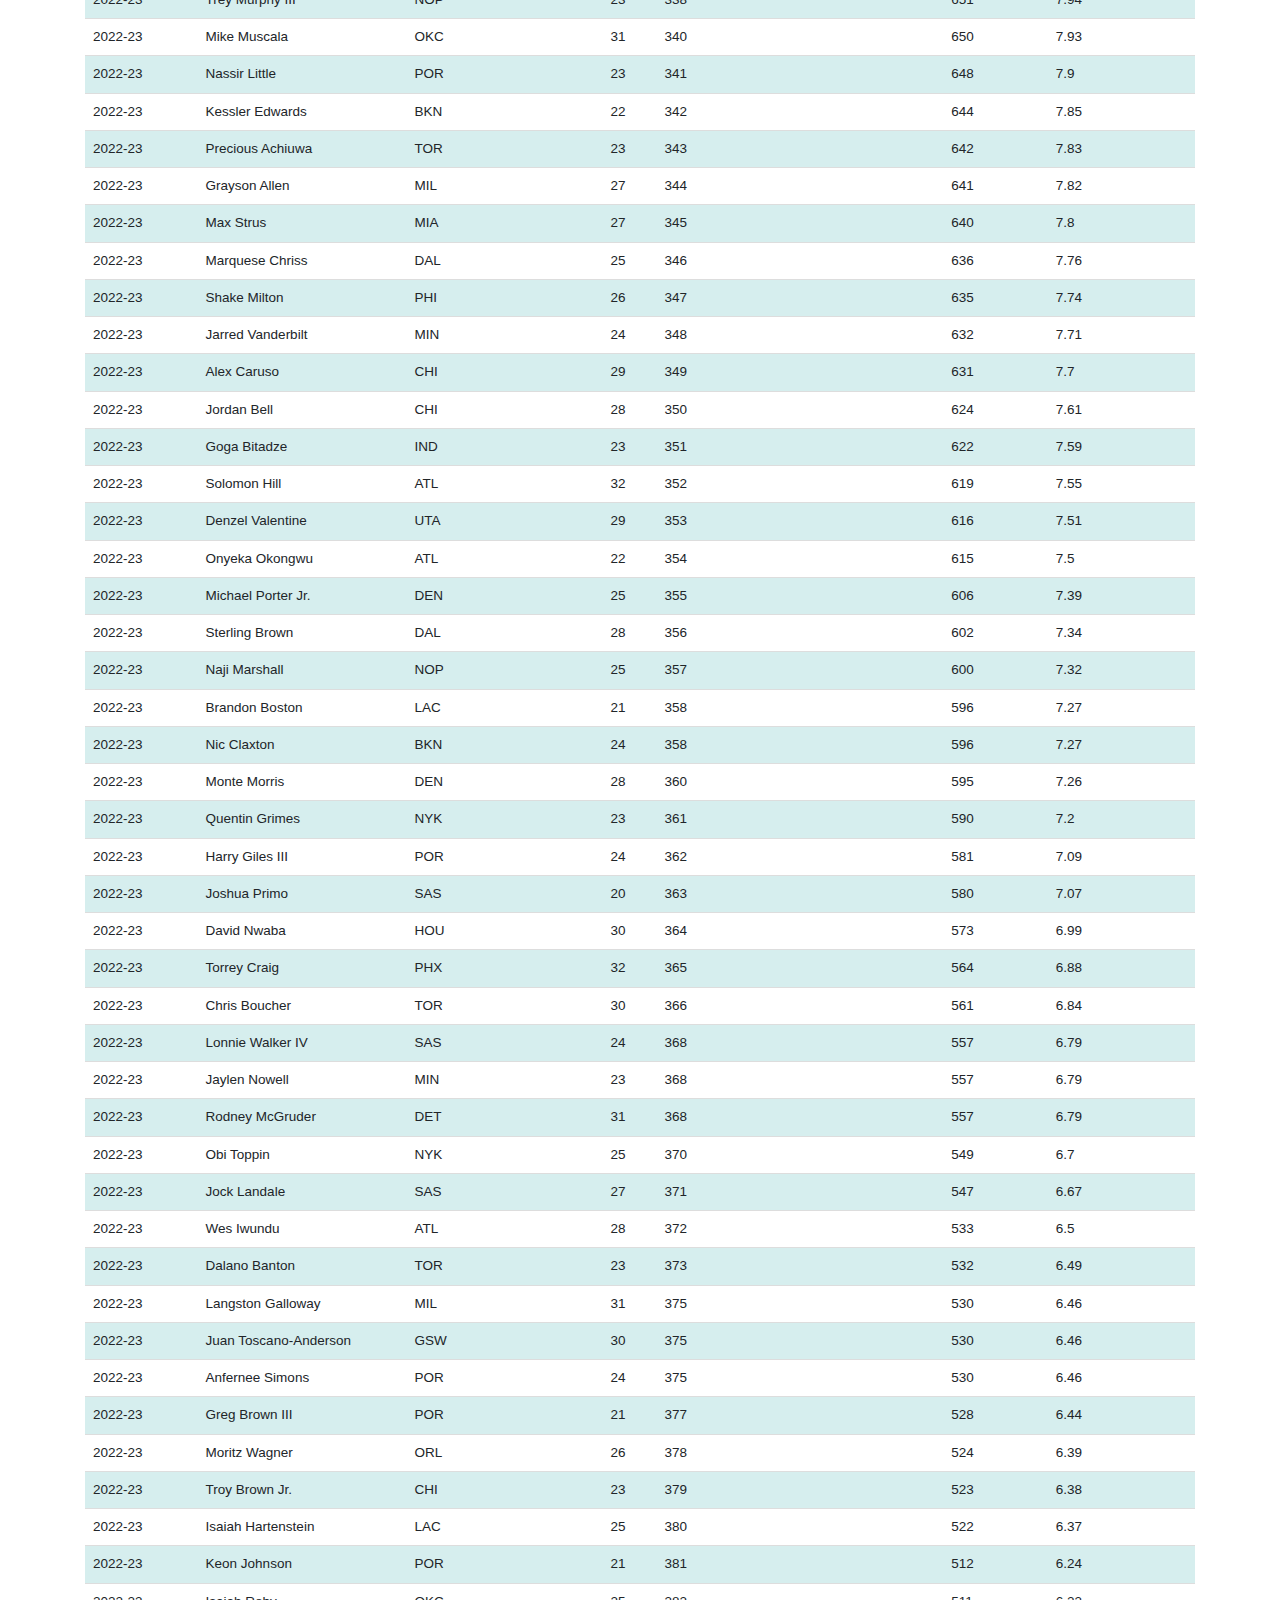
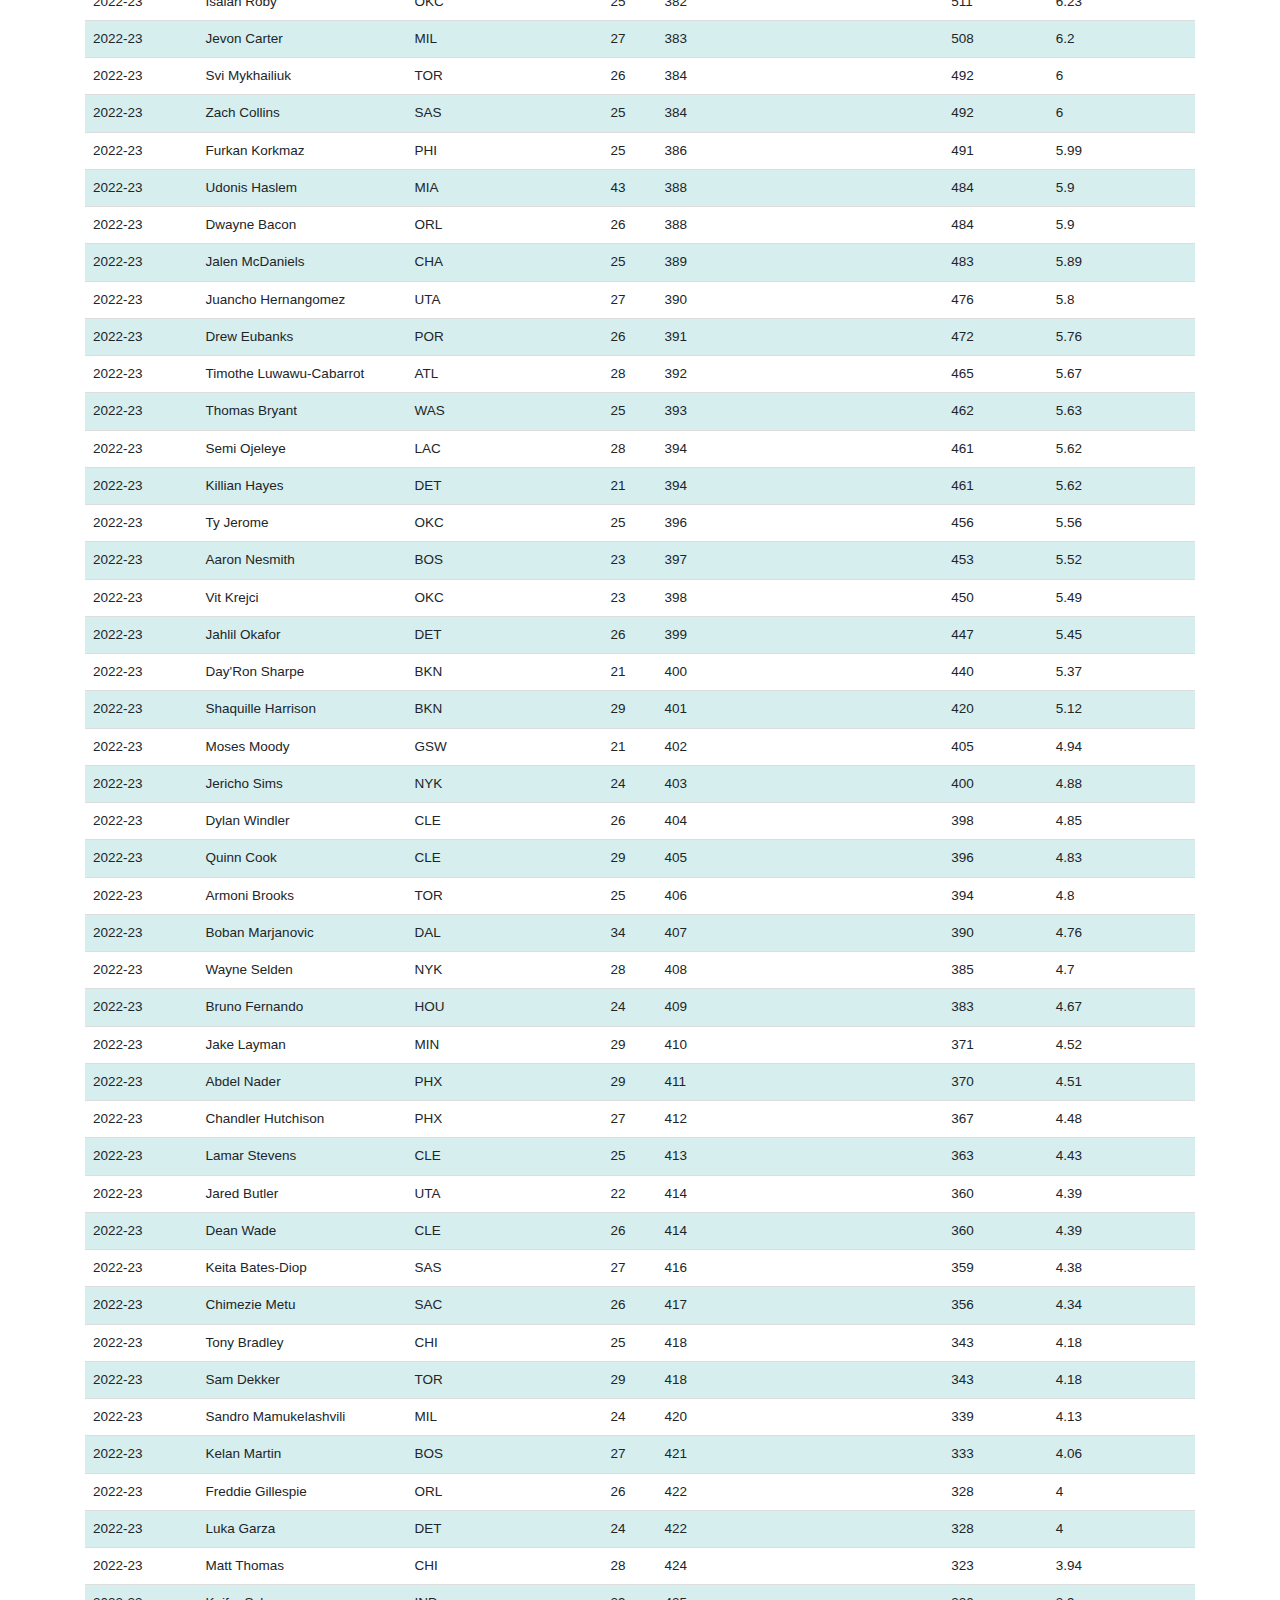
==== commit aa03d8f3: "commit 2" ====
--- a/tables.html
+++ b/tables.html
@@ -68,577 +68,577 @@
         <div class="featurette" id="linear regression">
             <h2 class="featurette-heading">Linear Regression</h2>
             <table>
-                <tr><th>SEASON_ID</th><th>PLAYER_NAME</th><th>TEAM_ABBREVIATION</th><th>AGE</th><th>NBA_FANTASY_PTS_RANK_ESPN</th><th>NET_ESPN</th><th>AVG_NET_ESPN</th></tr>
-<tr><td>2022-23</td><td>Nikola Jokic</td><td>DEN</td><td>28</td><td>1</td><td>3929</td><td>47.9146341463414</td></tr>
-<tr><td>2022-23</td><td>LeBron James</td><td>LAL</td><td>38</td><td>2</td><td>3685</td><td>44.9390243902439</td></tr>
-<tr><td>2022-23</td><td>Kevin Durant</td><td>BKN</td><td>34</td><td>3</td><td>3433</td><td>41.8658536585365</td></tr>
-<tr><td>2022-23</td><td>Giannis Antetokounmpo</td><td>MIL</td><td>28</td><td>4</td><td>3365</td><td>41.0365853658536</td></tr>
-<tr><td>2022-23</td><td>Karl-Anthony Towns</td><td>MIN</td><td>27</td><td>5</td><td>3253</td><td>39.670731707317</td></tr>
-<tr><td>2022-23</td><td>Joel Embiid</td><td>PHI</td><td>29</td><td>6</td><td>3242</td><td>39.5365853658536</td></tr>
-<tr><td>2022-23</td><td>Russell Westbrook</td><td>LAL</td><td>34</td><td>7</td><td>3132</td><td>38.1951219512195</td></tr>
-<tr><td>2022-23</td><td>Ben Simmons</td><td>PHI</td><td>25</td><td>8</td><td>3014</td><td>36.7560975609756</td></tr>
-<tr><td>2022-23</td><td>Luka Doncic</td><td>DAL</td><td>24</td><td>9</td><td>2991</td><td>36.4756097560975</td></tr>
-<tr><td>2022-23</td><td>Chris Paul</td><td>PHX</td><td>38</td><td>10</td><td>2916</td><td>35.5609756097561</td></tr>
-<tr><td>2022-23</td><td>James Harden</td><td>PHI</td><td>33</td><td>11</td><td>2899</td><td>35.3536585365853</td></tr>
-<tr><td>2022-23</td><td>Trae Young</td><td>ATL</td><td>24</td><td>12</td><td>2877</td><td>35.0853658536585</td></tr>
-<tr><td>2022-23</td><td>Pascal Siakam</td><td>TOR</td><td>29</td><td>13</td><td>2811</td><td>34.280487804878</td></tr>
-<tr><td>2022-23</td><td>Stephen Curry</td><td>GSW</td><td>35</td><td>14</td><td>2745</td><td>33.4756097560975</td></tr>
-<tr><td>2022-23</td><td>Damian Lillard</td><td>POR</td><td>32</td><td>15</td><td>2718</td><td>33.1463414634146</td></tr>
-<tr><td>2022-23</td><td>Anthony Davis</td><td>LAL</td><td>30</td><td>16</td><td>2683</td><td>32.7195121951219</td></tr>
-<tr><td>2022-23</td><td>Julius Randle</td><td>NYK</td><td>28</td><td>17</td><td>2612</td><td>31.8536585365853</td></tr>
-<tr><td>2022-23</td><td>Bradley Beal</td><td>WAS</td><td>30</td><td>18</td><td>2563</td><td>31.2560975609756</td></tr>
-<tr><td>2022-23</td><td>Domantas Sabonis</td><td>SAC</td><td>27</td><td>19</td><td>2557</td><td>31.1829268292682</td></tr>
-<tr><td>2022-23</td><td>Donovan Mitchell</td><td>UTA</td><td>26</td><td>20</td><td>2510</td><td>30.6097560975609</td></tr>
-<tr><td>2022-23</td><td>Devin Booker</td><td>PHX</td><td>26</td><td>21</td><td>2498</td><td>30.4634146341463</td></tr>
-<tr><td>2022-23</td><td>Rudy Gobert</td><td>UTA</td><td>31</td><td>22.5</td><td>2484</td><td>30.2926829268292</td></tr>
-<tr><td>2022-23</td><td>Khris Middleton</td><td>MIL</td><td>31</td><td>22.5</td><td>2484</td><td>30.2926829268292</td></tr>
-<tr><td>2022-23</td><td>Andre Drummond</td><td>BKN</td><td>29</td><td>24</td><td>2475</td><td>30.1829268292682</td></tr>
-<tr><td>2022-23</td><td>Scottie Barnes</td><td>TOR</td><td>21</td><td>25</td><td>2458</td><td>29.9756097560975</td></tr>
-<tr><td>2022-23</td><td>LaMarcus Aldridge</td><td>BKN</td><td>37</td><td>26</td><td>2450</td><td>29.8780487804878</td></tr>
-<tr><td>2022-23</td><td>Fred VanVleet</td><td>TOR</td><td>29</td><td>27</td><td>2438</td><td>29.7317073170731</td></tr>
-<tr><td>2022-23</td><td>Clint Capela</td><td>ATL</td><td>29</td><td>28</td><td>2437</td><td>29.7195121951219</td></tr>
-<tr><td>2022-23</td><td>Ja Morant</td><td>MEM</td><td>23</td><td>29</td><td>2414</td><td>29.4390243902439</td></tr>
-<tr><td>2022-23</td><td>Jayson Tatum</td><td>BOS</td><td>25</td><td>30</td><td>2391</td><td>29.1585365853658</td></tr>
-<tr><td>2022-23</td><td>Deandre Ayton</td><td>PHX</td><td>24</td><td>31</td><td>2390</td><td>29.1463414634146</td></tr>
-<tr><td>2022-23</td><td>John Wall</td><td>HOU</td><td>31</td><td>32</td><td>2388</td><td>29.1219512195121</td></tr>
-<tr><td>2022-23</td><td>Kawhi Leonard</td><td>LAC</td><td>31</td><td>33</td><td>2378</td><td>29</td></tr>
-<tr><td>2022-23</td><td>Dwight Howard</td><td>LAL</td><td>37</td><td>34</td><td>2355</td><td>28.7195121951219</td></tr>
-<tr><td>2022-23</td><td>Buddy Hield</td><td>IND</td><td>30</td><td>35</td><td>2342</td><td>28.5609756097561</td></tr>
-<tr><td>2022-23</td><td>Evan Mobley</td><td>CLE</td><td>22</td><td>36</td><td>2322</td><td>28.3170731707317</td></tr>
-<tr><td>2022-23</td><td>Draymond Green</td><td>GSW</td><td>33</td><td>37</td><td>2317</td><td>28.2560975609756</td></tr>
-<tr><td>2022-23</td><td>Blake Griffin</td><td>BKN</td><td>34</td><td>38</td><td>2305</td><td>28.1097560975609</td></tr>
-<tr><td>2022-23</td><td>Kyle Lowry</td><td>MIA</td><td>37</td><td>39</td><td>2281</td><td>27.8170731707317</td></tr>
-<tr><td>2022-23</td><td>Jrue Holiday</td><td>MIL</td><td>33</td><td>40</td><td>2272</td><td>27.7073170731707</td></tr>
-<tr><td>2022-23</td><td>Kyrie Irving</td><td>BKN</td><td>31</td><td>41</td><td>2266</td><td>27.6341463414634</td></tr>
-<tr><td>2022-23</td><td>DeMar DeRozan</td><td>CHI</td><td>33</td><td>42</td><td>2250</td><td>27.4390243902439</td></tr>
-<tr><td>2022-23</td><td>CJ McCollum</td><td>NOP</td><td>31</td><td>43</td><td>2248</td><td>27.4146341463414</td></tr>
-<tr><td>2022-23</td><td>Andrew Wiggins</td><td>GSW</td><td>28</td><td>44</td><td>2243</td><td>27.3536585365853</td></tr>
-<tr><td>2022-23</td><td>Carmelo Anthony</td><td>LAL</td><td>39</td><td>45</td><td>2230</td><td>27.1951219512195</td></tr>
-<tr><td>2022-23</td><td>Kemba Walker</td><td>NYK</td><td>33</td><td>46</td><td>2219</td><td>27.0609756097561</td></tr>
-<tr><td>2022-23</td><td>Nikola Vucevic</td><td>CHI</td><td>32</td><td>47.5</td><td>2212</td><td>26.9756097560975</td></tr>
-<tr><td>2022-23</td><td>Jonas Valanciunas</td><td>NOP</td><td>31</td><td>47.5</td><td>2212</td><td>26.9756097560975</td></tr>
-<tr><td>2022-23</td><td>Anthony Edwards</td><td>MIN</td><td>21</td><td>49</td><td>2211</td><td>26.9634146341463</td></tr>
-<tr><td>2022-23</td><td>Jaylen Brown</td><td>BOS</td><td>26</td><td>50</td><td>2200</td><td>26.8292682926829</td></tr>
-<tr><td>2022-23</td><td>Franz Wagner</td><td>ORL</td><td>21</td><td>51</td><td>2188</td><td>26.6829268292682</td></tr>
-<tr><td>2022-23</td><td>Klay Thompson</td><td>GSW</td><td>33</td><td>52</td><td>2170</td><td>26.4634146341463</td></tr>
-<tr><td>2022-23</td><td>Terry Rozier</td><td>CHA</td><td>29</td><td>53</td><td>2123</td><td>25.890243902439</td></tr>
-<tr><td>2022-23</td><td>Paul Millsap</td><td>PHI</td><td>38</td><td>54</td><td>2112</td><td>25.7560975609756</td></tr>
-<tr><td>2022-23</td><td>Cade Cunningham</td><td>DET</td><td>21</td><td>55</td><td>2111</td><td>25.7439024390243</td></tr>
-<tr><td>2022-23</td><td>Al Horford</td><td>BOS</td><td>37</td><td>56</td><td>2104</td><td>25.6585365853658</td></tr>
-<tr><td>2022-23</td><td>Zach LaVine</td><td>CHI</td><td>28</td><td>57</td><td>2099</td><td>25.5975609756097</td></tr>
-<tr><td>2022-23</td><td>Paul George</td><td>LAC</td><td>33</td><td>58</td><td>2085</td><td>25.4268292682926</td></tr>
-<tr><td>2022-23</td><td>Brandon Ingram</td><td>NOP</td><td>25</td><td>59</td><td>2081</td><td>25.3780487804878</td></tr>
-<tr><td>2022-23</td><td>Kristaps Porzingis</td><td>WAS</td><td>27</td><td>60</td><td>2072</td><td>25.2682926829268</td></tr>
-<tr><td>2022-23</td><td>Mike Conley</td><td>UTA</td><td>35</td><td>61</td><td>2064</td><td>25.170731707317</td></tr>
-<tr><td>2022-23</td><td>Jakob Poeltl</td><td>SAS</td><td>27</td><td>62</td><td>2024</td><td>24.6829268292682</td></tr>
-<tr><td>2022-23</td><td>Mikal Bridges</td><td>PHX</td><td>26</td><td>63</td><td>2016</td><td>24.5853658536585</td></tr>
-<tr><td>2022-23</td><td>D'Angelo Russell</td><td>MIN</td><td>27</td><td>64</td><td>2009</td><td>24.5</td></tr>
-<tr><td>2022-23</td><td>Harrison Barnes</td><td>SAC</td><td>31</td><td>65</td><td>2001</td><td>24.4024390243902</td></tr>
-<tr><td>2022-23</td><td>Jimmy Butler</td><td>MIA</td><td>33</td><td>66</td><td>1992</td><td>24.2926829268292</td></tr>
-<tr><td>2022-23</td><td>Thaddeus Young</td><td>TOR</td><td>35</td><td>67</td><td>1990</td><td>24.2682926829268</td></tr>
-<tr><td>2022-23</td><td>Serge Ibaka</td><td>MIL</td><td>33</td><td>68</td><td>1988</td><td>24.2439024390243</td></tr>
-<tr><td>2022-23</td><td>Darius Garland</td><td>CLE</td><td>23</td><td>69</td><td>1974</td><td>24.0731707317073</td></tr>
-<tr><td>2022-23</td><td>Rudy Gay</td><td>UTA</td><td>36</td><td>70</td><td>1967</td><td>23.9878048780487</td></tr>
-<tr><td>2022-23</td><td>Kevin Love</td><td>CLE</td><td>34</td><td>71</td><td>1946</td><td>23.7317073170731</td></tr>
-<tr><td>2022-23</td><td>Jordan Clarkson</td><td>UTA</td><td>31</td><td>72</td><td>1943</td><td>23.6951219512195</td></tr>
-<tr><td>2022-23</td><td>Hassan Whiteside</td><td>UTA</td><td>34</td><td>73</td><td>1938</td><td>23.6341463414634</td></tr>
-<tr><td>2022-23</td><td>Herbert Jones</td><td>NOP</td><td>24</td><td>74</td><td>1935</td><td>23.5975609756097</td></tr>
-<tr><td>2022-23</td><td>Lonzo Ball</td><td>CHI</td><td>25</td><td>75</td><td>1898</td><td>23.1463414634146</td></tr>
-<tr><td>2022-23</td><td>Bam Adebayo</td><td>MIA</td><td>25</td><td>76</td><td>1890</td><td>23.0487804878048</td></tr>
-<tr><td>2022-23</td><td>Rajon Rondo</td><td>CLE</td><td>37</td><td>77</td><td>1889</td><td>23.0365853658536</td></tr>
-<tr><td>2022-23</td><td>Aaron Gordon</td><td>DEN</td><td>27</td><td>78</td><td>1884</td><td>22.9756097560975</td></tr>
-<tr><td>2022-23</td><td>Robert Covington</td><td>LAC</td><td>32</td><td>79</td><td>1882</td><td>22.9512195121951</td></tr>
-<tr><td>2022-23</td><td>John Collins</td><td>ATL</td><td>25</td><td>80</td><td>1873</td><td>22.8414634146341</td></tr>
-<tr><td>2022-23</td><td>Myles Turner</td><td>IND</td><td>27</td><td>81</td><td>1861</td><td>22.6951219512195</td></tr>
-<tr><td>2022-23</td><td>Brook Lopez</td><td>MIL</td><td>35</td><td>82</td><td>1859</td><td>22.670731707317</td></tr>
-<tr><td>2022-23</td><td>Tyrese Haliburton</td><td>IND</td><td>23</td><td>83</td><td>1858</td><td>22.6585365853658</td></tr>
-<tr><td>2022-23</td><td>Shai Gilgeous-Alexander</td><td>OKC</td><td>24</td><td>84</td><td>1847</td><td>22.5243902439024</td></tr>
-<tr><td>2022-23</td><td>Jae'Sean Tate</td><td>HOU</td><td>27</td><td>85.5</td><td>1834</td><td>22.3658536585365</td></tr>
-<tr><td>2022-23</td><td>Montrezl Harrell</td><td>CHA</td><td>29</td><td>85.5</td><td>1834</td><td>22.3658536585365</td></tr>
-<tr><td>2022-23</td><td>DeAndre Jordan</td><td>PHI</td><td>34</td><td>87</td><td>1825</td><td>22.2560975609756</td></tr>
-<tr><td>2022-23</td><td>Gordon Hayward</td><td>CHA</td><td>33</td><td>88</td><td>1820</td><td>22.1951219512195</td></tr>
-<tr><td>2022-23</td><td>Ricky Rubio</td><td>IND</td><td>32</td><td>89</td><td>1815</td><td>22.1341463414634</td></tr>
-<tr><td>2022-23</td><td>De'Aaron Fox</td><td>SAC</td><td>25</td><td>90</td><td>1813</td><td>22.1097560975609</td></tr>
-<tr><td>2022-23</td><td>LaMelo Ball</td><td>CHA</td><td>21</td><td>91</td><td>1803</td><td>21.9878048780487</td></tr>
-<tr><td>2022-23</td><td>Marcus Smart</td><td>BOS</td><td>29</td><td>92</td><td>1799</td><td>21.9390243902439</td></tr>
-<tr><td>2022-23</td><td>Christian Wood</td><td>HOU</td><td>27</td><td>93</td><td>1797</td><td>21.9146341463414</td></tr>
-<tr><td>2022-23</td><td>Bojan Bogdanovic</td><td>UTA</td><td>34</td><td>94</td><td>1794</td><td>21.8780487804878</td></tr>
-<tr><td>2022-23</td><td>Andre Iguodala</td><td>GSW</td><td>39</td><td>95</td><td>1793</td><td>21.8658536585365</td></tr>
-<tr><td>2022-23</td><td>Steven Adams</td><td>MEM</td><td>29</td><td>96</td><td>1792</td><td>21.8536585365853</td></tr>
-<tr><td>2022-23</td><td>Evan Fournier</td><td>NYK</td><td>30</td><td>97</td><td>1788</td><td>21.8048780487804</td></tr>
-<tr><td>2022-23</td><td>Jusuf Nurkic</td><td>POR</td><td>28</td><td>98</td><td>1784</td><td>21.7560975609756</td></tr>
-<tr><td>2022-23</td><td>Jamal Murray</td><td>DEN</td><td>25</td><td>99</td><td>1781</td><td>21.7195121951219</td></tr>
-<tr><td>2022-23</td><td>Dennis Schroder</td><td>HOU</td><td>29</td><td>100</td><td>1780</td><td>21.7073170731707</td></tr>
-<tr><td>2022-23</td><td>Miles Bridges</td><td>CHA</td><td>25</td><td>101</td><td>1779</td><td>21.6951219512195</td></tr>
-<tr><td>2022-23</td><td>Will Barton</td><td>DEN</td><td>32</td><td>102</td><td>1759</td><td>21.4512195121951</td></tr>
-<tr><td>2022-23</td><td>Kyle Kuzma</td><td>WAS</td><td>27</td><td>103</td><td>1754</td><td>21.390243902439</td></tr>
-<tr><td>2022-23</td><td>Dorian Finney-Smith</td><td>DAL</td><td>30</td><td>104</td><td>1753</td><td>21.3780487804878</td></tr>
-<tr><td>2022-23</td><td>Tobias Harris</td><td>PHI</td><td>30</td><td>105</td><td>1750</td><td>21.3414634146341</td></tr>
-<tr><td>2022-23</td><td>Eric Bledsoe</td><td>POR</td><td>33</td><td>106</td><td>1744</td><td>21.2682926829268</td></tr>
-<tr><td>2022-23</td><td>Nicolas Batum</td><td>LAC</td><td>34</td><td>107</td><td>1732</td><td>21.1219512195121</td></tr>
-<tr><td>2022-23</td><td>Kendrick Nunn</td><td>MIA</td><td>26</td><td>108</td><td>1710</td><td>20.8536585365853</td></tr>
-<tr><td>2022-23</td><td>Bogdan Bogdanovic</td><td>ATL</td><td>30</td><td>109</td><td>1707</td><td>20.8170731707317</td></tr>
-<tr><td>2022-23</td><td>Ivica Zubac</td><td>LAC</td><td>26</td><td>110</td><td>1699</td><td>20.7195121951219</td></tr>
-<tr><td>2022-23</td><td>Dario Saric</td><td>PHX</td><td>28</td><td>111</td><td>1686</td><td>20.5609756097561</td></tr>
-<tr><td>2022-23</td><td>Jarrett Allen</td><td>CLE</td><td>25</td><td>112</td><td>1685</td><td>20.5487804878048</td></tr>
-<tr><td>2022-23</td><td>Goran Dragic</td><td>BKN</td><td>37</td><td>113</td><td>1681</td><td>20.5</td></tr>
-<tr><td>2022-23</td><td>Jalen Green</td><td>HOU</td><td>21</td><td>114</td><td>1680</td><td>20.4878048780487</td></tr>
-<tr><td>2022-23</td><td>Collin Sexton</td><td>CLE</td><td>24</td><td>115</td><td>1679</td><td>20.4756097560975</td></tr>
-<tr><td>2022-23</td><td>Davion Mitchell</td><td>SAC</td><td>24</td><td>116</td><td>1674</td><td>20.4146341463414</td></tr>
-<tr><td>2022-23</td><td>Bobby Portis</td><td>MIL</td><td>28</td><td>117</td><td>1667</td><td>20.3292682926829</td></tr>
-<tr><td>2022-23</td><td>Jerami Grant</td><td>DET</td><td>29</td><td>118</td><td>1665</td><td>20.3048780487804</td></tr>
-<tr><td>2022-23</td><td>Tyler Herro</td><td>MIA</td><td>23</td><td>119</td><td>1663</td><td>20.280487804878</td></tr>
-<tr><td>2022-23</td><td>Trevor Ariza</td><td>LAL</td><td>38</td><td>120</td><td>1660</td><td>20.2439024390243</td></tr>
-<tr><td>2022-23</td><td>Kevin Huerter</td><td>ATL</td><td>24</td><td>121.5</td><td>1658</td><td>20.2195121951219</td></tr>
-<tr><td>2022-23</td><td>Mason Plumlee</td><td>CHA</td><td>33</td><td>121.5</td><td>1658</td><td>20.2195121951219</td></tr>
-<tr><td>2022-23</td><td>Josh Giddey</td><td>OKC</td><td>20</td><td>123.5</td><td>1652</td><td>20.1463414634146</td></tr>
-<tr><td>2022-23</td><td>Jae Crowder</td><td>PHX</td><td>32</td><td>123.5</td><td>1652</td><td>20.1463414634146</td></tr>
-<tr><td>2022-23</td><td>Danilo Gallinari</td><td>ATL</td><td>34</td><td>125</td><td>1651</td><td>20.1341463414634</td></tr>
-<tr><td>2022-23</td><td>Kelly Oubre Jr.</td><td>CHA</td><td>27</td><td>126</td><td>1639</td><td>19.9878048780487</td></tr>
-<tr><td>2022-23</td><td>Derrick Rose</td><td>NYK</td><td>34</td><td>127</td><td>1625</td><td>19.8170731707317</td></tr>
-<tr><td>2022-23</td><td>Joe Ingles</td><td>POR</td><td>35</td><td>128</td><td>1622</td><td>19.780487804878</td></tr>
-<tr><td>2022-23</td><td>Kentavious Caldwell-Pope</td><td>WAS</td><td>30</td><td>129</td><td>1613</td><td>19.670731707317</td></tr>
-<tr><td>2022-23</td><td>Ayo Dosunmu</td><td>CHI</td><td>23</td><td>130</td><td>1611</td><td>19.6463414634146</td></tr>
-<tr><td>2022-23</td><td>Alperen Sengun</td><td>HOU</td><td>20</td><td>131</td><td>1608</td><td>19.6097560975609</td></tr>
-<tr><td>2022-23</td><td>Dillon Brooks</td><td>MEM</td><td>27</td><td>132</td><td>1605</td><td>19.5731707317073</td></tr>
-<tr><td>2022-23</td><td>Jeff Green</td><td>DEN</td><td>36</td><td>133</td><td>1603</td><td>19.5487804878048</td></tr>
-<tr><td>2022-23</td><td>Lauri Markkanen</td><td>CLE</td><td>26</td><td>134</td><td>1597</td><td>19.4756097560975</td></tr>
-<tr><td>2022-23</td><td>RJ Barrett</td><td>NYK</td><td>23</td><td>135</td><td>1596</td><td>19.4634146341463</td></tr>
-<tr><td>2022-23</td><td>Kyle Anderson</td><td>MEM</td><td>29</td><td>136</td><td>1591</td><td>19.4024390243902</td></tr>
-<tr><td>2022-23</td><td>Josh Richardson</td><td>SAS</td><td>29</td><td>137</td><td>1590</td><td>19.390243902439</td></tr>
-<tr><td>2022-23</td><td>Lou Williams</td><td>ATL</td><td>36</td><td>138</td><td>1584</td><td>19.3170731707317</td></tr>
-<tr><td>2022-23</td><td>Brandon Clarke</td><td>MEM</td><td>26</td><td>139</td><td>1578</td><td>19.2439024390243</td></tr>
-<tr><td>2022-23</td><td>Mitchell Robinson</td><td>NYK</td><td>25</td><td>140</td><td>1570</td><td>19.1463414634146</td></tr>
-<tr><td>2022-23</td><td>Jordan Poole</td><td>GSW</td><td>24</td><td>141.5</td><td>1557</td><td>18.9878048780487</td></tr>
-<tr><td>2022-23</td><td>P.J. Washington</td><td>CHA</td><td>24</td><td>141.5</td><td>1557</td><td>18.9878048780487</td></tr>
-<tr><td>2022-23</td><td>Jalen Brunson</td><td>DAL</td><td>26</td><td>143</td><td>1551</td><td>18.9146341463414</td></tr>
-<tr><td>2022-23</td><td>Derrick Favors</td><td>OKC</td><td>31</td><td>144</td><td>1546</td><td>18.8536585365853</td></tr>
-<tr><td>2022-23</td><td>Caris LeVert</td><td>CLE</td><td>28</td><td>145</td><td>1542</td><td>18.8048780487804</td></tr>
-<tr><td>2022-23</td><td>Saddiq Bey</td><td>DET</td><td>24</td><td>146</td><td>1528</td><td>18.6341463414634</td></tr>
-<tr><td>2022-23</td><td>Isaiah Stewart</td><td>DET</td><td>22</td><td>147</td><td>1510</td><td>18.4146341463414</td></tr>
-<tr><td>2022-23</td><td>Malcolm Brogdon</td><td>IND</td><td>30</td><td>148</td><td>1507</td><td>18.3780487804878</td></tr>
-<tr><td>2022-23</td><td>Markieff Morris</td><td>MIA</td><td>33</td><td>149</td><td>1492</td><td>18.1951219512195</td></tr>
-<tr><td>2022-23</td><td>George Hill</td><td>MIL</td><td>37</td><td>150</td><td>1486</td><td>18.1219512195121</td></tr>
-<tr><td>2022-23</td><td>Taj Gibson</td><td>NYK</td><td>38</td><td>151</td><td>1479</td><td>18.0365853658536</td></tr>
-<tr><td>2022-23</td><td>T.J. McConnell</td><td>IND</td><td>31</td><td>152</td><td>1461</td><td>17.8170731707317</td></tr>
-<tr><td>2022-23</td><td>Kelly Olynyk</td><td>DET</td><td>32</td><td>153</td><td>1458</td><td>17.780487804878</td></tr>
-<tr><td>2022-23</td><td>Tristan Thompson</td><td>CHI</td><td>32</td><td>154</td><td>1450</td><td>17.6829268292682</td></tr>
-<tr><td>2022-23</td><td>Malik Beasley</td><td>MIN</td><td>26</td><td>155</td><td>1446</td><td>17.6341463414634</td></tr>
-<tr><td>2022-23</td><td>Patrick Williams</td><td>CHI</td><td>21</td><td>156</td><td>1426</td><td>17.390243902439</td></tr>
-<tr><td>2022-23</td><td>Tim Hardaway Jr.</td><td>DAL</td><td>31</td><td>157</td><td>1410</td><td>17.1951219512195</td></tr>
-<tr><td>2022-23</td><td>Victor Oladipo</td><td>MIA</td><td>31</td><td>158</td><td>1409</td><td>17.1829268292682</td></tr>
-<tr><td>2022-23</td><td>Kevin Porter Jr.</td><td>HOU</td><td>23</td><td>159</td><td>1402</td><td>17.0975609756097</td></tr>
-<tr><td>2022-23</td><td>Delon Wright</td><td>ATL</td><td>31</td><td>160</td><td>1395</td><td>17.0121951219512</td></tr>
-<tr><td>2022-23</td><td>Dwight Powell</td><td>DAL</td><td>31</td><td>161</td><td>1390</td><td>16.9512195121951</td></tr>
-<tr><td>2022-23</td><td>Marvin Bagley III</td><td>DET</td><td>24</td><td>162</td><td>1385</td><td>16.890243902439</td></tr>
-<tr><td>2022-23</td><td>Enes Freedom</td><td>BOS</td><td>31</td><td>163</td><td>1374</td><td>16.7560975609756</td></tr>
-<tr><td>2022-23</td><td>Coby White</td><td>CHI</td><td>23</td><td>164</td><td>1370</td><td>16.7073170731707</td></tr>
-<tr><td>2022-23</td><td>Richaun Holmes</td><td>SAC</td><td>29</td><td>165</td><td>1369</td><td>16.6951219512195</td></tr>
-<tr><td>2022-23</td><td>Seth Curry</td><td>BKN</td><td>32</td><td>166</td><td>1363</td><td>16.6219512195121</td></tr>
-<tr><td>2022-23</td><td>P.J. Tucker</td><td>MIA</td><td>38</td><td>167</td><td>1359</td><td>16.5731707317073</td></tr>
-<tr><td>2022-23</td><td>Bones Hyland</td><td>DEN</td><td>22</td><td>168</td><td>1342</td><td>16.3658536585365</td></tr>
-<tr><td>2022-23</td><td>Jaren Jackson Jr.</td><td>MEM</td><td>23</td><td>169</td><td>1340</td><td>16.3414634146341</td></tr>
-<tr><td>2022-23</td><td>Tyus Jones</td><td>MEM</td><td>27</td><td>170</td><td>1338</td><td>16.3170731707317</td></tr>
-<tr><td>2022-23</td><td>Patrick Beverley</td><td>MIN</td><td>34</td><td>171</td><td>1315</td><td>16.0365853658536</td></tr>
-<tr><td>2022-23</td><td>Wendell Carter Jr.</td><td>ORL</td><td>24</td><td>172</td><td>1313</td><td>16.0121951219512</td></tr>
-<tr><td>2022-23</td><td>Cameron Johnson</td><td>PHX</td><td>27</td><td>173</td><td>1311</td><td>15.9878048780487</td></tr>
-<tr><td>2022-23</td><td>Justin Holiday</td><td>SAC</td><td>34</td><td>174</td><td>1308</td><td>15.9512195121951</td></tr>
-<tr><td>2022-23</td><td>Norman Powell</td><td>LAC</td><td>30</td><td>175</td><td>1304</td><td>15.9024390243902</td></tr>
-<tr><td>2022-23</td><td>Jeremy Lamb</td><td>SAC</td><td>31</td><td>176</td><td>1297</td><td>15.8170731707317</td></tr>
-<tr><td>2022-23</td><td>Otto Porter Jr.</td><td>GSW</td><td>30</td><td>177</td><td>1291</td><td>15.7439024390243</td></tr>
-<tr><td>2022-23</td><td>Spencer Dinwiddie</td><td>DAL</td><td>30</td><td>178</td><td>1290</td><td>15.7317073170731</td></tr>
-<tr><td>2022-23</td><td>D.J. Augustin</td><td>LAL</td><td>35</td><td>179</td><td>1289</td><td>15.7195121951219</td></tr>
-<tr><td>2022-23</td><td>Reggie Jackson</td><td>LAC</td><td>33</td><td>180</td><td>1278</td><td>15.5853658536585</td></tr>
-<tr><td>2022-23</td><td>T.J. Warren</td><td>IND</td><td>28</td><td>181</td><td>1276</td><td>15.560975609756</td></tr>
-<tr><td>2022-23</td><td>Robin Lopez</td><td>ORL</td><td>35</td><td>182</td><td>1274</td><td>15.5365853658536</td></tr>
-<tr><td>2022-23</td><td>JaVale McGee</td><td>PHX</td><td>35</td><td>183</td><td>1273</td><td>15.5243902439024</td></tr>
-<tr><td>2022-23</td><td>Taurean Prince</td><td>MIN</td><td>29</td><td>184</td><td>1261</td><td>15.3780487804878</td></tr>
-<tr><td>2022-23</td><td>Tomas Satoransky</td><td>WAS</td><td>31</td><td>185</td><td>1260</td><td>15.3658536585365</td></tr>
-<tr><td>2022-23</td><td>Desmond Bane</td><td>MEM</td><td>25</td><td>186</td><td>1258</td><td>15.3414634146341</td></tr>
-<tr><td>2022-23</td><td>Larry Nance Jr.</td><td>NOP</td><td>30</td><td>187</td><td>1256</td><td>15.3170731707317</td></tr>
-<tr><td>2022-23</td><td>Gary Harris</td><td>ORL</td><td>28</td><td>188</td><td>1255</td><td>15.3048780487804</td></tr>
-<tr><td>2022-23</td><td>OG Anunoby</td><td>TOR</td><td>25</td><td>189.5</td><td>1245</td><td>15.1829268292682</td></tr>
-<tr><td>2022-23</td><td>Chris Duarte</td><td>IND</td><td>26</td><td>189.5</td><td>1245</td><td>15.1829268292682</td></tr>
-<tr><td>2022-23</td><td>Keldon Johnson</td><td>SAS</td><td>23</td><td>191</td><td>1244</td><td>15.170731707317</td></tr>
-<tr><td>2022-23</td><td>Eric Gordon</td><td>HOU</td><td>34</td><td>192</td><td>1243</td><td>15.1585365853658</td></tr>
-<tr><td>2022-23</td><td>Terrence Ross</td><td>ORL</td><td>32</td><td>193</td><td>1242</td><td>15.1463414634146</td></tr>
-<tr><td>2022-23</td><td>Daniel Theis</td><td>BOS</td><td>31</td><td>194</td><td>1229</td><td>14.9878048780487</td></tr>
-<tr><td>2022-23</td><td>Jaxson Hayes</td><td>NOP</td><td>23</td><td>195</td><td>1226</td><td>14.9512195121951</td></tr>
-<tr><td>2022-23</td><td>Al-Farouq Aminu</td><td>CHI</td><td>31</td><td>196</td><td>1223</td><td>14.9146341463414</td></tr>
-<tr><td>2022-23</td><td>Dennis Smith Jr.</td><td>POR</td><td>25</td><td>197.5</td><td>1222</td><td>14.9024390243902</td></tr>
-<tr><td>2022-23</td><td>Josh Hart</td><td>POR</td><td>28</td><td>197.5</td><td>1222</td><td>14.9024390243902</td></tr>
-<tr><td>2022-23</td><td>Theo Maledon</td><td>OKC</td><td>22</td><td>199</td><td>1218</td><td>14.8536585365853</td></tr>
-<tr><td>2022-23</td><td>Darius Bazley</td><td>OKC</td><td>23</td><td>200</td><td>1216</td><td>14.8292682926829</td></tr>
-<tr><td>2022-23</td><td>Marcus Morris Sr.</td><td>LAC</td><td>33</td><td>201.5</td><td>1214</td><td>14.8048780487804</td></tr>
-<tr><td>2022-23</td><td>Elfrid Payton</td><td>PHX</td><td>29</td><td>201.5</td><td>1214</td><td>14.8048780487804</td></tr>
-<tr><td>2022-23</td><td>Kent Bazemore</td><td>LAL</td><td>33</td><td>203</td><td>1212</td><td>14.780487804878</td></tr>
-<tr><td>2022-23</td><td>Facundo Campazzo</td><td>DEN</td><td>32</td><td>204.5</td><td>1210</td><td>14.7560975609756</td></tr>
-<tr><td>2022-23</td><td>Isaac Okoro</td><td>CLE</td><td>22</td><td>204.5</td><td>1210</td><td>14.7560975609756</td></tr>
-<tr><td>2022-23</td><td>Matisse Thybulle</td><td>PHI</td><td>26</td><td>206</td><td>1205</td><td>14.6951219512195</td></tr>
-<tr><td>2022-23</td><td>Josh Jackson</td><td>SAC</td><td>26</td><td>207</td><td>1203</td><td>14.670731707317</td></tr>
-<tr><td>2022-23</td><td>Corey Kispert</td><td>WAS</td><td>24</td><td>208</td><td>1199</td><td>14.6219512195121</td></tr>
-<tr><td>2022-23</td><td>Gorgui Dieng</td><td>ATL</td><td>33</td><td>209</td><td>1194</td><td>14.560975609756</td></tr>
-<tr><td>2022-23</td><td>De'Andre Hunter</td><td>ATL</td><td>25</td><td>210</td><td>1180</td><td>14.390243902439</td></tr>
-<tr><td>2022-23</td><td>Bryn Forbes</td><td>DEN</td><td>29</td><td>211</td><td>1176</td><td>14.3414634146341</td></tr>
-<tr><td>2022-23</td><td>Daniel Gafford</td><td>WAS</td><td>24</td><td>212</td><td>1166</td><td>14.2195121951219</td></tr>
-<tr><td>2022-23</td><td>Danny Green</td><td>PHI</td><td>36</td><td>213.5</td><td>1165</td><td>14.2073170731707</td></tr>
-<tr><td>2022-23</td><td>Kevon Looney</td><td>GSW</td><td>27</td><td>213.5</td><td>1165</td><td>14.2073170731707</td></tr>
-<tr><td>2022-23</td><td>Maxi Kleber</td><td>DAL</td><td>31</td><td>215</td><td>1155</td><td>14.0853658536585</td></tr>
-<tr><td>2022-23</td><td>Immanuel Quickley</td><td>NYK</td><td>24</td><td>216</td><td>1151</td><td>14.0365853658536</td></tr>
-<tr><td>2022-23</td><td>Landry Shamet</td><td>PHX</td><td>26</td><td>217</td><td>1139</td><td>13.890243902439</td></tr>
-<tr><td>2022-23</td><td>Joe Harris</td><td>BKN</td><td>31</td><td>218.5</td><td>1135</td><td>13.8414634146341</td></tr>
-<tr><td>2022-23</td><td>JaMychal Green</td><td>DEN</td><td>33</td><td>218.5</td><td>1135</td><td>13.8414634146341</td></tr>
-<tr><td>2022-23</td><td>Royce O'Neale</td><td>UTA</td><td>30</td><td>220.5</td><td>1131</td><td>13.7926829268292</td></tr>
-<tr><td>2022-23</td><td>Josh Christopher</td><td>HOU</td><td>21</td><td>220.5</td><td>1131</td><td>13.7926829268292</td></tr>
-<tr><td>2022-23</td><td>Bruce Brown</td><td>BKN</td><td>26</td><td>222</td><td>1125</td><td>13.7195121951219</td></tr>
-<tr><td>2022-23</td><td>Cole Anthony</td><td>ORL</td><td>23</td><td>223</td><td>1112</td><td>13.560975609756</td></tr>
-<tr><td>2022-23</td><td>Cody Martin</td><td>CHA</td><td>27</td><td>224</td><td>1108</td><td>13.5121951219512</td></tr>
-<tr><td>2022-23</td><td>Willie Cauley-Stein</td><td>PHI</td><td>29</td><td>225</td><td>1105</td><td>13.4756097560975</td></tr>
-<tr><td>2022-23</td><td>Jaden McDaniels</td><td>MIN</td><td>22</td><td>226</td><td>1102</td><td>13.4390243902439</td></tr>
-<tr><td>2022-23</td><td>De'Anthony Melton</td><td>MEM</td><td>25</td><td>227</td><td>1096</td><td>13.3658536585365</td></tr>
-<tr><td>2022-23</td><td>Jonathan Kuminga</td><td>GSW</td><td>20</td><td>228</td><td>1080</td><td>13.170731707317</td></tr>
-<tr><td>2022-23</td><td>Pat Connaughton</td><td>MIL</td><td>30</td><td>229</td><td>1077</td><td>13.1341463414634</td></tr>
-<tr><td>2022-23</td><td>Terance Mann</td><td>LAC</td><td>26</td><td>230</td><td>1076</td><td>13.1219512195121</td></tr>
-<tr><td>2022-23</td><td>Nemanja Bjelica</td><td>GSW</td><td>35</td><td>231</td><td>1055</td><td>12.8658536585365</td></tr>
-<tr><td>2022-23</td><td>Doug McDermott</td><td>SAS</td><td>31</td><td>232.5</td><td>1054</td><td>12.8536585365853</td></tr>
-<tr><td>2022-23</td><td>Alex Len</td><td>SAC</td><td>30</td><td>232.5</td><td>1054</td><td>12.8536585365853</td></tr>
-<tr><td>2022-23</td><td>Xavier Tillman Sr.</td><td>MEM</td><td>24</td><td>234</td><td>1052</td><td>12.8292682926829</td></tr>
-<tr><td>2022-23</td><td>Nerlens Noel</td><td>NYK</td><td>29</td><td>235</td><td>1049</td><td>12.7926829268292</td></tr>
-<tr><td>2022-23</td><td>Austin Rivers</td><td>DEN</td><td>30</td><td>236</td><td>1038</td><td>12.6585365853658</td></tr>
-<tr><td>2022-23</td><td>Payton Pritchard</td><td>BOS</td><td>25</td><td>237</td><td>1033</td><td>12.5975609756097</td></tr>
-<tr><td>2022-23</td><td>Jalen Suggs</td><td>ORL</td><td>22</td><td>238</td><td>1032</td><td>12.5853658536585</td></tr>
-<tr><td>2022-23</td><td>Tre Mann</td><td>OKC</td><td>22</td><td>239</td><td>1027</td><td>12.5243902439024</td></tr>
-<tr><td>2022-23</td><td>Grant Williams</td><td>BOS</td><td>24</td><td>240</td><td>1025</td><td>12.5</td></tr>
-<tr><td>2022-23</td><td>Mo Bamba</td><td>ORL</td><td>25</td><td>241</td><td>1016</td><td>12.390243902439</td></tr>
-<tr><td>2022-23</td><td>Alec Burks</td><td>NYK</td><td>31</td><td>242</td><td>1013</td><td>12.3536585365853</td></tr>
-<tr><td>2022-23</td><td>Devonte' Graham</td><td>NOP</td><td>28</td><td>243</td><td>1005</td><td>12.2560975609756</td></tr>
-<tr><td>2022-23</td><td>Davis Bertans</td><td>DAL</td><td>30</td><td>244</td><td>1003</td><td>12.2317073170731</td></tr>
-<tr><td>2022-23</td><td>Cody Zeller</td><td>POR</td><td>30</td><td>245</td><td>991</td><td>12.0853658536585</td></tr>
-<tr><td>2022-23</td><td>Rui Hachimura</td><td>WAS</td><td>25</td><td>246</td><td>988</td><td>12.0487804878048</td></tr>
-<tr><td>2022-23</td><td>Luke Kennard</td><td>LAC</td><td>27</td><td>247</td><td>987</td><td>12.0365853658536</td></tr>
-<tr><td>2022-23</td><td>Kenyon Martin Jr.</td><td>HOU</td><td>22</td><td>248</td><td>982</td><td>11.9756097560975</td></tr>
-<tr><td>2022-23</td><td>Austin Reaves</td><td>LAL</td><td>25</td><td>249</td><td>981</td><td>11.9634146341463</td></tr>
-<tr><td>2022-23</td><td>Patrick Patterson</td><td>LAC</td><td>33</td><td>250</td><td>979</td><td>11.9390243902439</td></tr>
-<tr><td>2022-23</td><td>Josh Okogie</td><td>MIN</td><td>24</td><td>251</td><td>976</td><td>11.9024390243902</td></tr>
-<tr><td>2022-23</td><td>Kenrich Williams</td><td>OKC</td><td>28</td><td>252</td><td>974</td><td>11.8780487804878</td></tr>
-<tr><td>2022-23</td><td>DeAndre' Bembry</td><td>MIL</td><td>28</td><td>253</td><td>965</td><td>11.7682926829268</td></tr>
-<tr><td>2022-23</td><td>Naz Reid</td><td>MIN</td><td>23</td><td>254</td><td>963</td><td>11.7439024390243</td></tr>
-<tr><td>2022-23</td><td>Trey Lyles</td><td>SAC</td><td>27</td><td>255</td><td>962</td><td>11.7317073170731</td></tr>
-<tr><td>2022-23</td><td>Avery Bradley</td><td>LAL</td><td>32</td><td>256</td><td>957</td><td>11.670731707317</td></tr>
-<tr><td>2022-23</td><td>Cameron Payne</td><td>PHX</td><td>28</td><td>257</td><td>954</td><td>11.6341463414634</td></tr>
-<tr><td>2022-23</td><td>Cam Reddish</td><td>NYK</td><td>23</td><td>258</td><td>953</td><td>11.6219512195121</td></tr>
-<tr><td>2022-23</td><td>Patty Mills</td><td>BKN</td><td>34</td><td>259</td><td>952</td><td>11.6097560975609</td></tr>
-<tr><td>2022-23</td><td>Robert Williams III</td><td>BOS</td><td>25</td><td>260</td><td>951</td><td>11.5975609756097</td></tr>
-<tr><td>2022-23</td><td>Jose Alvarado</td><td>NOP</td><td>25</td><td>262</td><td>949</td><td>11.5731707317073</td></tr>
-<tr><td>2022-23</td><td>Georges Niang</td><td>PHI</td><td>30</td><td>262</td><td>949</td><td>11.5731707317073</td></tr>
-<tr><td>2022-23</td><td>E'Twaun Moore</td><td>PHX</td><td>33</td><td>262</td><td>949</td><td>11.5731707317073</td></tr>
-<tr><td>2022-23</td><td>Cory Joseph</td><td>DET</td><td>31</td><td>264</td><td>948</td><td>11.560975609756</td></tr>
-<tr><td>2022-23</td><td>James Johnson</td><td>BKN</td><td>36</td><td>265</td><td>944</td><td>11.5121951219512</td></tr>
-<tr><td>2022-23</td><td>Ben McLemore</td><td>POR</td><td>30</td><td>266</td><td>937</td><td>11.4268292682926</td></tr>
-<tr><td>2022-23</td><td>Eric Paschall</td><td>UTA</td><td>26</td><td>267</td><td>934</td><td>11.390243902439</td></tr>
-<tr><td>2022-23</td><td>Frank Ntilikina</td><td>DAL</td><td>24</td><td>268</td><td>927</td><td>11.3048780487804</td></tr>
-<tr><td>2022-23</td><td>Chuma Okeke</td><td>ORL</td><td>24</td><td>269</td><td>921</td><td>11.2317073170731</td></tr>
-<tr><td>2022-23</td><td>Cam Thomas</td><td>BKN</td><td>21</td><td>270</td><td>903</td><td>11.0121951219512</td></tr>
-<tr><td>2022-23</td><td>Derrick Jones Jr.</td><td>CHI</td><td>26</td><td>271</td><td>898</td><td>10.9512195121951</td></tr>
-<tr><td>2022-23</td><td>Tyrese Maxey</td><td>PHI</td><td>22</td><td>272</td><td>895</td><td>10.9146341463414</td></tr>
-<tr><td>2022-23</td><td>Damian Jones</td><td>SAC</td><td>28</td><td>273</td><td>894</td><td>10.9024390243902</td></tr>
-<tr><td>2022-23</td><td>Justise Winslow</td><td>POR</td><td>27</td><td>274</td><td>889</td><td>10.8414634146341</td></tr>
-<tr><td>2022-23</td><td>Ziaire Williams</td><td>MEM</td><td>21</td><td>275</td><td>888</td><td>10.8292682926829</td></tr>
-<tr><td>2022-23</td><td>Stanley Johnson</td><td>LAL</td><td>27</td><td>276</td><td>878</td><td>10.7073170731707</td></tr>
-<tr><td>2022-23</td><td>Luguentz Dort</td><td>OKC</td><td>24</td><td>277</td><td>876</td><td>10.6829268292682</td></tr>
-<tr><td>2022-23</td><td>Gary Payton II</td><td>GSW</td><td>30</td><td>278</td><td>871</td><td>10.6219512195121</td></tr>
-<tr><td>2022-23</td><td>Ish Smith</td><td>WAS</td><td>34</td><td>279.5</td><td>865</td><td>10.5487804878048</td></tr>
-<tr><td>2022-23</td><td>Raul Neto</td><td>WAS</td><td>31</td><td>279.5</td><td>865</td><td>10.5487804878048</td></tr>
-<tr><td>2022-23</td><td>Kevin Knox II</td><td>ATL</td><td>23</td><td>281</td><td>864</td><td>10.5365853658536</td></tr>
-<tr><td>2022-23</td><td>Tarik Black</td><td>HOU</td><td>27</td><td>282</td><td>857</td><td>10.4512195121951</td></tr>
-<tr><td>2022-23</td><td>Trendon Watford</td><td>POR</td><td>22</td><td>283</td><td>852</td><td>10.390243902439</td></tr>
-<tr><td>2022-23</td><td>Danuel House Jr.</td><td>UTA</td><td>30</td><td>284</td><td>845</td><td>10.3048780487804</td></tr>
-<tr><td>2022-23</td><td>Michael Carter-Williams</td><td>ORL</td><td>30</td><td>285</td><td>844</td><td>10.2926829268292</td></tr>
-<tr><td>2022-23</td><td>Terence Davis</td><td>SAC</td><td>26</td><td>286</td><td>842</td><td>10.2682926829268</td></tr>
-<tr><td>2022-23</td><td>Deni Avdija</td><td>WAS</td><td>22</td><td>287</td><td>837</td><td>10.2073170731707</td></tr>
-<tr><td>2022-23</td><td>Dewayne Dedmon</td><td>MIA</td><td>33</td><td>289</td><td>836</td><td>10.1951219512195</td></tr>
-<tr><td>2022-23</td><td>Cedi Osman</td><td>CLE</td><td>28</td><td>289</td><td>836</td><td>10.1951219512195</td></tr>
-<tr><td>2022-23</td><td>Nickeil Alexander-Walker</td><td>UTA</td><td>24</td><td>289</td><td>836</td><td>10.1951219512195</td></tr>
-<tr><td>2022-23</td><td>Maurice Harkless</td><td>SAC</td><td>30</td><td>291.5</td><td>830</td><td>10.1219512195121</td></tr>
-<tr><td>2022-23</td><td>Rodney Hood</td><td>LAC</td><td>30</td><td>291.5</td><td>830</td><td>10.1219512195121</td></tr>
-<tr><td>2022-23</td><td>Jeremiah Robinson-Earl</td><td>OKC</td><td>22</td><td>293</td><td>824</td><td>10.0487804878048</td></tr>
-<tr><td>2022-23</td><td>Javonte Green</td><td>CHI</td><td>29</td><td>294</td><td>815</td><td>9.9390243902439</td></tr>
-<tr><td>2022-23</td><td>Devin Vassell</td><td>SAS</td><td>22</td><td>295</td><td>814</td><td>9.92682926829268</td></tr>
-<tr><td>2022-23</td><td>Reggie Bullock</td><td>DAL</td><td>32</td><td>296</td><td>813</td><td>9.91463414634146</td></tr>
-<tr><td>2022-23</td><td>Tony Snell</td><td>NOP</td><td>31</td><td>297</td><td>808</td><td>9.85365853658536</td></tr>
-<tr><td>2022-23</td><td>Jonathan Isaac</td><td>ORL</td><td>23</td><td>298.5</td><td>803</td><td>9.79268292682926</td></tr>
-<tr><td>2022-23</td><td>Kris Dunn</td><td>POR</td><td>29</td><td>298.5</td><td>803</td><td>9.79268292682926</td></tr>
-<tr><td>2022-23</td><td>Malachi Flynn</td><td>TOR</td><td>25</td><td>300</td><td>794</td><td>9.68292682926829</td></tr>
-<tr><td>2022-23</td><td>James Wiseman</td><td>GSW</td><td>21</td><td>301</td><td>788</td><td>9.60975609756097</td></tr>
-<tr><td>2022-23</td><td>Aaron Wiggins</td><td>OKC</td><td>24</td><td>302</td><td>776</td><td>9.46341463414634</td></tr>
-<tr><td>2022-23</td><td>Zion Williamson</td><td>NOP</td><td>21</td><td>303</td><td>774</td><td>9.4390243902439</td></tr>
-<tr><td>2022-23</td><td>Frank Kaminsky</td><td>PHX</td><td>30</td><td>304</td><td>767</td><td>9.35365853658536</td></tr>
-<tr><td>2022-23</td><td>Wayne Ellington</td><td>LAL</td><td>35</td><td>305</td><td>763</td><td>9.30487804878048</td></tr>
-<tr><td>2022-23</td><td>Dejounte Murray</td><td>SAS</td><td>26</td><td>306.5</td><td>758</td><td>9.24390243902439</td></tr>
-<tr><td>2022-23</td><td>Trey Burke</td><td>DAL</td><td>30</td><td>306.5</td><td>758</td><td>9.24390243902439</td></tr>
-<tr><td>2022-23</td><td>Donte DiVincenzo</td><td>SAC</td><td>26</td><td>308</td><td>757</td><td>9.23170731707317</td></tr>
-<tr><td>2022-23</td><td>Garrett Temple</td><td>NOP</td><td>37</td><td>309</td><td>754</td><td>9.19512195121951</td></tr>
-<tr><td>2022-23</td><td>Jordan McLaughlin</td><td>MIN</td><td>27</td><td>310</td><td>751</td><td>9.15853658536585</td></tr>
-<tr><td>2022-23</td><td>Saben Lee</td><td>DET</td><td>24</td><td>311</td><td>750</td><td>9.14634146341463</td></tr>
-<tr><td>2022-23</td><td>Omer Yurtseven</td><td>MIA</td><td>25</td><td>312</td><td>748</td><td>9.12195121951219</td></tr>
-<tr><td>2022-23</td><td>Duncan Robinson</td><td>MIA</td><td>29</td><td>313</td><td>746</td><td>9.09756097560975</td></tr>
-<tr><td>2022-23</td><td>Malik Monk</td><td>LAL</td><td>25</td><td>314</td><td>744</td><td>9.07317073170731</td></tr>
-<tr><td>2022-23</td><td>Kira Lewis Jr.</td><td>NOP</td><td>22</td><td>315</td><td>741</td><td>9.03658536585365</td></tr>
-<tr><td>2022-23</td><td>Alekesej Pokusevski</td><td>OKC</td><td>21</td><td>316</td><td>740</td><td>9.02439024390243</td></tr>
-<tr><td>2022-23</td><td>Gary Trent Jr.</td><td>TOR</td><td>24</td><td>317</td><td>731</td><td>8.91463414634146</td></tr>
-<tr><td>2022-23</td><td>Caleb Martin</td><td>MIA</td><td>27</td><td>318</td><td>726</td><td>8.85365853658536</td></tr>
-<tr><td>2022-23</td><td>Willy Hernangomez</td><td>NOP</td><td>29</td><td>319</td><td>720</td><td>8.78048780487805</td></tr>
-<tr><td>2022-23</td><td>Duane Washington Jr.</td><td>IND</td><td>23</td><td>320</td><td>713</td><td>8.69512195121951</td></tr>
-<tr><td>2022-23</td><td>Markelle Fultz</td><td>ORL</td><td>25</td><td>321</td><td>710</td><td>8.65853658536585</td></tr>
-<tr><td>2022-23</td><td>Hamidou Diallo</td><td>DET</td><td>24</td><td>322</td><td>709</td><td>8.64634146341463</td></tr>
-<tr><td>2022-23</td><td>Frank Jackson</td><td>DET</td><td>25</td><td>323</td><td>708</td><td>8.63414634146341</td></tr>
-<tr><td>2022-23</td><td>Derrick White</td><td>BOS</td><td>28</td><td>324</td><td>703</td><td>8.57317073170731</td></tr>
-<tr><td>2022-23</td><td>Aaron Holiday</td><td>PHX</td><td>26</td><td>325</td><td>702</td><td>8.56097560975609</td></tr>
-<tr><td>2022-23</td><td>Isaiah Jackson</td><td>IND</td><td>21</td><td>326</td><td>697</td><td>8.5</td></tr>
-<tr><td>2022-23</td><td>Garrison Mathews</td><td>HOU</td><td>26</td><td>327</td><td>695</td><td>8.47560975609756</td></tr>
-<tr><td>2022-23</td><td>Jarrett Culver</td><td>MEM</td><td>24</td><td>328</td><td>694</td><td>8.46341463414634</td></tr>
-<tr><td>2022-23</td><td>R.J. Hampton</td><td>ORL</td><td>22</td><td>329</td><td>684</td><td>8.34146341463414</td></tr>
-<tr><td>2022-23</td><td>Jabari Parker</td><td>BOS</td><td>28</td><td>330</td><td>679</td><td>8.28048780487805</td></tr>
-<tr><td>2022-23</td><td>Amir Coffey</td><td>LAC</td><td>26</td><td>331.5</td><td>664</td><td>8.09756097560975</td></tr>
-<tr><td>2022-23</td><td>John Konchar</td><td>MEM</td><td>27</td><td>331.5</td><td>664</td><td>8.09756097560975</td></tr>
-<tr><td>2022-23</td><td>Khem Birch</td><td>TOR</td><td>30</td><td>333.5</td><td>661</td><td>8.06097560975609</td></tr>
-<tr><td>2022-23</td><td>Terry Taylor</td><td>IND</td><td>23</td><td>333.5</td><td>661</td><td>8.06097560975609</td></tr>
-<tr><td>2022-23</td><td>Oshae Brissett</td><td>IND</td><td>25</td><td>335</td><td>658</td><td>8.02439024390243</td></tr>
-<tr><td>2022-23</td><td>Talen Horton-Tucker</td><td>LAL</td><td>22</td><td>336</td><td>654</td><td>7.97560975609756</td></tr>
-<tr><td>2022-23</td><td>Damion Lee</td><td>GSW</td><td>30</td><td>337</td><td>653</td><td>7.96341463414634</td></tr>
-<tr><td>2022-23</td><td>Gabe Vincent</td><td>MIA</td><td>27</td><td>338.5</td><td>651</td><td>7.9390243902439</td></tr>
-<tr><td>2022-23</td><td>Trey Murphy III</td><td>NOP</td><td>23</td><td>338.5</td><td>651</td><td>7.9390243902439</td></tr>
-<tr><td>2022-23</td><td>Mike Muscala</td><td>OKC</td><td>31</td><td>340</td><td>650</td><td>7.92682926829268</td></tr>
-<tr><td>2022-23</td><td>Nassir Little</td><td>POR</td><td>23</td><td>341</td><td>648</td><td>7.90243902439024</td></tr>
-<tr><td>2022-23</td><td>Kessler Edwards</td><td>BKN</td><td>22</td><td>342</td><td>644</td><td>7.85365853658536</td></tr>
-<tr><td>2022-23</td><td>Precious Achiuwa</td><td>TOR</td><td>23</td><td>343</td><td>642</td><td>7.82926829268292</td></tr>
-<tr><td>2022-23</td><td>Grayson Allen</td><td>MIL</td><td>27</td><td>344</td><td>641</td><td>7.8170731707317</td></tr>
-<tr><td>2022-23</td><td>Max Strus</td><td>MIA</td><td>27</td><td>345</td><td>640</td><td>7.80487804878048</td></tr>
-<tr><td>2022-23</td><td>Marquese Chriss</td><td>DAL</td><td>25</td><td>346</td><td>636</td><td>7.7560975609756</td></tr>
-<tr><td>2022-23</td><td>Shake Milton</td><td>PHI</td><td>26</td><td>347</td><td>635</td><td>7.74390243902439</td></tr>
-<tr><td>2022-23</td><td>Jarred Vanderbilt</td><td>MIN</td><td>24</td><td>348</td><td>632</td><td>7.70731707317073</td></tr>
-<tr><td>2022-23</td><td>Alex Caruso</td><td>CHI</td><td>29</td><td>349</td><td>631</td><td>7.69512195121951</td></tr>
-<tr><td>2022-23</td><td>Jordan Bell</td><td>CHI</td><td>28</td><td>350</td><td>624</td><td>7.60975609756097</td></tr>
-<tr><td>2022-23</td><td>Goga Bitadze</td><td>IND</td><td>23</td><td>351</td><td>622</td><td>7.58536585365853</td></tr>
-<tr><td>2022-23</td><td>Solomon Hill</td><td>ATL</td><td>32</td><td>352</td><td>619</td><td>7.54878048780487</td></tr>
-<tr><td>2022-23</td><td>Denzel Valentine</td><td>UTA</td><td>29</td><td>353</td><td>616</td><td>7.51219512195121</td></tr>
-<tr><td>2022-23</td><td>Onyeka Okongwu</td><td>ATL</td><td>22</td><td>354</td><td>615</td><td>7.5</td></tr>
-<tr><td>2022-23</td><td>Michael Porter Jr.</td><td>DEN</td><td>25</td><td>355</td><td>606</td><td>7.39024390243902</td></tr>
-<tr><td>2022-23</td><td>Sterling Brown</td><td>DAL</td><td>28</td><td>356</td><td>602</td><td>7.34146341463414</td></tr>
-<tr><td>2022-23</td><td>Naji Marshall</td><td>NOP</td><td>25</td><td>357</td><td>600</td><td>7.3170731707317</td></tr>
-<tr><td>2022-23</td><td>Brandon Boston</td><td>LAC</td><td>21</td><td>358.5</td><td>596</td><td>7.26829268292682</td></tr>
-<tr><td>2022-23</td><td>Nic Claxton</td><td>BKN</td><td>24</td><td>358.5</td><td>596</td><td>7.26829268292682</td></tr>
-<tr><td>2022-23</td><td>Monte Morris</td><td>DEN</td><td>28</td><td>360</td><td>595</td><td>7.2560975609756</td></tr>
-<tr><td>2022-23</td><td>Quentin Grimes</td><td>NYK</td><td>23</td><td>361</td><td>590</td><td>7.19512195121951</td></tr>
-<tr><td>2022-23</td><td>Harry Giles III</td><td>POR</td><td>24</td><td>362</td><td>581</td><td>7.08536585365853</td></tr>
-<tr><td>2022-23</td><td>Joshua Primo</td><td>SAS</td><td>20</td><td>363</td><td>580</td><td>7.07317073170731</td></tr>
-<tr><td>2022-23</td><td>David Nwaba</td><td>HOU</td><td>30</td><td>364</td><td>573</td><td>6.98780487804878</td></tr>
-<tr><td>2022-23</td><td>Torrey Craig</td><td>PHX</td><td>32</td><td>365</td><td>564</td><td>6.8780487804878</td></tr>
-<tr><td>2022-23</td><td>Chris Boucher</td><td>TOR</td><td>30</td><td>366</td><td>561</td><td>6.84146341463414</td></tr>
-<tr><td>2022-23</td><td>Lonnie Walker IV</td><td>SAS</td><td>24</td><td>368</td><td>557</td><td>6.79268292682926</td></tr>
-<tr><td>2022-23</td><td>Jaylen Nowell</td><td>MIN</td><td>23</td><td>368</td><td>557</td><td>6.79268292682926</td></tr>
-<tr><td>2022-23</td><td>Rodney McGruder</td><td>DET</td><td>31</td><td>368</td><td>557</td><td>6.79268292682926</td></tr>
-<tr><td>2022-23</td><td>Obi Toppin</td><td>NYK</td><td>25</td><td>370</td><td>549</td><td>6.69512195121951</td></tr>
-<tr><td>2022-23</td><td>Jock Landale</td><td>SAS</td><td>27</td><td>371</td><td>547</td><td>6.67073170731707</td></tr>
-<tr><td>2022-23</td><td>Wes Iwundu</td><td>ATL</td><td>28</td><td>372</td><td>533</td><td>6.5</td></tr>
-<tr><td>2022-23</td><td>Dalano Banton</td><td>TOR</td><td>23</td><td>373</td><td>532</td><td>6.48780487804878</td></tr>
-<tr><td>2022-23</td><td>Langston Galloway</td><td>MIL</td><td>31</td><td>375</td><td>530</td><td>6.46341463414634</td></tr>
-<tr><td>2022-23</td><td>Juan Toscano-Anderson</td><td>GSW</td><td>30</td><td>375</td><td>530</td><td>6.46341463414634</td></tr>
-<tr><td>2022-23</td><td>Anfernee Simons</td><td>POR</td><td>24</td><td>375</td><td>530</td><td>6.46341463414634</td></tr>
-<tr><td>2022-23</td><td>Greg Brown III</td><td>POR</td><td>21</td><td>377</td><td>528</td><td>6.4390243902439</td></tr>
-<tr><td>2022-23</td><td>Moritz Wagner</td><td>ORL</td><td>26</td><td>378</td><td>524</td><td>6.39024390243902</td></tr>
-<tr><td>2022-23</td><td>Troy Brown Jr.</td><td>CHI</td><td>23</td><td>379</td><td>523</td><td>6.3780487804878</td></tr>
-<tr><td>2022-23</td><td>Isaiah Hartenstein</td><td>LAC</td><td>25</td><td>380</td><td>522</td><td>6.36585365853658</td></tr>
-<tr><td>2022-23</td><td>Keon Johnson</td><td>POR</td><td>21</td><td>381</td><td>512</td><td>6.24390243902439</td></tr>
-<tr><td>2022-23</td><td>Isaiah Roby</td><td>OKC</td><td>25</td><td>382</td><td>511</td><td>6.23170731707317</td></tr>
-<tr><td>2022-23</td><td>Jevon Carter</td><td>MIL</td><td>27</td><td>383</td><td>508</td><td>6.19512195121951</td></tr>
-<tr><td>2022-23</td><td>Svi Mykhailiuk</td><td>TOR</td><td>26</td><td>384.5</td><td>492</td><td>6</td></tr>
-<tr><td>2022-23</td><td>Zach Collins</td><td>SAS</td><td>25</td><td>384.5</td><td>492</td><td>6</td></tr>
-<tr><td>2022-23</td><td>Furkan Korkmaz</td><td>PHI</td><td>25</td><td>386</td><td>491</td><td>5.98780487804878</td></tr>
-<tr><td>2022-23</td><td>Udonis Haslem</td><td>MIA</td><td>43</td><td>387.5</td><td>484</td><td>5.90243902439024</td></tr>
-<tr><td>2022-23</td><td>Dwayne Bacon</td><td>ORL</td><td>26</td><td>387.5</td><td>484</td><td>5.90243902439024</td></tr>
-<tr><td>2022-23</td><td>Jalen McDaniels</td><td>CHA</td><td>25</td><td>389</td><td>483</td><td>5.89024390243902</td></tr>
-<tr><td>2022-23</td><td>Juancho Hernangomez</td><td>UTA</td><td>27</td><td>390</td><td>476</td><td>5.80487804878048</td></tr>
-<tr><td>2022-23</td><td>Drew Eubanks</td><td>POR</td><td>26</td><td>391</td><td>472</td><td>5.7560975609756</td></tr>
-<tr><td>2022-23</td><td>Timothe Luwawu-Cabarrot</td><td>ATL</td><td>28</td><td>392</td><td>465</td><td>5.67073170731707</td></tr>
-<tr><td>2022-23</td><td>Thomas Bryant</td><td>WAS</td><td>25</td><td>393</td><td>462</td><td>5.63414634146341</td></tr>
-<tr><td>2022-23</td><td>Semi Ojeleye</td><td>LAC</td><td>28</td><td>394.5</td><td>461</td><td>5.62195121951219</td></tr>
-<tr><td>2022-23</td><td>Killian Hayes</td><td>DET</td><td>21</td><td>394.5</td><td>461</td><td>5.62195121951219</td></tr>
-<tr><td>2022-23</td><td>Ty Jerome</td><td>OKC</td><td>25</td><td>396</td><td>456</td><td>5.56097560975609</td></tr>
-<tr><td>2022-23</td><td>Aaron Nesmith</td><td>BOS</td><td>23</td><td>397</td><td>453</td><td>5.52439024390243</td></tr>
-<tr><td>2022-23</td><td>Vit Krejci</td><td>OKC</td><td>23</td><td>398</td><td>450</td><td>5.48780487804878</td></tr>
-<tr><td>2022-23</td><td>Jahlil Okafor</td><td>DET</td><td>26</td><td>399</td><td>447</td><td>5.45121951219512</td></tr>
-<tr><td>2022-23</td><td>Day'Ron Sharpe</td><td>BKN</td><td>21</td><td>400</td><td>440</td><td>5.36585365853658</td></tr>
-<tr><td>2022-23</td><td>Shaquille Harrison</td><td>BKN</td><td>29</td><td>401</td><td>420</td><td>5.12195121951219</td></tr>
-<tr><td>2022-23</td><td>Moses Moody</td><td>GSW</td><td>21</td><td>402</td><td>405</td><td>4.9390243902439</td></tr>
-<tr><td>2022-23</td><td>Jericho Sims</td><td>NYK</td><td>24</td><td>403</td><td>400</td><td>4.8780487804878</td></tr>
-<tr><td>2022-23</td><td>Dylan Windler</td><td>CLE</td><td>26</td><td>404</td><td>398</td><td>4.85365853658536</td></tr>
-<tr><td>2022-23</td><td>Quinn Cook</td><td>CLE</td><td>29</td><td>405</td><td>396</td><td>4.82926829268292</td></tr>
-<tr><td>2022-23</td><td>Armoni Brooks</td><td>TOR</td><td>25</td><td>406</td><td>394</td><td>4.80487804878048</td></tr>
-<tr><td>2022-23</td><td>Boban Marjanovic</td><td>DAL</td><td>34</td><td>407</td><td>390</td><td>4.7560975609756</td></tr>
-<tr><td>2022-23</td><td>Wayne Selden</td><td>NYK</td><td>28</td><td>408</td><td>385</td><td>4.69512195121951</td></tr>
-<tr><td>2022-23</td><td>Bruno Fernando</td><td>HOU</td><td>24</td><td>409</td><td>383</td><td>4.67073170731707</td></tr>
-<tr><td>2022-23</td><td>Jake Layman</td><td>MIN</td><td>29</td><td>410</td><td>371</td><td>4.52439024390243</td></tr>
-<tr><td>2022-23</td><td>Abdel Nader</td><td>PHX</td><td>29</td><td>411</td><td>370</td><td>4.51219512195121</td></tr>
-<tr><td>2022-23</td><td>Chandler Hutchison</td><td>PHX</td><td>27</td><td>412</td><td>367</td><td>4.47560975609756</td></tr>
-<tr><td>2022-23</td><td>Lamar Stevens</td><td>CLE</td><td>25</td><td>413</td><td>363</td><td>4.42682926829268</td></tr>
-<tr><td>2022-23</td><td>Jared Butler</td><td>UTA</td><td>22</td><td>414.5</td><td>360</td><td>4.39024390243902</td></tr>
-<tr><td>2022-23</td><td>Dean Wade</td><td>CLE</td><td>26</td><td>414.5</td><td>360</td><td>4.39024390243902</td></tr>
-<tr><td>2022-23</td><td>Keita Bates-Diop</td><td>SAS</td><td>27</td><td>416</td><td>359</td><td>4.3780487804878</td></tr>
-<tr><td>2022-23</td><td>Chimezie Metu</td><td>SAC</td><td>26</td><td>417</td><td>356</td><td>4.34146341463414</td></tr>
-<tr><td>2022-23</td><td>Tony Bradley</td><td>CHI</td><td>25</td><td>418.5</td><td>343</td><td>4.18292682926829</td></tr>
-<tr><td>2022-23</td><td>Sam Dekker</td><td>TOR</td><td>29</td><td>418.5</td><td>343</td><td>4.18292682926829</td></tr>
-<tr><td>2022-23</td><td>Sandro Mamukelashvili</td><td>MIL</td><td>24</td><td>420</td><td>339</td><td>4.13414634146341</td></tr>
-<tr><td>2022-23</td><td>Kelan Martin</td><td>BOS</td><td>27</td><td>421</td><td>333</td><td>4.06097560975609</td></tr>
-<tr><td>2022-23</td><td>Freddie Gillespie</td><td>ORL</td><td>26</td><td>422.5</td><td>328</td><td>4</td></tr>
-<tr><td>2022-23</td><td>Luka Garza</td><td>DET</td><td>24</td><td>422.5</td><td>328</td><td>4</td></tr>
-<tr><td>2022-23</td><td>Matt Thomas</td><td>CHI</td><td>28</td><td>424</td><td>323</td><td>3.9390243902439</td></tr>
-<tr><td>2022-23</td><td>Keifer Sykes</td><td>IND</td><td>29</td><td>425</td><td>320</td><td>3.90243902439024</td></tr>
-<tr><td>2022-23</td><td>Ryan Arcidiacono</td><td>NYK</td><td>29</td><td>426</td><td>318</td><td>3.8780487804878</td></tr>
-<tr><td>2022-23</td><td>Romeo Langford</td><td>SAS</td><td>23</td><td>427</td><td>315</td><td>3.84146341463414</td></tr>
-<tr><td>2022-23</td><td>Jordan Nwora</td><td>MIL</td><td>24</td><td>428</td><td>308</td><td>3.7560975609756</td></tr>
-<tr><td>2022-23</td><td>Isaiah Livers</td><td>DET</td><td>24</td><td>429</td><td>287</td><td>3.5</td></tr>
-<tr><td>2022-23</td><td>Thanasis Antetokounmpo</td><td>MIL</td><td>30</td><td>430</td><td>285</td><td>3.47560975609756</td></tr>
-<tr><td>2022-23</td><td>Zeke Nnaji</td><td>DEN</td><td>22</td><td>431</td><td>272</td><td>3.3170731707317</td></tr>
-<tr><td>2022-23</td><td>Isaiah Joe</td><td>PHI</td><td>23</td><td>432</td><td>267</td><td>3.2560975609756</td></tr>
-<tr><td>2022-23</td><td>Skylar Mays</td><td>ATL</td><td>25</td><td>433</td><td>266</td><td>3.24390243902439</td></tr>
-<tr><td>2022-23</td><td>Brodric Thomas</td><td>BOS</td><td>26</td><td>434</td><td>265</td><td>3.23170731707317</td></tr>
-<tr><td>2022-23</td><td>Yuta Watanabe</td><td>TOR</td><td>28</td><td>435</td><td>264</td><td>3.21951219512195</td></tr>
-<tr><td>2022-23</td><td>Josh Green</td><td>DAL</td><td>22</td><td>436.5</td><td>262</td><td>3.19512195121951</td></tr>
-<tr><td>2022-23</td><td>Ish Wainright</td><td>PHX</td><td>28</td><td>436.5</td><td>262</td><td>3.19512195121951</td></tr>
-<tr><td>2022-23</td><td>Santi Aldama</td><td>MEM</td><td>22</td><td>438</td><td>261</td><td>3.18292682926829</td></tr>
-<tr><td>2022-23</td><td>Anthony Lamb</td><td>HOU</td><td>25</td><td>439</td><td>249</td><td>3.03658536585365</td></tr>
-<tr><td>2022-23</td><td>David Duke Jr.</td><td>BKN</td><td>23</td><td>440</td><td>246</td><td>3</td></tr>
-<tr><td>2022-23</td><td>Paul Reed</td><td>PHI</td><td>24</td><td>441</td><td>243</td><td>2.96341463414634</td></tr>
-<tr><td>2022-23</td><td>Chasson Randle</td><td>ORL</td><td>29</td><td>442</td><td>240</td><td>2.92682926829268</td></tr>
-<tr><td>2022-23</td><td>Davon Reed</td><td>DEN</td><td>28</td><td>443</td><td>238</td><td>2.90243902439024</td></tr>
-<tr><td>2022-23</td><td>Usman Garuba</td><td>HOU</td><td>21</td><td>444</td><td>234</td><td>2.85365853658536</td></tr>
-<tr><td>2022-23</td><td>Miles McBride</td><td>NYK</td><td>22</td><td>445</td><td>232</td><td>2.82926829268292</td></tr>
-<tr><td>2022-23</td><td>Trent Forrest</td><td>UTA</td><td>25</td><td>446</td><td>230</td><td>2.80487804878048</td></tr>
-<tr><td>2022-23</td><td>Charles Bassey</td><td>PHI</td><td>22</td><td>447.5</td><td>227</td><td>2.76829268292682</td></tr>
-<tr><td>2022-23</td><td>Nathan Knight</td><td>MIN</td><td>25</td><td>447.5</td><td>227</td><td>2.76829268292682</td></tr>
-<tr><td>2022-23</td><td>Wenyen Gabriel</td><td>LAL</td><td>26</td><td>449</td><td>225</td><td>2.74390243902439</td></tr>
-<tr><td>2022-23</td><td>P.J. Dozier</td><td>DEN</td><td>26</td><td>450</td><td>221</td><td>2.69512195121951</td></tr>
-<tr><td>2022-23</td><td>Dante Exum</td><td>HOU</td><td>26</td><td>451</td><td>220</td><td>2.68292682926829</td></tr>
-<tr><td>2022-23</td><td>Sekou Doumbouya</td><td>LAL</td><td>22</td><td>452</td><td>219</td><td>2.67073170731707</td></tr>
-<tr><td>2022-23</td><td>James Bouknight</td><td>CHA</td><td>22</td><td>453</td><td>218</td><td>2.65853658536585</td></tr>
-<tr><td>2022-23</td><td>Chris Silva</td><td>MIA</td><td>26</td><td>454</td><td>213</td><td>2.59756097560975</td></tr>
-<tr><td>2022-23</td><td>Justin Champagnie</td><td>TOR</td><td>22</td><td>455</td><td>212</td><td>2.58536585365853</td></tr>
-<tr><td>2022-23</td><td>Admiral Schofield</td><td>ORL</td><td>26</td><td>456</td><td>202</td><td>2.46341463414634</td></tr>
-<tr><td>2022-23</td><td>Edmond Sumner</td><td>IND</td><td>26</td><td>457</td><td>199</td><td>2.42682926829268</td></tr>
-<tr><td>2022-23</td><td>Anthony Gill</td><td>WAS</td><td>30</td><td>458</td><td>197</td><td>2.40243902439024</td></tr>
-<tr><td>2022-23</td><td>JT Thor</td><td>CHA</td><td>20</td><td>459.5</td><td>196</td><td>2.39024390243902</td></tr>
-<tr><td>2022-23</td><td>Tre Jones</td><td>SAS</td><td>23</td><td>459.5</td><td>196</td><td>2.39024390243902</td></tr>
-<tr><td>2022-23</td><td>Ignas Brazdeikis</td><td>ORL</td><td>24</td><td>461</td><td>192</td><td>2.34146341463414</td></tr>
-<tr><td>2022-23</td><td>Sam Merrill</td><td>MEM</td><td>27</td><td>462</td><td>190</td><td>2.3170731707317</td></tr>
-<tr><td>2022-23</td><td>Gabriel Deck</td><td>OKC</td><td>28</td><td>463</td><td>187</td><td>2.28048780487804</td></tr>
-<tr><td>2022-23</td><td>Moses Brown</td><td>CLE</td><td>23</td><td>464</td><td>186</td><td>2.26829268292682</td></tr>
-<tr><td>2022-23</td><td>Reggie Perry</td><td>POR</td><td>23</td><td>465</td><td>184</td><td>2.24390243902439</td></tr>
-<tr><td>2022-23</td><td>Daishen Nix</td><td>HOU</td><td>21</td><td>466</td><td>178</td><td>2.17073170731707</td></tr>
-<tr><td>2022-23</td><td>Khyri Thomas</td><td>HOU</td><td>26</td><td>467</td><td>162</td><td>1.97560975609756</td></tr>
-<tr><td>2022-23</td><td>D.J. Wilson</td><td>TOR</td><td>27</td><td>468</td><td>155</td><td>1.89024390243902</td></tr>
-<tr><td>2022-23</td><td>Daniel Oturu</td><td>TOR</td><td>23</td><td>469.5</td><td>138</td><td>1.68292682926829</td></tr>
-<tr><td>2022-23</td><td>Johnny O'Bryant III</td><td>CHA</td><td>26</td><td>469.5</td><td>138</td><td>1.68292682926829</td></tr>
-<tr><td>2022-23</td><td>Sam Hauser</td><td>BOS</td><td>25</td><td>471</td><td>137</td><td>1.67073170731707</td></tr>
-<tr><td>2022-23</td><td>Markus Howard</td><td>DEN</td><td>24</td><td>472</td><td>136</td><td>1.65853658536585</td></tr>
-<tr><td>2022-23</td><td>Killian Tillie</td><td>MEM</td><td>25</td><td>473</td><td>134</td><td>1.63414634146341</td></tr>
-<tr><td>2022-23</td><td>CJ Elleby</td><td>POR</td><td>23</td><td>474</td><td>133</td><td>1.62195121951219</td></tr>
-<tr><td>2022-23</td><td>Georgios Kalaitzakis</td><td>OKC</td><td>24</td><td>475</td><td>132</td><td>1.60975609756097</td></tr>
-<tr><td>2022-23</td><td>Hassani Gravett</td><td>ORL</td><td>26</td><td>476</td><td>125</td><td>1.52439024390243</td></tr>
-<tr><td>2022-23</td><td>Mamadi Diakite</td><td>OKC</td><td>26</td><td>477</td><td>122</td><td>1.48780487804878</td></tr>
-<tr><td>2022-23</td><td>Isaac Bonga</td><td>TOR</td><td>23</td><td>478</td><td>118</td><td>1.4390243902439</td></tr>
-<tr><td>2022-23</td><td>Leandro Bolmaro</td><td>MIN</td><td>22</td><td>479</td><td>116</td><td>1.41463414634146</td></tr>
-<tr><td>2022-23</td><td>Chris Chiozza</td><td>GSW</td><td>27</td><td>480.5</td><td>112</td><td>1.36585365853658</td></tr>
-<tr><td>2022-23</td><td>Jamorko Pickett</td><td>DET</td><td>25</td><td>480.5</td><td>112</td><td>1.36585365853658</td></tr>
-<tr><td>2022-23</td><td>Joe Wieskamp</td><td>SAS</td><td>23</td><td>482</td><td>109</td><td>1.32926829268292</td></tr>
-<tr><td>2022-23</td><td>Alize Johnson</td><td>NOP</td><td>27</td><td>483</td><td>108</td><td>1.3170731707317</td></tr>
-<tr><td>2022-23</td><td>Mychal Mulder</td><td>MIA</td><td>29</td><td>484</td><td>107</td><td>1.30487804878048</td></tr>
-<tr><td>2022-23</td><td>Javonte Smart</td><td>MIA</td><td>24</td><td>485</td><td>106</td><td>1.29268292682926</td></tr>
-<tr><td>2022-23</td><td>Neemias Queta</td><td>SAC</td><td>23</td><td>486</td><td>102</td><td>1.24390243902439</td></tr>
-<tr><td>2022-23</td><td>Jalen Smith</td><td>IND</td><td>23</td><td>487.5</td><td>100</td><td>1.21951219512195</td></tr>
-<tr><td>2022-23</td><td>KZ Okpala</td><td>MIA</td><td>24</td><td>487.5</td><td>100</td><td>1.21951219512195</td></tr>
-<tr><td>2022-23</td><td>Cameron Oliver</td><td>ATL</td><td>26</td><td>489</td><td>98</td><td>1.19512195121951</td></tr>
-<tr><td>2022-23</td><td>Kevin Pangos</td><td>CLE</td><td>30</td><td>490</td><td>97</td><td>1.18292682926829</td></tr>
-<tr><td>2022-23</td><td>Derrick Walton Jr.</td><td>DET</td><td>28</td><td>491</td><td>96</td><td>1.17073170731707</td></tr>
-<tr><td>2022-23</td><td>Tyler Cook</td><td>CHI</td><td>25</td><td>492</td><td>95</td><td>1.15853658536585</td></tr>
-<tr><td>2022-23</td><td>Theo Pinson</td><td>DAL</td><td>27</td><td>493</td><td>92</td><td>1.12195121951219</td></tr>
-<tr><td>2022-23</td><td>Vernon Carey Jr.</td><td>WAS</td><td>22</td><td>494.5</td><td>90</td><td>1.09756097560975</td></tr>
-<tr><td>2022-23</td><td>Jalen Johnson</td><td>ATL</td><td>21</td><td>494.5</td><td>90</td><td>1.09756097560975</td></tr>
-<tr><td>2022-23</td><td>Justin Robinson</td><td>DET</td><td>25</td><td>496</td><td>89</td><td>1.08536585365853</td></tr>
-<tr><td>2022-23</td><td>Devontae Cacok</td><td>SAS</td><td>26</td><td>497</td><td>88</td><td>1.07317073170731</td></tr>
-<tr><td>2022-23</td><td>Vlatko Cancar</td><td>DEN</td><td>26</td><td>498</td><td>84</td><td>1.02439024390243</td></tr>
-<tr><td>2022-23</td><td>Trevelin Queen</td><td>HOU</td><td>26</td><td>499</td><td>83</td><td>1.01219512195121</td></tr>
-<tr><td>2022-23</td><td>Nate Hinton</td><td>IND</td><td>24</td><td>500</td><td>81</td><td>0.98780487804878</td></tr>
-<tr><td>2022-23</td><td>Paul Watson</td><td>OKC</td><td>28</td><td>501</td><td>79</td><td>0.963414634146341</td></tr>
-<tr><td>2022-23</td><td>Cassius Winston</td><td>WAS</td><td>25</td><td>502</td><td>78</td><td>0.951219512195121</td></tr>
-<tr><td>2022-23</td><td>Bol Bol</td><td>ORL</td><td>23</td><td>503.5</td><td>76</td><td>0.926829268292683</td></tr>
-<tr><td>2022-23</td><td>Sean McDermott</td><td>MEM</td><td>25</td><td>503.5</td><td>76</td><td>0.926829268292683</td></tr>
-<tr><td>2022-23</td><td>Mfiondu Kabengele</td><td>CLE</td><td>24</td><td>505</td><td>74</td><td>0.902439024390243</td></tr>
-<tr><td>2022-23</td><td>Jahmi'us Ramsey</td><td>SAC</td><td>22</td><td>506</td><td>73</td><td>0.890243902439024</td></tr>
-<tr><td>2022-23</td><td>Kyle Guy</td><td>MIA</td><td>25</td><td>507</td><td>67</td><td>0.817073170731707</td></tr>
-<tr><td>2022-23</td><td>Marcus Garrett</td><td>MIA</td><td>24</td><td>508</td><td>65</td><td>0.792682926829268</td></tr>
-<tr><td>2022-23</td><td>Jeff Dowtin</td><td>ORL</td><td>26</td><td>509</td><td>62</td><td>0.756097560975609</td></tr>
-<tr><td>2022-23</td><td>Tremont Waters</td><td>WAS</td><td>25</td><td>510.5</td><td>60</td><td>0.73170731707317</td></tr>
-<tr><td>2022-23</td><td>Devon Dotson</td><td>CHI</td><td>23</td><td>510.5</td><td>60</td><td>0.73170731707317</td></tr>
-<tr><td>2022-23</td><td>Louis King</td><td>SAC</td><td>24</td><td>512</td><td>58</td><td>0.707317073170731</td></tr>
-<tr><td>2022-23</td><td>Tacko Fall</td><td>CLE</td><td>27</td><td>513</td><td>56</td><td>0.682926829268292</td></tr>
-<tr><td>2022-23</td><td>Chaundee Brown Jr.</td><td>ATL</td><td>24</td><td>514</td><td>54</td><td>0.658536585365853</td></tr>
-<tr><td>2022-23</td><td>Jared Cunningham</td><td>CLE</td><td>26</td><td>515</td><td>53</td><td>0.646341463414634</td></tr>
-<tr><td>2022-23</td><td>Cassius Stanley</td><td>DET</td><td>23</td><td>516</td><td>52</td><td>0.634146341463414</td></tr>
-<tr><td>2022-23</td><td>Juwan Morgan</td><td>BOS</td><td>26</td><td>517</td><td>48</td><td>0.585365853658536</td></tr>
-<tr><td>2022-23</td><td>Jay Scrubb</td><td>LAC</td><td>22</td><td>518</td><td>47</td><td>0.573170731707317</td></tr>
-<tr><td>2022-23</td><td>Elijah Hughes</td><td>POR</td><td>25</td><td>520</td><td>45</td><td>0.548780487804878</td></tr>
-<tr><td>2022-23</td><td>Miye Oni</td><td>UTA</td><td>25</td><td>520</td><td>45</td><td>0.548780487804878</td></tr>
-<tr><td>2022-23</td><td>Jared Harper</td><td>NOP</td><td>25</td><td>520</td><td>45</td><td>0.548780487804878</td></tr>
-<tr><td>2022-23</td><td>Isaiah Todd</td><td>WAS</td><td>21</td><td>522</td><td>44</td><td>0.536585365853658</td></tr>
-<tr><td>2022-23</td><td>Robert Woodard II</td><td>SAS</td><td>23</td><td>523</td><td>42</td><td>0.512195121951219</td></tr>
-<tr><td>2022-23</td><td>Kai Jones</td><td>CHA</td><td>22</td><td>524</td><td>41</td><td>0.5</td></tr>
-<tr><td>2022-23</td><td>Yves Pons</td><td>MEM</td><td>24</td><td>525.5</td><td>40</td><td>0.48780487804878</td></tr>
-<tr><td>2022-23</td><td>Udoka Azubuike</td><td>UTA</td><td>23</td><td>525.5</td><td>40</td><td>0.48780487804878</td></tr>
-<tr><td>2022-23</td><td>Luka Samanic</td><td>SAS</td><td>22</td><td>527</td><td>38</td><td>0.463414634146341</td></tr>
-<tr><td>2022-23</td><td>Tyrell Terry</td><td>MEM</td><td>22</td><td>528.5</td><td>37</td><td>0.451219512195121</td></tr>
-<tr><td>2022-23</td><td>RJ Nembhard Jr.</td><td>CLE</td><td>24</td><td>528.5</td><td>37</td><td>0.451219512195121</td></tr>
-<tr><td>2022-23</td><td>Grant Riller</td><td>CHA</td><td>25</td><td>530</td><td>33</td><td>0.402439024390243</td></tr>
-<tr><td>2022-23</td><td>Tyler Bey</td><td>DAL</td><td>24</td><td>531</td><td>32</td><td>0.390243902439024</td></tr>
-<tr><td>2022-23</td><td>Zylan Cheatham</td><td>UTA</td><td>27</td><td>532</td><td>30</td><td>0.365853658536585</td></tr>
-<tr><td>2022-23</td><td>Petr Cornelie</td><td>DEN</td><td>27</td><td>533</td><td>29</td><td>0.353658536585365</td></tr>
-<tr><td>2022-23</td><td>Emanuel Terry</td><td>PHX</td><td>26</td><td>534</td><td>28</td><td>0.341463414634146</td></tr>
-<tr><td>2022-23</td><td>Micah Potter</td><td>DET</td><td>25</td><td>535</td><td>26</td><td>0.317073170731707</td></tr>
-<tr><td>2022-23</td><td>Elijah Bryant</td><td>MIL</td><td>27</td><td>536</td><td>24</td><td>0.292682926829268</td></tr>
-<tr><td>2022-23</td><td>Marko Simonovic</td><td>CHI</td><td>23</td><td>537</td><td>22</td><td>0.268292682926829</td></tr>
-<tr><td>2022-23</td><td>Keljin Blevins</td><td>POR</td><td>27</td><td>538</td><td>20</td><td>0.24390243902439</td></tr>
-<tr><td>2022-23</td><td>Nick Richards</td><td>CHA</td><td>25</td><td>539</td><td>19</td><td>0.23170731707317</td></tr>
-<tr><td>2022-23</td><td>Eugene Omoruyi</td><td>DAL</td><td>26</td><td>540.5</td><td>16</td><td>0.195121951219512</td></tr>
-<tr><td>2022-23</td><td>Mac McClung</td><td>LAL</td><td>24</td><td>540.5</td><td>16</td><td>0.195121951219512</td></tr>
-<tr><td>2022-23</td><td>Didi Louzada</td><td>POR</td><td>23</td><td>542.5</td><td>14</td><td>0.170731707317073</td></tr>
-<tr><td>2022-23</td><td>Moses Wright</td><td>DAL</td><td>24</td><td>542.5</td><td>14</td><td>0.170731707317073</td></tr>
-<tr><td>2022-23</td><td>McKinley Wright IV</td><td>MIN</td><td>24</td><td>545</td><td>11</td><td>0.134146341463414</td></tr>
-<tr><td>2022-23</td><td>Brian Bowen II</td><td>IND</td><td>23</td><td>545</td><td>11</td><td>0.134146341463414</td></tr>
-<tr><td>2022-23</td><td>Jaden Springer</td><td>PHI</td><td>20</td><td>545</td><td>11</td><td>0.134146341463414</td></tr>
-<tr><td>2022-23</td><td>Joel Ayayi</td><td>WAS</td><td>23</td><td>547.5</td><td>9</td><td>0.109756097560975</td></tr>
-<tr><td>2022-23</td><td>Jay Huff</td><td>LAL</td><td>25</td><td>547.5</td><td>9</td><td>0.109756097560975</td></tr>
-<tr><td>2022-23</td><td>Xavier Sneed</td><td>UTA</td><td>25</td><td>549.5</td><td>8</td><td>0.0975609756097561</td></tr>
-<tr><td>2022-23</td><td>Carlik Jones</td><td>DEN</td><td>25</td><td>549.5</td><td>8</td><td>0.0975609756097561</td></tr>
-<tr><td>2022-23</td><td>Jordan Schakel</td><td>WAS</td><td>25</td><td>551.5</td><td>7</td><td>0.0853658536585365</td></tr>
-<tr><td>2022-23</td><td>M.J. Walker</td><td>PHX</td><td>25</td><td>551.5</td><td>7</td><td>0.0853658536585365</td></tr>
-<tr><td>2022-23</td><td>Shaq Buchanan</td><td>MEM</td><td>26</td><td>554.5</td><td>6</td><td>0.073170731707317</td></tr>
-<tr><td>2022-23</td><td>Scottie Lewis</td><td>CHA</td><td>23</td><td>554.5</td><td>6</td><td>0.073170731707317</td></tr>
-<tr><td>2022-23</td><td>Malik Fitts</td><td>BOS</td><td>25</td><td>554.5</td><td>6</td><td>0.073170731707317</td></tr>
-<tr><td>2022-23</td><td>Marques Bolden</td><td>CLE</td><td>24</td><td>554.5</td><td>6</td><td>0.073170731707317</td></tr>
-<tr><td>2022-23</td><td>Jon Teske</td><td>MEM</td><td>26</td><td>558.5</td><td>5</td><td>0.0609756097560975</td></tr>
-<tr><td>2022-23</td><td>Javin DeLaurier</td><td>MIL</td><td>25</td><td>558.5</td><td>5</td><td>0.0609756097560975</td></tr>
-<tr><td>2022-23</td><td>Sharife Cooper</td><td>ATL</td><td>22</td><td>558.5</td><td>5</td><td>0.0609756097560975</td></tr>
-<tr><td>2022-23</td><td>Matt Ryan</td><td>BOS</td><td>26</td><td>558.5</td><td>5</td><td>0.0609756097560975</td></tr>
-<tr><td>2022-23</td><td>Aaron Henry</td><td>PHI</td><td>23</td><td>561</td><td>4</td><td>0.048780487804878</td></tr>
-<tr><td>2022-23</td><td>Rob Edwards</td><td>OKC</td><td>26</td><td>562.5</td><td>3</td><td>0.0365853658536585</td></tr>
-<tr><td>2022-23</td><td>Feron Hunt</td><td>NYK</td><td>23</td><td>562.5</td><td>3</td><td>0.0365853658536585</td></tr>
-<tr><td>2022-23</td><td>JaQuori McLaughlin</td><td>DAL</td><td>25</td><td>564</td><td>2</td><td>0.024390243902439</td></tr>
-<tr><td>2022-23</td><td>George King</td><td>DAL</td><td>29</td><td>565</td><td>1</td><td>0.0121951219512195</td></tr>
-<tr><td>2022-23</td><td>DeJon Jarreau</td><td>IND</td><td>25</td><td>566.5</td><td>0</td><td>0</td></tr>
-<tr><td>2022-23</td><td>Jaime Echenique</td><td>WAS</td><td>26</td><td>566.5</td><td>0</td><td>0</td></tr>
-<tr><td>2022-23</td><td>Arnoldas Kulboka</td><td>CHA</td><td>25</td><td>568.5</td><td>-1</td><td>-0.0121951219512195</td></tr>
-<tr><td>2022-23</td><td>David Johnson</td><td>TOR</td><td>22</td><td>568.5</td><td>-1</td><td>-0.0121951219512195</td></tr>
-<tr><td>2022-23</td><td>Jordan Goodwin</td><td>WAS</td><td>24</td><td>570</td><td>-2</td><td>-0.024390243902439</td></tr>
+              <tr><th>SEASON_ID</th><th>PLAYER_NAME</th><th>TEAM_ABBREVIATION</th><th>AGE</th><th>NBA_FANTASY_PTS_RANK_ESPN</th><th>NET_ESPN</th><th>AVG_NET_ESPN</th></tr>
+              <tr><td>2022-23</td><td>Nikola Jokic</td><td>DEN</td><td>28</td><td>1</td><td>3929</td><td>47.91</td></tr>
+              <tr><td>2022-23</td><td>LeBron James</td><td>LAL</td><td>38</td><td>2</td><td>3685</td><td>44.94</td></tr>
+              <tr><td>2022-23</td><td>Kevin Durant</td><td>BKN</td><td>34</td><td>3</td><td>3433</td><td>41.87</td></tr>
+              <tr><td>2022-23</td><td>Giannis Antetokounmpo</td><td>MIL</td><td>28</td><td>4</td><td>3365</td><td>41.04</td></tr>
+              <tr><td>2022-23</td><td>Karl-Anthony Towns</td><td>MIN</td><td>27</td><td>5</td><td>3253</td><td>39.67</td></tr>
+              <tr><td>2022-23</td><td>Joel Embiid</td><td>PHI</td><td>29</td><td>6</td><td>3242</td><td>39.54</td></tr>
+              <tr><td>2022-23</td><td>Russell Westbrook</td><td>LAL</td><td>34</td><td>7</td><td>3132</td><td>38.2</td></tr>
+              <tr><td>2022-23</td><td>Ben Simmons</td><td>PHI</td><td>25</td><td>8</td><td>3014</td><td>36.76</td></tr>
+              <tr><td>2022-23</td><td>Luka Doncic</td><td>DAL</td><td>24</td><td>9</td><td>2991</td><td>36.48</td></tr>
+              <tr><td>2022-23</td><td>Chris Paul</td><td>PHX</td><td>38</td><td>10</td><td>2916</td><td>35.56</td></tr>
+              <tr><td>2022-23</td><td>James Harden</td><td>PHI</td><td>33</td><td>11</td><td>2899</td><td>35.35</td></tr>
+              <tr><td>2022-23</td><td>Trae Young</td><td>ATL</td><td>24</td><td>12</td><td>2877</td><td>35.09</td></tr>
+              <tr><td>2022-23</td><td>Pascal Siakam</td><td>TOR</td><td>29</td><td>13</td><td>2811</td><td>34.28</td></tr>
+              <tr><td>2022-23</td><td>Stephen Curry</td><td>GSW</td><td>35</td><td>14</td><td>2745</td><td>33.48</td></tr>
+              <tr><td>2022-23</td><td>Damian Lillard</td><td>POR</td><td>32</td><td>15</td><td>2718</td><td>33.15</td></tr>
+              <tr><td>2022-23</td><td>Anthony Davis</td><td>LAL</td><td>30</td><td>16</td><td>2683</td><td>32.72</td></tr>
+              <tr><td>2022-23</td><td>Julius Randle</td><td>NYK</td><td>28</td><td>17</td><td>2612</td><td>31.85</td></tr>
+              <tr><td>2022-23</td><td>Bradley Beal</td><td>WAS</td><td>30</td><td>18</td><td>2563</td><td>31.26</td></tr>
+              <tr><td>2022-23</td><td>Domantas Sabonis</td><td>SAC</td><td>27</td><td>19</td><td>2557</td><td>31.18</td></tr>
+              <tr><td>2022-23</td><td>Donovan Mitchell</td><td>UTA</td><td>26</td><td>20</td><td>2510</td><td>30.61</td></tr>
+              <tr><td>2022-23</td><td>Devin Booker</td><td>PHX</td><td>26</td><td>21</td><td>2498</td><td>30.46</td></tr>
+              <tr><td>2022-23</td><td>Rudy Gobert</td><td>UTA</td><td>31</td><td>22</td><td>2484</td><td>30.29</td></tr>
+              <tr><td>2022-23</td><td>Khris Middleton</td><td>MIL</td><td>31</td><td>22</td><td>2484</td><td>30.29</td></tr>
+              <tr><td>2022-23</td><td>Andre Drummond</td><td>BKN</td><td>29</td><td>24</td><td>2475</td><td>30.18</td></tr>
+              <tr><td>2022-23</td><td>Scottie Barnes</td><td>TOR</td><td>21</td><td>25</td><td>2458</td><td>29.98</td></tr>
+              <tr><td>2022-23</td><td>LaMarcus Aldridge</td><td>BKN</td><td>37</td><td>26</td><td>2450</td><td>29.88</td></tr>
+              <tr><td>2022-23</td><td>Fred VanVleet</td><td>TOR</td><td>29</td><td>27</td><td>2438</td><td>29.73</td></tr>
+              <tr><td>2022-23</td><td>Clint Capela</td><td>ATL</td><td>29</td><td>28</td><td>2437</td><td>29.72</td></tr>
+              <tr><td>2022-23</td><td>Ja Morant</td><td>MEM</td><td>23</td><td>29</td><td>2414</td><td>29.44</td></tr>
+              <tr><td>2022-23</td><td>Jayson Tatum</td><td>BOS</td><td>25</td><td>30</td><td>2391</td><td>29.16</td></tr>
+              <tr><td>2022-23</td><td>Deandre Ayton</td><td>PHX</td><td>24</td><td>31</td><td>2390</td><td>29.15</td></tr>
+              <tr><td>2022-23</td><td>John Wall</td><td>HOU</td><td>31</td><td>32</td><td>2388</td><td>29.12</td></tr>
+              <tr><td>2022-23</td><td>Kawhi Leonard</td><td>LAC</td><td>31</td><td>33</td><td>2378</td><td>29</td></tr>
+              <tr><td>2022-23</td><td>Dwight Howard</td><td>LAL</td><td>37</td><td>34</td><td>2355</td><td>28.72</td></tr>
+              <tr><td>2022-23</td><td>Buddy Hield</td><td>IND</td><td>30</td><td>35</td><td>2342</td><td>28.56</td></tr>
+              <tr><td>2022-23</td><td>Evan Mobley</td><td>CLE</td><td>22</td><td>36</td><td>2322</td><td>28.32</td></tr>
+              <tr><td>2022-23</td><td>Draymond Green</td><td>GSW</td><td>33</td><td>37</td><td>2317</td><td>28.26</td></tr>
+              <tr><td>2022-23</td><td>Blake Griffin</td><td>BKN</td><td>34</td><td>38</td><td>2305</td><td>28.11</td></tr>
+              <tr><td>2022-23</td><td>Kyle Lowry</td><td>MIA</td><td>37</td><td>39</td><td>2281</td><td>27.82</td></tr>
+              <tr><td>2022-23</td><td>Jrue Holiday</td><td>MIL</td><td>33</td><td>40</td><td>2272</td><td>27.71</td></tr>
+              <tr><td>2022-23</td><td>Kyrie Irving</td><td>BKN</td><td>31</td><td>41</td><td>2266</td><td>27.63</td></tr>
+              <tr><td>2022-23</td><td>DeMar DeRozan</td><td>CHI</td><td>33</td><td>42</td><td>2250</td><td>27.44</td></tr>
+              <tr><td>2022-23</td><td>CJ McCollum</td><td>NOP</td><td>31</td><td>43</td><td>2248</td><td>27.41</td></tr>
+              <tr><td>2022-23</td><td>Andrew Wiggins</td><td>GSW</td><td>28</td><td>44</td><td>2243</td><td>27.35</td></tr>
+              <tr><td>2022-23</td><td>Carmelo Anthony</td><td>LAL</td><td>39</td><td>45</td><td>2230</td><td>27.2</td></tr>
+              <tr><td>2022-23</td><td>Kemba Walker</td><td>NYK</td><td>33</td><td>46</td><td>2219</td><td>27.06</td></tr>
+              <tr><td>2022-23</td><td>Nikola Vucevic</td><td>CHI</td><td>32</td><td>48</td><td>2212</td><td>26.98</td></tr>
+              <tr><td>2022-23</td><td>Jonas Valanciunas</td><td>NOP</td><td>31</td><td>48</td><td>2212</td><td>26.98</td></tr>
+              <tr><td>2022-23</td><td>Anthony Edwards</td><td>MIN</td><td>21</td><td>49</td><td>2211</td><td>26.96</td></tr>
+              <tr><td>2022-23</td><td>Jaylen Brown</td><td>BOS</td><td>26</td><td>50</td><td>2200</td><td>26.83</td></tr>
+              <tr><td>2022-23</td><td>Franz Wagner</td><td>ORL</td><td>21</td><td>51</td><td>2188</td><td>26.68</td></tr>
+              <tr><td>2022-23</td><td>Klay Thompson</td><td>GSW</td><td>33</td><td>52</td><td>2170</td><td>26.46</td></tr>
+              <tr><td>2022-23</td><td>Terry Rozier</td><td>CHA</td><td>29</td><td>53</td><td>2123</td><td>25.89</td></tr>
+              <tr><td>2022-23</td><td>Paul Millsap</td><td>PHI</td><td>38</td><td>54</td><td>2112</td><td>25.76</td></tr>
+              <tr><td>2022-23</td><td>Cade Cunningham</td><td>DET</td><td>21</td><td>55</td><td>2111</td><td>25.74</td></tr>
+              <tr><td>2022-23</td><td>Al Horford</td><td>BOS</td><td>37</td><td>56</td><td>2104</td><td>25.66</td></tr>
+              <tr><td>2022-23</td><td>Zach LaVine</td><td>CHI</td><td>28</td><td>57</td><td>2099</td><td>25.6</td></tr>
+              <tr><td>2022-23</td><td>Paul George</td><td>LAC</td><td>33</td><td>58</td><td>2085</td><td>25.43</td></tr>
+              <tr><td>2022-23</td><td>Brandon Ingram</td><td>NOP</td><td>25</td><td>59</td><td>2081</td><td>25.38</td></tr>
+              <tr><td>2022-23</td><td>Kristaps Porzingis</td><td>WAS</td><td>27</td><td>60</td><td>2072</td><td>25.27</td></tr>
+              <tr><td>2022-23</td><td>Mike Conley</td><td>UTA</td><td>35</td><td>61</td><td>2064</td><td>25.17</td></tr>
+              <tr><td>2022-23</td><td>Jakob Poeltl</td><td>SAS</td><td>27</td><td>62</td><td>2024</td><td>24.68</td></tr>
+              <tr><td>2022-23</td><td>Mikal Bridges</td><td>PHX</td><td>26</td><td>63</td><td>2016</td><td>24.59</td></tr>
+              <tr><td>2022-23</td><td>D'Angelo Russell</td><td>MIN</td><td>27</td><td>64</td><td>2009</td><td>24.5</td></tr>
+              <tr><td>2022-23</td><td>Harrison Barnes</td><td>SAC</td><td>31</td><td>65</td><td>2001</td><td>24.4</td></tr>
+              <tr><td>2022-23</td><td>Jimmy Butler</td><td>MIA</td><td>33</td><td>66</td><td>1992</td><td>24.29</td></tr>
+              <tr><td>2022-23</td><td>Thaddeus Young</td><td>TOR</td><td>35</td><td>67</td><td>1990</td><td>24.27</td></tr>
+              <tr><td>2022-23</td><td>Serge Ibaka</td><td>MIL</td><td>33</td><td>68</td><td>1988</td><td>24.24</td></tr>
+              <tr><td>2022-23</td><td>Darius Garland</td><td>CLE</td><td>23</td><td>69</td><td>1974</td><td>24.07</td></tr>
+              <tr><td>2022-23</td><td>Rudy Gay</td><td>UTA</td><td>36</td><td>70</td><td>1967</td><td>23.99</td></tr>
+              <tr><td>2022-23</td><td>Kevin Love</td><td>CLE</td><td>34</td><td>71</td><td>1946</td><td>23.73</td></tr>
+              <tr><td>2022-23</td><td>Jordan Clarkson</td><td>UTA</td><td>31</td><td>72</td><td>1943</td><td>23.7</td></tr>
+              <tr><td>2022-23</td><td>Hassan Whiteside</td><td>UTA</td><td>34</td><td>73</td><td>1938</td><td>23.63</td></tr>
+              <tr><td>2022-23</td><td>Herbert Jones</td><td>NOP</td><td>24</td><td>74</td><td>1935</td><td>23.6</td></tr>
+              <tr><td>2022-23</td><td>Lonzo Ball</td><td>CHI</td><td>25</td><td>75</td><td>1898</td><td>23.15</td></tr>
+              <tr><td>2022-23</td><td>Bam Adebayo</td><td>MIA</td><td>25</td><td>76</td><td>1890</td><td>23.05</td></tr>
+              <tr><td>2022-23</td><td>Rajon Rondo</td><td>CLE</td><td>37</td><td>77</td><td>1889</td><td>23.04</td></tr>
+              <tr><td>2022-23</td><td>Aaron Gordon</td><td>DEN</td><td>27</td><td>78</td><td>1884</td><td>22.98</td></tr>
+              <tr><td>2022-23</td><td>Robert Covington</td><td>LAC</td><td>32</td><td>79</td><td>1882</td><td>22.95</td></tr>
+              <tr><td>2022-23</td><td>John Collins</td><td>ATL</td><td>25</td><td>80</td><td>1873</td><td>22.84</td></tr>
+              <tr><td>2022-23</td><td>Myles Turner</td><td>IND</td><td>27</td><td>81</td><td>1861</td><td>22.7</td></tr>
+              <tr><td>2022-23</td><td>Brook Lopez</td><td>MIL</td><td>35</td><td>82</td><td>1859</td><td>22.67</td></tr>
+              <tr><td>2022-23</td><td>Tyrese Haliburton</td><td>IND</td><td>23</td><td>83</td><td>1858</td><td>22.66</td></tr>
+              <tr><td>2022-23</td><td>Shai Gilgeous-Alexander</td><td>OKC</td><td>24</td><td>84</td><td>1847</td><td>22.52</td></tr>
+              <tr><td>2022-23</td><td>Jae'Sean Tate</td><td>HOU</td><td>27</td><td>86</td><td>1834</td><td>22.37</td></tr>
+              <tr><td>2022-23</td><td>Montrezl Harrell</td><td>CHA</td><td>29</td><td>86</td><td>1834</td><td>22.37</td></tr>
+              <tr><td>2022-23</td><td>DeAndre Jordan</td><td>PHI</td><td>34</td><td>87</td><td>1825</td><td>22.26</td></tr>
+              <tr><td>2022-23</td><td>Gordon Hayward</td><td>CHA</td><td>33</td><td>88</td><td>1820</td><td>22.2</td></tr>
+              <tr><td>2022-23</td><td>Ricky Rubio</td><td>IND</td><td>32</td><td>89</td><td>1815</td><td>22.13</td></tr>
+              <tr><td>2022-23</td><td>De'Aaron Fox</td><td>SAC</td><td>25</td><td>90</td><td>1813</td><td>22.11</td></tr>
+              <tr><td>2022-23</td><td>LaMelo Ball</td><td>CHA</td><td>21</td><td>91</td><td>1803</td><td>21.99</td></tr>
+              <tr><td>2022-23</td><td>Marcus Smart</td><td>BOS</td><td>29</td><td>92</td><td>1799</td><td>21.94</td></tr>
+              <tr><td>2022-23</td><td>Christian Wood</td><td>HOU</td><td>27</td><td>93</td><td>1797</td><td>21.91</td></tr>
+              <tr><td>2022-23</td><td>Bojan Bogdanovic</td><td>UTA</td><td>34</td><td>94</td><td>1794</td><td>21.88</td></tr>
+              <tr><td>2022-23</td><td>Andre Iguodala</td><td>GSW</td><td>39</td><td>95</td><td>1793</td><td>21.87</td></tr>
+              <tr><td>2022-23</td><td>Steven Adams</td><td>MEM</td><td>29</td><td>96</td><td>1792</td><td>21.85</td></tr>
+              <tr><td>2022-23</td><td>Evan Fournier</td><td>NYK</td><td>30</td><td>97</td><td>1788</td><td>21.8</td></tr>
+              <tr><td>2022-23</td><td>Jusuf Nurkic</td><td>POR</td><td>28</td><td>98</td><td>1784</td><td>21.76</td></tr>
+              <tr><td>2022-23</td><td>Jamal Murray</td><td>DEN</td><td>25</td><td>99</td><td>1781</td><td>21.72</td></tr>
+              <tr><td>2022-23</td><td>Dennis Schroder</td><td>HOU</td><td>29</td><td>100</td><td>1780</td><td>21.71</td></tr>
+              <tr><td>2022-23</td><td>Miles Bridges</td><td>CHA</td><td>25</td><td>101</td><td>1779</td><td>21.7</td></tr>
+              <tr><td>2022-23</td><td>Will Barton</td><td>DEN</td><td>32</td><td>102</td><td>1759</td><td>21.45</td></tr>
+              <tr><td>2022-23</td><td>Kyle Kuzma</td><td>WAS</td><td>27</td><td>103</td><td>1754</td><td>21.39</td></tr>
+              <tr><td>2022-23</td><td>Dorian Finney-Smith</td><td>DAL</td><td>30</td><td>104</td><td>1753</td><td>21.38</td></tr>
+              <tr><td>2022-23</td><td>Tobias Harris</td><td>PHI</td><td>30</td><td>105</td><td>1750</td><td>21.34</td></tr>
+              <tr><td>2022-23</td><td>Eric Bledsoe</td><td>POR</td><td>33</td><td>106</td><td>1744</td><td>21.27</td></tr>
+              <tr><td>2022-23</td><td>Nicolas Batum</td><td>LAC</td><td>34</td><td>107</td><td>1732</td><td>21.12</td></tr>
+              <tr><td>2022-23</td><td>Kendrick Nunn</td><td>MIA</td><td>26</td><td>108</td><td>1710</td><td>20.85</td></tr>
+              <tr><td>2022-23</td><td>Bogdan Bogdanovic</td><td>ATL</td><td>30</td><td>109</td><td>1707</td><td>20.82</td></tr>
+              <tr><td>2022-23</td><td>Ivica Zubac</td><td>LAC</td><td>26</td><td>110</td><td>1699</td><td>20.72</td></tr>
+              <tr><td>2022-23</td><td>Dario Saric</td><td>PHX</td><td>28</td><td>111</td><td>1686</td><td>20.56</td></tr>
+              <tr><td>2022-23</td><td>Jarrett Allen</td><td>CLE</td><td>25</td><td>112</td><td>1685</td><td>20.55</td></tr>
+              <tr><td>2022-23</td><td>Goran Dragic</td><td>BKN</td><td>37</td><td>113</td><td>1681</td><td>20.5</td></tr>
+              <tr><td>2022-23</td><td>Jalen Green</td><td>HOU</td><td>21</td><td>114</td><td>1680</td><td>20.49</td></tr>
+              <tr><td>2022-23</td><td>Collin Sexton</td><td>CLE</td><td>24</td><td>115</td><td>1679</td><td>20.48</td></tr>
+              <tr><td>2022-23</td><td>Davion Mitchell</td><td>SAC</td><td>24</td><td>116</td><td>1674</td><td>20.41</td></tr>
+              <tr><td>2022-23</td><td>Bobby Portis</td><td>MIL</td><td>28</td><td>117</td><td>1667</td><td>20.33</td></tr>
+              <tr><td>2022-23</td><td>Jerami Grant</td><td>DET</td><td>29</td><td>118</td><td>1665</td><td>20.3</td></tr>
+              <tr><td>2022-23</td><td>Tyler Herro</td><td>MIA</td><td>23</td><td>119</td><td>1663</td><td>20.28</td></tr>
+              <tr><td>2022-23</td><td>Trevor Ariza</td><td>LAL</td><td>38</td><td>120</td><td>1660</td><td>20.24</td></tr>
+              <tr><td>2022-23</td><td>Kevin Huerter</td><td>ATL</td><td>24</td><td>122</td><td>1658</td><td>20.22</td></tr>
+              <tr><td>2022-23</td><td>Mason Plumlee</td><td>CHA</td><td>33</td><td>122</td><td>1658</td><td>20.22</td></tr>
+              <tr><td>2022-23</td><td>Josh Giddey</td><td>OKC</td><td>20</td><td>124</td><td>1652</td><td>20.15</td></tr>
+              <tr><td>2022-23</td><td>Jae Crowder</td><td>PHX</td><td>32</td><td>124</td><td>1652</td><td>20.15</td></tr>
+              <tr><td>2022-23</td><td>Danilo Gallinari</td><td>ATL</td><td>34</td><td>125</td><td>1651</td><td>20.13</td></tr>
+              <tr><td>2022-23</td><td>Kelly Oubre Jr.</td><td>CHA</td><td>27</td><td>126</td><td>1639</td><td>19.99</td></tr>
+              <tr><td>2022-23</td><td>Derrick Rose</td><td>NYK</td><td>34</td><td>127</td><td>1625</td><td>19.82</td></tr>
+              <tr><td>2022-23</td><td>Joe Ingles</td><td>POR</td><td>35</td><td>128</td><td>1622</td><td>19.78</td></tr>
+              <tr><td>2022-23</td><td>Kentavious Caldwell-Pope</td><td>WAS</td><td>30</td><td>129</td><td>1613</td><td>19.67</td></tr>
+              <tr><td>2022-23</td><td>Ayo Dosunmu</td><td>CHI</td><td>23</td><td>130</td><td>1611</td><td>19.65</td></tr>
+              <tr><td>2022-23</td><td>Alperen Sengun</td><td>HOU</td><td>20</td><td>131</td><td>1608</td><td>19.61</td></tr>
+              <tr><td>2022-23</td><td>Dillon Brooks</td><td>MEM</td><td>27</td><td>132</td><td>1605</td><td>19.57</td></tr>
+              <tr><td>2022-23</td><td>Jeff Green</td><td>DEN</td><td>36</td><td>133</td><td>1603</td><td>19.55</td></tr>
+              <tr><td>2022-23</td><td>Lauri Markkanen</td><td>CLE</td><td>26</td><td>134</td><td>1597</td><td>19.48</td></tr>
+              <tr><td>2022-23</td><td>RJ Barrett</td><td>NYK</td><td>23</td><td>135</td><td>1596</td><td>19.46</td></tr>
+              <tr><td>2022-23</td><td>Kyle Anderson</td><td>MEM</td><td>29</td><td>136</td><td>1591</td><td>19.4</td></tr>
+              <tr><td>2022-23</td><td>Josh Richardson</td><td>SAS</td><td>29</td><td>137</td><td>1590</td><td>19.39</td></tr>
+              <tr><td>2022-23</td><td>Lou Williams</td><td>ATL</td><td>36</td><td>138</td><td>1584</td><td>19.32</td></tr>
+              <tr><td>2022-23</td><td>Brandon Clarke</td><td>MEM</td><td>26</td><td>139</td><td>1578</td><td>19.24</td></tr>
+              <tr><td>2022-23</td><td>Mitchell Robinson</td><td>NYK</td><td>25</td><td>140</td><td>1570</td><td>19.15</td></tr>
+              <tr><td>2022-23</td><td>Jordan Poole</td><td>GSW</td><td>24</td><td>142</td><td>1557</td><td>18.99</td></tr>
+              <tr><td>2022-23</td><td>P.J. Washington</td><td>CHA</td><td>24</td><td>142</td><td>1557</td><td>18.99</td></tr>
+              <tr><td>2022-23</td><td>Jalen Brunson</td><td>DAL</td><td>26</td><td>143</td><td>1551</td><td>18.91</td></tr>
+              <tr><td>2022-23</td><td>Derrick Favors</td><td>OKC</td><td>31</td><td>144</td><td>1546</td><td>18.85</td></tr>
+              <tr><td>2022-23</td><td>Caris LeVert</td><td>CLE</td><td>28</td><td>145</td><td>1542</td><td>18.8</td></tr>
+              <tr><td>2022-23</td><td>Saddiq Bey</td><td>DET</td><td>24</td><td>146</td><td>1528</td><td>18.63</td></tr>
+              <tr><td>2022-23</td><td>Isaiah Stewart</td><td>DET</td><td>22</td><td>147</td><td>1510</td><td>18.41</td></tr>
+              <tr><td>2022-23</td><td>Malcolm Brogdon</td><td>IND</td><td>30</td><td>148</td><td>1507</td><td>18.38</td></tr>
+              <tr><td>2022-23</td><td>Markieff Morris</td><td>MIA</td><td>33</td><td>149</td><td>1492</td><td>18.2</td></tr>
+              <tr><td>2022-23</td><td>George Hill</td><td>MIL</td><td>37</td><td>150</td><td>1486</td><td>18.12</td></tr>
+              <tr><td>2022-23</td><td>Taj Gibson</td><td>NYK</td><td>38</td><td>151</td><td>1479</td><td>18.04</td></tr>
+              <tr><td>2022-23</td><td>T.J. McConnell</td><td>IND</td><td>31</td><td>152</td><td>1461</td><td>17.82</td></tr>
+              <tr><td>2022-23</td><td>Kelly Olynyk</td><td>DET</td><td>32</td><td>153</td><td>1458</td><td>17.78</td></tr>
+              <tr><td>2022-23</td><td>Tristan Thompson</td><td>CHI</td><td>32</td><td>154</td><td>1450</td><td>17.68</td></tr>
+              <tr><td>2022-23</td><td>Malik Beasley</td><td>MIN</td><td>26</td><td>155</td><td>1446</td><td>17.63</td></tr>
+              <tr><td>2022-23</td><td>Patrick Williams</td><td>CHI</td><td>21</td><td>156</td><td>1426</td><td>17.39</td></tr>
+              <tr><td>2022-23</td><td>Tim Hardaway Jr.</td><td>DAL</td><td>31</td><td>157</td><td>1410</td><td>17.2</td></tr>
+              <tr><td>2022-23</td><td>Victor Oladipo</td><td>MIA</td><td>31</td><td>158</td><td>1409</td><td>17.18</td></tr>
+              <tr><td>2022-23</td><td>Kevin Porter Jr.</td><td>HOU</td><td>23</td><td>159</td><td>1402</td><td>17.1</td></tr>
+              <tr><td>2022-23</td><td>Delon Wright</td><td>ATL</td><td>31</td><td>160</td><td>1395</td><td>17.01</td></tr>
+              <tr><td>2022-23</td><td>Dwight Powell</td><td>DAL</td><td>31</td><td>161</td><td>1390</td><td>16.95</td></tr>
+              <tr><td>2022-23</td><td>Marvin Bagley III</td><td>DET</td><td>24</td><td>162</td><td>1385</td><td>16.89</td></tr>
+              <tr><td>2022-23</td><td>Enes Freedom</td><td>BOS</td><td>31</td><td>163</td><td>1374</td><td>16.76</td></tr>
+              <tr><td>2022-23</td><td>Coby White</td><td>CHI</td><td>23</td><td>164</td><td>1370</td><td>16.71</td></tr>
+              <tr><td>2022-23</td><td>Richaun Holmes</td><td>SAC</td><td>29</td><td>165</td><td>1369</td><td>16.7</td></tr>
+              <tr><td>2022-23</td><td>Seth Curry</td><td>BKN</td><td>32</td><td>166</td><td>1363</td><td>16.62</td></tr>
+              <tr><td>2022-23</td><td>P.J. Tucker</td><td>MIA</td><td>38</td><td>167</td><td>1359</td><td>16.57</td></tr>
+              <tr><td>2022-23</td><td>Bones Hyland</td><td>DEN</td><td>22</td><td>168</td><td>1342</td><td>16.37</td></tr>
+              <tr><td>2022-23</td><td>Jaren Jackson Jr.</td><td>MEM</td><td>23</td><td>169</td><td>1340</td><td>16.34</td></tr>
+              <tr><td>2022-23</td><td>Tyus Jones</td><td>MEM</td><td>27</td><td>170</td><td>1338</td><td>16.32</td></tr>
+              <tr><td>2022-23</td><td>Patrick Beverley</td><td>MIN</td><td>34</td><td>171</td><td>1315</td><td>16.04</td></tr>
+              <tr><td>2022-23</td><td>Wendell Carter Jr.</td><td>ORL</td><td>24</td><td>172</td><td>1313</td><td>16.01</td></tr>
+              <tr><td>2022-23</td><td>Cameron Johnson</td><td>PHX</td><td>27</td><td>173</td><td>1311</td><td>15.99</td></tr>
+              <tr><td>2022-23</td><td>Justin Holiday</td><td>SAC</td><td>34</td><td>174</td><td>1308</td><td>15.95</td></tr>
+              <tr><td>2022-23</td><td>Norman Powell</td><td>LAC</td><td>30</td><td>175</td><td>1304</td><td>15.9</td></tr>
+              <tr><td>2022-23</td><td>Jeremy Lamb</td><td>SAC</td><td>31</td><td>176</td><td>1297</td><td>15.82</td></tr>
+              <tr><td>2022-23</td><td>Otto Porter Jr.</td><td>GSW</td><td>30</td><td>177</td><td>1291</td><td>15.74</td></tr>
+              <tr><td>2022-23</td><td>Spencer Dinwiddie</td><td>DAL</td><td>30</td><td>178</td><td>1290</td><td>15.73</td></tr>
+              <tr><td>2022-23</td><td>D.J. Augustin</td><td>LAL</td><td>35</td><td>179</td><td>1289</td><td>15.72</td></tr>
+              <tr><td>2022-23</td><td>Reggie Jackson</td><td>LAC</td><td>33</td><td>180</td><td>1278</td><td>15.59</td></tr>
+              <tr><td>2022-23</td><td>T.J. Warren</td><td>IND</td><td>28</td><td>181</td><td>1276</td><td>15.56</td></tr>
+              <tr><td>2022-23</td><td>Robin Lopez</td><td>ORL</td><td>35</td><td>182</td><td>1274</td><td>15.54</td></tr>
+              <tr><td>2022-23</td><td>JaVale McGee</td><td>PHX</td><td>35</td><td>183</td><td>1273</td><td>15.52</td></tr>
+              <tr><td>2022-23</td><td>Taurean Prince</td><td>MIN</td><td>29</td><td>184</td><td>1261</td><td>15.38</td></tr>
+              <tr><td>2022-23</td><td>Tomas Satoransky</td><td>WAS</td><td>31</td><td>185</td><td>1260</td><td>15.37</td></tr>
+              <tr><td>2022-23</td><td>Desmond Bane</td><td>MEM</td><td>25</td><td>186</td><td>1258</td><td>15.34</td></tr>
+              <tr><td>2022-23</td><td>Larry Nance Jr.</td><td>NOP</td><td>30</td><td>187</td><td>1256</td><td>15.32</td></tr>
+              <tr><td>2022-23</td><td>Gary Harris</td><td>ORL</td><td>28</td><td>188</td><td>1255</td><td>15.3</td></tr>
+              <tr><td>2022-23</td><td>OG Anunoby</td><td>TOR</td><td>25</td><td>190</td><td>1245</td><td>15.18</td></tr>
+              <tr><td>2022-23</td><td>Chris Duarte</td><td>IND</td><td>26</td><td>190</td><td>1245</td><td>15.18</td></tr>
+              <tr><td>2022-23</td><td>Keldon Johnson</td><td>SAS</td><td>23</td><td>191</td><td>1244</td><td>15.17</td></tr>
+              <tr><td>2022-23</td><td>Eric Gordon</td><td>HOU</td><td>34</td><td>192</td><td>1243</td><td>15.16</td></tr>
+              <tr><td>2022-23</td><td>Terrence Ross</td><td>ORL</td><td>32</td><td>193</td><td>1242</td><td>15.15</td></tr>
+              <tr><td>2022-23</td><td>Daniel Theis</td><td>BOS</td><td>31</td><td>194</td><td>1229</td><td>14.99</td></tr>
+              <tr><td>2022-23</td><td>Jaxson Hayes</td><td>NOP</td><td>23</td><td>195</td><td>1226</td><td>14.95</td></tr>
+              <tr><td>2022-23</td><td>Al-Farouq Aminu</td><td>CHI</td><td>31</td><td>196</td><td>1223</td><td>14.91</td></tr>
+              <tr><td>2022-23</td><td>Dennis Smith Jr.</td><td>POR</td><td>25</td><td>198</td><td>1222</td><td>14.9</td></tr>
+              <tr><td>2022-23</td><td>Josh Hart</td><td>POR</td><td>28</td><td>198</td><td>1222</td><td>14.9</td></tr>
+              <tr><td>2022-23</td><td>Theo Maledon</td><td>OKC</td><td>22</td><td>199</td><td>1218</td><td>14.85</td></tr>
+              <tr><td>2022-23</td><td>Darius Bazley</td><td>OKC</td><td>23</td><td>200</td><td>1216</td><td>14.83</td></tr>
+              <tr><td>2022-23</td><td>Marcus Morris Sr.</td><td>LAC</td><td>33</td><td>202</td><td>1214</td><td>14.8</td></tr>
+              <tr><td>2022-23</td><td>Elfrid Payton</td><td>PHX</td><td>29</td><td>202</td><td>1214</td><td>14.8</td></tr>
+              <tr><td>2022-23</td><td>Kent Bazemore</td><td>LAL</td><td>33</td><td>203</td><td>1212</td><td>14.78</td></tr>
+              <tr><td>2022-23</td><td>Facundo Campazzo</td><td>DEN</td><td>32</td><td>204</td><td>1210</td><td>14.76</td></tr>
+              <tr><td>2022-23</td><td>Isaac Okoro</td><td>CLE</td><td>22</td><td>204</td><td>1210</td><td>14.76</td></tr>
+              <tr><td>2022-23</td><td>Matisse Thybulle</td><td>PHI</td><td>26</td><td>206</td><td>1205</td><td>14.7</td></tr>
+              <tr><td>2022-23</td><td>Josh Jackson</td><td>SAC</td><td>26</td><td>207</td><td>1203</td><td>14.67</td></tr>
+              <tr><td>2022-23</td><td>Corey Kispert</td><td>WAS</td><td>24</td><td>208</td><td>1199</td><td>14.62</td></tr>
+              <tr><td>2022-23</td><td>Gorgui Dieng</td><td>ATL</td><td>33</td><td>209</td><td>1194</td><td>14.56</td></tr>
+              <tr><td>2022-23</td><td>De'Andre Hunter</td><td>ATL</td><td>25</td><td>210</td><td>1180</td><td>14.39</td></tr>
+              <tr><td>2022-23</td><td>Bryn Forbes</td><td>DEN</td><td>29</td><td>211</td><td>1176</td><td>14.34</td></tr>
+              <tr><td>2022-23</td><td>Daniel Gafford</td><td>WAS</td><td>24</td><td>212</td><td>1166</td><td>14.22</td></tr>
+              <tr><td>2022-23</td><td>Danny Green</td><td>PHI</td><td>36</td><td>214</td><td>1165</td><td>14.21</td></tr>
+              <tr><td>2022-23</td><td>Kevon Looney</td><td>GSW</td><td>27</td><td>214</td><td>1165</td><td>14.21</td></tr>
+              <tr><td>2022-23</td><td>Maxi Kleber</td><td>DAL</td><td>31</td><td>215</td><td>1155</td><td>14.09</td></tr>
+              <tr><td>2022-23</td><td>Immanuel Quickley</td><td>NYK</td><td>24</td><td>216</td><td>1151</td><td>14.04</td></tr>
+              <tr><td>2022-23</td><td>Landry Shamet</td><td>PHX</td><td>26</td><td>217</td><td>1139</td><td>13.89</td></tr>
+              <tr><td>2022-23</td><td>Joe Harris</td><td>BKN</td><td>31</td><td>218</td><td>1135</td><td>13.84</td></tr>
+              <tr><td>2022-23</td><td>JaMychal Green</td><td>DEN</td><td>33</td><td>218</td><td>1135</td><td>13.84</td></tr>
+              <tr><td>2022-23</td><td>Royce O'Neale</td><td>UTA</td><td>30</td><td>220</td><td>1131</td><td>13.79</td></tr>
+              <tr><td>2022-23</td><td>Josh Christopher</td><td>HOU</td><td>21</td><td>220</td><td>1131</td><td>13.79</td></tr>
+              <tr><td>2022-23</td><td>Bruce Brown</td><td>BKN</td><td>26</td><td>222</td><td>1125</td><td>13.72</td></tr>
+              <tr><td>2022-23</td><td>Cole Anthony</td><td>ORL</td><td>23</td><td>223</td><td>1112</td><td>13.56</td></tr>
+              <tr><td>2022-23</td><td>Cody Martin</td><td>CHA</td><td>27</td><td>224</td><td>1108</td><td>13.51</td></tr>
+              <tr><td>2022-23</td><td>Willie Cauley-Stein</td><td>PHI</td><td>29</td><td>225</td><td>1105</td><td>13.48</td></tr>
+              <tr><td>2022-23</td><td>Jaden McDaniels</td><td>MIN</td><td>22</td><td>226</td><td>1102</td><td>13.44</td></tr>
+              <tr><td>2022-23</td><td>De'Anthony Melton</td><td>MEM</td><td>25</td><td>227</td><td>1096</td><td>13.37</td></tr>
+              <tr><td>2022-23</td><td>Jonathan Kuminga</td><td>GSW</td><td>20</td><td>228</td><td>1080</td><td>13.17</td></tr>
+              <tr><td>2022-23</td><td>Pat Connaughton</td><td>MIL</td><td>30</td><td>229</td><td>1077</td><td>13.13</td></tr>
+              <tr><td>2022-23</td><td>Terance Mann</td><td>LAC</td><td>26</td><td>230</td><td>1076</td><td>13.12</td></tr>
+              <tr><td>2022-23</td><td>Nemanja Bjelica</td><td>GSW</td><td>35</td><td>231</td><td>1055</td><td>12.87</td></tr>
+              <tr><td>2022-23</td><td>Doug McDermott</td><td>SAS</td><td>31</td><td>232</td><td>1054</td><td>12.85</td></tr>
+              <tr><td>2022-23</td><td>Alex Len</td><td>SAC</td><td>30</td><td>232</td><td>1054</td><td>12.85</td></tr>
+              <tr><td>2022-23</td><td>Xavier Tillman Sr.</td><td>MEM</td><td>24</td><td>234</td><td>1052</td><td>12.83</td></tr>
+              <tr><td>2022-23</td><td>Nerlens Noel</td><td>NYK</td><td>29</td><td>235</td><td>1049</td><td>12.79</td></tr>
+              <tr><td>2022-23</td><td>Austin Rivers</td><td>DEN</td><td>30</td><td>236</td><td>1038</td><td>12.66</td></tr>
+              <tr><td>2022-23</td><td>Payton Pritchard</td><td>BOS</td><td>25</td><td>237</td><td>1033</td><td>12.6</td></tr>
+              <tr><td>2022-23</td><td>Jalen Suggs</td><td>ORL</td><td>22</td><td>238</td><td>1032</td><td>12.59</td></tr>
+              <tr><td>2022-23</td><td>Tre Mann</td><td>OKC</td><td>22</td><td>239</td><td>1027</td><td>12.52</td></tr>
+              <tr><td>2022-23</td><td>Grant Williams</td><td>BOS</td><td>24</td><td>240</td><td>1025</td><td>12.5</td></tr>
+              <tr><td>2022-23</td><td>Mo Bamba</td><td>ORL</td><td>25</td><td>241</td><td>1016</td><td>12.39</td></tr>
+              <tr><td>2022-23</td><td>Alec Burks</td><td>NYK</td><td>31</td><td>242</td><td>1013</td><td>12.35</td></tr>
+              <tr><td>2022-23</td><td>Devonte' Graham</td><td>NOP</td><td>28</td><td>243</td><td>1005</td><td>12.26</td></tr>
+              <tr><td>2022-23</td><td>Davis Bertans</td><td>DAL</td><td>30</td><td>244</td><td>1003</td><td>12.23</td></tr>
+              <tr><td>2022-23</td><td>Cody Zeller</td><td>POR</td><td>30</td><td>245</td><td>991</td><td>12.09</td></tr>
+              <tr><td>2022-23</td><td>Rui Hachimura</td><td>WAS</td><td>25</td><td>246</td><td>988</td><td>12.05</td></tr>
+              <tr><td>2022-23</td><td>Luke Kennard</td><td>LAC</td><td>27</td><td>247</td><td>987</td><td>12.04</td></tr>
+              <tr><td>2022-23</td><td>Kenyon Martin Jr.</td><td>HOU</td><td>22</td><td>248</td><td>982</td><td>11.98</td></tr>
+              <tr><td>2022-23</td><td>Austin Reaves</td><td>LAL</td><td>25</td><td>249</td><td>981</td><td>11.96</td></tr>
+              <tr><td>2022-23</td><td>Patrick Patterson</td><td>LAC</td><td>33</td><td>250</td><td>979</td><td>11.94</td></tr>
+              <tr><td>2022-23</td><td>Josh Okogie</td><td>MIN</td><td>24</td><td>251</td><td>976</td><td>11.9</td></tr>
+              <tr><td>2022-23</td><td>Kenrich Williams</td><td>OKC</td><td>28</td><td>252</td><td>974</td><td>11.88</td></tr>
+              <tr><td>2022-23</td><td>DeAndre' Bembry</td><td>MIL</td><td>28</td><td>253</td><td>965</td><td>11.77</td></tr>
+              <tr><td>2022-23</td><td>Naz Reid</td><td>MIN</td><td>23</td><td>254</td><td>963</td><td>11.74</td></tr>
+              <tr><td>2022-23</td><td>Trey Lyles</td><td>SAC</td><td>27</td><td>255</td><td>962</td><td>11.73</td></tr>
+              <tr><td>2022-23</td><td>Avery Bradley</td><td>LAL</td><td>32</td><td>256</td><td>957</td><td>11.67</td></tr>
+              <tr><td>2022-23</td><td>Cameron Payne</td><td>PHX</td><td>28</td><td>257</td><td>954</td><td>11.63</td></tr>
+              <tr><td>2022-23</td><td>Cam Reddish</td><td>NYK</td><td>23</td><td>258</td><td>953</td><td>11.62</td></tr>
+              <tr><td>2022-23</td><td>Patty Mills</td><td>BKN</td><td>34</td><td>259</td><td>952</td><td>11.61</td></tr>
+              <tr><td>2022-23</td><td>Robert Williams III</td><td>BOS</td><td>25</td><td>260</td><td>951</td><td>11.6</td></tr>
+              <tr><td>2022-23</td><td>Jose Alvarado</td><td>NOP</td><td>25</td><td>262</td><td>949</td><td>11.57</td></tr>
+              <tr><td>2022-23</td><td>Georges Niang</td><td>PHI</td><td>30</td><td>262</td><td>949</td><td>11.57</td></tr>
+              <tr><td>2022-23</td><td>E'Twaun Moore</td><td>PHX</td><td>33</td><td>262</td><td>949</td><td>11.57</td></tr>
+              <tr><td>2022-23</td><td>Cory Joseph</td><td>DET</td><td>31</td><td>264</td><td>948</td><td>11.56</td></tr>
+              <tr><td>2022-23</td><td>James Johnson</td><td>BKN</td><td>36</td><td>265</td><td>944</td><td>11.51</td></tr>
+              <tr><td>2022-23</td><td>Ben McLemore</td><td>POR</td><td>30</td><td>266</td><td>937</td><td>11.43</td></tr>
+              <tr><td>2022-23</td><td>Eric Paschall</td><td>UTA</td><td>26</td><td>267</td><td>934</td><td>11.39</td></tr>
+              <tr><td>2022-23</td><td>Frank Ntilikina</td><td>DAL</td><td>24</td><td>268</td><td>927</td><td>11.3</td></tr>
+              <tr><td>2022-23</td><td>Chuma Okeke</td><td>ORL</td><td>24</td><td>269</td><td>921</td><td>11.23</td></tr>
+              <tr><td>2022-23</td><td>Cam Thomas</td><td>BKN</td><td>21</td><td>270</td><td>903</td><td>11.01</td></tr>
+              <tr><td>2022-23</td><td>Derrick Jones Jr.</td><td>CHI</td><td>26</td><td>271</td><td>898</td><td>10.95</td></tr>
+              <tr><td>2022-23</td><td>Tyrese Maxey</td><td>PHI</td><td>22</td><td>272</td><td>895</td><td>10.91</td></tr>
+              <tr><td>2022-23</td><td>Damian Jones</td><td>SAC</td><td>28</td><td>273</td><td>894</td><td>10.9</td></tr>
+              <tr><td>2022-23</td><td>Justise Winslow</td><td>POR</td><td>27</td><td>274</td><td>889</td><td>10.84</td></tr>
+              <tr><td>2022-23</td><td>Ziaire Williams</td><td>MEM</td><td>21</td><td>275</td><td>888</td><td>10.83</td></tr>
+              <tr><td>2022-23</td><td>Stanley Johnson</td><td>LAL</td><td>27</td><td>276</td><td>878</td><td>10.71</td></tr>
+              <tr><td>2022-23</td><td>Luguentz Dort</td><td>OKC</td><td>24</td><td>277</td><td>876</td><td>10.68</td></tr>
+              <tr><td>2022-23</td><td>Gary Payton II</td><td>GSW</td><td>30</td><td>278</td><td>871</td><td>10.62</td></tr>
+              <tr><td>2022-23</td><td>Ish Smith</td><td>WAS</td><td>34</td><td>280</td><td>865</td><td>10.55</td></tr>
+              <tr><td>2022-23</td><td>Raul Neto</td><td>WAS</td><td>31</td><td>280</td><td>865</td><td>10.55</td></tr>
+              <tr><td>2022-23</td><td>Kevin Knox II</td><td>ATL</td><td>23</td><td>281</td><td>864</td><td>10.54</td></tr>
+              <tr><td>2022-23</td><td>Tarik Black</td><td>HOU</td><td>27</td><td>282</td><td>857</td><td>10.45</td></tr>
+              <tr><td>2022-23</td><td>Trendon Watford</td><td>POR</td><td>22</td><td>283</td><td>852</td><td>10.39</td></tr>
+              <tr><td>2022-23</td><td>Danuel House Jr.</td><td>UTA</td><td>30</td><td>284</td><td>845</td><td>10.3</td></tr>
+              <tr><td>2022-23</td><td>Michael Carter-Williams</td><td>ORL</td><td>30</td><td>285</td><td>844</td><td>10.29</td></tr>
+              <tr><td>2022-23</td><td>Terence Davis</td><td>SAC</td><td>26</td><td>286</td><td>842</td><td>10.27</td></tr>
+              <tr><td>2022-23</td><td>Deni Avdija</td><td>WAS</td><td>22</td><td>287</td><td>837</td><td>10.21</td></tr>
+              <tr><td>2022-23</td><td>Dewayne Dedmon</td><td>MIA</td><td>33</td><td>289</td><td>836</td><td>10.2</td></tr>
+              <tr><td>2022-23</td><td>Cedi Osman</td><td>CLE</td><td>28</td><td>289</td><td>836</td><td>10.2</td></tr>
+              <tr><td>2022-23</td><td>Nickeil Alexander-Walker</td><td>UTA</td><td>24</td><td>289</td><td>836</td><td>10.2</td></tr>
+              <tr><td>2022-23</td><td>Maurice Harkless</td><td>SAC</td><td>30</td><td>292</td><td>830</td><td>10.12</td></tr>
+              <tr><td>2022-23</td><td>Rodney Hood</td><td>LAC</td><td>30</td><td>292</td><td>830</td><td>10.12</td></tr>
+              <tr><td>2022-23</td><td>Jeremiah Robinson-Earl</td><td>OKC</td><td>22</td><td>293</td><td>824</td><td>10.05</td></tr>
+              <tr><td>2022-23</td><td>Javonte Green</td><td>CHI</td><td>29</td><td>294</td><td>815</td><td>9.94</td></tr>
+              <tr><td>2022-23</td><td>Devin Vassell</td><td>SAS</td><td>22</td><td>295</td><td>814</td><td>9.93</td></tr>
+              <tr><td>2022-23</td><td>Reggie Bullock</td><td>DAL</td><td>32</td><td>296</td><td>813</td><td>9.91</td></tr>
+              <tr><td>2022-23</td><td>Tony Snell</td><td>NOP</td><td>31</td><td>297</td><td>808</td><td>9.85</td></tr>
+              <tr><td>2022-23</td><td>Jonathan Isaac</td><td>ORL</td><td>23</td><td>298</td><td>803</td><td>9.79</td></tr>
+              <tr><td>2022-23</td><td>Kris Dunn</td><td>POR</td><td>29</td><td>298</td><td>803</td><td>9.79</td></tr>
+              <tr><td>2022-23</td><td>Malachi Flynn</td><td>TOR</td><td>25</td><td>300</td><td>794</td><td>9.68</td></tr>
+              <tr><td>2022-23</td><td>James Wiseman</td><td>GSW</td><td>21</td><td>301</td><td>788</td><td>9.61</td></tr>
+              <tr><td>2022-23</td><td>Aaron Wiggins</td><td>OKC</td><td>24</td><td>302</td><td>776</td><td>9.46</td></tr>
+              <tr><td>2022-23</td><td>Zion Williamson</td><td>NOP</td><td>21</td><td>303</td><td>774</td><td>9.44</td></tr>
+              <tr><td>2022-23</td><td>Frank Kaminsky</td><td>PHX</td><td>30</td><td>304</td><td>767</td><td>9.35</td></tr>
+              <tr><td>2022-23</td><td>Wayne Ellington</td><td>LAL</td><td>35</td><td>305</td><td>763</td><td>9.3</td></tr>
+              <tr><td>2022-23</td><td>Dejounte Murray</td><td>SAS</td><td>26</td><td>306</td><td>758</td><td>9.24</td></tr>
+              <tr><td>2022-23</td><td>Trey Burke</td><td>DAL</td><td>30</td><td>306</td><td>758</td><td>9.24</td></tr>
+              <tr><td>2022-23</td><td>Donte DiVincenzo</td><td>SAC</td><td>26</td><td>308</td><td>757</td><td>9.23</td></tr>
+              <tr><td>2022-23</td><td>Garrett Temple</td><td>NOP</td><td>37</td><td>309</td><td>754</td><td>9.2</td></tr>
+              <tr><td>2022-23</td><td>Jordan McLaughlin</td><td>MIN</td><td>27</td><td>310</td><td>751</td><td>9.16</td></tr>
+              <tr><td>2022-23</td><td>Saben Lee</td><td>DET</td><td>24</td><td>311</td><td>750</td><td>9.15</td></tr>
+              <tr><td>2022-23</td><td>Omer Yurtseven</td><td>MIA</td><td>25</td><td>312</td><td>748</td><td>9.12</td></tr>
+              <tr><td>2022-23</td><td>Duncan Robinson</td><td>MIA</td><td>29</td><td>313</td><td>746</td><td>9.1</td></tr>
+              <tr><td>2022-23</td><td>Malik Monk</td><td>LAL</td><td>25</td><td>314</td><td>744</td><td>9.07</td></tr>
+              <tr><td>2022-23</td><td>Kira Lewis Jr.</td><td>NOP</td><td>22</td><td>315</td><td>741</td><td>9.04</td></tr>
+              <tr><td>2022-23</td><td>Alekesej Pokusevski</td><td>OKC</td><td>21</td><td>316</td><td>740</td><td>9.02</td></tr>
+              <tr><td>2022-23</td><td>Gary Trent Jr.</td><td>TOR</td><td>24</td><td>317</td><td>731</td><td>8.91</td></tr>
+              <tr><td>2022-23</td><td>Caleb Martin</td><td>MIA</td><td>27</td><td>318</td><td>726</td><td>8.85</td></tr>
+              <tr><td>2022-23</td><td>Willy Hernangomez</td><td>NOP</td><td>29</td><td>319</td><td>720</td><td>8.78</td></tr>
+              <tr><td>2022-23</td><td>Duane Washington Jr.</td><td>IND</td><td>23</td><td>320</td><td>713</td><td>8.7</td></tr>
+              <tr><td>2022-23</td><td>Markelle Fultz</td><td>ORL</td><td>25</td><td>321</td><td>710</td><td>8.66</td></tr>
+              <tr><td>2022-23</td><td>Hamidou Diallo</td><td>DET</td><td>24</td><td>322</td><td>709</td><td>8.65</td></tr>
+              <tr><td>2022-23</td><td>Frank Jackson</td><td>DET</td><td>25</td><td>323</td><td>708</td><td>8.63</td></tr>
+              <tr><td>2022-23</td><td>Derrick White</td><td>BOS</td><td>28</td><td>324</td><td>703</td><td>8.57</td></tr>
+              <tr><td>2022-23</td><td>Aaron Holiday</td><td>PHX</td><td>26</td><td>325</td><td>702</td><td>8.56</td></tr>
+              <tr><td>2022-23</td><td>Isaiah Jackson</td><td>IND</td><td>21</td><td>326</td><td>697</td><td>8.5</td></tr>
+              <tr><td>2022-23</td><td>Garrison Mathews</td><td>HOU</td><td>26</td><td>327</td><td>695</td><td>8.48</td></tr>
+              <tr><td>2022-23</td><td>Jarrett Culver</td><td>MEM</td><td>24</td><td>328</td><td>694</td><td>8.46</td></tr>
+              <tr><td>2022-23</td><td>R.J. Hampton</td><td>ORL</td><td>22</td><td>329</td><td>684</td><td>8.34</td></tr>
+              <tr><td>2022-23</td><td>Jabari Parker</td><td>BOS</td><td>28</td><td>330</td><td>679</td><td>8.28</td></tr>
+              <tr><td>2022-23</td><td>Amir Coffey</td><td>LAC</td><td>26</td><td>332</td><td>664</td><td>8.1</td></tr>
+              <tr><td>2022-23</td><td>John Konchar</td><td>MEM</td><td>27</td><td>332</td><td>664</td><td>8.1</td></tr>
+              <tr><td>2022-23</td><td>Khem Birch</td><td>TOR</td><td>30</td><td>334</td><td>661</td><td>8.06</td></tr>
+              <tr><td>2022-23</td><td>Terry Taylor</td><td>IND</td><td>23</td><td>334</td><td>661</td><td>8.06</td></tr>
+              <tr><td>2022-23</td><td>Oshae Brissett</td><td>IND</td><td>25</td><td>335</td><td>658</td><td>8.02</td></tr>
+              <tr><td>2022-23</td><td>Talen Horton-Tucker</td><td>LAL</td><td>22</td><td>336</td><td>654</td><td>7.98</td></tr>
+              <tr><td>2022-23</td><td>Damion Lee</td><td>GSW</td><td>30</td><td>337</td><td>653</td><td>7.96</td></tr>
+              <tr><td>2022-23</td><td>Gabe Vincent</td><td>MIA</td><td>27</td><td>338</td><td>651</td><td>7.94</td></tr>
+              <tr><td>2022-23</td><td>Trey Murphy III</td><td>NOP</td><td>23</td><td>338</td><td>651</td><td>7.94</td></tr>
+              <tr><td>2022-23</td><td>Mike Muscala</td><td>OKC</td><td>31</td><td>340</td><td>650</td><td>7.93</td></tr>
+              <tr><td>2022-23</td><td>Nassir Little</td><td>POR</td><td>23</td><td>341</td><td>648</td><td>7.9</td></tr>
+              <tr><td>2022-23</td><td>Kessler Edwards</td><td>BKN</td><td>22</td><td>342</td><td>644</td><td>7.85</td></tr>
+              <tr><td>2022-23</td><td>Precious Achiuwa</td><td>TOR</td><td>23</td><td>343</td><td>642</td><td>7.83</td></tr>
+              <tr><td>2022-23</td><td>Grayson Allen</td><td>MIL</td><td>27</td><td>344</td><td>641</td><td>7.82</td></tr>
+              <tr><td>2022-23</td><td>Max Strus</td><td>MIA</td><td>27</td><td>345</td><td>640</td><td>7.8</td></tr>
+              <tr><td>2022-23</td><td>Marquese Chriss</td><td>DAL</td><td>25</td><td>346</td><td>636</td><td>7.76</td></tr>
+              <tr><td>2022-23</td><td>Shake Milton</td><td>PHI</td><td>26</td><td>347</td><td>635</td><td>7.74</td></tr>
+              <tr><td>2022-23</td><td>Jarred Vanderbilt</td><td>MIN</td><td>24</td><td>348</td><td>632</td><td>7.71</td></tr>
+              <tr><td>2022-23</td><td>Alex Caruso</td><td>CHI</td><td>29</td><td>349</td><td>631</td><td>7.7</td></tr>
+              <tr><td>2022-23</td><td>Jordan Bell</td><td>CHI</td><td>28</td><td>350</td><td>624</td><td>7.61</td></tr>
+              <tr><td>2022-23</td><td>Goga Bitadze</td><td>IND</td><td>23</td><td>351</td><td>622</td><td>7.59</td></tr>
+              <tr><td>2022-23</td><td>Solomon Hill</td><td>ATL</td><td>32</td><td>352</td><td>619</td><td>7.55</td></tr>
+              <tr><td>2022-23</td><td>Denzel Valentine</td><td>UTA</td><td>29</td><td>353</td><td>616</td><td>7.51</td></tr>
+              <tr><td>2022-23</td><td>Onyeka Okongwu</td><td>ATL</td><td>22</td><td>354</td><td>615</td><td>7.5</td></tr>
+              <tr><td>2022-23</td><td>Michael Porter Jr.</td><td>DEN</td><td>25</td><td>355</td><td>606</td><td>7.39</td></tr>
+              <tr><td>2022-23</td><td>Sterling Brown</td><td>DAL</td><td>28</td><td>356</td><td>602</td><td>7.34</td></tr>
+              <tr><td>2022-23</td><td>Naji Marshall</td><td>NOP</td><td>25</td><td>357</td><td>600</td><td>7.32</td></tr>
+              <tr><td>2022-23</td><td>Brandon Boston</td><td>LAC</td><td>21</td><td>358</td><td>596</td><td>7.27</td></tr>
+              <tr><td>2022-23</td><td>Nic Claxton</td><td>BKN</td><td>24</td><td>358</td><td>596</td><td>7.27</td></tr>
+              <tr><td>2022-23</td><td>Monte Morris</td><td>DEN</td><td>28</td><td>360</td><td>595</td><td>7.26</td></tr>
+              <tr><td>2022-23</td><td>Quentin Grimes</td><td>NYK</td><td>23</td><td>361</td><td>590</td><td>7.2</td></tr>
+              <tr><td>2022-23</td><td>Harry Giles III</td><td>POR</td><td>24</td><td>362</td><td>581</td><td>7.09</td></tr>
+              <tr><td>2022-23</td><td>Joshua Primo</td><td>SAS</td><td>20</td><td>363</td><td>580</td><td>7.07</td></tr>
+              <tr><td>2022-23</td><td>David Nwaba</td><td>HOU</td><td>30</td><td>364</td><td>573</td><td>6.99</td></tr>
+              <tr><td>2022-23</td><td>Torrey Craig</td><td>PHX</td><td>32</td><td>365</td><td>564</td><td>6.88</td></tr>
+              <tr><td>2022-23</td><td>Chris Boucher</td><td>TOR</td><td>30</td><td>366</td><td>561</td><td>6.84</td></tr>
+              <tr><td>2022-23</td><td>Lonnie Walker IV</td><td>SAS</td><td>24</td><td>368</td><td>557</td><td>6.79</td></tr>
+              <tr><td>2022-23</td><td>Jaylen Nowell</td><td>MIN</td><td>23</td><td>368</td><td>557</td><td>6.79</td></tr>
+              <tr><td>2022-23</td><td>Rodney McGruder</td><td>DET</td><td>31</td><td>368</td><td>557</td><td>6.79</td></tr>
+              <tr><td>2022-23</td><td>Obi Toppin</td><td>NYK</td><td>25</td><td>370</td><td>549</td><td>6.7</td></tr>
+              <tr><td>2022-23</td><td>Jock Landale</td><td>SAS</td><td>27</td><td>371</td><td>547</td><td>6.67</td></tr>
+              <tr><td>2022-23</td><td>Wes Iwundu</td><td>ATL</td><td>28</td><td>372</td><td>533</td><td>6.5</td></tr>
+              <tr><td>2022-23</td><td>Dalano Banton</td><td>TOR</td><td>23</td><td>373</td><td>532</td><td>6.49</td></tr>
+              <tr><td>2022-23</td><td>Langston Galloway</td><td>MIL</td><td>31</td><td>375</td><td>530</td><td>6.46</td></tr>
+              <tr><td>2022-23</td><td>Juan Toscano-Anderson</td><td>GSW</td><td>30</td><td>375</td><td>530</td><td>6.46</td></tr>
+              <tr><td>2022-23</td><td>Anfernee Simons</td><td>POR</td><td>24</td><td>375</td><td>530</td><td>6.46</td></tr>
+              <tr><td>2022-23</td><td>Greg Brown III</td><td>POR</td><td>21</td><td>377</td><td>528</td><td>6.44</td></tr>
+              <tr><td>2022-23</td><td>Moritz Wagner</td><td>ORL</td><td>26</td><td>378</td><td>524</td><td>6.39</td></tr>
+              <tr><td>2022-23</td><td>Troy Brown Jr.</td><td>CHI</td><td>23</td><td>379</td><td>523</td><td>6.38</td></tr>
+              <tr><td>2022-23</td><td>Isaiah Hartenstein</td><td>LAC</td><td>25</td><td>380</td><td>522</td><td>6.37</td></tr>
+              <tr><td>2022-23</td><td>Keon Johnson</td><td>POR</td><td>21</td><td>381</td><td>512</td><td>6.24</td></tr>
+              <tr><td>2022-23</td><td>Isaiah Roby</td><td>OKC</td><td>25</td><td>382</td><td>511</td><td>6.23</td></tr>
+              <tr><td>2022-23</td><td>Jevon Carter</td><td>MIL</td><td>27</td><td>383</td><td>508</td><td>6.2</td></tr>
+              <tr><td>2022-23</td><td>Svi Mykhailiuk</td><td>TOR</td><td>26</td><td>384</td><td>492</td><td>6</td></tr>
+              <tr><td>2022-23</td><td>Zach Collins</td><td>SAS</td><td>25</td><td>384</td><td>492</td><td>6</td></tr>
+              <tr><td>2022-23</td><td>Furkan Korkmaz</td><td>PHI</td><td>25</td><td>386</td><td>491</td><td>5.99</td></tr>
+              <tr><td>2022-23</td><td>Udonis Haslem</td><td>MIA</td><td>43</td><td>388</td><td>484</td><td>5.9</td></tr>
+              <tr><td>2022-23</td><td>Dwayne Bacon</td><td>ORL</td><td>26</td><td>388</td><td>484</td><td>5.9</td></tr>
+              <tr><td>2022-23</td><td>Jalen McDaniels</td><td>CHA</td><td>25</td><td>389</td><td>483</td><td>5.89</td></tr>
+              <tr><td>2022-23</td><td>Juancho Hernangomez</td><td>UTA</td><td>27</td><td>390</td><td>476</td><td>5.8</td></tr>
+              <tr><td>2022-23</td><td>Drew Eubanks</td><td>POR</td><td>26</td><td>391</td><td>472</td><td>5.76</td></tr>
+              <tr><td>2022-23</td><td>Timothe Luwawu-Cabarrot</td><td>ATL</td><td>28</td><td>392</td><td>465</td><td>5.67</td></tr>
+              <tr><td>2022-23</td><td>Thomas Bryant</td><td>WAS</td><td>25</td><td>393</td><td>462</td><td>5.63</td></tr>
+              <tr><td>2022-23</td><td>Semi Ojeleye</td><td>LAC</td><td>28</td><td>394</td><td>461</td><td>5.62</td></tr>
+              <tr><td>2022-23</td><td>Killian Hayes</td><td>DET</td><td>21</td><td>394</td><td>461</td><td>5.62</td></tr>
+              <tr><td>2022-23</td><td>Ty Jerome</td><td>OKC</td><td>25</td><td>396</td><td>456</td><td>5.56</td></tr>
+              <tr><td>2022-23</td><td>Aaron Nesmith</td><td>BOS</td><td>23</td><td>397</td><td>453</td><td>5.52</td></tr>
+              <tr><td>2022-23</td><td>Vit Krejci</td><td>OKC</td><td>23</td><td>398</td><td>450</td><td>5.49</td></tr>
+              <tr><td>2022-23</td><td>Jahlil Okafor</td><td>DET</td><td>26</td><td>399</td><td>447</td><td>5.45</td></tr>
+              <tr><td>2022-23</td><td>Day'Ron Sharpe</td><td>BKN</td><td>21</td><td>400</td><td>440</td><td>5.37</td></tr>
+              <tr><td>2022-23</td><td>Shaquille Harrison</td><td>BKN</td><td>29</td><td>401</td><td>420</td><td>5.12</td></tr>
+              <tr><td>2022-23</td><td>Moses Moody</td><td>GSW</td><td>21</td><td>402</td><td>405</td><td>4.94</td></tr>
+              <tr><td>2022-23</td><td>Jericho Sims</td><td>NYK</td><td>24</td><td>403</td><td>400</td><td>4.88</td></tr>
+              <tr><td>2022-23</td><td>Dylan Windler</td><td>CLE</td><td>26</td><td>404</td><td>398</td><td>4.85</td></tr>
+              <tr><td>2022-23</td><td>Quinn Cook</td><td>CLE</td><td>29</td><td>405</td><td>396</td><td>4.83</td></tr>
+              <tr><td>2022-23</td><td>Armoni Brooks</td><td>TOR</td><td>25</td><td>406</td><td>394</td><td>4.8</td></tr>
+              <tr><td>2022-23</td><td>Boban Marjanovic</td><td>DAL</td><td>34</td><td>407</td><td>390</td><td>4.76</td></tr>
+              <tr><td>2022-23</td><td>Wayne Selden</td><td>NYK</td><td>28</td><td>408</td><td>385</td><td>4.7</td></tr>
+              <tr><td>2022-23</td><td>Bruno Fernando</td><td>HOU</td><td>24</td><td>409</td><td>383</td><td>4.67</td></tr>
+              <tr><td>2022-23</td><td>Jake Layman</td><td>MIN</td><td>29</td><td>410</td><td>371</td><td>4.52</td></tr>
+              <tr><td>2022-23</td><td>Abdel Nader</td><td>PHX</td><td>29</td><td>411</td><td>370</td><td>4.51</td></tr>
+              <tr><td>2022-23</td><td>Chandler Hutchison</td><td>PHX</td><td>27</td><td>412</td><td>367</td><td>4.48</td></tr>
+              <tr><td>2022-23</td><td>Lamar Stevens</td><td>CLE</td><td>25</td><td>413</td><td>363</td><td>4.43</td></tr>
+              <tr><td>2022-23</td><td>Jared Butler</td><td>UTA</td><td>22</td><td>414</td><td>360</td><td>4.39</td></tr>
+              <tr><td>2022-23</td><td>Dean Wade</td><td>CLE</td><td>26</td><td>414</td><td>360</td><td>4.39</td></tr>
+              <tr><td>2022-23</td><td>Keita Bates-Diop</td><td>SAS</td><td>27</td><td>416</td><td>359</td><td>4.38</td></tr>
+              <tr><td>2022-23</td><td>Chimezie Metu</td><td>SAC</td><td>26</td><td>417</td><td>356</td><td>4.34</td></tr>
+              <tr><td>2022-23</td><td>Tony Bradley</td><td>CHI</td><td>25</td><td>418</td><td>343</td><td>4.18</td></tr>
+              <tr><td>2022-23</td><td>Sam Dekker</td><td>TOR</td><td>29</td><td>418</td><td>343</td><td>4.18</td></tr>
+              <tr><td>2022-23</td><td>Sandro Mamukelashvili</td><td>MIL</td><td>24</td><td>420</td><td>339</td><td>4.13</td></tr>
+              <tr><td>2022-23</td><td>Kelan Martin</td><td>BOS</td><td>27</td><td>421</td><td>333</td><td>4.06</td></tr>
+              <tr><td>2022-23</td><td>Freddie Gillespie</td><td>ORL</td><td>26</td><td>422</td><td>328</td><td>4</td></tr>
+              <tr><td>2022-23</td><td>Luka Garza</td><td>DET</td><td>24</td><td>422</td><td>328</td><td>4</td></tr>
+              <tr><td>2022-23</td><td>Matt Thomas</td><td>CHI</td><td>28</td><td>424</td><td>323</td><td>3.94</td></tr>
+              <tr><td>2022-23</td><td>Keifer Sykes</td><td>IND</td><td>29</td><td>425</td><td>320</td><td>3.9</td></tr>
+              <tr><td>2022-23</td><td>Ryan Arcidiacono</td><td>NYK</td><td>29</td><td>426</td><td>318</td><td>3.88</td></tr>
+              <tr><td>2022-23</td><td>Romeo Langford</td><td>SAS</td><td>23</td><td>427</td><td>315</td><td>3.84</td></tr>
+              <tr><td>2022-23</td><td>Jordan Nwora</td><td>MIL</td><td>24</td><td>428</td><td>308</td><td>3.76</td></tr>
+              <tr><td>2022-23</td><td>Isaiah Livers</td><td>DET</td><td>24</td><td>429</td><td>287</td><td>3.5</td></tr>
+              <tr><td>2022-23</td><td>Thanasis Antetokounmpo</td><td>MIL</td><td>30</td><td>430</td><td>285</td><td>3.48</td></tr>
+              <tr><td>2022-23</td><td>Zeke Nnaji</td><td>DEN</td><td>22</td><td>431</td><td>272</td><td>3.32</td></tr>
+              <tr><td>2022-23</td><td>Isaiah Joe</td><td>PHI</td><td>23</td><td>432</td><td>267</td><td>3.26</td></tr>
+              <tr><td>2022-23</td><td>Skylar Mays</td><td>ATL</td><td>25</td><td>433</td><td>266</td><td>3.24</td></tr>
+              <tr><td>2022-23</td><td>Brodric Thomas</td><td>BOS</td><td>26</td><td>434</td><td>265</td><td>3.23</td></tr>
+              <tr><td>2022-23</td><td>Yuta Watanabe</td><td>TOR</td><td>28</td><td>435</td><td>264</td><td>3.22</td></tr>
+              <tr><td>2022-23</td><td>Josh Green</td><td>DAL</td><td>22</td><td>436</td><td>262</td><td>3.2</td></tr>
+              <tr><td>2022-23</td><td>Ish Wainright</td><td>PHX</td><td>28</td><td>436</td><td>262</td><td>3.2</td></tr>
+              <tr><td>2022-23</td><td>Santi Aldama</td><td>MEM</td><td>22</td><td>438</td><td>261</td><td>3.18</td></tr>
+              <tr><td>2022-23</td><td>Anthony Lamb</td><td>HOU</td><td>25</td><td>439</td><td>249</td><td>3.04</td></tr>
+              <tr><td>2022-23</td><td>David Duke Jr.</td><td>BKN</td><td>23</td><td>440</td><td>246</td><td>3</td></tr>
+              <tr><td>2022-23</td><td>Paul Reed</td><td>PHI</td><td>24</td><td>441</td><td>243</td><td>2.96</td></tr>
+              <tr><td>2022-23</td><td>Chasson Randle</td><td>ORL</td><td>29</td><td>442</td><td>240</td><td>2.93</td></tr>
+              <tr><td>2022-23</td><td>Davon Reed</td><td>DEN</td><td>28</td><td>443</td><td>238</td><td>2.9</td></tr>
+              <tr><td>2022-23</td><td>Usman Garuba</td><td>HOU</td><td>21</td><td>444</td><td>234</td><td>2.85</td></tr>
+              <tr><td>2022-23</td><td>Miles McBride</td><td>NYK</td><td>22</td><td>445</td><td>232</td><td>2.83</td></tr>
+              <tr><td>2022-23</td><td>Trent Forrest</td><td>UTA</td><td>25</td><td>446</td><td>230</td><td>2.8</td></tr>
+              <tr><td>2022-23</td><td>Charles Bassey</td><td>PHI</td><td>22</td><td>448</td><td>227</td><td>2.77</td></tr>
+              <tr><td>2022-23</td><td>Nathan Knight</td><td>MIN</td><td>25</td><td>448</td><td>227</td><td>2.77</td></tr>
+              <tr><td>2022-23</td><td>Wenyen Gabriel</td><td>LAL</td><td>26</td><td>449</td><td>225</td><td>2.74</td></tr>
+              <tr><td>2022-23</td><td>P.J. Dozier</td><td>DEN</td><td>26</td><td>450</td><td>221</td><td>2.7</td></tr>
+              <tr><td>2022-23</td><td>Dante Exum</td><td>HOU</td><td>26</td><td>451</td><td>220</td><td>2.68</td></tr>
+              <tr><td>2022-23</td><td>Sekou Doumbouya</td><td>LAL</td><td>22</td><td>452</td><td>219</td><td>2.67</td></tr>
+              <tr><td>2022-23</td><td>James Bouknight</td><td>CHA</td><td>22</td><td>453</td><td>218</td><td>2.66</td></tr>
+              <tr><td>2022-23</td><td>Chris Silva</td><td>MIA</td><td>26</td><td>454</td><td>213</td><td>2.6</td></tr>
+              <tr><td>2022-23</td><td>Justin Champagnie</td><td>TOR</td><td>22</td><td>455</td><td>212</td><td>2.59</td></tr>
+              <tr><td>2022-23</td><td>Admiral Schofield</td><td>ORL</td><td>26</td><td>456</td><td>202</td><td>2.46</td></tr>
+              <tr><td>2022-23</td><td>Edmond Sumner</td><td>IND</td><td>26</td><td>457</td><td>199</td><td>2.43</td></tr>
+              <tr><td>2022-23</td><td>Anthony Gill</td><td>WAS</td><td>30</td><td>458</td><td>197</td><td>2.4</td></tr>
+              <tr><td>2022-23</td><td>JT Thor</td><td>CHA</td><td>20</td><td>460</td><td>196</td><td>2.39</td></tr>
+              <tr><td>2022-23</td><td>Tre Jones</td><td>SAS</td><td>23</td><td>460</td><td>196</td><td>2.39</td></tr>
+              <tr><td>2022-23</td><td>Ignas Brazdeikis</td><td>ORL</td><td>24</td><td>461</td><td>192</td><td>2.34</td></tr>
+              <tr><td>2022-23</td><td>Sam Merrill</td><td>MEM</td><td>27</td><td>462</td><td>190</td><td>2.32</td></tr>
+              <tr><td>2022-23</td><td>Gabriel Deck</td><td>OKC</td><td>28</td><td>463</td><td>187</td><td>2.28</td></tr>
+              <tr><td>2022-23</td><td>Moses Brown</td><td>CLE</td><td>23</td><td>464</td><td>186</td><td>2.27</td></tr>
+              <tr><td>2022-23</td><td>Reggie Perry</td><td>POR</td><td>23</td><td>465</td><td>184</td><td>2.24</td></tr>
+              <tr><td>2022-23</td><td>Daishen Nix</td><td>HOU</td><td>21</td><td>466</td><td>178</td><td>2.17</td></tr>
+              <tr><td>2022-23</td><td>Khyri Thomas</td><td>HOU</td><td>26</td><td>467</td><td>162</td><td>1.98</td></tr>
+              <tr><td>2022-23</td><td>D.J. Wilson</td><td>TOR</td><td>27</td><td>468</td><td>155</td><td>1.89</td></tr>
+              <tr><td>2022-23</td><td>Daniel Oturu</td><td>TOR</td><td>23</td><td>470</td><td>138</td><td>1.68</td></tr>
+              <tr><td>2022-23</td><td>Johnny O'Bryant III</td><td>CHA</td><td>26</td><td>470</td><td>138</td><td>1.68</td></tr>
+              <tr><td>2022-23</td><td>Sam Hauser</td><td>BOS</td><td>25</td><td>471</td><td>137</td><td>1.67</td></tr>
+              <tr><td>2022-23</td><td>Markus Howard</td><td>DEN</td><td>24</td><td>472</td><td>136</td><td>1.66</td></tr>
+              <tr><td>2022-23</td><td>Killian Tillie</td><td>MEM</td><td>25</td><td>473</td><td>134</td><td>1.63</td></tr>
+              <tr><td>2022-23</td><td>CJ Elleby</td><td>POR</td><td>23</td><td>474</td><td>133</td><td>1.62</td></tr>
+              <tr><td>2022-23</td><td>Georgios Kalaitzakis</td><td>OKC</td><td>24</td><td>475</td><td>132</td><td>1.61</td></tr>
+              <tr><td>2022-23</td><td>Hassani Gravett</td><td>ORL</td><td>26</td><td>476</td><td>125</td><td>1.52</td></tr>
+              <tr><td>2022-23</td><td>Mamadi Diakite</td><td>OKC</td><td>26</td><td>477</td><td>122</td><td>1.49</td></tr>
+              <tr><td>2022-23</td><td>Isaac Bonga</td><td>TOR</td><td>23</td><td>478</td><td>118</td><td>1.44</td></tr>
+              <tr><td>2022-23</td><td>Leandro Bolmaro</td><td>MIN</td><td>22</td><td>479</td><td>116</td><td>1.41</td></tr>
+              <tr><td>2022-23</td><td>Chris Chiozza</td><td>GSW</td><td>27</td><td>480</td><td>112</td><td>1.37</td></tr>
+              <tr><td>2022-23</td><td>Jamorko Pickett</td><td>DET</td><td>25</td><td>480</td><td>112</td><td>1.37</td></tr>
+              <tr><td>2022-23</td><td>Joe Wieskamp</td><td>SAS</td><td>23</td><td>482</td><td>109</td><td>1.33</td></tr>
+              <tr><td>2022-23</td><td>Alize Johnson</td><td>NOP</td><td>27</td><td>483</td><td>108</td><td>1.32</td></tr>
+              <tr><td>2022-23</td><td>Mychal Mulder</td><td>MIA</td><td>29</td><td>484</td><td>107</td><td>1.3</td></tr>
+              <tr><td>2022-23</td><td>Javonte Smart</td><td>MIA</td><td>24</td><td>485</td><td>106</td><td>1.29</td></tr>
+              <tr><td>2022-23</td><td>Neemias Queta</td><td>SAC</td><td>23</td><td>486</td><td>102</td><td>1.24</td></tr>
+              <tr><td>2022-23</td><td>Jalen Smith</td><td>IND</td><td>23</td><td>488</td><td>100</td><td>1.22</td></tr>
+              <tr><td>2022-23</td><td>KZ Okpala</td><td>MIA</td><td>24</td><td>488</td><td>100</td><td>1.22</td></tr>
+              <tr><td>2022-23</td><td>Cameron Oliver</td><td>ATL</td><td>26</td><td>489</td><td>98</td><td>1.2</td></tr>
+              <tr><td>2022-23</td><td>Kevin Pangos</td><td>CLE</td><td>30</td><td>490</td><td>97</td><td>1.18</td></tr>
+              <tr><td>2022-23</td><td>Derrick Walton Jr.</td><td>DET</td><td>28</td><td>491</td><td>96</td><td>1.17</td></tr>
+              <tr><td>2022-23</td><td>Tyler Cook</td><td>CHI</td><td>25</td><td>492</td><td>95</td><td>1.16</td></tr>
+              <tr><td>2022-23</td><td>Theo Pinson</td><td>DAL</td><td>27</td><td>493</td><td>92</td><td>1.12</td></tr>
+              <tr><td>2022-23</td><td>Vernon Carey Jr.</td><td>WAS</td><td>22</td><td>494</td><td>90</td><td>1.1</td></tr>
+              <tr><td>2022-23</td><td>Jalen Johnson</td><td>ATL</td><td>21</td><td>494</td><td>90</td><td>1.1</td></tr>
+              <tr><td>2022-23</td><td>Justin Robinson</td><td>DET</td><td>25</td><td>496</td><td>89</td><td>1.09</td></tr>
+              <tr><td>2022-23</td><td>Devontae Cacok</td><td>SAS</td><td>26</td><td>497</td><td>88</td><td>1.07</td></tr>
+              <tr><td>2022-23</td><td>Vlatko Cancar</td><td>DEN</td><td>26</td><td>498</td><td>84</td><td>1.02</td></tr>
+              <tr><td>2022-23</td><td>Trevelin Queen</td><td>HOU</td><td>26</td><td>499</td><td>83</td><td>1.01</td></tr>
+              <tr><td>2022-23</td><td>Nate Hinton</td><td>IND</td><td>24</td><td>500</td><td>81</td><td>0.99</td></tr>
+              <tr><td>2022-23</td><td>Paul Watson</td><td>OKC</td><td>28</td><td>501</td><td>79</td><td>0.96</td></tr>
+              <tr><td>2022-23</td><td>Cassius Winston</td><td>WAS</td><td>25</td><td>502</td><td>78</td><td>0.95</td></tr>
+              <tr><td>2022-23</td><td>Bol Bol</td><td>ORL</td><td>23</td><td>504</td><td>76</td><td>0.93</td></tr>
+              <tr><td>2022-23</td><td>Sean McDermott</td><td>MEM</td><td>25</td><td>504</td><td>76</td><td>0.93</td></tr>
+              <tr><td>2022-23</td><td>Mfiondu Kabengele</td><td>CLE</td><td>24</td><td>505</td><td>74</td><td>0.9</td></tr>
+              <tr><td>2022-23</td><td>Jahmi'us Ramsey</td><td>SAC</td><td>22</td><td>506</td><td>73</td><td>0.89</td></tr>
+              <tr><td>2022-23</td><td>Kyle Guy</td><td>MIA</td><td>25</td><td>507</td><td>67</td><td>0.82</td></tr>
+              <tr><td>2022-23</td><td>Marcus Garrett</td><td>MIA</td><td>24</td><td>508</td><td>65</td><td>0.79</td></tr>
+              <tr><td>2022-23</td><td>Jeff Dowtin</td><td>ORL</td><td>26</td><td>509</td><td>62</td><td>0.76</td></tr>
+              <tr><td>2022-23</td><td>Tremont Waters</td><td>WAS</td><td>25</td><td>510</td><td>60</td><td>0.73</td></tr>
+              <tr><td>2022-23</td><td>Devon Dotson</td><td>CHI</td><td>23</td><td>510</td><td>60</td><td>0.73</td></tr>
+              <tr><td>2022-23</td><td>Louis King</td><td>SAC</td><td>24</td><td>512</td><td>58</td><td>0.71</td></tr>
+              <tr><td>2022-23</td><td>Tacko Fall</td><td>CLE</td><td>27</td><td>513</td><td>56</td><td>0.68</td></tr>
+              <tr><td>2022-23</td><td>Chaundee Brown Jr.</td><td>ATL</td><td>24</td><td>514</td><td>54</td><td>0.66</td></tr>
+              <tr><td>2022-23</td><td>Jared Cunningham</td><td>CLE</td><td>26</td><td>515</td><td>53</td><td>0.65</td></tr>
+              <tr><td>2022-23</td><td>Cassius Stanley</td><td>DET</td><td>23</td><td>516</td><td>52</td><td>0.63</td></tr>
+              <tr><td>2022-23</td><td>Juwan Morgan</td><td>BOS</td><td>26</td><td>517</td><td>48</td><td>0.59</td></tr>
+              <tr><td>2022-23</td><td>Jay Scrubb</td><td>LAC</td><td>22</td><td>518</td><td>47</td><td>0.57</td></tr>
+              <tr><td>2022-23</td><td>Elijah Hughes</td><td>POR</td><td>25</td><td>520</td><td>45</td><td>0.55</td></tr>
+              <tr><td>2022-23</td><td>Miye Oni</td><td>UTA</td><td>25</td><td>520</td><td>45</td><td>0.55</td></tr>
+              <tr><td>2022-23</td><td>Jared Harper</td><td>NOP</td><td>25</td><td>520</td><td>45</td><td>0.55</td></tr>
+              <tr><td>2022-23</td><td>Isaiah Todd</td><td>WAS</td><td>21</td><td>522</td><td>44</td><td>0.54</td></tr>
+              <tr><td>2022-23</td><td>Robert Woodard II</td><td>SAS</td><td>23</td><td>523</td><td>42</td><td>0.51</td></tr>
+              <tr><td>2022-23</td><td>Kai Jones</td><td>CHA</td><td>22</td><td>524</td><td>41</td><td>0.5</td></tr>
+              <tr><td>2022-23</td><td>Yves Pons</td><td>MEM</td><td>24</td><td>526</td><td>40</td><td>0.49</td></tr>
+              <tr><td>2022-23</td><td>Udoka Azubuike</td><td>UTA</td><td>23</td><td>526</td><td>40</td><td>0.49</td></tr>
+              <tr><td>2022-23</td><td>Luka Samanic</td><td>SAS</td><td>22</td><td>527</td><td>38</td><td>0.46</td></tr>
+              <tr><td>2022-23</td><td>Tyrell Terry</td><td>MEM</td><td>22</td><td>528</td><td>37</td><td>0.45</td></tr>
+              <tr><td>2022-23</td><td>RJ Nembhard Jr.</td><td>CLE</td><td>24</td><td>528</td><td>37</td><td>0.45</td></tr>
+              <tr><td>2022-23</td><td>Grant Riller</td><td>CHA</td><td>25</td><td>530</td><td>33</td><td>0.4</td></tr>
+              <tr><td>2022-23</td><td>Tyler Bey</td><td>DAL</td><td>24</td><td>531</td><td>32</td><td>0.39</td></tr>
+              <tr><td>2022-23</td><td>Zylan Cheatham</td><td>UTA</td><td>27</td><td>532</td><td>30</td><td>0.37</td></tr>
+              <tr><td>2022-23</td><td>Petr Cornelie</td><td>DEN</td><td>27</td><td>533</td><td>29</td><td>0.35</td></tr>
+              <tr><td>2022-23</td><td>Emanuel Terry</td><td>PHX</td><td>26</td><td>534</td><td>28</td><td>0.34</td></tr>
+              <tr><td>2022-23</td><td>Micah Potter</td><td>DET</td><td>25</td><td>535</td><td>26</td><td>0.32</td></tr>
+              <tr><td>2022-23</td><td>Elijah Bryant</td><td>MIL</td><td>27</td><td>536</td><td>24</td><td>0.29</td></tr>
+              <tr><td>2022-23</td><td>Marko Simonovic</td><td>CHI</td><td>23</td><td>537</td><td>22</td><td>0.27</td></tr>
+              <tr><td>2022-23</td><td>Keljin Blevins</td><td>POR</td><td>27</td><td>538</td><td>20</td><td>0.24</td></tr>
+              <tr><td>2022-23</td><td>Nick Richards</td><td>CHA</td><td>25</td><td>539</td><td>19</td><td>0.23</td></tr>
+              <tr><td>2022-23</td><td>Eugene Omoruyi</td><td>DAL</td><td>26</td><td>540</td><td>16</td><td>0.2</td></tr>
+              <tr><td>2022-23</td><td>Mac McClung</td><td>LAL</td><td>24</td><td>540</td><td>16</td><td>0.2</td></tr>
+              <tr><td>2022-23</td><td>Didi Louzada</td><td>POR</td><td>23</td><td>542</td><td>14</td><td>0.17</td></tr>
+              <tr><td>2022-23</td><td>Moses Wright</td><td>DAL</td><td>24</td><td>542</td><td>14</td><td>0.17</td></tr>
+              <tr><td>2022-23</td><td>McKinley Wright IV</td><td>MIN</td><td>24</td><td>545</td><td>11</td><td>0.13</td></tr>
+              <tr><td>2022-23</td><td>Brian Bowen II</td><td>IND</td><td>23</td><td>545</td><td>11</td><td>0.13</td></tr>
+              <tr><td>2022-23</td><td>Jaden Springer</td><td>PHI</td><td>20</td><td>545</td><td>11</td><td>0.13</td></tr>
+              <tr><td>2022-23</td><td>Joel Ayayi</td><td>WAS</td><td>23</td><td>548</td><td>9</td><td>0.11</td></tr>
+              <tr><td>2022-23</td><td>Jay Huff</td><td>LAL</td><td>25</td><td>548</td><td>9</td><td>0.11</td></tr>
+              <tr><td>2022-23</td><td>Xavier Sneed</td><td>UTA</td><td>25</td><td>550</td><td>8</td><td>0.1</td></tr>
+              <tr><td>2022-23</td><td>Carlik Jones</td><td>DEN</td><td>25</td><td>550</td><td>8</td><td>0.1</td></tr>
+              <tr><td>2022-23</td><td>Jordan Schakel</td><td>WAS</td><td>25</td><td>552</td><td>7</td><td>0.09</td></tr>
+              <tr><td>2022-23</td><td>M.J. Walker</td><td>PHX</td><td>25</td><td>552</td><td>7</td><td>0.09</td></tr>
+              <tr><td>2022-23</td><td>Shaq Buchanan</td><td>MEM</td><td>26</td><td>554</td><td>6</td><td>0.07</td></tr>
+              <tr><td>2022-23</td><td>Scottie Lewis</td><td>CHA</td><td>23</td><td>554</td><td>6</td><td>0.07</td></tr>
+              <tr><td>2022-23</td><td>Malik Fitts</td><td>BOS</td><td>25</td><td>554</td><td>6</td><td>0.07</td></tr>
+              <tr><td>2022-23</td><td>Marques Bolden</td><td>CLE</td><td>24</td><td>554</td><td>6</td><td>0.07</td></tr>
+              <tr><td>2022-23</td><td>Jon Teske</td><td>MEM</td><td>26</td><td>558</td><td>5</td><td>0.06</td></tr>
+              <tr><td>2022-23</td><td>Javin DeLaurier</td><td>MIL</td><td>25</td><td>558</td><td>5</td><td>0.06</td></tr>
+              <tr><td>2022-23</td><td>Sharife Cooper</td><td>ATL</td><td>22</td><td>558</td><td>5</td><td>0.06</td></tr>
+              <tr><td>2022-23</td><td>Matt Ryan</td><td>BOS</td><td>26</td><td>558</td><td>5</td><td>0.06</td></tr>
+              <tr><td>2022-23</td><td>Aaron Henry</td><td>PHI</td><td>23</td><td>561</td><td>4</td><td>0.05</td></tr>
+              <tr><td>2022-23</td><td>Rob Edwards</td><td>OKC</td><td>26</td><td>562</td><td>3</td><td>0.04</td></tr>
+              <tr><td>2022-23</td><td>Feron Hunt</td><td>NYK</td><td>23</td><td>562</td><td>3</td><td>0.04</td></tr>
+              <tr><td>2022-23</td><td>JaQuori McLaughlin</td><td>DAL</td><td>25</td><td>564</td><td>2</td><td>0.02</td></tr>
+              <tr><td>2022-23</td><td>George King</td><td>DAL</td><td>29</td><td>565</td><td>1</td><td>0.01</td></tr>
+              <tr><td>2022-23</td><td>DeJon Jarreau</td><td>IND</td><td>25</td><td>566</td><td>0</td><td>0</td></tr>
+              <tr><td>2022-23</td><td>Jaime Echenique</td><td>WAS</td><td>26</td><td>566</td><td>0</td><td>0</td></tr>
+              <tr><td>2022-23</td><td>Arnoldas Kulboka</td><td>CHA</td><td>25</td><td>568</td><td>-1</td><td>-0.01</td></tr>
+              <tr><td>2022-23</td><td>David Johnson</td><td>TOR</td><td>22</td><td>568</td><td>-1</td><td>-0.01</td></tr>
+              <tr><td>2022-23</td><td>Jordan Goodwin</td><td>WAS</td><td>24</td><td>570</td><td>-2</td><td>-0.02</td></tr>
             </table>
             
         </div>
@@ -648,577 +648,577 @@
         <div class="featurette" id="k-nearest neighbors regressor">
             <h2 class="featurette-heading">K-Nearest Neighbors Regressor</h2>
             <table>
-                <tr><th>SEASON_ID</th><th>PLAYER_NAME</th><th>TEAM_ABBREVIATION</th><th>AGE</th><th>NBA_FANTASY_PTS_RANK_ESPN</th><th>NET_ESPN</th><th>AVG_NET_ESPN</th></tr>
-<tr><td>2022-23</td><td>Russell Westbrook</td><td>LAL</td><td>34</td><td>1</td><td>4655</td><td>57</td></tr>
-<tr><td>2022-23</td><td>James Harden</td><td>PHI</td><td>33</td><td>2</td><td>4479</td><td>55</td></tr>
-<tr><td>2022-23</td><td>Nikola Jokic</td><td>DEN</td><td>28</td><td>3</td><td>4215</td><td>51</td></tr>
-<tr><td>2022-23</td><td>LeBron James</td><td>LAL</td><td>38</td><td>4</td><td>3902</td><td>48</td></tr>
-<tr><td>2022-23</td><td>Stephen Curry</td><td>GSW</td><td>35</td><td>5.5</td><td>3752</td><td>46</td></tr>
-<tr><td>2022-23</td><td>Giannis Antetokounmpo</td><td>MIL</td><td>28</td><td>5.5</td><td>3761</td><td>46</td></tr>
-<tr><td>2022-23</td><td>Trae Young</td><td>ATL</td><td>24</td><td>7</td><td>3681</td><td>45</td></tr>
-<tr><td>2022-23</td><td>Luka Doncic</td><td>DAL</td><td>24</td><td>8</td><td>3391</td><td>41</td></tr>
-<tr><td>2022-23</td><td>Kevin Durant</td><td>BKN</td><td>34</td><td>9</td><td>3197</td><td>39</td></tr>
-<tr><td>2022-23</td><td>Miles Bridges</td><td>CHA</td><td>25</td><td>10.5</td><td>3102</td><td>38</td></tr>
-<tr><td>2022-23</td><td>Anthony Davis</td><td>LAL</td><td>30</td><td>10.5</td><td>3120</td><td>38</td></tr>
-<tr><td>2022-23</td><td>De'Aaron Fox</td><td>SAC</td><td>25</td><td>12.5</td><td>3021</td><td>37</td></tr>
-<tr><td>2022-23</td><td>Paul George</td><td>LAC</td><td>33</td><td>12.5</td><td>3066</td><td>37</td></tr>
-<tr><td>2022-23</td><td>Hassan Whiteside</td><td>UTA</td><td>34</td><td>14.5</td><td>2970</td><td>36</td></tr>
-<tr><td>2022-23</td><td>Andre Drummond</td><td>BKN</td><td>29</td><td>14.5</td><td>2942</td><td>36</td></tr>
-<tr><td>2022-23</td><td>Kyrie Irving</td><td>BKN</td><td>31</td><td>17</td><td>2835</td><td>35</td></tr>
-<tr><td>2022-23</td><td>DeAndre Jordan</td><td>PHI</td><td>34</td><td>17</td><td>2872</td><td>35</td></tr>
-<tr><td>2022-23</td><td>Domantas Sabonis</td><td>SAC</td><td>27</td><td>17</td><td>2870</td><td>35</td></tr>
-<tr><td>2022-23</td><td>Damian Lillard</td><td>POR</td><td>32</td><td>20.5</td><td>2820</td><td>34</td></tr>
-<tr><td>2022-23</td><td>Chris Paul</td><td>PHX</td><td>38</td><td>20.5</td><td>2807</td><td>34</td></tr>
-<tr><td>2022-23</td><td>Donovan Mitchell</td><td>UTA</td><td>26</td><td>20.5</td><td>2804</td><td>34</td></tr>
-<tr><td>2022-23</td><td>DeMar DeRozan</td><td>CHI</td><td>33</td><td>20.5</td><td>2818</td><td>34</td></tr>
-<tr><td>2022-23</td><td>Eric Bledsoe</td><td>POR</td><td>33</td><td>24.5</td><td>2676</td><td>33</td></tr>
-<tr><td>2022-23</td><td>Nikola Vucevic</td><td>CHI</td><td>32</td><td>24.5</td><td>2672</td><td>33</td></tr>
-<tr><td>2022-23</td><td>Rudy Gobert</td><td>UTA</td><td>31</td><td>24.5</td><td>2709</td><td>33</td></tr>
-<tr><td>2022-23</td><td>Mike Conley</td><td>UTA</td><td>35</td><td>24.5</td><td>2692</td><td>33</td></tr>
-<tr><td>2022-23</td><td>Kyle Lowry</td><td>MIA</td><td>37</td><td>27</td><td>2607</td><td>32</td></tr>
-<tr><td>2022-23</td><td>Julius Randle</td><td>NYK</td><td>28</td><td>31</td><td>2581</td><td>31</td></tr>
-<tr><td>2022-23</td><td>Zach LaVine</td><td>CHI</td><td>28</td><td>31</td><td>2537</td><td>31</td></tr>
-<tr><td>2022-23</td><td>Jaren Jackson Jr.</td><td>MEM</td><td>23</td><td>31</td><td>2529</td><td>31</td></tr>
-<tr><td>2022-23</td><td>Brook Lopez</td><td>MIL</td><td>35</td><td>31</td><td>2577</td><td>31</td></tr>
-<tr><td>2022-23</td><td>Goran Dragic</td><td>BKN</td><td>37</td><td>31</td><td>2574</td><td>31</td></tr>
-<tr><td>2022-23</td><td>Terry Rozier</td><td>CHA</td><td>29</td><td>31</td><td>2562</td><td>31</td></tr>
-<tr><td>2022-23</td><td>Nicolas Batum</td><td>LAC</td><td>34</td><td>31</td><td>2534</td><td>31</td></tr>
-<tr><td>2022-23</td><td>Jalen Brunson</td><td>DAL</td><td>26</td><td>40</td><td>2440</td><td>30</td></tr>
-<tr><td>2022-23</td><td>Carmelo Anthony</td><td>LAL</td><td>39</td><td>40</td><td>2498</td><td>30</td></tr>
-<tr><td>2022-23</td><td>Clint Capela</td><td>ATL</td><td>29</td><td>40</td><td>2432</td><td>30</td></tr>
-<tr><td>2022-23</td><td>Devin Booker</td><td>PHX</td><td>26</td><td>40</td><td>2466</td><td>30</td></tr>
-<tr><td>2022-23</td><td>CJ McCollum</td><td>NOP</td><td>31</td><td>40</td><td>2419</td><td>30</td></tr>
-<tr><td>2022-23</td><td>Scottie Barnes</td><td>TOR</td><td>21</td><td>40</td><td>2458</td><td>30</td></tr>
-<tr><td>2022-23</td><td>Jimmy Butler</td><td>MIA</td><td>33</td><td>40</td><td>2444</td><td>30</td></tr>
-<tr><td>2022-23</td><td>Al Horford</td><td>BOS</td><td>37</td><td>40</td><td>2429</td><td>30</td></tr>
-<tr><td>2022-23</td><td>Paul Millsap</td><td>PHI</td><td>38</td><td>40</td><td>2444</td><td>30</td></tr>
-<tr><td>2022-23</td><td>Jrue Holiday</td><td>MIL</td><td>33</td><td>40</td><td>2425</td><td>30</td></tr>
-<tr><td>2022-23</td><td>Joel Embiid</td><td>PHI</td><td>29</td><td>40</td><td>2442</td><td>30</td></tr>
-<tr><td>2022-23</td><td>Mikal Bridges</td><td>PHX</td><td>26</td><td>49.5</td><td>2418</td><td>29</td></tr>
-<tr><td>2022-23</td><td>Serge Ibaka</td><td>MIL</td><td>33</td><td>49.5</td><td>2377</td><td>29</td></tr>
-<tr><td>2022-23</td><td>Klay Thompson</td><td>GSW</td><td>33</td><td>49.5</td><td>2394</td><td>29</td></tr>
-<tr><td>2022-23</td><td>Brandon Ingram</td><td>NOP</td><td>25</td><td>49.5</td><td>2374</td><td>29</td></tr>
-<tr><td>2022-23</td><td>Shai Gilgeous-Alexander</td><td>OKC</td><td>24</td><td>49.5</td><td>2385</td><td>29</td></tr>
-<tr><td>2022-23</td><td>Dwight Howard</td><td>LAL</td><td>37</td><td>49.5</td><td>2399</td><td>29</td></tr>
-<tr><td>2022-23</td><td>Dejounte Murray</td><td>SAS</td><td>26</td><td>49.5</td><td>2391</td><td>29</td></tr>
-<tr><td>2022-23</td><td>Jayson Tatum</td><td>BOS</td><td>25</td><td>49.5</td><td>2355</td><td>29</td></tr>
-<tr><td>2022-23</td><td>Jaylen Brown</td><td>BOS</td><td>26</td><td>57.5</td><td>2336</td><td>28</td></tr>
-<tr><td>2022-23</td><td>Karl-Anthony Towns</td><td>MIN</td><td>27</td><td>57.5</td><td>2335</td><td>28</td></tr>
-<tr><td>2022-23</td><td>John Wall</td><td>HOU</td><td>31</td><td>57.5</td><td>2314</td><td>28</td></tr>
-<tr><td>2022-23</td><td>Markieff Morris</td><td>MIA</td><td>33</td><td>57.5</td><td>2294</td><td>28</td></tr>
-<tr><td>2022-23</td><td>Evan Mobley</td><td>CLE</td><td>22</td><td>57.5</td><td>2322</td><td>28</td></tr>
-<tr><td>2022-23</td><td>Jamal Murray</td><td>DEN</td><td>25</td><td>57.5</td><td>2318</td><td>28</td></tr>
-<tr><td>2022-23</td><td>Trevor Ariza</td><td>LAL</td><td>38</td><td>57.5</td><td>2278</td><td>28</td></tr>
-<tr><td>2022-23</td><td>LaMarcus Aldridge</td><td>BKN</td><td>37</td><td>57.5</td><td>2307</td><td>28</td></tr>
-<tr><td>2022-23</td><td>T.J. Warren</td><td>IND</td><td>28</td><td>67.5</td><td>2209</td><td>27</td></tr>
-<tr><td>2022-23</td><td>Malcolm Brogdon</td><td>IND</td><td>30</td><td>67.5</td><td>2193</td><td>27</td></tr>
-<tr><td>2022-23</td><td>Anthony Edwards</td><td>MIN</td><td>21</td><td>67.5</td><td>2211</td><td>27</td></tr>
-<tr><td>2022-23</td><td>Michael Porter Jr.</td><td>DEN</td><td>25</td><td>67.5</td><td>2180</td><td>27</td></tr>
-<tr><td>2022-23</td><td>Andrew Wiggins</td><td>GSW</td><td>28</td><td>67.5</td><td>2191</td><td>27</td></tr>
-<tr><td>2022-23</td><td>Franz Wagner</td><td>ORL</td><td>21</td><td>67.5</td><td>2188</td><td>27</td></tr>
-<tr><td>2022-23</td><td>Reggie Jackson</td><td>LAC</td><td>33</td><td>67.5</td><td>2183</td><td>27</td></tr>
-<tr><td>2022-23</td><td>Buddy Hield</td><td>IND</td><td>30</td><td>67.5</td><td>2216</td><td>27</td></tr>
-<tr><td>2022-23</td><td>James Johnson</td><td>BKN</td><td>36</td><td>67.5</td><td>2200</td><td>27</td></tr>
-<tr><td>2022-23</td><td>Jarrett Allen</td><td>CLE</td><td>25</td><td>67.5</td><td>2238</td><td>27</td></tr>
-<tr><td>2022-23</td><td>Pascal Siakam</td><td>TOR</td><td>29</td><td>67.5</td><td>2179</td><td>27</td></tr>
-<tr><td>2022-23</td><td>Robert Williams III</td><td>BOS</td><td>25</td><td>67.5</td><td>2220</td><td>27</td></tr>
-<tr><td>2022-23</td><td>Fred VanVleet</td><td>TOR</td><td>29</td><td>79.5</td><td>2159</td><td>26</td></tr>
-<tr><td>2022-23</td><td>Dario Saric</td><td>PHX</td><td>28</td><td>79.5</td><td>2097</td><td>26</td></tr>
-<tr><td>2022-23</td><td>Gary Trent Jr.</td><td>TOR</td><td>24</td><td>79.5</td><td>2167</td><td>26</td></tr>
-<tr><td>2022-23</td><td>Ben Simmons</td><td>PHI</td><td>25</td><td>79.5</td><td>2173</td><td>26</td></tr>
-<tr><td>2022-23</td><td>Derrick Favors</td><td>OKC</td><td>31</td><td>79.5</td><td>2095</td><td>26</td></tr>
-<tr><td>2022-23</td><td>Blake Griffin</td><td>BKN</td><td>34</td><td>79.5</td><td>2156</td><td>26</td></tr>
-<tr><td>2022-23</td><td>Cade Cunningham</td><td>DET</td><td>21</td><td>79.5</td><td>2111</td><td>26</td></tr>
-<tr><td>2022-23</td><td>T.J. McConnell</td><td>IND</td><td>31</td><td>79.5</td><td>2156</td><td>26</td></tr>
-<tr><td>2022-23</td><td>John Collins</td><td>ATL</td><td>25</td><td>79.5</td><td>2120</td><td>26</td></tr>
-<tr><td>2022-23</td><td>Marcus Smart</td><td>BOS</td><td>29</td><td>79.5</td><td>2159</td><td>26</td></tr>
-<tr><td>2022-23</td><td>Lou Williams</td><td>ATL</td><td>36</td><td>79.5</td><td>2147</td><td>26</td></tr>
-<tr><td>2022-23</td><td>Ja Morant</td><td>MEM</td><td>23</td><td>79.5</td><td>2135</td><td>26</td></tr>
-<tr><td>2022-23</td><td>Richaun Holmes</td><td>SAC</td><td>29</td><td>92.5</td><td>2089</td><td>25</td></tr>
-<tr><td>2022-23</td><td>Kyle Kuzma</td><td>WAS</td><td>27</td><td>92.5</td><td>2019</td><td>25</td></tr>
-<tr><td>2022-23</td><td>RJ Barrett</td><td>NYK</td><td>23</td><td>92.5</td><td>2054</td><td>25</td></tr>
-<tr><td>2022-23</td><td>Mo Bamba</td><td>ORL</td><td>25</td><td>92.5</td><td>2034</td><td>25</td></tr>
-<tr><td>2022-23</td><td>Norman Powell</td><td>LAC</td><td>30</td><td>92.5</td><td>2012</td><td>25</td></tr>
-<tr><td>2022-23</td><td>Kevin Love</td><td>CLE</td><td>34</td><td>92.5</td><td>2072</td><td>25</td></tr>
-<tr><td>2022-23</td><td>Kemba Walker</td><td>NYK</td><td>33</td><td>92.5</td><td>2022</td><td>25</td></tr>
-<tr><td>2022-23</td><td>Deandre Ayton</td><td>PHX</td><td>24</td><td>92.5</td><td>2054</td><td>25</td></tr>
-<tr><td>2022-23</td><td>Steven Adams</td><td>MEM</td><td>29</td><td>92.5</td><td>2015</td><td>25</td></tr>
-<tr><td>2022-23</td><td>Aaron Gordon</td><td>DEN</td><td>27</td><td>92.5</td><td>2089</td><td>25</td></tr>
-<tr><td>2022-23</td><td>Mitchell Robinson</td><td>NYK</td><td>25</td><td>92.5</td><td>2033</td><td>25</td></tr>
-<tr><td>2022-23</td><td>Bam Adebayo</td><td>MIA</td><td>25</td><td>92.5</td><td>2013</td><td>25</td></tr>
-<tr><td>2022-23</td><td>Bradley Beal</td><td>WAS</td><td>30</td><td>92.5</td><td>2019</td><td>25</td></tr>
-<tr><td>2022-23</td><td>Wendell Carter Jr.</td><td>ORL</td><td>24</td><td>92.5</td><td>2043</td><td>25</td></tr>
-<tr><td>2022-23</td><td>Eric Gordon</td><td>HOU</td><td>34</td><td>102.5</td><td>1934</td><td>24</td></tr>
-<tr><td>2022-23</td><td>Jakob Poeltl</td><td>SAS</td><td>27</td><td>102.5</td><td>1961</td><td>24</td></tr>
-<tr><td>2022-23</td><td>Jordan Clarkson</td><td>UTA</td><td>31</td><td>102.5</td><td>1976</td><td>24</td></tr>
-<tr><td>2022-23</td><td>Tobias Harris</td><td>PHI</td><td>30</td><td>102.5</td><td>2002</td><td>24</td></tr>
-<tr><td>2022-23</td><td>Herbert Jones</td><td>NOP</td><td>24</td><td>102.5</td><td>1935</td><td>24</td></tr>
-<tr><td>2022-23</td><td>Ish Smith</td><td>WAS</td><td>34</td><td>102.5</td><td>1935</td><td>24</td></tr>
-<tr><td>2022-23</td><td>Kentavious Caldwell-Pope</td><td>WAS</td><td>30</td><td>110</td><td>1846</td><td>23</td></tr>
-<tr><td>2022-23</td><td>Enes Freedom</td><td>BOS</td><td>31</td><td>110</td><td>1915</td><td>23</td></tr>
-<tr><td>2022-23</td><td>Jusuf Nurkic</td><td>POR</td><td>28</td><td>110</td><td>1847</td><td>23</td></tr>
-<tr><td>2022-23</td><td>Thaddeus Young</td><td>TOR</td><td>35</td><td>110</td><td>1925</td><td>23</td></tr>
-<tr><td>2022-23</td><td>Bogdan Bogdanovic</td><td>ATL</td><td>30</td><td>110</td><td>1846</td><td>23</td></tr>
-<tr><td>2022-23</td><td>Coby White</td><td>CHI</td><td>23</td><td>110</td><td>1878</td><td>23</td></tr>
-<tr><td>2022-23</td><td>P.J. Washington</td><td>CHA</td><td>24</td><td>110</td><td>1893</td><td>23</td></tr>
-<tr><td>2022-23</td><td>Tyrese Haliburton</td><td>IND</td><td>23</td><td>110</td><td>1858</td><td>23</td></tr>
-<tr><td>2022-23</td><td>Monte Morris</td><td>DEN</td><td>28</td><td>110</td><td>1911</td><td>23</td></tr>
-<tr><td>2022-23</td><td>Seth Curry</td><td>BKN</td><td>32</td><td>124</td><td>1797</td><td>22</td></tr>
-<tr><td>2022-23</td><td>LaMelo Ball</td><td>CHA</td><td>21</td><td>124</td><td>1803</td><td>22</td></tr>
-<tr><td>2022-23</td><td>Caris LeVert</td><td>CLE</td><td>28</td><td>124</td><td>1786</td><td>22</td></tr>
-<tr><td>2022-23</td><td>Jarred Vanderbilt</td><td>MIN</td><td>24</td><td>124</td><td>1778</td><td>22</td></tr>
-<tr><td>2022-23</td><td>Thomas Bryant</td><td>WAS</td><td>25</td><td>124</td><td>1763</td><td>22</td></tr>
-<tr><td>2022-23</td><td>Andre Iguodala</td><td>GSW</td><td>39</td><td>124</td><td>1801</td><td>22</td></tr>
-<tr><td>2022-23</td><td>Montrezl Harrell</td><td>CHA</td><td>29</td><td>124</td><td>1809</td><td>22</td></tr>
-<tr><td>2022-23</td><td>Khris Middleton</td><td>MIL</td><td>31</td><td>124</td><td>1803</td><td>22</td></tr>
-<tr><td>2022-23</td><td>Robert Covington</td><td>LAC</td><td>32</td><td>124</td><td>1842</td><td>22</td></tr>
-<tr><td>2022-23</td><td>Jonas Valanciunas</td><td>NOP</td><td>31</td><td>124</td><td>1832</td><td>22</td></tr>
-<tr><td>2022-23</td><td>Devonte' Graham</td><td>NOP</td><td>28</td><td>124</td><td>1780</td><td>22</td></tr>
-<tr><td>2022-23</td><td>Delon Wright</td><td>ATL</td><td>31</td><td>124</td><td>1829</td><td>22</td></tr>
-<tr><td>2022-23</td><td>Rajon Rondo</td><td>CLE</td><td>37</td><td>124</td><td>1844</td><td>22</td></tr>
-<tr><td>2022-23</td><td>Spencer Dinwiddie</td><td>DAL</td><td>30</td><td>124</td><td>1842</td><td>22</td></tr>
-<tr><td>2022-23</td><td>P.J. Tucker</td><td>MIA</td><td>38</td><td>124</td><td>1843</td><td>22</td></tr>
-<tr><td>2022-23</td><td>Kevin Huerter</td><td>ATL</td><td>24</td><td>124</td><td>1774</td><td>22</td></tr>
-<tr><td>2022-23</td><td>De'Anthony Melton</td><td>MEM</td><td>25</td><td>124</td><td>1831</td><td>22</td></tr>
-<tr><td>2022-23</td><td>Jae'Sean Tate</td><td>HOU</td><td>27</td><td>124</td><td>1834</td><td>22</td></tr>
-<tr><td>2022-23</td><td>Robin Lopez</td><td>ORL</td><td>35</td><td>124</td><td>1837</td><td>22</td></tr>
-<tr><td>2022-23</td><td>Kendrick Nunn</td><td>MIA</td><td>26</td><td>138</td><td>1710</td><td>21</td></tr>
-<tr><td>2022-23</td><td>Darius Garland</td><td>CLE</td><td>23</td><td>138</td><td>1695</td><td>21</td></tr>
-<tr><td>2022-23</td><td>Jonathan Isaac</td><td>ORL</td><td>23</td><td>138</td><td>1743</td><td>21</td></tr>
-<tr><td>2022-23</td><td>Cedi Osman</td><td>CLE</td><td>28</td><td>138</td><td>1760</td><td>21</td></tr>
-<tr><td>2022-23</td><td>Mason Plumlee</td><td>CHA</td><td>33</td><td>138</td><td>1732</td><td>21</td></tr>
-<tr><td>2022-23</td><td>Derrick White</td><td>BOS</td><td>28</td><td>138</td><td>1695</td><td>21</td></tr>
-<tr><td>2022-23</td><td>Bruce Brown</td><td>BKN</td><td>26</td><td>138</td><td>1705</td><td>21</td></tr>
-<tr><td>2022-23</td><td>Bojan Bogdanovic</td><td>UTA</td><td>34</td><td>138</td><td>1748</td><td>21</td></tr>
-<tr><td>2022-23</td><td>Lauri Markkanen</td><td>CLE</td><td>26</td><td>138</td><td>1688</td><td>21</td></tr>
-<tr><td>2022-23</td><td>Isaiah Hartenstein</td><td>LAC</td><td>25</td><td>151</td><td>1620</td><td>20</td></tr>
-<tr><td>2022-23</td><td>Ayo Dosunmu</td><td>CHI</td><td>23</td><td>151</td><td>1611</td><td>20</td></tr>
-<tr><td>2022-23</td><td>Taj Gibson</td><td>NYK</td><td>38</td><td>151</td><td>1670</td><td>20</td></tr>
-<tr><td>2022-23</td><td>Jalen Green</td><td>HOU</td><td>21</td><td>151</td><td>1680</td><td>20</td></tr>
-<tr><td>2022-23</td><td>Keldon Johnson</td><td>SAS</td><td>23</td><td>151</td><td>1615</td><td>20</td></tr>
-<tr><td>2022-23</td><td>Bobby Portis</td><td>MIL</td><td>28</td><td>151</td><td>1645</td><td>20</td></tr>
-<tr><td>2022-23</td><td>Ivica Zubac</td><td>LAC</td><td>26</td><td>151</td><td>1616</td><td>20</td></tr>
-<tr><td>2022-23</td><td>Tristan Thompson</td><td>CHI</td><td>32</td><td>151</td><td>1599</td><td>20</td></tr>
-<tr><td>2022-23</td><td>Josh Giddey</td><td>OKC</td><td>20</td><td>151</td><td>1652</td><td>20</td></tr>
-<tr><td>2022-23</td><td>Josh Jackson</td><td>SAC</td><td>26</td><td>151</td><td>1653</td><td>20</td></tr>
-<tr><td>2022-23</td><td>Kawhi Leonard</td><td>LAC</td><td>31</td><td>151</td><td>1650</td><td>20</td></tr>
-<tr><td>2022-23</td><td>Alperen Sengun</td><td>HOU</td><td>20</td><td>151</td><td>1608</td><td>20</td></tr>
-<tr><td>2022-23</td><td>Myles Turner</td><td>IND</td><td>27</td><td>151</td><td>1674</td><td>20</td></tr>
-<tr><td>2022-23</td><td>Davion Mitchell</td><td>SAC</td><td>24</td><td>151</td><td>1674</td><td>20</td></tr>
-<tr><td>2022-23</td><td>Kristaps Porzingis</td><td>WAS</td><td>27</td><td>151</td><td>1636</td><td>20</td></tr>
-<tr><td>2022-23</td><td>Draymond Green</td><td>GSW</td><td>33</td><td>151</td><td>1667</td><td>20</td></tr>
-<tr><td>2022-23</td><td>Marcus Morris Sr.</td><td>LAC</td><td>33</td><td>151</td><td>1635</td><td>20</td></tr>
-<tr><td>2022-23</td><td>Dwight Powell</td><td>DAL</td><td>31</td><td>164.5</td><td>1595</td><td>19</td></tr>
-<tr><td>2022-23</td><td>Al-Farouq Aminu</td><td>CHI</td><td>31</td><td>164.5</td><td>1541</td><td>19</td></tr>
-<tr><td>2022-23</td><td>Anfernee Simons</td><td>POR</td><td>24</td><td>164.5</td><td>1570</td><td>19</td></tr>
-<tr><td>2022-23</td><td>Kyle Anderson</td><td>MEM</td><td>29</td><td>164.5</td><td>1548</td><td>19</td></tr>
-<tr><td>2022-23</td><td>Naz Reid</td><td>MIN</td><td>23</td><td>164.5</td><td>1589</td><td>19</td></tr>
-<tr><td>2022-23</td><td>Patty Mills</td><td>BKN</td><td>34</td><td>164.5</td><td>1588</td><td>19</td></tr>
-<tr><td>2022-23</td><td>Dennis Schroder</td><td>HOU</td><td>29</td><td>164.5</td><td>1590</td><td>19</td></tr>
-<tr><td>2022-23</td><td>Saddiq Bey</td><td>DET</td><td>24</td><td>164.5</td><td>1528</td><td>19</td></tr>
-<tr><td>2022-23</td><td>Kelly Oubre Jr.</td><td>CHA</td><td>27</td><td>164.5</td><td>1528</td><td>19</td></tr>
-<tr><td>2022-23</td><td>Christian Wood</td><td>HOU</td><td>27</td><td>164.5</td><td>1587</td><td>19</td></tr>
-<tr><td>2022-23</td><td>Tyler Herro</td><td>MIA</td><td>23</td><td>174</td><td>1456</td><td>18</td></tr>
-<tr><td>2022-23</td><td>Duncan Robinson</td><td>MIA</td><td>29</td><td>174</td><td>1504</td><td>18</td></tr>
-<tr><td>2022-23</td><td>Isaiah Stewart</td><td>DET</td><td>22</td><td>174</td><td>1510</td><td>18</td></tr>
-<tr><td>2022-23</td><td>George Hill</td><td>MIL</td><td>37</td><td>174</td><td>1505</td><td>18</td></tr>
-<tr><td>2022-23</td><td>Ryan Arcidiacono</td><td>NYK</td><td>29</td><td>174</td><td>1475</td><td>18</td></tr>
-<tr><td>2022-23</td><td>Terrence Ross</td><td>ORL</td><td>32</td><td>174</td><td>1507</td><td>18</td></tr>
-<tr><td>2022-23</td><td>Brandon Clarke</td><td>MEM</td><td>26</td><td>174</td><td>1508</td><td>18</td></tr>
-<tr><td>2022-23</td><td>Justin Holiday</td><td>SAC</td><td>34</td><td>174</td><td>1440</td><td>18</td></tr>
-<tr><td>2022-23</td><td>Jerami Grant</td><td>DET</td><td>29</td><td>174</td><td>1465</td><td>18</td></tr>
-<tr><td>2022-23</td><td>Lonnie Walker IV</td><td>SAS</td><td>24</td><td>183</td><td>1381</td><td>17</td></tr>
-<tr><td>2022-23</td><td>D'Angelo Russell</td><td>MIN</td><td>27</td><td>183</td><td>1418</td><td>17</td></tr>
-<tr><td>2022-23</td><td>Josh Richardson</td><td>SAS</td><td>29</td><td>183</td><td>1387</td><td>17</td></tr>
-<tr><td>2022-23</td><td>Grayson Allen</td><td>MIL</td><td>27</td><td>183</td><td>1415</td><td>17</td></tr>
-<tr><td>2022-23</td><td>Patrick Williams</td><td>CHI</td><td>21</td><td>183</td><td>1426</td><td>17</td></tr>
-<tr><td>2022-23</td><td>Jeff Green</td><td>DEN</td><td>36</td><td>183</td><td>1434</td><td>17</td></tr>
-<tr><td>2022-23</td><td>Maurice Harkless</td><td>SAC</td><td>30</td><td>183</td><td>1398</td><td>17</td></tr>
-<tr><td>2022-23</td><td>Otto Porter Jr.</td><td>GSW</td><td>30</td><td>183</td><td>1417</td><td>17</td></tr>
-<tr><td>2022-23</td><td>Dorian Finney-Smith</td><td>DAL</td><td>30</td><td>183</td><td>1415</td><td>17</td></tr>
-<tr><td>2022-23</td><td>Bones Hyland</td><td>DEN</td><td>22</td><td>192.5</td><td>1342</td><td>16</td></tr>
-<tr><td>2022-23</td><td>Maxi Kleber</td><td>DAL</td><td>31</td><td>192.5</td><td>1327</td><td>16</td></tr>
-<tr><td>2022-23</td><td>Lonzo Ball</td><td>CHI</td><td>25</td><td>192.5</td><td>1333</td><td>16</td></tr>
-<tr><td>2022-23</td><td>Danny Green</td><td>PHI</td><td>36</td><td>192.5</td><td>1341</td><td>16</td></tr>
-<tr><td>2022-23</td><td>Harrison Barnes</td><td>SAC</td><td>31</td><td>192.5</td><td>1331</td><td>16</td></tr>
-<tr><td>2022-23</td><td>Jeremy Lamb</td><td>SAC</td><td>31</td><td>192.5</td><td>1282</td><td>16</td></tr>
-<tr><td>2022-23</td><td>Rui Hachimura</td><td>WAS</td><td>25</td><td>192.5</td><td>1313</td><td>16</td></tr>
-<tr><td>2022-23</td><td>Patrick Beverley</td><td>MIN</td><td>34</td><td>192.5</td><td>1329</td><td>16</td></tr>
-<tr><td>2022-23</td><td>Patrick Patterson</td><td>LAC</td><td>33</td><td>192.5</td><td>1286</td><td>16</td></tr>
-<tr><td>2022-23</td><td>Dennis Smith Jr.</td><td>POR</td><td>25</td><td>192.5</td><td>1337</td><td>16</td></tr>
-<tr><td>2022-23</td><td>Chris Duarte</td><td>IND</td><td>26</td><td>208.5</td><td>1245</td><td>15</td></tr>
-<tr><td>2022-23</td><td>Talen Horton-Tucker</td><td>LAL</td><td>22</td><td>208.5</td><td>1209</td><td>15</td></tr>
-<tr><td>2022-23</td><td>Tomas Satoransky</td><td>WAS</td><td>31</td><td>208.5</td><td>1194</td><td>15</td></tr>
-<tr><td>2022-23</td><td>Darius Bazley</td><td>OKC</td><td>23</td><td>208.5</td><td>1206</td><td>15</td></tr>
-<tr><td>2022-23</td><td>Gary Harris</td><td>ORL</td><td>28</td><td>208.5</td><td>1198</td><td>15</td></tr>
-<tr><td>2022-23</td><td>Facundo Campazzo</td><td>DEN</td><td>32</td><td>208.5</td><td>1210</td><td>15</td></tr>
-<tr><td>2022-23</td><td>Corey Kispert</td><td>WAS</td><td>24</td><td>208.5</td><td>1199</td><td>15</td></tr>
-<tr><td>2022-23</td><td>Pat Connaughton</td><td>MIL</td><td>30</td><td>208.5</td><td>1225</td><td>15</td></tr>
-<tr><td>2022-23</td><td>Chimezie Metu</td><td>SAC</td><td>26</td><td>208.5</td><td>1193</td><td>15</td></tr>
-<tr><td>2022-23</td><td>Isaiah Roby</td><td>OKC</td><td>25</td><td>208.5</td><td>1205</td><td>15</td></tr>
-<tr><td>2022-23</td><td>Raul Neto</td><td>WAS</td><td>31</td><td>208.5</td><td>1240</td><td>15</td></tr>
-<tr><td>2022-23</td><td>Drew Eubanks</td><td>POR</td><td>26</td><td>208.5</td><td>1265</td><td>15</td></tr>
-<tr><td>2022-23</td><td>Isaac Okoro</td><td>CLE</td><td>22</td><td>208.5</td><td>1210</td><td>15</td></tr>
-<tr><td>2022-23</td><td>Cameron Payne</td><td>PHX</td><td>28</td><td>208.5</td><td>1225</td><td>15</td></tr>
-<tr><td>2022-23</td><td>Dwayne Bacon</td><td>ORL</td><td>26</td><td>208.5</td><td>1192</td><td>15</td></tr>
-<tr><td>2022-23</td><td>Desmond Bane</td><td>MEM</td><td>25</td><td>208.5</td><td>1258</td><td>15</td></tr>
-<tr><td>2022-23</td><td>Tyus Jones</td><td>MEM</td><td>27</td><td>208.5</td><td>1268</td><td>15</td></tr>
-<tr><td>2022-23</td><td>Theo Maledon</td><td>OKC</td><td>22</td><td>208.5</td><td>1218</td><td>15</td></tr>
-<tr><td>2022-23</td><td>Cory Joseph</td><td>DET</td><td>31</td><td>208.5</td><td>1202</td><td>15</td></tr>
-<tr><td>2022-23</td><td>Josh Hart</td><td>POR</td><td>28</td><td>208.5</td><td>1240</td><td>15</td></tr>
-<tr><td>2022-23</td><td>Hamidou Diallo</td><td>DET</td><td>24</td><td>208.5</td><td>1265</td><td>15</td></tr>
-<tr><td>2022-23</td><td>Shaquille Harrison</td><td>BKN</td><td>29</td><td>208.5</td><td>1255</td><td>15</td></tr>
-<tr><td>2022-23</td><td>Matisse Thybulle</td><td>PHI</td><td>26</td><td>225.5</td><td>1139</td><td>14</td></tr>
-<tr><td>2022-23</td><td>Royce O'Neale</td><td>UTA</td><td>30</td><td>225.5</td><td>1172</td><td>14</td></tr>
-<tr><td>2022-23</td><td>Cole Anthony</td><td>ORL</td><td>23</td><td>225.5</td><td>1112</td><td>14</td></tr>
-<tr><td>2022-23</td><td>Cameron Johnson</td><td>PHX</td><td>27</td><td>225.5</td><td>1107</td><td>14</td></tr>
-<tr><td>2022-23</td><td>Reggie Bullock</td><td>DAL</td><td>32</td><td>225.5</td><td>1164</td><td>14</td></tr>
-<tr><td>2022-23</td><td>E'Twaun Moore</td><td>PHX</td><td>33</td><td>225.5</td><td>1184</td><td>14</td></tr>
-<tr><td>2022-23</td><td>Josh Christopher</td><td>HOU</td><td>21</td><td>225.5</td><td>1131</td><td>14</td></tr>
-<tr><td>2022-23</td><td>Garrett Temple</td><td>NOP</td><td>37</td><td>225.5</td><td>1118</td><td>14</td></tr>
-<tr><td>2022-23</td><td>Immanuel Quickley</td><td>NYK</td><td>24</td><td>225.5</td><td>1151</td><td>14</td></tr>
-<tr><td>2022-23</td><td>Luguentz Dort</td><td>OKC</td><td>24</td><td>225.5</td><td>1118</td><td>14</td></tr>
-<tr><td>2022-23</td><td>Zach Collins</td><td>SAS</td><td>25</td><td>225.5</td><td>1174</td><td>14</td></tr>
-<tr><td>2022-23</td><td>Malik Beasley</td><td>MIN</td><td>26</td><td>225.5</td><td>1134</td><td>14</td></tr>
-<tr><td>2022-23</td><td>Wayne Ellington</td><td>LAL</td><td>35</td><td>242</td><td>1066</td><td>13</td></tr>
-<tr><td>2022-23</td><td>Juan Toscano-Anderson</td><td>GSW</td><td>30</td><td>242</td><td>1043</td><td>13</td></tr>
-<tr><td>2022-23</td><td>Daniel Gafford</td><td>WAS</td><td>24</td><td>242</td><td>1038</td><td>13</td></tr>
-<tr><td>2022-23</td><td>Luke Kennard</td><td>LAC</td><td>27</td><td>242</td><td>1086</td><td>13</td></tr>
-<tr><td>2022-23</td><td>Malik Monk</td><td>LAL</td><td>25</td><td>242</td><td>1041</td><td>13</td></tr>
-<tr><td>2022-23</td><td>Payton Pritchard</td><td>BOS</td><td>25</td><td>242</td><td>1033</td><td>13</td></tr>
-<tr><td>2022-23</td><td>Moritz Wagner</td><td>ORL</td><td>26</td><td>242</td><td>1029</td><td>13</td></tr>
-<tr><td>2022-23</td><td>Bryn Forbes</td><td>DEN</td><td>29</td><td>242</td><td>1026</td><td>13</td></tr>
-<tr><td>2022-23</td><td>Xavier Tillman Sr.</td><td>MEM</td><td>24</td><td>242</td><td>1052</td><td>13</td></tr>
-<tr><td>2022-23</td><td>Rudy Gay</td><td>UTA</td><td>36</td><td>242</td><td>1032</td><td>13</td></tr>
-<tr><td>2022-23</td><td>Jonathan Kuminga</td><td>GSW</td><td>20</td><td>242</td><td>1080</td><td>13</td></tr>
-<tr><td>2022-23</td><td>Torrey Craig</td><td>PHX</td><td>32</td><td>242</td><td>1079</td><td>13</td></tr>
-<tr><td>2022-23</td><td>JaVale McGee</td><td>PHX</td><td>35</td><td>242</td><td>1056</td><td>13</td></tr>
-<tr><td>2022-23</td><td>Davis Bertans</td><td>DAL</td><td>30</td><td>242</td><td>1101</td><td>13</td></tr>
-<tr><td>2022-23</td><td>Jalen Suggs</td><td>ORL</td><td>22</td><td>242</td><td>1032</td><td>13</td></tr>
-<tr><td>2022-23</td><td>Tre Mann</td><td>OKC</td><td>22</td><td>242</td><td>1027</td><td>13</td></tr>
-<tr><td>2022-23</td><td>Jaden McDaniels</td><td>MIN</td><td>22</td><td>242</td><td>1102</td><td>13</td></tr>
-<tr><td>2022-23</td><td>Terance Mann</td><td>LAC</td><td>26</td><td>242</td><td>1038</td><td>13</td></tr>
-<tr><td>2022-23</td><td>Sam Dekker</td><td>TOR</td><td>29</td><td>242</td><td>1101</td><td>13</td></tr>
-<tr><td>2022-23</td><td>D.J. Augustin</td><td>LAL</td><td>35</td><td>242</td><td>1037</td><td>13</td></tr>
-<tr><td>2022-23</td><td>Dewayne Dedmon</td><td>MIA</td><td>33</td><td>242</td><td>1058</td><td>13</td></tr>
-<tr><td>2022-23</td><td>JaMychal Green</td><td>DEN</td><td>33</td><td>261.5</td><td>1005</td><td>12</td></tr>
-<tr><td>2022-23</td><td>Larry Nance Jr.</td><td>NOP</td><td>30</td><td>261.5</td><td>984</td><td>12</td></tr>
-<tr><td>2022-23</td><td>Austin Reaves</td><td>LAL</td><td>25</td><td>261.5</td><td>981</td><td>12</td></tr>
-<tr><td>2022-23</td><td>Marvin Bagley III</td><td>DET</td><td>24</td><td>261.5</td><td>1025</td><td>12</td></tr>
-<tr><td>2022-23</td><td>Jose Alvarado</td><td>NOP</td><td>25</td><td>261.5</td><td>949</td><td>12</td></tr>
-<tr><td>2022-23</td><td>Derrick Jones Jr.</td><td>CHI</td><td>26</td><td>261.5</td><td>996</td><td>12</td></tr>
-<tr><td>2022-23</td><td>Kenyon Martin Jr.</td><td>HOU</td><td>22</td><td>261.5</td><td>982</td><td>12</td></tr>
-<tr><td>2022-23</td><td>Terence Davis</td><td>SAC</td><td>26</td><td>261.5</td><td>981</td><td>12</td></tr>
-<tr><td>2022-23</td><td>Daniel Theis</td><td>BOS</td><td>31</td><td>261.5</td><td>953</td><td>12</td></tr>
-<tr><td>2022-23</td><td>Evan Fournier</td><td>NYK</td><td>30</td><td>261.5</td><td>999</td><td>12</td></tr>
-<tr><td>2022-23</td><td>Jordan Poole</td><td>GSW</td><td>24</td><td>261.5</td><td>959</td><td>12</td></tr>
-<tr><td>2022-23</td><td>Avery Bradley</td><td>LAL</td><td>32</td><td>261.5</td><td>943</td><td>12</td></tr>
-<tr><td>2022-23</td><td>Landry Shamet</td><td>PHX</td><td>26</td><td>261.5</td><td>988</td><td>12</td></tr>
-<tr><td>2022-23</td><td>Tim Hardaway Jr.</td><td>DAL</td><td>31</td><td>261.5</td><td>1011</td><td>12</td></tr>
-<tr><td>2022-23</td><td>Jaxson Hayes</td><td>NOP</td><td>23</td><td>261.5</td><td>999</td><td>12</td></tr>
-<tr><td>2022-23</td><td>Nickeil Alexander-Walker</td><td>UTA</td><td>24</td><td>261.5</td><td>978</td><td>12</td></tr>
-<tr><td>2022-23</td><td>Ben McLemore</td><td>POR</td><td>30</td><td>261.5</td><td>986</td><td>12</td></tr>
-<tr><td>2022-23</td><td>Moses Brown</td><td>CLE</td><td>23</td><td>261.5</td><td>975</td><td>12</td></tr>
-<tr><td>2022-23</td><td>Chuma Okeke</td><td>ORL</td><td>24</td><td>278</td><td>921</td><td>11</td></tr>
-<tr><td>2022-23</td><td>Georges Niang</td><td>PHI</td><td>30</td><td>278</td><td>896</td><td>11</td></tr>
-<tr><td>2022-23</td><td>Ziaire Williams</td><td>MEM</td><td>21</td><td>278</td><td>888</td><td>11</td></tr>
-<tr><td>2022-23</td><td>Kenrich Williams</td><td>OKC</td><td>28</td><td>278</td><td>914</td><td>11</td></tr>
-<tr><td>2022-23</td><td>Cam Thomas</td><td>BKN</td><td>21</td><td>278</td><td>903</td><td>11</td></tr>
-<tr><td>2022-23</td><td>Austin Rivers</td><td>DEN</td><td>30</td><td>278</td><td>924</td><td>11</td></tr>
-<tr><td>2022-23</td><td>Kevon Looney</td><td>GSW</td><td>27</td><td>278</td><td>915</td><td>11</td></tr>
-<tr><td>2022-23</td><td>Doug McDermott</td><td>SAS</td><td>31</td><td>278</td><td>873</td><td>11</td></tr>
-<tr><td>2022-23</td><td>Dean Wade</td><td>CLE</td><td>26</td><td>278</td><td>929</td><td>11</td></tr>
-<tr><td>2022-23</td><td>Aaron Holiday</td><td>PHX</td><td>26</td><td>278</td><td>892</td><td>11</td></tr>
-<tr><td>2022-23</td><td>Shake Milton</td><td>PHI</td><td>26</td><td>278</td><td>936</td><td>11</td></tr>
-<tr><td>2022-23</td><td>Willy Hernangomez</td><td>NOP</td><td>29</td><td>278</td><td>915</td><td>11</td></tr>
-<tr><td>2022-23</td><td>Tyrese Maxey</td><td>PHI</td><td>22</td><td>278</td><td>895</td><td>11</td></tr>
-<tr><td>2022-23</td><td>OG Anunoby</td><td>TOR</td><td>25</td><td>278</td><td>925</td><td>11</td></tr>
-<tr><td>2022-23</td><td>Jae Crowder</td><td>PHX</td><td>32</td><td>278</td><td>907</td><td>11</td></tr>
-<tr><td>2022-23</td><td>Denzel Valentine</td><td>UTA</td><td>29</td><td>293.5</td><td>850</td><td>10</td></tr>
-<tr><td>2022-23</td><td>James Wiseman</td><td>GSW</td><td>21</td><td>293.5</td><td>788</td><td>10</td></tr>
-<tr><td>2022-23</td><td>Taurean Prince</td><td>MIN</td><td>29</td><td>293.5</td><td>779</td><td>10</td></tr>
-<tr><td>2022-23</td><td>DeAndre' Bembry</td><td>MIL</td><td>28</td><td>293.5</td><td>794</td><td>10</td></tr>
-<tr><td>2022-23</td><td>Kelly Olynyk</td><td>DET</td><td>32</td><td>293.5</td><td>838</td><td>10</td></tr>
-<tr><td>2022-23</td><td>Devin Vassell</td><td>SAS</td><td>22</td><td>293.5</td><td>814</td><td>10</td></tr>
-<tr><td>2022-23</td><td>Frank Jackson</td><td>DET</td><td>25</td><td>293.5</td><td>798</td><td>10</td></tr>
-<tr><td>2022-23</td><td>Trendon Watford</td><td>POR</td><td>22</td><td>293.5</td><td>852</td><td>10</td></tr>
-<tr><td>2022-23</td><td>Jeremiah Robinson-Earl</td><td>OKC</td><td>22</td><td>293.5</td><td>824</td><td>10</td></tr>
-<tr><td>2022-23</td><td>Sterling Brown</td><td>DAL</td><td>28</td><td>293.5</td><td>782</td><td>10</td></tr>
-<tr><td>2022-23</td><td>Joe Ingles</td><td>POR</td><td>35</td><td>293.5</td><td>810</td><td>10</td></tr>
-<tr><td>2022-23</td><td>Deni Avdija</td><td>WAS</td><td>22</td><td>293.5</td><td>837</td><td>10</td></tr>
-<tr><td>2022-23</td><td>Willie Cauley-Stein</td><td>PHI</td><td>29</td><td>293.5</td><td>804</td><td>10</td></tr>
-<tr><td>2022-23</td><td>Jordan McLaughlin</td><td>MIN</td><td>27</td><td>293.5</td><td>860</td><td>10</td></tr>
-<tr><td>2022-23</td><td>Donte DiVincenzo</td><td>SAC</td><td>26</td><td>293.5</td><td>827</td><td>10</td></tr>
-<tr><td>2022-23</td><td>Malachi Flynn</td><td>TOR</td><td>25</td><td>293.5</td><td>794</td><td>10</td></tr>
-<tr><td>2022-23</td><td>Duane Washington Jr.</td><td>IND</td><td>23</td><td>312</td><td>713</td><td>9</td></tr>
-<tr><td>2022-23</td><td>Kent Bazemore</td><td>LAL</td><td>33</td><td>312</td><td>719</td><td>9</td></tr>
-<tr><td>2022-23</td><td>Kevin Porter Jr.</td><td>HOU</td><td>23</td><td>312</td><td>754</td><td>9</td></tr>
-<tr><td>2022-23</td><td>Alekesej Pokusevski</td><td>OKC</td><td>21</td><td>312</td><td>740</td><td>9</td></tr>
-<tr><td>2022-23</td><td>Kira Lewis Jr.</td><td>NOP</td><td>22</td><td>312</td><td>741</td><td>9</td></tr>
-<tr><td>2022-23</td><td>Omer Yurtseven</td><td>MIA</td><td>25</td><td>312</td><td>748</td><td>9</td></tr>
-<tr><td>2022-23</td><td>Keita Bates-Diop</td><td>SAS</td><td>27</td><td>312</td><td>733</td><td>9</td></tr>
-<tr><td>2022-23</td><td>Ty Jerome</td><td>OKC</td><td>25</td><td>312</td><td>726</td><td>9</td></tr>
-<tr><td>2022-23</td><td>Aaron Wiggins</td><td>OKC</td><td>24</td><td>312</td><td>776</td><td>9</td></tr>
-<tr><td>2022-23</td><td>Wes Iwundu</td><td>ATL</td><td>28</td><td>312</td><td>743</td><td>9</td></tr>
-<tr><td>2022-23</td><td>Frank Kaminsky</td><td>PHX</td><td>30</td><td>312</td><td>729</td><td>9</td></tr>
-<tr><td>2022-23</td><td>Harry Giles III</td><td>POR</td><td>24</td><td>312</td><td>712</td><td>9</td></tr>
-<tr><td>2022-23</td><td>Jordan Bell</td><td>CHI</td><td>28</td><td>312</td><td>749</td><td>9</td></tr>
-<tr><td>2022-23</td><td>Grant Williams</td><td>BOS</td><td>24</td><td>312</td><td>708</td><td>9</td></tr>
-<tr><td>2022-23</td><td>Zion Williamson</td><td>NOP</td><td>21</td><td>312</td><td>774</td><td>9</td></tr>
-<tr><td>2022-23</td><td>Ricky Rubio</td><td>IND</td><td>32</td><td>312</td><td>701</td><td>9</td></tr>
-<tr><td>2022-23</td><td>Mike Muscala</td><td>OKC</td><td>31</td><td>312</td><td>704</td><td>9</td></tr>
-<tr><td>2022-23</td><td>Jalen McDaniels</td><td>CHA</td><td>25</td><td>312</td><td>717</td><td>9</td></tr>
-<tr><td>2022-23</td><td>Stanley Johnson</td><td>LAL</td><td>27</td><td>312</td><td>749</td><td>9</td></tr>
-<tr><td>2022-23</td><td>Saben Lee</td><td>DET</td><td>24</td><td>312</td><td>750</td><td>9</td></tr>
-<tr><td>2022-23</td><td>Troy Brown Jr.</td><td>CHI</td><td>23</td><td>312</td><td>729</td><td>9</td></tr>
-<tr><td>2022-23</td><td>Timothe Luwawu-Cabarrot</td><td>ATL</td><td>28</td><td>333.5</td><td>678</td><td>8</td></tr>
-<tr><td>2022-23</td><td>Terry Taylor</td><td>IND</td><td>23</td><td>333.5</td><td>661</td><td>8</td></tr>
-<tr><td>2022-23</td><td>Michael Carter-Williams</td><td>ORL</td><td>30</td><td>333.5</td><td>625</td><td>8</td></tr>
-<tr><td>2022-23</td><td>David Nwaba</td><td>HOU</td><td>30</td><td>333.5</td><td>616</td><td>8</td></tr>
-<tr><td>2022-23</td><td>Cody Martin</td><td>CHA</td><td>27</td><td>333.5</td><td>632</td><td>8</td></tr>
-<tr><td>2022-23</td><td>Onyeka Okongwu</td><td>ATL</td><td>22</td><td>333.5</td><td>615</td><td>8</td></tr>
-<tr><td>2022-23</td><td>De'Andre Hunter</td><td>ATL</td><td>25</td><td>333.5</td><td>619</td><td>8</td></tr>
-<tr><td>2022-23</td><td>Jevon Carter</td><td>MIL</td><td>27</td><td>333.5</td><td>669</td><td>8</td></tr>
-<tr><td>2022-23</td><td>Garrison Mathews</td><td>HOU</td><td>26</td><td>333.5</td><td>639</td><td>8</td></tr>
-<tr><td>2022-23</td><td>Khem Birch</td><td>TOR</td><td>30</td><td>333.5</td><td>660</td><td>8</td></tr>
-<tr><td>2022-23</td><td>R.J. Hampton</td><td>ORL</td><td>22</td><td>333.5</td><td>684</td><td>8</td></tr>
-<tr><td>2022-23</td><td>D.J. Wilson</td><td>TOR</td><td>27</td><td>333.5</td><td>676</td><td>8</td></tr>
-<tr><td>2022-23</td><td>Goga Bitadze</td><td>IND</td><td>23</td><td>333.5</td><td>673</td><td>8</td></tr>
-<tr><td>2022-23</td><td>Precious Achiuwa</td><td>TOR</td><td>23</td><td>333.5</td><td>642</td><td>8</td></tr>
-<tr><td>2022-23</td><td>Juancho Hernangomez</td><td>UTA</td><td>27</td><td>333.5</td><td>679</td><td>8</td></tr>
-<tr><td>2022-23</td><td>Kessler Edwards</td><td>BKN</td><td>22</td><td>333.5</td><td>644</td><td>8</td></tr>
-<tr><td>2022-23</td><td>Jaylen Nowell</td><td>MIN</td><td>23</td><td>333.5</td><td>667</td><td>8</td></tr>
-<tr><td>2022-23</td><td>Nic Claxton</td><td>BKN</td><td>24</td><td>333.5</td><td>653</td><td>8</td></tr>
-<tr><td>2022-23</td><td>Danuel House Jr.</td><td>UTA</td><td>30</td><td>333.5</td><td>637</td><td>8</td></tr>
-<tr><td>2022-23</td><td>Trey Murphy III</td><td>NOP</td><td>23</td><td>333.5</td><td>651</td><td>8</td></tr>
-<tr><td>2022-23</td><td>Isaiah Jackson</td><td>IND</td><td>21</td><td>333.5</td><td>697</td><td>8</td></tr>
-<tr><td>2022-23</td><td>Edmond Sumner</td><td>IND</td><td>26</td><td>333.5</td><td>695</td><td>8</td></tr>
-<tr><td>2022-23</td><td>Alec Burks</td><td>NYK</td><td>31</td><td>352</td><td>581</td><td>7</td></tr>
-<tr><td>2022-23</td><td>Jock Landale</td><td>SAS</td><td>27</td><td>352</td><td>547</td><td>7</td></tr>
-<tr><td>2022-23</td><td>Caleb Martin</td><td>MIA</td><td>27</td><td>352</td><td>613</td><td>7</td></tr>
-<tr><td>2022-23</td><td>Naji Marshall</td><td>NOP</td><td>25</td><td>352</td><td>600</td><td>7</td></tr>
-<tr><td>2022-23</td><td>Alex Len</td><td>SAC</td><td>30</td><td>352</td><td>548</td><td>7</td></tr>
-<tr><td>2022-23</td><td>Brandon Boston</td><td>LAC</td><td>21</td><td>352</td><td>596</td><td>7</td></tr>
-<tr><td>2022-23</td><td>Frank Ntilikina</td><td>DAL</td><td>24</td><td>352</td><td>573</td><td>7</td></tr>
-<tr><td>2022-23</td><td>Obi Toppin</td><td>NYK</td><td>25</td><td>352</td><td>549</td><td>7</td></tr>
-<tr><td>2022-23</td><td>Mychal Mulder</td><td>MIA</td><td>29</td><td>352</td><td>563</td><td>7</td></tr>
-<tr><td>2022-23</td><td>Furkan Korkmaz</td><td>PHI</td><td>25</td><td>352</td><td>554</td><td>7</td></tr>
-<tr><td>2022-23</td><td>Eric Paschall</td><td>UTA</td><td>26</td><td>352</td><td>590</td><td>7</td></tr>
-<tr><td>2022-23</td><td>Quinn Cook</td><td>CLE</td><td>29</td><td>352</td><td>595</td><td>7</td></tr>
-<tr><td>2022-23</td><td>Quentin Grimes</td><td>NYK</td><td>23</td><td>352</td><td>590</td><td>7</td></tr>
-<tr><td>2022-23</td><td>Joshua Primo</td><td>SAS</td><td>20</td><td>352</td><td>580</td><td>7</td></tr>
-<tr><td>2022-23</td><td>John Konchar</td><td>MEM</td><td>27</td><td>352</td><td>542</td><td>7</td></tr>
-<tr><td>2022-23</td><td>Tarik Black</td><td>HOU</td><td>27</td><td>369.5</td><td>493</td><td>6</td></tr>
-<tr><td>2022-23</td><td>Danilo Gallinari</td><td>ATL</td><td>34</td><td>369.5</td><td>522</td><td>6</td></tr>
-<tr><td>2022-23</td><td>Dalano Banton</td><td>TOR</td><td>23</td><td>369.5</td><td>532</td><td>6</td></tr>
-<tr><td>2022-23</td><td>Nemanja Bjelica</td><td>GSW</td><td>35</td><td>369.5</td><td>516</td><td>6</td></tr>
-<tr><td>2022-23</td><td>Svi Mykhailiuk</td><td>TOR</td><td>26</td><td>369.5</td><td>477</td><td>6</td></tr>
-<tr><td>2022-23</td><td>Nerlens Noel</td><td>NYK</td><td>29</td><td>369.5</td><td>471</td><td>6</td></tr>
-<tr><td>2022-23</td><td>Jake Layman</td><td>MIN</td><td>29</td><td>369.5</td><td>504</td><td>6</td></tr>
-<tr><td>2022-23</td><td>Chasson Randle</td><td>ORL</td><td>29</td><td>369.5</td><td>493</td><td>6</td></tr>
-<tr><td>2022-23</td><td>Jahlil Okafor</td><td>DET</td><td>26</td><td>369.5</td><td>503</td><td>6</td></tr>
-<tr><td>2022-23</td><td>Alex Caruso</td><td>CHI</td><td>29</td><td>369.5</td><td>490</td><td>6</td></tr>
-<tr><td>2022-23</td><td>Abdel Nader</td><td>PHX</td><td>29</td><td>369.5</td><td>463</td><td>6</td></tr>
-<tr><td>2022-23</td><td>Wayne Selden</td><td>NYK</td><td>28</td><td>369.5</td><td>494</td><td>6</td></tr>
-<tr><td>2022-23</td><td>Sekou Doumbouya</td><td>LAL</td><td>22</td><td>369.5</td><td>505</td><td>6</td></tr>
-<tr><td>2022-23</td><td>Killian Hayes</td><td>DET</td><td>21</td><td>369.5</td><td>461</td><td>6</td></tr>
-<tr><td>2022-23</td><td>Oshae Brissett</td><td>IND</td><td>25</td><td>369.5</td><td>529</td><td>6</td></tr>
-<tr><td>2022-23</td><td>Aaron Nesmith</td><td>BOS</td><td>23</td><td>369.5</td><td>453</td><td>6</td></tr>
-<tr><td>2022-23</td><td>Greg Brown III</td><td>POR</td><td>21</td><td>369.5</td><td>528</td><td>6</td></tr>
-<tr><td>2022-23</td><td>Damian Jones</td><td>SAC</td><td>28</td><td>369.5</td><td>492</td><td>6</td></tr>
-<tr><td>2022-23</td><td>Keon Johnson</td><td>POR</td><td>21</td><td>369.5</td><td>512</td><td>6</td></tr>
-<tr><td>2022-23</td><td>Cam Reddish</td><td>NYK</td><td>23</td><td>369.5</td><td>513</td><td>6</td></tr>
-<tr><td>2022-23</td><td>Max Strus</td><td>MIA</td><td>27</td><td>386</td><td>386</td><td>5</td></tr>
-<tr><td>2022-23</td><td>Tony Snell</td><td>NOP</td><td>31</td><td>386</td><td>420</td><td>5</td></tr>
-<tr><td>2022-23</td><td>Elfrid Payton</td><td>PHX</td><td>29</td><td>386</td><td>409</td><td>5</td></tr>
-<tr><td>2022-23</td><td>Day'Ron Sharpe</td><td>BKN</td><td>21</td><td>386</td><td>440</td><td>5</td></tr>
-<tr><td>2022-23</td><td>Jericho Sims</td><td>NYK</td><td>24</td><td>386</td><td>400</td><td>5</td></tr>
-<tr><td>2022-23</td><td>Gorgui Dieng</td><td>ATL</td><td>33</td><td>386</td><td>415</td><td>5</td></tr>
-<tr><td>2022-23</td><td>Moses Moody</td><td>GSW</td><td>21</td><td>386</td><td>405</td><td>5</td></tr>
-<tr><td>2022-23</td><td>Dylan Windler</td><td>CLE</td><td>26</td><td>386</td><td>398</td><td>5</td></tr>
-<tr><td>2022-23</td><td>Gabe Vincent</td><td>MIA</td><td>27</td><td>386</td><td>442</td><td>5</td></tr>
-<tr><td>2022-23</td><td>Thanasis Antetokounmpo</td><td>MIL</td><td>30</td><td>386</td><td>373</td><td>5</td></tr>
-<tr><td>2022-23</td><td>Nassir Little</td><td>POR</td><td>23</td><td>386</td><td>438</td><td>5</td></tr>
-<tr><td>2022-23</td><td>Armoni Brooks</td><td>TOR</td><td>25</td><td>386</td><td>394</td><td>5</td></tr>
-<tr><td>2022-23</td><td>Vit Krejci</td><td>OKC</td><td>23</td><td>386</td><td>450</td><td>5</td></tr>
-<tr><td>2022-23</td><td>Trey Burke</td><td>DAL</td><td>30</td><td>405.5</td><td>333</td><td>4</td></tr>
-<tr><td>2022-23</td><td>Will Barton</td><td>DEN</td><td>32</td><td>405.5</td><td>312</td><td>4</td></tr>
-<tr><td>2022-23</td><td>Yuta Watanabe</td><td>TOR</td><td>28</td><td>405.5</td><td>352</td><td>4</td></tr>
-<tr><td>2022-23</td><td>Tyler Cook</td><td>CHI</td><td>25</td><td>405.5</td><td>301</td><td>4</td></tr>
-<tr><td>2022-23</td><td>Miye Oni</td><td>UTA</td><td>25</td><td>405.5</td><td>289</td><td>4</td></tr>
-<tr><td>2022-23</td><td>Semi Ojeleye</td><td>LAC</td><td>28</td><td>405.5</td><td>325</td><td>4</td></tr>
-<tr><td>2022-23</td><td>Sandro Mamukelashvili</td><td>MIL</td><td>24</td><td>405.5</td><td>339</td><td>4</td></tr>
-<tr><td>2022-23</td><td>Rodney Hood</td><td>LAC</td><td>30</td><td>405.5</td><td>365</td><td>4</td></tr>
-<tr><td>2022-23</td><td>Jordan Nwora</td><td>MIL</td><td>24</td><td>405.5</td><td>308</td><td>4</td></tr>
-<tr><td>2022-23</td><td>Damion Lee</td><td>GSW</td><td>30</td><td>405.5</td><td>287</td><td>4</td></tr>
-<tr><td>2022-23</td><td>Lamar Stevens</td><td>CLE</td><td>25</td><td>405.5</td><td>363</td><td>4</td></tr>
-<tr><td>2022-23</td><td>Johnny O'Bryant III</td><td>CHA</td><td>26</td><td>405.5</td><td>297</td><td>4</td></tr>
-<tr><td>2022-23</td><td>Jared Butler</td><td>UTA</td><td>22</td><td>405.5</td><td>360</td><td>4</td></tr>
-<tr><td>2022-23</td><td>Luka Garza</td><td>DET</td><td>24</td><td>405.5</td><td>328</td><td>4</td></tr>
-<tr><td>2022-23</td><td>Boban Marjanovic</td><td>DAL</td><td>34</td><td>405.5</td><td>308</td><td>4</td></tr>
-<tr><td>2022-23</td><td>Freddie Gillespie</td><td>ORL</td><td>26</td><td>405.5</td><td>328</td><td>4</td></tr>
-<tr><td>2022-23</td><td>Cody Zeller</td><td>POR</td><td>30</td><td>405.5</td><td>328</td><td>4</td></tr>
-<tr><td>2022-23</td><td>Kelan Martin</td><td>BOS</td><td>27</td><td>405.5</td><td>326</td><td>4</td></tr>
-<tr><td>2022-23</td><td>Keifer Sykes</td><td>IND</td><td>29</td><td>405.5</td><td>320</td><td>4</td></tr>
-<tr><td>2022-23</td><td>Jarrett Culver</td><td>MEM</td><td>24</td><td>405.5</td><td>344</td><td>4</td></tr>
-<tr><td>2022-23</td><td>Isaiah Livers</td><td>DET</td><td>24</td><td>405.5</td><td>287</td><td>4</td></tr>
-<tr><td>2022-23</td><td>Justise Winslow</td><td>POR</td><td>27</td><td>405.5</td><td>363</td><td>4</td></tr>
-<tr><td>2022-23</td><td>Josh Okogie</td><td>MIN</td><td>24</td><td>405.5</td><td>337</td><td>4</td></tr>
-<tr><td>2022-23</td><td>Dante Exum</td><td>HOU</td><td>26</td><td>405.5</td><td>325</td><td>4</td></tr>
-<tr><td>2022-23</td><td>Markelle Fultz</td><td>ORL</td><td>25</td><td>405.5</td><td>344</td><td>4</td></tr>
-<tr><td>2022-23</td><td>Javonte Green</td><td>CHI</td><td>29</td><td>405.5</td><td>353</td><td>4</td></tr>
-<tr><td>2022-23</td><td>KZ Okpala</td><td>MIA</td><td>24</td><td>432</td><td>233</td><td>3</td></tr>
-<tr><td>2022-23</td><td>Skylar Mays</td><td>ATL</td><td>25</td><td>432</td><td>266</td><td>3</td></tr>
-<tr><td>2022-23</td><td>Ish Wainright</td><td>PHX</td><td>28</td><td>432</td><td>262</td><td>3</td></tr>
-<tr><td>2022-23</td><td>Miles McBride</td><td>NYK</td><td>22</td><td>432</td><td>232</td><td>3</td></tr>
-<tr><td>2022-23</td><td>Paul Reed</td><td>PHI</td><td>24</td><td>432</td><td>243</td><td>3</td></tr>
-<tr><td>2022-23</td><td>Brodric Thomas</td><td>BOS</td><td>26</td><td>432</td><td>265</td><td>3</td></tr>
-<tr><td>2022-23</td><td>Charles Bassey</td><td>PHI</td><td>22</td><td>432</td><td>227</td><td>3</td></tr>
-<tr><td>2022-23</td><td>Paul Watson</td><td>OKC</td><td>28</td><td>432</td><td>229</td><td>3</td></tr>
-<tr><td>2022-23</td><td>Justin Champagnie</td><td>TOR</td><td>22</td><td>432</td><td>212</td><td>3</td></tr>
-<tr><td>2022-23</td><td>Santi Aldama</td><td>MEM</td><td>22</td><td>432</td><td>261</td><td>3</td></tr>
-<tr><td>2022-23</td><td>Isaiah Joe</td><td>PHI</td><td>23</td><td>432</td><td>267</td><td>3</td></tr>
-<tr><td>2022-23</td><td>Trey Lyles</td><td>SAC</td><td>27</td><td>432</td><td>247</td><td>3</td></tr>
-<tr><td>2022-23</td><td>Chris Boucher</td><td>TOR</td><td>30</td><td>432</td><td>261</td><td>3</td></tr>
-<tr><td>2022-23</td><td>David Duke Jr.</td><td>BKN</td><td>23</td><td>432</td><td>246</td><td>3</td></tr>
-<tr><td>2022-23</td><td>Matt Thomas</td><td>CHI</td><td>28</td><td>432</td><td>207</td><td>3</td></tr>
-<tr><td>2022-23</td><td>Zeke Nnaji</td><td>DEN</td><td>22</td><td>432</td><td>272</td><td>3</td></tr>
-<tr><td>2022-23</td><td>Tremont Waters</td><td>WAS</td><td>25</td><td>432</td><td>252</td><td>3</td></tr>
-<tr><td>2022-23</td><td>Derrick Rose</td><td>NYK</td><td>34</td><td>432</td><td>269</td><td>3</td></tr>
-<tr><td>2022-23</td><td>James Bouknight</td><td>CHA</td><td>22</td><td>432</td><td>218</td><td>3</td></tr>
-<tr><td>2022-23</td><td>Nathan Knight</td><td>MIN</td><td>25</td><td>432</td><td>227</td><td>3</td></tr>
-<tr><td>2022-23</td><td>Amir Coffey</td><td>LAC</td><td>26</td><td>432</td><td>237</td><td>3</td></tr>
-<tr><td>2022-23</td><td>Joe Harris</td><td>BKN</td><td>31</td><td>432</td><td>274</td><td>3</td></tr>
-<tr><td>2022-23</td><td>Trent Forrest</td><td>UTA</td><td>25</td><td>432</td><td>230</td><td>3</td></tr>
-<tr><td>2022-23</td><td>Anthony Lamb</td><td>HOU</td><td>25</td><td>432</td><td>249</td><td>3</td></tr>
-<tr><td>2022-23</td><td>Josh Green</td><td>DAL</td><td>22</td><td>432</td><td>262</td><td>3</td></tr>
-<tr><td>2022-23</td><td>Usman Garuba</td><td>HOU</td><td>21</td><td>432</td><td>234</td><td>3</td></tr>
-<tr><td>2022-23</td><td>Collin Sexton</td><td>CLE</td><td>24</td><td>432</td><td>222</td><td>3</td></tr>
-<tr><td>2022-23</td><td>Romeo Langford</td><td>SAS</td><td>23</td><td>460</td><td>126</td><td>2</td></tr>
-<tr><td>2022-23</td><td>Rodney McGruder</td><td>DET</td><td>31</td><td>460</td><td>180</td><td>2</td></tr>
-<tr><td>2022-23</td><td>Jared Cunningham</td><td>CLE</td><td>26</td><td>460</td><td>180</td><td>2</td></tr>
-<tr><td>2022-23</td><td>Sam Hauser</td><td>BOS</td><td>25</td><td>460</td><td>137</td><td>2</td></tr>
-<tr><td>2022-23</td><td>Ignas Brazdeikis</td><td>ORL</td><td>24</td><td>460</td><td>168</td><td>2</td></tr>
-<tr><td>2022-23</td><td>Hassani Gravett</td><td>ORL</td><td>26</td><td>460</td><td>125</td><td>2</td></tr>
-<tr><td>2022-23</td><td>Chris Chiozza</td><td>GSW</td><td>27</td><td>460</td><td>204</td><td>2</td></tr>
-<tr><td>2022-23</td><td>Georgios Kalaitzakis</td><td>OKC</td><td>24</td><td>460</td><td>132</td><td>2</td></tr>
-<tr><td>2022-23</td><td>Tacko Fall</td><td>CLE</td><td>27</td><td>460</td><td>180</td><td>2</td></tr>
-<tr><td>2022-23</td><td>Gabriel Deck</td><td>OKC</td><td>28</td><td>460</td><td>187</td><td>2</td></tr>
-<tr><td>2022-23</td><td>Dillon Brooks</td><td>MEM</td><td>27</td><td>460</td><td>199</td><td>2</td></tr>
-<tr><td>2022-23</td><td>Derrick Walton Jr.</td><td>DET</td><td>28</td><td>460</td><td>146</td><td>2</td></tr>
-<tr><td>2022-23</td><td>Daishen Nix</td><td>HOU</td><td>21</td><td>460</td><td>178</td><td>2</td></tr>
-<tr><td>2022-23</td><td>Tre Jones</td><td>SAS</td><td>23</td><td>460</td><td>196</td><td>2</td></tr>
-<tr><td>2022-23</td><td>Sam Merrill</td><td>MEM</td><td>27</td><td>460</td><td>190</td><td>2</td></tr>
-<tr><td>2022-23</td><td>Daniel Oturu</td><td>TOR</td><td>23</td><td>460</td><td>138</td><td>2</td></tr>
-<tr><td>2022-23</td><td>JT Thor</td><td>CHA</td><td>20</td><td>460</td><td>196</td><td>2</td></tr>
-<tr><td>2022-23</td><td>CJ Elleby</td><td>POR</td><td>23</td><td>460</td><td>133</td><td>2</td></tr>
-<tr><td>2022-23</td><td>Victor Oladipo</td><td>MIA</td><td>31</td><td>460</td><td>177</td><td>2</td></tr>
-<tr><td>2022-23</td><td>Anthony Gill</td><td>WAS</td><td>30</td><td>460</td><td>197</td><td>2</td></tr>
-<tr><td>2022-23</td><td>Kyle Guy</td><td>MIA</td><td>25</td><td>460</td><td>167</td><td>2</td></tr>
-<tr><td>2022-23</td><td>Markus Howard</td><td>DEN</td><td>24</td><td>460</td><td>136</td><td>2</td></tr>
-<tr><td>2022-23</td><td>Bol Bol</td><td>ORL</td><td>23</td><td>460</td><td>129</td><td>2</td></tr>
-<tr><td>2022-23</td><td>Wenyen Gabriel</td><td>LAL</td><td>26</td><td>460</td><td>181</td><td>2</td></tr>
-<tr><td>2022-23</td><td>Admiral Schofield</td><td>ORL</td><td>26</td><td>460</td><td>202</td><td>2</td></tr>
-<tr><td>2022-23</td><td>Kevin Knox II</td><td>ATL</td><td>23</td><td>460</td><td>153</td><td>2</td></tr>
-<tr><td>2022-23</td><td>Killian Tillie</td><td>MEM</td><td>25</td><td>460</td><td>134</td><td>2</td></tr>
-<tr><td>2022-23</td><td>Reggie Perry</td><td>POR</td><td>23</td><td>460</td><td>184</td><td>2</td></tr>
-<tr><td>2022-23</td><td>Vlatko Cancar</td><td>DEN</td><td>26</td><td>460</td><td>187</td><td>2</td></tr>
-<tr><td>2022-23</td><td>Trevelin Queen</td><td>HOU</td><td>26</td><td>495</td><td>83</td><td>1</td></tr>
-<tr><td>2022-23</td><td>Leandro Bolmaro</td><td>MIN</td><td>22</td><td>495</td><td>116</td><td>1</td></tr>
-<tr><td>2022-23</td><td>Gary Payton II</td><td>GSW</td><td>30</td><td>495</td><td>72</td><td>1</td></tr>
-<tr><td>2022-23</td><td>Louis King</td><td>SAC</td><td>24</td><td>495</td><td>116</td><td>1</td></tr>
-<tr><td>2022-23</td><td>Chris Silva</td><td>MIA</td><td>26</td><td>495</td><td>80</td><td>1</td></tr>
-<tr><td>2022-23</td><td>Cameron Oliver</td><td>ATL</td><td>26</td><td>495</td><td>98</td><td>1</td></tr>
-<tr><td>2022-23</td><td>Isaac Bonga</td><td>TOR</td><td>23</td><td>495</td><td>54</td><td>1</td></tr>
-<tr><td>2022-23</td><td>Mamadi Diakite</td><td>OKC</td><td>26</td><td>495</td><td>122</td><td>1</td></tr>
-<tr><td>2022-23</td><td>Neemias Queta</td><td>SAC</td><td>23</td><td>495</td><td>102</td><td>1</td></tr>
-<tr><td>2022-23</td><td>Marcus Garrett</td><td>MIA</td><td>24</td><td>495</td><td>65</td><td>1</td></tr>
-<tr><td>2022-23</td><td>Devontae Cacok</td><td>SAS</td><td>26</td><td>495</td><td>98</td><td>1</td></tr>
-<tr><td>2022-23</td><td>Devon Dotson</td><td>CHI</td><td>23</td><td>495</td><td>60</td><td>1</td></tr>
-<tr><td>2022-23</td><td>Nate Hinton</td><td>IND</td><td>24</td><td>495</td><td>81</td><td>1</td></tr>
-<tr><td>2022-23</td><td>Theo Pinson</td><td>DAL</td><td>27</td><td>495</td><td>120</td><td>1</td></tr>
-<tr><td>2022-23</td><td>Alize Johnson</td><td>NOP</td><td>27</td><td>495</td><td>106</td><td>1</td></tr>
-<tr><td>2022-23</td><td>Tony Bradley</td><td>CHI</td><td>25</td><td>495</td><td>43</td><td>1</td></tr>
-<tr><td>2022-23</td><td>Mfiondu Kabengele</td><td>CLE</td><td>24</td><td>495</td><td>74</td><td>1</td></tr>
-<tr><td>2022-23</td><td>Elijah Hughes</td><td>POR</td><td>25</td><td>495</td><td>45</td><td>1</td></tr>
-<tr><td>2022-23</td><td>Javonte Smart</td><td>MIA</td><td>24</td><td>495</td><td>106</td><td>1</td></tr>
-<tr><td>2022-23</td><td>Solomon Hill</td><td>ATL</td><td>32</td><td>495</td><td>65</td><td>1</td></tr>
-<tr><td>2022-23</td><td>Chaundee Brown Jr.</td><td>ATL</td><td>24</td><td>495</td><td>54</td><td>1</td></tr>
-<tr><td>2022-23</td><td>Jay Scrubb</td><td>LAC</td><td>22</td><td>495</td><td>47</td><td>1</td></tr>
-<tr><td>2022-23</td><td>Jeff Dowtin</td><td>ORL</td><td>26</td><td>495</td><td>62</td><td>1</td></tr>
-<tr><td>2022-23</td><td>Cassius Stanley</td><td>DET</td><td>23</td><td>495</td><td>52</td><td>1</td></tr>
-<tr><td>2022-23</td><td>Joe Wieskamp</td><td>SAS</td><td>23</td><td>495</td><td>109</td><td>1</td></tr>
-<tr><td>2022-23</td><td>Udonis Haslem</td><td>MIA</td><td>43</td><td>495</td><td>84</td><td>1</td></tr>
-<tr><td>2022-23</td><td>Jamorko Pickett</td><td>DET</td><td>25</td><td>495</td><td>112</td><td>1</td></tr>
-<tr><td>2022-23</td><td>Vernon Carey Jr.</td><td>WAS</td><td>22</td><td>495</td><td>90</td><td>1</td></tr>
-<tr><td>2022-23</td><td>Jalen Smith</td><td>IND</td><td>23</td><td>495</td><td>100</td><td>1</td></tr>
-<tr><td>2022-23</td><td>Jalen Johnson</td><td>ATL</td><td>21</td><td>495</td><td>90</td><td>1</td></tr>
-<tr><td>2022-23</td><td>P.J. Dozier</td><td>DEN</td><td>26</td><td>495</td><td>50</td><td>1</td></tr>
-<tr><td>2022-23</td><td>Jahmi'us Ramsey</td><td>SAC</td><td>22</td><td>495</td><td>73</td><td>1</td></tr>
-<tr><td>2022-23</td><td>Cassius Winston</td><td>WAS</td><td>25</td><td>495</td><td>78</td><td>1</td></tr>
-<tr><td>2022-23</td><td>Robert Woodard II</td><td>SAS</td><td>23</td><td>495</td><td>42</td><td>1</td></tr>
-<tr><td>2022-23</td><td>Sean McDermott</td><td>MEM</td><td>25</td><td>495</td><td>76</td><td>1</td></tr>
-<tr><td>2022-23</td><td>Kevin Pangos</td><td>CLE</td><td>30</td><td>495</td><td>97</td><td>1</td></tr>
-<tr><td>2022-23</td><td>Isaiah Todd</td><td>WAS</td><td>21</td><td>495</td><td>44</td><td>1</td></tr>
-<tr><td>2022-23</td><td>Juwan Morgan</td><td>BOS</td><td>26</td><td>495</td><td>91</td><td>1</td></tr>
-<tr><td>2022-23</td><td>Justin Robinson</td><td>DET</td><td>25</td><td>495</td><td>49</td><td>1</td></tr>
-<tr><td>2022-23</td><td>Bruno Fernando</td><td>HOU</td><td>24</td><td>495</td><td>120</td><td>1</td></tr>
-<tr><td>2022-23</td><td>Jabari Parker</td><td>BOS</td><td>28</td><td>495</td><td>103</td><td>1</td></tr>
-<tr><td>2022-23</td><td>Arnoldas Kulboka</td><td>CHA</td><td>25</td><td>543</td><td>-1</td><td>0</td></tr>
-<tr><td>2022-23</td><td>Chandler Hutchison</td><td>PHX</td><td>27</td><td>543</td><td>5</td><td>0</td></tr>
-<tr><td>2022-23</td><td>Yves Pons</td><td>MEM</td><td>24</td><td>543</td><td>40</td><td>0</td></tr>
-<tr><td>2022-23</td><td>Xavier Sneed</td><td>UTA</td><td>25</td><td>543</td><td>8</td><td>0</td></tr>
-<tr><td>2022-23</td><td>Brian Bowen II</td><td>IND</td><td>23</td><td>543</td><td>11</td><td>0</td></tr>
-<tr><td>2022-23</td><td>Aaron Henry</td><td>PHI</td><td>23</td><td>543</td><td>4</td><td>0</td></tr>
-<tr><td>2022-23</td><td>Carlik Jones</td><td>DEN</td><td>25</td><td>543</td><td>8</td><td>0</td></tr>
-<tr><td>2022-23</td><td>Udoka Azubuike</td><td>UTA</td><td>23</td><td>543</td><td>40</td><td>0</td></tr>
-<tr><td>2022-23</td><td>Tyler Bey</td><td>DAL</td><td>24</td><td>543</td><td>32</td><td>0</td></tr>
-<tr><td>2022-23</td><td>Tyrell Terry</td><td>MEM</td><td>22</td><td>543</td><td>37</td><td>0</td></tr>
-<tr><td>2022-23</td><td>Micah Potter</td><td>DET</td><td>25</td><td>543</td><td>26</td><td>0</td></tr>
-<tr><td>2022-23</td><td>Davon Reed</td><td>DEN</td><td>28</td><td>543</td><td>26</td><td>0</td></tr>
-<tr><td>2022-23</td><td>Jordan Schakel</td><td>WAS</td><td>25</td><td>543</td><td>7</td><td>0</td></tr>
-<tr><td>2022-23</td><td>Petr Cornelie</td><td>DEN</td><td>27</td><td>543</td><td>29</td><td>0</td></tr>
-<tr><td>2022-23</td><td>Kai Jones</td><td>CHA</td><td>22</td><td>543</td><td>41</td><td>0</td></tr>
-<tr><td>2022-23</td><td>Keljin Blevins</td><td>POR</td><td>27</td><td>543</td><td>20</td><td>0</td></tr>
-<tr><td>2022-23</td><td>Khyri Thomas</td><td>HOU</td><td>26</td><td>543</td><td>26</td><td>0</td></tr>
-<tr><td>2022-23</td><td>Kris Dunn</td><td>POR</td><td>29</td><td>543</td><td>14</td><td>0</td></tr>
-<tr><td>2022-23</td><td>Langston Galloway</td><td>MIL</td><td>31</td><td>543</td><td>36</td><td>0</td></tr>
-<tr><td>2022-23</td><td>Luka Samanic</td><td>SAS</td><td>22</td><td>543</td><td>38</td><td>0</td></tr>
-<tr><td>2022-23</td><td>Jordan Goodwin</td><td>WAS</td><td>24</td><td>543</td><td>-2</td><td>0</td></tr>
-<tr><td>2022-23</td><td>M.J. Walker</td><td>PHX</td><td>25</td><td>543</td><td>7</td><td>0</td></tr>
-<tr><td>2022-23</td><td>Mac McClung</td><td>LAL</td><td>24</td><td>543</td><td>16</td><td>0</td></tr>
-<tr><td>2022-23</td><td>Malik Fitts</td><td>BOS</td><td>25</td><td>543</td><td>6</td><td>0</td></tr>
-<tr><td>2022-23</td><td>Marko Simonovic</td><td>CHI</td><td>23</td><td>543</td><td>22</td><td>0</td></tr>
-<tr><td>2022-23</td><td>Marques Bolden</td><td>CLE</td><td>24</td><td>543</td><td>6</td><td>0</td></tr>
-<tr><td>2022-23</td><td>Moses Wright</td><td>DAL</td><td>24</td><td>543</td><td>14</td><td>0</td></tr>
-<tr><td>2022-23</td><td>Marquese Chriss</td><td>DAL</td><td>25</td><td>543</td><td>29</td><td>0</td></tr>
-<tr><td>2022-23</td><td>Matt Ryan</td><td>BOS</td><td>26</td><td>543</td><td>5</td><td>0</td></tr>
-<tr><td>2022-23</td><td>McKinley Wright IV</td><td>MIN</td><td>24</td><td>543</td><td>11</td><td>0</td></tr>
-<tr><td>2022-23</td><td>Nick Richards</td><td>CHA</td><td>25</td><td>543</td><td>19</td><td>0</td></tr>
-<tr><td>2022-23</td><td>Jon Teske</td><td>MEM</td><td>26</td><td>543</td><td>5</td><td>0</td></tr>
-<tr><td>2022-23</td><td>RJ Nembhard Jr.</td><td>CLE</td><td>24</td><td>543</td><td>37</td><td>0</td></tr>
-<tr><td>2022-23</td><td>Joel Ayayi</td><td>WAS</td><td>23</td><td>543</td><td>9</td><td>0</td></tr>
-<tr><td>2022-23</td><td>DeJon Jarreau</td><td>IND</td><td>25</td><td>543</td><td>0</td><td>0</td></tr>
-<tr><td>2022-23</td><td>Didi Louzada</td><td>POR</td><td>23</td><td>543</td><td>14</td><td>0</td></tr>
-<tr><td>2022-23</td><td>Elijah Bryant</td><td>MIL</td><td>27</td><td>543</td><td>24</td><td>0</td></tr>
-<tr><td>2022-23</td><td>Emanuel Terry</td><td>PHX</td><td>26</td><td>543</td><td>28</td><td>0</td></tr>
-<tr><td>2022-23</td><td>Eugene Omoruyi</td><td>DAL</td><td>26</td><td>543</td><td>16</td><td>0</td></tr>
-<tr><td>2022-23</td><td>Feron Hunt</td><td>NYK</td><td>23</td><td>543</td><td>3</td><td>0</td></tr>
-<tr><td>2022-23</td><td>George King</td><td>DAL</td><td>29</td><td>543</td><td>1</td><td>0</td></tr>
-<tr><td>2022-23</td><td>Gordon Hayward</td><td>CHA</td><td>33</td><td>543</td><td>3</td><td>0</td></tr>
-<tr><td>2022-23</td><td>Grant Riller</td><td>CHA</td><td>25</td><td>543</td><td>33</td><td>0</td></tr>
-<tr><td>2022-23</td><td>Sharife Cooper</td><td>ATL</td><td>22</td><td>543</td><td>5</td><td>0</td></tr>
-<tr><td>2022-23</td><td>Shaq Buchanan</td><td>MEM</td><td>26</td><td>543</td><td>6</td><td>0</td></tr>
-<tr><td>2022-23</td><td>JaQuori McLaughlin</td><td>DAL</td><td>25</td><td>543</td><td>2</td><td>0</td></tr>
-<tr><td>2022-23</td><td>Scottie Lewis</td><td>CHA</td><td>23</td><td>543</td><td>6</td><td>0</td></tr>
-<tr><td>2022-23</td><td>Jaden Springer</td><td>PHI</td><td>20</td><td>543</td><td>11</td><td>0</td></tr>
-<tr><td>2022-23</td><td>Jaime Echenique</td><td>WAS</td><td>26</td><td>543</td><td>0</td><td>0</td></tr>
-<tr><td>2022-23</td><td>Jared Harper</td><td>NOP</td><td>25</td><td>543</td><td>-4</td><td>0</td></tr>
-<tr><td>2022-23</td><td>Javin DeLaurier</td><td>MIL</td><td>25</td><td>543</td><td>5</td><td>0</td></tr>
-<tr><td>2022-23</td><td>Jay Huff</td><td>LAL</td><td>25</td><td>543</td><td>9</td><td>0</td></tr>
-<tr><td>2022-23</td><td>Rob Edwards</td><td>OKC</td><td>26</td><td>543</td><td>3</td><td>0</td></tr>
-<tr><td>2022-23</td><td>David Johnson</td><td>TOR</td><td>22</td><td>543</td><td>-1</td><td>0</td></tr>
-<tr><td>2022-23</td><td>Zylan Cheatham</td><td>UTA</td><td>27</td><td>543</td><td>30</td><td>0</td></tr>
+              <tr><th>SEASON_ID</th><th>PLAYER_NAME</th><th>TEAM_ABBREVIATION</th><th>AGE</th><th>NBA_FANTASY_PTS_RANK_ESPN</th><th>NET_ESPN</th><th>AVG_NET_ESPN</th></tr>
+              <tr><td>2022-23</td><td>Russell Westbrook</td><td>LAL</td><td>34</td><td>1</td><td>4655</td><td>57</td></tr>
+              <tr><td>2022-23</td><td>James Harden</td><td>PHI</td><td>33</td><td>2</td><td>4479</td><td>55</td></tr>
+              <tr><td>2022-23</td><td>Nikola Jokic</td><td>DEN</td><td>28</td><td>3</td><td>4215</td><td>51</td></tr>
+              <tr><td>2022-23</td><td>LeBron James</td><td>LAL</td><td>38</td><td>4</td><td>3902</td><td>48</td></tr>
+              <tr><td>2022-23</td><td>Stephen Curry</td><td>GSW</td><td>35</td><td>6</td><td>3752</td><td>46</td></tr>
+              <tr><td>2022-23</td><td>Giannis Antetokounmpo</td><td>MIL</td><td>28</td><td>6</td><td>3761</td><td>46</td></tr>
+              <tr><td>2022-23</td><td>Trae Young</td><td>ATL</td><td>24</td><td>7</td><td>3681</td><td>45</td></tr>
+              <tr><td>2022-23</td><td>Luka Doncic</td><td>DAL</td><td>24</td><td>8</td><td>3391</td><td>41</td></tr>
+              <tr><td>2022-23</td><td>Kevin Durant</td><td>BKN</td><td>34</td><td>9</td><td>3197</td><td>39</td></tr>
+              <tr><td>2022-23</td><td>Miles Bridges</td><td>CHA</td><td>25</td><td>10</td><td>3102</td><td>38</td></tr>
+              <tr><td>2022-23</td><td>Anthony Davis</td><td>LAL</td><td>30</td><td>10</td><td>3120</td><td>38</td></tr>
+              <tr><td>2022-23</td><td>De'Aaron Fox</td><td>SAC</td><td>25</td><td>12</td><td>3021</td><td>37</td></tr>
+              <tr><td>2022-23</td><td>Paul George</td><td>LAC</td><td>33</td><td>12</td><td>3066</td><td>37</td></tr>
+              <tr><td>2022-23</td><td>Hassan Whiteside</td><td>UTA</td><td>34</td><td>14</td><td>2970</td><td>36</td></tr>
+              <tr><td>2022-23</td><td>Andre Drummond</td><td>BKN</td><td>29</td><td>14</td><td>2942</td><td>36</td></tr>
+              <tr><td>2022-23</td><td>Kyrie Irving</td><td>BKN</td><td>31</td><td>17</td><td>2835</td><td>35</td></tr>
+              <tr><td>2022-23</td><td>DeAndre Jordan</td><td>PHI</td><td>34</td><td>17</td><td>2872</td><td>35</td></tr>
+              <tr><td>2022-23</td><td>Domantas Sabonis</td><td>SAC</td><td>27</td><td>17</td><td>2870</td><td>35</td></tr>
+              <tr><td>2022-23</td><td>Damian Lillard</td><td>POR</td><td>32</td><td>20</td><td>2820</td><td>34</td></tr>
+              <tr><td>2022-23</td><td>Chris Paul</td><td>PHX</td><td>38</td><td>20</td><td>2807</td><td>34</td></tr>
+              <tr><td>2022-23</td><td>Donovan Mitchell</td><td>UTA</td><td>26</td><td>20</td><td>2804</td><td>34</td></tr>
+              <tr><td>2022-23</td><td>DeMar DeRozan</td><td>CHI</td><td>33</td><td>20</td><td>2818</td><td>34</td></tr>
+              <tr><td>2022-23</td><td>Eric Bledsoe</td><td>POR</td><td>33</td><td>24</td><td>2676</td><td>33</td></tr>
+              <tr><td>2022-23</td><td>Nikola Vucevic</td><td>CHI</td><td>32</td><td>24</td><td>2672</td><td>33</td></tr>
+              <tr><td>2022-23</td><td>Rudy Gobert</td><td>UTA</td><td>31</td><td>24</td><td>2709</td><td>33</td></tr>
+              <tr><td>2022-23</td><td>Mike Conley</td><td>UTA</td><td>35</td><td>24</td><td>2692</td><td>33</td></tr>
+              <tr><td>2022-23</td><td>Kyle Lowry</td><td>MIA</td><td>37</td><td>27</td><td>2607</td><td>32</td></tr>
+              <tr><td>2022-23</td><td>Julius Randle</td><td>NYK</td><td>28</td><td>31</td><td>2581</td><td>31</td></tr>
+              <tr><td>2022-23</td><td>Zach LaVine</td><td>CHI</td><td>28</td><td>31</td><td>2537</td><td>31</td></tr>
+              <tr><td>2022-23</td><td>Jaren Jackson Jr.</td><td>MEM</td><td>23</td><td>31</td><td>2529</td><td>31</td></tr>
+              <tr><td>2022-23</td><td>Brook Lopez</td><td>MIL</td><td>35</td><td>31</td><td>2577</td><td>31</td></tr>
+              <tr><td>2022-23</td><td>Goran Dragic</td><td>BKN</td><td>37</td><td>31</td><td>2574</td><td>31</td></tr>
+              <tr><td>2022-23</td><td>Terry Rozier</td><td>CHA</td><td>29</td><td>31</td><td>2562</td><td>31</td></tr>
+              <tr><td>2022-23</td><td>Nicolas Batum</td><td>LAC</td><td>34</td><td>31</td><td>2534</td><td>31</td></tr>
+              <tr><td>2022-23</td><td>Jalen Brunson</td><td>DAL</td><td>26</td><td>40</td><td>2440</td><td>30</td></tr>
+              <tr><td>2022-23</td><td>Carmelo Anthony</td><td>LAL</td><td>39</td><td>40</td><td>2498</td><td>30</td></tr>
+              <tr><td>2022-23</td><td>Clint Capela</td><td>ATL</td><td>29</td><td>40</td><td>2432</td><td>30</td></tr>
+              <tr><td>2022-23</td><td>Devin Booker</td><td>PHX</td><td>26</td><td>40</td><td>2466</td><td>30</td></tr>
+              <tr><td>2022-23</td><td>CJ McCollum</td><td>NOP</td><td>31</td><td>40</td><td>2419</td><td>30</td></tr>
+              <tr><td>2022-23</td><td>Scottie Barnes</td><td>TOR</td><td>21</td><td>40</td><td>2458</td><td>30</td></tr>
+              <tr><td>2022-23</td><td>Jimmy Butler</td><td>MIA</td><td>33</td><td>40</td><td>2444</td><td>30</td></tr>
+              <tr><td>2022-23</td><td>Al Horford</td><td>BOS</td><td>37</td><td>40</td><td>2429</td><td>30</td></tr>
+              <tr><td>2022-23</td><td>Paul Millsap</td><td>PHI</td><td>38</td><td>40</td><td>2444</td><td>30</td></tr>
+              <tr><td>2022-23</td><td>Jrue Holiday</td><td>MIL</td><td>33</td><td>40</td><td>2425</td><td>30</td></tr>
+              <tr><td>2022-23</td><td>Joel Embiid</td><td>PHI</td><td>29</td><td>40</td><td>2442</td><td>30</td></tr>
+              <tr><td>2022-23</td><td>Mikal Bridges</td><td>PHX</td><td>26</td><td>50</td><td>2418</td><td>29</td></tr>
+              <tr><td>2022-23</td><td>Serge Ibaka</td><td>MIL</td><td>33</td><td>50</td><td>2377</td><td>29</td></tr>
+              <tr><td>2022-23</td><td>Klay Thompson</td><td>GSW</td><td>33</td><td>50</td><td>2394</td><td>29</td></tr>
+              <tr><td>2022-23</td><td>Brandon Ingram</td><td>NOP</td><td>25</td><td>50</td><td>2374</td><td>29</td></tr>
+              <tr><td>2022-23</td><td>Shai Gilgeous-Alexander</td><td>OKC</td><td>24</td><td>50</td><td>2385</td><td>29</td></tr>
+              <tr><td>2022-23</td><td>Dwight Howard</td><td>LAL</td><td>37</td><td>50</td><td>2399</td><td>29</td></tr>
+              <tr><td>2022-23</td><td>Dejounte Murray</td><td>SAS</td><td>26</td><td>50</td><td>2391</td><td>29</td></tr>
+              <tr><td>2022-23</td><td>Jayson Tatum</td><td>BOS</td><td>25</td><td>50</td><td>2355</td><td>29</td></tr>
+              <tr><td>2022-23</td><td>Jaylen Brown</td><td>BOS</td><td>26</td><td>58</td><td>2336</td><td>28</td></tr>
+              <tr><td>2022-23</td><td>Karl-Anthony Towns</td><td>MIN</td><td>27</td><td>58</td><td>2335</td><td>28</td></tr>
+              <tr><td>2022-23</td><td>John Wall</td><td>HOU</td><td>31</td><td>58</td><td>2314</td><td>28</td></tr>
+              <tr><td>2022-23</td><td>Markieff Morris</td><td>MIA</td><td>33</td><td>58</td><td>2294</td><td>28</td></tr>
+              <tr><td>2022-23</td><td>Evan Mobley</td><td>CLE</td><td>22</td><td>58</td><td>2322</td><td>28</td></tr>
+              <tr><td>2022-23</td><td>Jamal Murray</td><td>DEN</td><td>25</td><td>58</td><td>2318</td><td>28</td></tr>
+              <tr><td>2022-23</td><td>Trevor Ariza</td><td>LAL</td><td>38</td><td>58</td><td>2278</td><td>28</td></tr>
+              <tr><td>2022-23</td><td>LaMarcus Aldridge</td><td>BKN</td><td>37</td><td>58</td><td>2307</td><td>28</td></tr>
+              <tr><td>2022-23</td><td>T.J. Warren</td><td>IND</td><td>28</td><td>68</td><td>2209</td><td>27</td></tr>
+              <tr><td>2022-23</td><td>Malcolm Brogdon</td><td>IND</td><td>30</td><td>68</td><td>2193</td><td>27</td></tr>
+              <tr><td>2022-23</td><td>Anthony Edwards</td><td>MIN</td><td>21</td><td>68</td><td>2211</td><td>27</td></tr>
+              <tr><td>2022-23</td><td>Michael Porter Jr.</td><td>DEN</td><td>25</td><td>68</td><td>2180</td><td>27</td></tr>
+              <tr><td>2022-23</td><td>Andrew Wiggins</td><td>GSW</td><td>28</td><td>68</td><td>2191</td><td>27</td></tr>
+              <tr><td>2022-23</td><td>Franz Wagner</td><td>ORL</td><td>21</td><td>68</td><td>2188</td><td>27</td></tr>
+              <tr><td>2022-23</td><td>Reggie Jackson</td><td>LAC</td><td>33</td><td>68</td><td>2183</td><td>27</td></tr>
+              <tr><td>2022-23</td><td>Buddy Hield</td><td>IND</td><td>30</td><td>68</td><td>2216</td><td>27</td></tr>
+              <tr><td>2022-23</td><td>James Johnson</td><td>BKN</td><td>36</td><td>68</td><td>2200</td><td>27</td></tr>
+              <tr><td>2022-23</td><td>Jarrett Allen</td><td>CLE</td><td>25</td><td>68</td><td>2238</td><td>27</td></tr>
+              <tr><td>2022-23</td><td>Pascal Siakam</td><td>TOR</td><td>29</td><td>68</td><td>2179</td><td>27</td></tr>
+              <tr><td>2022-23</td><td>Robert Williams III</td><td>BOS</td><td>25</td><td>68</td><td>2220</td><td>27</td></tr>
+              <tr><td>2022-23</td><td>Fred VanVleet</td><td>TOR</td><td>29</td><td>80</td><td>2159</td><td>26</td></tr>
+              <tr><td>2022-23</td><td>Dario Saric</td><td>PHX</td><td>28</td><td>80</td><td>2097</td><td>26</td></tr>
+              <tr><td>2022-23</td><td>Gary Trent Jr.</td><td>TOR</td><td>24</td><td>80</td><td>2167</td><td>26</td></tr>
+              <tr><td>2022-23</td><td>Ben Simmons</td><td>PHI</td><td>25</td><td>80</td><td>2173</td><td>26</td></tr>
+              <tr><td>2022-23</td><td>Derrick Favors</td><td>OKC</td><td>31</td><td>80</td><td>2095</td><td>26</td></tr>
+              <tr><td>2022-23</td><td>Blake Griffin</td><td>BKN</td><td>34</td><td>80</td><td>2156</td><td>26</td></tr>
+              <tr><td>2022-23</td><td>Cade Cunningham</td><td>DET</td><td>21</td><td>80</td><td>2111</td><td>26</td></tr>
+              <tr><td>2022-23</td><td>T.J. McConnell</td><td>IND</td><td>31</td><td>80</td><td>2156</td><td>26</td></tr>
+              <tr><td>2022-23</td><td>John Collins</td><td>ATL</td><td>25</td><td>80</td><td>2120</td><td>26</td></tr>
+              <tr><td>2022-23</td><td>Marcus Smart</td><td>BOS</td><td>29</td><td>80</td><td>2159</td><td>26</td></tr>
+              <tr><td>2022-23</td><td>Lou Williams</td><td>ATL</td><td>36</td><td>80</td><td>2147</td><td>26</td></tr>
+              <tr><td>2022-23</td><td>Ja Morant</td><td>MEM</td><td>23</td><td>80</td><td>2135</td><td>26</td></tr>
+              <tr><td>2022-23</td><td>Richaun Holmes</td><td>SAC</td><td>29</td><td>92</td><td>2089</td><td>25</td></tr>
+              <tr><td>2022-23</td><td>Kyle Kuzma</td><td>WAS</td><td>27</td><td>92</td><td>2019</td><td>25</td></tr>
+              <tr><td>2022-23</td><td>RJ Barrett</td><td>NYK</td><td>23</td><td>92</td><td>2054</td><td>25</td></tr>
+              <tr><td>2022-23</td><td>Mo Bamba</td><td>ORL</td><td>25</td><td>92</td><td>2034</td><td>25</td></tr>
+              <tr><td>2022-23</td><td>Norman Powell</td><td>LAC</td><td>30</td><td>92</td><td>2012</td><td>25</td></tr>
+              <tr><td>2022-23</td><td>Kevin Love</td><td>CLE</td><td>34</td><td>92</td><td>2072</td><td>25</td></tr>
+              <tr><td>2022-23</td><td>Kemba Walker</td><td>NYK</td><td>33</td><td>92</td><td>2022</td><td>25</td></tr>
+              <tr><td>2022-23</td><td>Deandre Ayton</td><td>PHX</td><td>24</td><td>92</td><td>2054</td><td>25</td></tr>
+              <tr><td>2022-23</td><td>Steven Adams</td><td>MEM</td><td>29</td><td>92</td><td>2015</td><td>25</td></tr>
+              <tr><td>2022-23</td><td>Aaron Gordon</td><td>DEN</td><td>27</td><td>92</td><td>2089</td><td>25</td></tr>
+              <tr><td>2022-23</td><td>Mitchell Robinson</td><td>NYK</td><td>25</td><td>92</td><td>2033</td><td>25</td></tr>
+              <tr><td>2022-23</td><td>Bam Adebayo</td><td>MIA</td><td>25</td><td>92</td><td>2013</td><td>25</td></tr>
+              <tr><td>2022-23</td><td>Bradley Beal</td><td>WAS</td><td>30</td><td>92</td><td>2019</td><td>25</td></tr>
+              <tr><td>2022-23</td><td>Wendell Carter Jr.</td><td>ORL</td><td>24</td><td>92</td><td>2043</td><td>25</td></tr>
+              <tr><td>2022-23</td><td>Eric Gordon</td><td>HOU</td><td>34</td><td>102</td><td>1934</td><td>24</td></tr>
+              <tr><td>2022-23</td><td>Jakob Poeltl</td><td>SAS</td><td>27</td><td>102</td><td>1961</td><td>24</td></tr>
+              <tr><td>2022-23</td><td>Jordan Clarkson</td><td>UTA</td><td>31</td><td>102</td><td>1976</td><td>24</td></tr>
+              <tr><td>2022-23</td><td>Tobias Harris</td><td>PHI</td><td>30</td><td>102</td><td>2002</td><td>24</td></tr>
+              <tr><td>2022-23</td><td>Herbert Jones</td><td>NOP</td><td>24</td><td>102</td><td>1935</td><td>24</td></tr>
+              <tr><td>2022-23</td><td>Ish Smith</td><td>WAS</td><td>34</td><td>102</td><td>1935</td><td>24</td></tr>
+              <tr><td>2022-23</td><td>Kentavious Caldwell-Pope</td><td>WAS</td><td>30</td><td>110</td><td>1846</td><td>23</td></tr>
+              <tr><td>2022-23</td><td>Enes Freedom</td><td>BOS</td><td>31</td><td>110</td><td>1915</td><td>23</td></tr>
+              <tr><td>2022-23</td><td>Jusuf Nurkic</td><td>POR</td><td>28</td><td>110</td><td>1847</td><td>23</td></tr>
+              <tr><td>2022-23</td><td>Thaddeus Young</td><td>TOR</td><td>35</td><td>110</td><td>1925</td><td>23</td></tr>
+              <tr><td>2022-23</td><td>Bogdan Bogdanovic</td><td>ATL</td><td>30</td><td>110</td><td>1846</td><td>23</td></tr>
+              <tr><td>2022-23</td><td>Coby White</td><td>CHI</td><td>23</td><td>110</td><td>1878</td><td>23</td></tr>
+              <tr><td>2022-23</td><td>P.J. Washington</td><td>CHA</td><td>24</td><td>110</td><td>1893</td><td>23</td></tr>
+              <tr><td>2022-23</td><td>Tyrese Haliburton</td><td>IND</td><td>23</td><td>110</td><td>1858</td><td>23</td></tr>
+              <tr><td>2022-23</td><td>Monte Morris</td><td>DEN</td><td>28</td><td>110</td><td>1911</td><td>23</td></tr>
+              <tr><td>2022-23</td><td>Seth Curry</td><td>BKN</td><td>32</td><td>124</td><td>1797</td><td>22</td></tr>
+              <tr><td>2022-23</td><td>LaMelo Ball</td><td>CHA</td><td>21</td><td>124</td><td>1803</td><td>22</td></tr>
+              <tr><td>2022-23</td><td>Caris LeVert</td><td>CLE</td><td>28</td><td>124</td><td>1786</td><td>22</td></tr>
+              <tr><td>2022-23</td><td>Jarred Vanderbilt</td><td>MIN</td><td>24</td><td>124</td><td>1778</td><td>22</td></tr>
+              <tr><td>2022-23</td><td>Thomas Bryant</td><td>WAS</td><td>25</td><td>124</td><td>1763</td><td>22</td></tr>
+              <tr><td>2022-23</td><td>Andre Iguodala</td><td>GSW</td><td>39</td><td>124</td><td>1801</td><td>22</td></tr>
+              <tr><td>2022-23</td><td>Montrezl Harrell</td><td>CHA</td><td>29</td><td>124</td><td>1809</td><td>22</td></tr>
+              <tr><td>2022-23</td><td>Khris Middleton</td><td>MIL</td><td>31</td><td>124</td><td>1803</td><td>22</td></tr>
+              <tr><td>2022-23</td><td>Robert Covington</td><td>LAC</td><td>32</td><td>124</td><td>1842</td><td>22</td></tr>
+              <tr><td>2022-23</td><td>Jonas Valanciunas</td><td>NOP</td><td>31</td><td>124</td><td>1832</td><td>22</td></tr>
+              <tr><td>2022-23</td><td>Devonte' Graham</td><td>NOP</td><td>28</td><td>124</td><td>1780</td><td>22</td></tr>
+              <tr><td>2022-23</td><td>Delon Wright</td><td>ATL</td><td>31</td><td>124</td><td>1829</td><td>22</td></tr>
+              <tr><td>2022-23</td><td>Rajon Rondo</td><td>CLE</td><td>37</td><td>124</td><td>1844</td><td>22</td></tr>
+              <tr><td>2022-23</td><td>Spencer Dinwiddie</td><td>DAL</td><td>30</td><td>124</td><td>1842</td><td>22</td></tr>
+              <tr><td>2022-23</td><td>P.J. Tucker</td><td>MIA</td><td>38</td><td>124</td><td>1843</td><td>22</td></tr>
+              <tr><td>2022-23</td><td>Kevin Huerter</td><td>ATL</td><td>24</td><td>124</td><td>1774</td><td>22</td></tr>
+              <tr><td>2022-23</td><td>De'Anthony Melton</td><td>MEM</td><td>25</td><td>124</td><td>1831</td><td>22</td></tr>
+              <tr><td>2022-23</td><td>Jae'Sean Tate</td><td>HOU</td><td>27</td><td>124</td><td>1834</td><td>22</td></tr>
+              <tr><td>2022-23</td><td>Robin Lopez</td><td>ORL</td><td>35</td><td>124</td><td>1837</td><td>22</td></tr>
+              <tr><td>2022-23</td><td>Kendrick Nunn</td><td>MIA</td><td>26</td><td>138</td><td>1710</td><td>21</td></tr>
+              <tr><td>2022-23</td><td>Darius Garland</td><td>CLE</td><td>23</td><td>138</td><td>1695</td><td>21</td></tr>
+              <tr><td>2022-23</td><td>Jonathan Isaac</td><td>ORL</td><td>23</td><td>138</td><td>1743</td><td>21</td></tr>
+              <tr><td>2022-23</td><td>Cedi Osman</td><td>CLE</td><td>28</td><td>138</td><td>1760</td><td>21</td></tr>
+              <tr><td>2022-23</td><td>Mason Plumlee</td><td>CHA</td><td>33</td><td>138</td><td>1732</td><td>21</td></tr>
+              <tr><td>2022-23</td><td>Derrick White</td><td>BOS</td><td>28</td><td>138</td><td>1695</td><td>21</td></tr>
+              <tr><td>2022-23</td><td>Bruce Brown</td><td>BKN</td><td>26</td><td>138</td><td>1705</td><td>21</td></tr>
+              <tr><td>2022-23</td><td>Bojan Bogdanovic</td><td>UTA</td><td>34</td><td>138</td><td>1748</td><td>21</td></tr>
+              <tr><td>2022-23</td><td>Lauri Markkanen</td><td>CLE</td><td>26</td><td>138</td><td>1688</td><td>21</td></tr>
+              <tr><td>2022-23</td><td>Isaiah Hartenstein</td><td>LAC</td><td>25</td><td>151</td><td>1620</td><td>20</td></tr>
+              <tr><td>2022-23</td><td>Ayo Dosunmu</td><td>CHI</td><td>23</td><td>151</td><td>1611</td><td>20</td></tr>
+              <tr><td>2022-23</td><td>Taj Gibson</td><td>NYK</td><td>38</td><td>151</td><td>1670</td><td>20</td></tr>
+              <tr><td>2022-23</td><td>Jalen Green</td><td>HOU</td><td>21</td><td>151</td><td>1680</td><td>20</td></tr>
+              <tr><td>2022-23</td><td>Keldon Johnson</td><td>SAS</td><td>23</td><td>151</td><td>1615</td><td>20</td></tr>
+              <tr><td>2022-23</td><td>Bobby Portis</td><td>MIL</td><td>28</td><td>151</td><td>1645</td><td>20</td></tr>
+              <tr><td>2022-23</td><td>Ivica Zubac</td><td>LAC</td><td>26</td><td>151</td><td>1616</td><td>20</td></tr>
+              <tr><td>2022-23</td><td>Tristan Thompson</td><td>CHI</td><td>32</td><td>151</td><td>1599</td><td>20</td></tr>
+              <tr><td>2022-23</td><td>Josh Giddey</td><td>OKC</td><td>20</td><td>151</td><td>1652</td><td>20</td></tr>
+              <tr><td>2022-23</td><td>Josh Jackson</td><td>SAC</td><td>26</td><td>151</td><td>1653</td><td>20</td></tr>
+              <tr><td>2022-23</td><td>Kawhi Leonard</td><td>LAC</td><td>31</td><td>151</td><td>1650</td><td>20</td></tr>
+              <tr><td>2022-23</td><td>Alperen Sengun</td><td>HOU</td><td>20</td><td>151</td><td>1608</td><td>20</td></tr>
+              <tr><td>2022-23</td><td>Myles Turner</td><td>IND</td><td>27</td><td>151</td><td>1674</td><td>20</td></tr>
+              <tr><td>2022-23</td><td>Davion Mitchell</td><td>SAC</td><td>24</td><td>151</td><td>1674</td><td>20</td></tr>
+              <tr><td>2022-23</td><td>Kristaps Porzingis</td><td>WAS</td><td>27</td><td>151</td><td>1636</td><td>20</td></tr>
+              <tr><td>2022-23</td><td>Draymond Green</td><td>GSW</td><td>33</td><td>151</td><td>1667</td><td>20</td></tr>
+              <tr><td>2022-23</td><td>Marcus Morris Sr.</td><td>LAC</td><td>33</td><td>151</td><td>1635</td><td>20</td></tr>
+              <tr><td>2022-23</td><td>Dwight Powell</td><td>DAL</td><td>31</td><td>164</td><td>1595</td><td>19</td></tr>
+              <tr><td>2022-23</td><td>Al-Farouq Aminu</td><td>CHI</td><td>31</td><td>164</td><td>1541</td><td>19</td></tr>
+              <tr><td>2022-23</td><td>Anfernee Simons</td><td>POR</td><td>24</td><td>164</td><td>1570</td><td>19</td></tr>
+              <tr><td>2022-23</td><td>Kyle Anderson</td><td>MEM</td><td>29</td><td>164</td><td>1548</td><td>19</td></tr>
+              <tr><td>2022-23</td><td>Naz Reid</td><td>MIN</td><td>23</td><td>164</td><td>1589</td><td>19</td></tr>
+              <tr><td>2022-23</td><td>Patty Mills</td><td>BKN</td><td>34</td><td>164</td><td>1588</td><td>19</td></tr>
+              <tr><td>2022-23</td><td>Dennis Schroder</td><td>HOU</td><td>29</td><td>164</td><td>1590</td><td>19</td></tr>
+              <tr><td>2022-23</td><td>Saddiq Bey</td><td>DET</td><td>24</td><td>164</td><td>1528</td><td>19</td></tr>
+              <tr><td>2022-23</td><td>Kelly Oubre Jr.</td><td>CHA</td><td>27</td><td>164</td><td>1528</td><td>19</td></tr>
+              <tr><td>2022-23</td><td>Christian Wood</td><td>HOU</td><td>27</td><td>164</td><td>1587</td><td>19</td></tr>
+              <tr><td>2022-23</td><td>Tyler Herro</td><td>MIA</td><td>23</td><td>174</td><td>1456</td><td>18</td></tr>
+              <tr><td>2022-23</td><td>Duncan Robinson</td><td>MIA</td><td>29</td><td>174</td><td>1504</td><td>18</td></tr>
+              <tr><td>2022-23</td><td>Isaiah Stewart</td><td>DET</td><td>22</td><td>174</td><td>1510</td><td>18</td></tr>
+              <tr><td>2022-23</td><td>George Hill</td><td>MIL</td><td>37</td><td>174</td><td>1505</td><td>18</td></tr>
+              <tr><td>2022-23</td><td>Ryan Arcidiacono</td><td>NYK</td><td>29</td><td>174</td><td>1475</td><td>18</td></tr>
+              <tr><td>2022-23</td><td>Terrence Ross</td><td>ORL</td><td>32</td><td>174</td><td>1507</td><td>18</td></tr>
+              <tr><td>2022-23</td><td>Brandon Clarke</td><td>MEM</td><td>26</td><td>174</td><td>1508</td><td>18</td></tr>
+              <tr><td>2022-23</td><td>Justin Holiday</td><td>SAC</td><td>34</td><td>174</td><td>1440</td><td>18</td></tr>
+              <tr><td>2022-23</td><td>Jerami Grant</td><td>DET</td><td>29</td><td>174</td><td>1465</td><td>18</td></tr>
+              <tr><td>2022-23</td><td>Lonnie Walker IV</td><td>SAS</td><td>24</td><td>183</td><td>1381</td><td>17</td></tr>
+              <tr><td>2022-23</td><td>D'Angelo Russell</td><td>MIN</td><td>27</td><td>183</td><td>1418</td><td>17</td></tr>
+              <tr><td>2022-23</td><td>Josh Richardson</td><td>SAS</td><td>29</td><td>183</td><td>1387</td><td>17</td></tr>
+              <tr><td>2022-23</td><td>Grayson Allen</td><td>MIL</td><td>27</td><td>183</td><td>1415</td><td>17</td></tr>
+              <tr><td>2022-23</td><td>Patrick Williams</td><td>CHI</td><td>21</td><td>183</td><td>1426</td><td>17</td></tr>
+              <tr><td>2022-23</td><td>Jeff Green</td><td>DEN</td><td>36</td><td>183</td><td>1434</td><td>17</td></tr>
+              <tr><td>2022-23</td><td>Maurice Harkless</td><td>SAC</td><td>30</td><td>183</td><td>1398</td><td>17</td></tr>
+              <tr><td>2022-23</td><td>Otto Porter Jr.</td><td>GSW</td><td>30</td><td>183</td><td>1417</td><td>17</td></tr>
+              <tr><td>2022-23</td><td>Dorian Finney-Smith</td><td>DAL</td><td>30</td><td>183</td><td>1415</td><td>17</td></tr>
+              <tr><td>2022-23</td><td>Bones Hyland</td><td>DEN</td><td>22</td><td>192</td><td>1342</td><td>16</td></tr>
+              <tr><td>2022-23</td><td>Maxi Kleber</td><td>DAL</td><td>31</td><td>192</td><td>1327</td><td>16</td></tr>
+              <tr><td>2022-23</td><td>Lonzo Ball</td><td>CHI</td><td>25</td><td>192</td><td>1333</td><td>16</td></tr>
+              <tr><td>2022-23</td><td>Danny Green</td><td>PHI</td><td>36</td><td>192</td><td>1341</td><td>16</td></tr>
+              <tr><td>2022-23</td><td>Harrison Barnes</td><td>SAC</td><td>31</td><td>192</td><td>1331</td><td>16</td></tr>
+              <tr><td>2022-23</td><td>Jeremy Lamb</td><td>SAC</td><td>31</td><td>192</td><td>1282</td><td>16</td></tr>
+              <tr><td>2022-23</td><td>Rui Hachimura</td><td>WAS</td><td>25</td><td>192</td><td>1313</td><td>16</td></tr>
+              <tr><td>2022-23</td><td>Patrick Beverley</td><td>MIN</td><td>34</td><td>192</td><td>1329</td><td>16</td></tr>
+              <tr><td>2022-23</td><td>Patrick Patterson</td><td>LAC</td><td>33</td><td>192</td><td>1286</td><td>16</td></tr>
+              <tr><td>2022-23</td><td>Dennis Smith Jr.</td><td>POR</td><td>25</td><td>192</td><td>1337</td><td>16</td></tr>
+              <tr><td>2022-23</td><td>Chris Duarte</td><td>IND</td><td>26</td><td>208</td><td>1245</td><td>15</td></tr>
+              <tr><td>2022-23</td><td>Talen Horton-Tucker</td><td>LAL</td><td>22</td><td>208</td><td>1209</td><td>15</td></tr>
+              <tr><td>2022-23</td><td>Tomas Satoransky</td><td>WAS</td><td>31</td><td>208</td><td>1194</td><td>15</td></tr>
+              <tr><td>2022-23</td><td>Darius Bazley</td><td>OKC</td><td>23</td><td>208</td><td>1206</td><td>15</td></tr>
+              <tr><td>2022-23</td><td>Gary Harris</td><td>ORL</td><td>28</td><td>208</td><td>1198</td><td>15</td></tr>
+              <tr><td>2022-23</td><td>Facundo Campazzo</td><td>DEN</td><td>32</td><td>208</td><td>1210</td><td>15</td></tr>
+              <tr><td>2022-23</td><td>Corey Kispert</td><td>WAS</td><td>24</td><td>208</td><td>1199</td><td>15</td></tr>
+              <tr><td>2022-23</td><td>Pat Connaughton</td><td>MIL</td><td>30</td><td>208</td><td>1225</td><td>15</td></tr>
+              <tr><td>2022-23</td><td>Chimezie Metu</td><td>SAC</td><td>26</td><td>208</td><td>1193</td><td>15</td></tr>
+              <tr><td>2022-23</td><td>Isaiah Roby</td><td>OKC</td><td>25</td><td>208</td><td>1205</td><td>15</td></tr>
+              <tr><td>2022-23</td><td>Raul Neto</td><td>WAS</td><td>31</td><td>208</td><td>1240</td><td>15</td></tr>
+              <tr><td>2022-23</td><td>Drew Eubanks</td><td>POR</td><td>26</td><td>208</td><td>1265</td><td>15</td></tr>
+              <tr><td>2022-23</td><td>Isaac Okoro</td><td>CLE</td><td>22</td><td>208</td><td>1210</td><td>15</td></tr>
+              <tr><td>2022-23</td><td>Cameron Payne</td><td>PHX</td><td>28</td><td>208</td><td>1225</td><td>15</td></tr>
+              <tr><td>2022-23</td><td>Dwayne Bacon</td><td>ORL</td><td>26</td><td>208</td><td>1192</td><td>15</td></tr>
+              <tr><td>2022-23</td><td>Desmond Bane</td><td>MEM</td><td>25</td><td>208</td><td>1258</td><td>15</td></tr>
+              <tr><td>2022-23</td><td>Tyus Jones</td><td>MEM</td><td>27</td><td>208</td><td>1268</td><td>15</td></tr>
+              <tr><td>2022-23</td><td>Theo Maledon</td><td>OKC</td><td>22</td><td>208</td><td>1218</td><td>15</td></tr>
+              <tr><td>2022-23</td><td>Cory Joseph</td><td>DET</td><td>31</td><td>208</td><td>1202</td><td>15</td></tr>
+              <tr><td>2022-23</td><td>Josh Hart</td><td>POR</td><td>28</td><td>208</td><td>1240</td><td>15</td></tr>
+              <tr><td>2022-23</td><td>Hamidou Diallo</td><td>DET</td><td>24</td><td>208</td><td>1265</td><td>15</td></tr>
+              <tr><td>2022-23</td><td>Shaquille Harrison</td><td>BKN</td><td>29</td><td>208</td><td>1255</td><td>15</td></tr>
+              <tr><td>2022-23</td><td>Matisse Thybulle</td><td>PHI</td><td>26</td><td>226</td><td>1139</td><td>14</td></tr>
+              <tr><td>2022-23</td><td>Royce O'Neale</td><td>UTA</td><td>30</td><td>226</td><td>1172</td><td>14</td></tr>
+              <tr><td>2022-23</td><td>Cole Anthony</td><td>ORL</td><td>23</td><td>226</td><td>1112</td><td>14</td></tr>
+              <tr><td>2022-23</td><td>Cameron Johnson</td><td>PHX</td><td>27</td><td>226</td><td>1107</td><td>14</td></tr>
+              <tr><td>2022-23</td><td>Reggie Bullock</td><td>DAL</td><td>32</td><td>226</td><td>1164</td><td>14</td></tr>
+              <tr><td>2022-23</td><td>E'Twaun Moore</td><td>PHX</td><td>33</td><td>226</td><td>1184</td><td>14</td></tr>
+              <tr><td>2022-23</td><td>Josh Christopher</td><td>HOU</td><td>21</td><td>226</td><td>1131</td><td>14</td></tr>
+              <tr><td>2022-23</td><td>Garrett Temple</td><td>NOP</td><td>37</td><td>226</td><td>1118</td><td>14</td></tr>
+              <tr><td>2022-23</td><td>Immanuel Quickley</td><td>NYK</td><td>24</td><td>226</td><td>1151</td><td>14</td></tr>
+              <tr><td>2022-23</td><td>Luguentz Dort</td><td>OKC</td><td>24</td><td>226</td><td>1118</td><td>14</td></tr>
+              <tr><td>2022-23</td><td>Zach Collins</td><td>SAS</td><td>25</td><td>226</td><td>1174</td><td>14</td></tr>
+              <tr><td>2022-23</td><td>Malik Beasley</td><td>MIN</td><td>26</td><td>226</td><td>1134</td><td>14</td></tr>
+              <tr><td>2022-23</td><td>Wayne Ellington</td><td>LAL</td><td>35</td><td>242</td><td>1066</td><td>13</td></tr>
+              <tr><td>2022-23</td><td>Juan Toscano-Anderson</td><td>GSW</td><td>30</td><td>242</td><td>1043</td><td>13</td></tr>
+              <tr><td>2022-23</td><td>Daniel Gafford</td><td>WAS</td><td>24</td><td>242</td><td>1038</td><td>13</td></tr>
+              <tr><td>2022-23</td><td>Luke Kennard</td><td>LAC</td><td>27</td><td>242</td><td>1086</td><td>13</td></tr>
+              <tr><td>2022-23</td><td>Malik Monk</td><td>LAL</td><td>25</td><td>242</td><td>1041</td><td>13</td></tr>
+              <tr><td>2022-23</td><td>Payton Pritchard</td><td>BOS</td><td>25</td><td>242</td><td>1033</td><td>13</td></tr>
+              <tr><td>2022-23</td><td>Moritz Wagner</td><td>ORL</td><td>26</td><td>242</td><td>1029</td><td>13</td></tr>
+              <tr><td>2022-23</td><td>Bryn Forbes</td><td>DEN</td><td>29</td><td>242</td><td>1026</td><td>13</td></tr>
+              <tr><td>2022-23</td><td>Xavier Tillman Sr.</td><td>MEM</td><td>24</td><td>242</td><td>1052</td><td>13</td></tr>
+              <tr><td>2022-23</td><td>Rudy Gay</td><td>UTA</td><td>36</td><td>242</td><td>1032</td><td>13</td></tr>
+              <tr><td>2022-23</td><td>Jonathan Kuminga</td><td>GSW</td><td>20</td><td>242</td><td>1080</td><td>13</td></tr>
+              <tr><td>2022-23</td><td>Torrey Craig</td><td>PHX</td><td>32</td><td>242</td><td>1079</td><td>13</td></tr>
+              <tr><td>2022-23</td><td>JaVale McGee</td><td>PHX</td><td>35</td><td>242</td><td>1056</td><td>13</td></tr>
+              <tr><td>2022-23</td><td>Davis Bertans</td><td>DAL</td><td>30</td><td>242</td><td>1101</td><td>13</td></tr>
+              <tr><td>2022-23</td><td>Jalen Suggs</td><td>ORL</td><td>22</td><td>242</td><td>1032</td><td>13</td></tr>
+              <tr><td>2022-23</td><td>Tre Mann</td><td>OKC</td><td>22</td><td>242</td><td>1027</td><td>13</td></tr>
+              <tr><td>2022-23</td><td>Jaden McDaniels</td><td>MIN</td><td>22</td><td>242</td><td>1102</td><td>13</td></tr>
+              <tr><td>2022-23</td><td>Terance Mann</td><td>LAC</td><td>26</td><td>242</td><td>1038</td><td>13</td></tr>
+              <tr><td>2022-23</td><td>Sam Dekker</td><td>TOR</td><td>29</td><td>242</td><td>1101</td><td>13</td></tr>
+              <tr><td>2022-23</td><td>D.J. Augustin</td><td>LAL</td><td>35</td><td>242</td><td>1037</td><td>13</td></tr>
+              <tr><td>2022-23</td><td>Dewayne Dedmon</td><td>MIA</td><td>33</td><td>242</td><td>1058</td><td>13</td></tr>
+              <tr><td>2022-23</td><td>JaMychal Green</td><td>DEN</td><td>33</td><td>262</td><td>1005</td><td>12</td></tr>
+              <tr><td>2022-23</td><td>Larry Nance Jr.</td><td>NOP</td><td>30</td><td>262</td><td>984</td><td>12</td></tr>
+              <tr><td>2022-23</td><td>Austin Reaves</td><td>LAL</td><td>25</td><td>262</td><td>981</td><td>12</td></tr>
+              <tr><td>2022-23</td><td>Marvin Bagley III</td><td>DET</td><td>24</td><td>262</td><td>1025</td><td>12</td></tr>
+              <tr><td>2022-23</td><td>Jose Alvarado</td><td>NOP</td><td>25</td><td>262</td><td>949</td><td>12</td></tr>
+              <tr><td>2022-23</td><td>Derrick Jones Jr.</td><td>CHI</td><td>26</td><td>262</td><td>996</td><td>12</td></tr>
+              <tr><td>2022-23</td><td>Kenyon Martin Jr.</td><td>HOU</td><td>22</td><td>262</td><td>982</td><td>12</td></tr>
+              <tr><td>2022-23</td><td>Terence Davis</td><td>SAC</td><td>26</td><td>262</td><td>981</td><td>12</td></tr>
+              <tr><td>2022-23</td><td>Daniel Theis</td><td>BOS</td><td>31</td><td>262</td><td>953</td><td>12</td></tr>
+              <tr><td>2022-23</td><td>Evan Fournier</td><td>NYK</td><td>30</td><td>262</td><td>999</td><td>12</td></tr>
+              <tr><td>2022-23</td><td>Jordan Poole</td><td>GSW</td><td>24</td><td>262</td><td>959</td><td>12</td></tr>
+              <tr><td>2022-23</td><td>Avery Bradley</td><td>LAL</td><td>32</td><td>262</td><td>943</td><td>12</td></tr>
+              <tr><td>2022-23</td><td>Landry Shamet</td><td>PHX</td><td>26</td><td>262</td><td>988</td><td>12</td></tr>
+              <tr><td>2022-23</td><td>Tim Hardaway Jr.</td><td>DAL</td><td>31</td><td>262</td><td>1011</td><td>12</td></tr>
+              <tr><td>2022-23</td><td>Jaxson Hayes</td><td>NOP</td><td>23</td><td>262</td><td>999</td><td>12</td></tr>
+              <tr><td>2022-23</td><td>Nickeil Alexander-Walker</td><td>UTA</td><td>24</td><td>262</td><td>978</td><td>12</td></tr>
+              <tr><td>2022-23</td><td>Ben McLemore</td><td>POR</td><td>30</td><td>262</td><td>986</td><td>12</td></tr>
+              <tr><td>2022-23</td><td>Moses Brown</td><td>CLE</td><td>23</td><td>262</td><td>975</td><td>12</td></tr>
+              <tr><td>2022-23</td><td>Chuma Okeke</td><td>ORL</td><td>24</td><td>278</td><td>921</td><td>11</td></tr>
+              <tr><td>2022-23</td><td>Georges Niang</td><td>PHI</td><td>30</td><td>278</td><td>896</td><td>11</td></tr>
+              <tr><td>2022-23</td><td>Ziaire Williams</td><td>MEM</td><td>21</td><td>278</td><td>888</td><td>11</td></tr>
+              <tr><td>2022-23</td><td>Kenrich Williams</td><td>OKC</td><td>28</td><td>278</td><td>914</td><td>11</td></tr>
+              <tr><td>2022-23</td><td>Cam Thomas</td><td>BKN</td><td>21</td><td>278</td><td>903</td><td>11</td></tr>
+              <tr><td>2022-23</td><td>Austin Rivers</td><td>DEN</td><td>30</td><td>278</td><td>924</td><td>11</td></tr>
+              <tr><td>2022-23</td><td>Kevon Looney</td><td>GSW</td><td>27</td><td>278</td><td>915</td><td>11</td></tr>
+              <tr><td>2022-23</td><td>Doug McDermott</td><td>SAS</td><td>31</td><td>278</td><td>873</td><td>11</td></tr>
+              <tr><td>2022-23</td><td>Dean Wade</td><td>CLE</td><td>26</td><td>278</td><td>929</td><td>11</td></tr>
+              <tr><td>2022-23</td><td>Aaron Holiday</td><td>PHX</td><td>26</td><td>278</td><td>892</td><td>11</td></tr>
+              <tr><td>2022-23</td><td>Shake Milton</td><td>PHI</td><td>26</td><td>278</td><td>936</td><td>11</td></tr>
+              <tr><td>2022-23</td><td>Willy Hernangomez</td><td>NOP</td><td>29</td><td>278</td><td>915</td><td>11</td></tr>
+              <tr><td>2022-23</td><td>Tyrese Maxey</td><td>PHI</td><td>22</td><td>278</td><td>895</td><td>11</td></tr>
+              <tr><td>2022-23</td><td>OG Anunoby</td><td>TOR</td><td>25</td><td>278</td><td>925</td><td>11</td></tr>
+              <tr><td>2022-23</td><td>Jae Crowder</td><td>PHX</td><td>32</td><td>278</td><td>907</td><td>11</td></tr>
+              <tr><td>2022-23</td><td>Denzel Valentine</td><td>UTA</td><td>29</td><td>294</td><td>850</td><td>10</td></tr>
+              <tr><td>2022-23</td><td>James Wiseman</td><td>GSW</td><td>21</td><td>294</td><td>788</td><td>10</td></tr>
+              <tr><td>2022-23</td><td>Taurean Prince</td><td>MIN</td><td>29</td><td>294</td><td>779</td><td>10</td></tr>
+              <tr><td>2022-23</td><td>DeAndre' Bembry</td><td>MIL</td><td>28</td><td>294</td><td>794</td><td>10</td></tr>
+              <tr><td>2022-23</td><td>Kelly Olynyk</td><td>DET</td><td>32</td><td>294</td><td>838</td><td>10</td></tr>
+              <tr><td>2022-23</td><td>Devin Vassell</td><td>SAS</td><td>22</td><td>294</td><td>814</td><td>10</td></tr>
+              <tr><td>2022-23</td><td>Frank Jackson</td><td>DET</td><td>25</td><td>294</td><td>798</td><td>10</td></tr>
+              <tr><td>2022-23</td><td>Trendon Watford</td><td>POR</td><td>22</td><td>294</td><td>852</td><td>10</td></tr>
+              <tr><td>2022-23</td><td>Jeremiah Robinson-Earl</td><td>OKC</td><td>22</td><td>294</td><td>824</td><td>10</td></tr>
+              <tr><td>2022-23</td><td>Sterling Brown</td><td>DAL</td><td>28</td><td>294</td><td>782</td><td>10</td></tr>
+              <tr><td>2022-23</td><td>Joe Ingles</td><td>POR</td><td>35</td><td>294</td><td>810</td><td>10</td></tr>
+              <tr><td>2022-23</td><td>Deni Avdija</td><td>WAS</td><td>22</td><td>294</td><td>837</td><td>10</td></tr>
+              <tr><td>2022-23</td><td>Willie Cauley-Stein</td><td>PHI</td><td>29</td><td>294</td><td>804</td><td>10</td></tr>
+              <tr><td>2022-23</td><td>Jordan McLaughlin</td><td>MIN</td><td>27</td><td>294</td><td>860</td><td>10</td></tr>
+              <tr><td>2022-23</td><td>Donte DiVincenzo</td><td>SAC</td><td>26</td><td>294</td><td>827</td><td>10</td></tr>
+              <tr><td>2022-23</td><td>Malachi Flynn</td><td>TOR</td><td>25</td><td>294</td><td>794</td><td>10</td></tr>
+              <tr><td>2022-23</td><td>Duane Washington Jr.</td><td>IND</td><td>23</td><td>312</td><td>713</td><td>9</td></tr>
+              <tr><td>2022-23</td><td>Kent Bazemore</td><td>LAL</td><td>33</td><td>312</td><td>719</td><td>9</td></tr>
+              <tr><td>2022-23</td><td>Kevin Porter Jr.</td><td>HOU</td><td>23</td><td>312</td><td>754</td><td>9</td></tr>
+              <tr><td>2022-23</td><td>Alekesej Pokusevski</td><td>OKC</td><td>21</td><td>312</td><td>740</td><td>9</td></tr>
+              <tr><td>2022-23</td><td>Kira Lewis Jr.</td><td>NOP</td><td>22</td><td>312</td><td>741</td><td>9</td></tr>
+              <tr><td>2022-23</td><td>Omer Yurtseven</td><td>MIA</td><td>25</td><td>312</td><td>748</td><td>9</td></tr>
+              <tr><td>2022-23</td><td>Keita Bates-Diop</td><td>SAS</td><td>27</td><td>312</td><td>733</td><td>9</td></tr>
+              <tr><td>2022-23</td><td>Ty Jerome</td><td>OKC</td><td>25</td><td>312</td><td>726</td><td>9</td></tr>
+              <tr><td>2022-23</td><td>Aaron Wiggins</td><td>OKC</td><td>24</td><td>312</td><td>776</td><td>9</td></tr>
+              <tr><td>2022-23</td><td>Wes Iwundu</td><td>ATL</td><td>28</td><td>312</td><td>743</td><td>9</td></tr>
+              <tr><td>2022-23</td><td>Frank Kaminsky</td><td>PHX</td><td>30</td><td>312</td><td>729</td><td>9</td></tr>
+              <tr><td>2022-23</td><td>Harry Giles III</td><td>POR</td><td>24</td><td>312</td><td>712</td><td>9</td></tr>
+              <tr><td>2022-23</td><td>Jordan Bell</td><td>CHI</td><td>28</td><td>312</td><td>749</td><td>9</td></tr>
+              <tr><td>2022-23</td><td>Grant Williams</td><td>BOS</td><td>24</td><td>312</td><td>708</td><td>9</td></tr>
+              <tr><td>2022-23</td><td>Zion Williamson</td><td>NOP</td><td>21</td><td>312</td><td>774</td><td>9</td></tr>
+              <tr><td>2022-23</td><td>Ricky Rubio</td><td>IND</td><td>32</td><td>312</td><td>701</td><td>9</td></tr>
+              <tr><td>2022-23</td><td>Mike Muscala</td><td>OKC</td><td>31</td><td>312</td><td>704</td><td>9</td></tr>
+              <tr><td>2022-23</td><td>Jalen McDaniels</td><td>CHA</td><td>25</td><td>312</td><td>717</td><td>9</td></tr>
+              <tr><td>2022-23</td><td>Stanley Johnson</td><td>LAL</td><td>27</td><td>312</td><td>749</td><td>9</td></tr>
+              <tr><td>2022-23</td><td>Saben Lee</td><td>DET</td><td>24</td><td>312</td><td>750</td><td>9</td></tr>
+              <tr><td>2022-23</td><td>Troy Brown Jr.</td><td>CHI</td><td>23</td><td>312</td><td>729</td><td>9</td></tr>
+              <tr><td>2022-23</td><td>Timothe Luwawu-Cabarrot</td><td>ATL</td><td>28</td><td>334</td><td>678</td><td>8</td></tr>
+              <tr><td>2022-23</td><td>Terry Taylor</td><td>IND</td><td>23</td><td>334</td><td>661</td><td>8</td></tr>
+              <tr><td>2022-23</td><td>Michael Carter-Williams</td><td>ORL</td><td>30</td><td>334</td><td>625</td><td>8</td></tr>
+              <tr><td>2022-23</td><td>David Nwaba</td><td>HOU</td><td>30</td><td>334</td><td>616</td><td>8</td></tr>
+              <tr><td>2022-23</td><td>Cody Martin</td><td>CHA</td><td>27</td><td>334</td><td>632</td><td>8</td></tr>
+              <tr><td>2022-23</td><td>Onyeka Okongwu</td><td>ATL</td><td>22</td><td>334</td><td>615</td><td>8</td></tr>
+              <tr><td>2022-23</td><td>De'Andre Hunter</td><td>ATL</td><td>25</td><td>334</td><td>619</td><td>8</td></tr>
+              <tr><td>2022-23</td><td>Jevon Carter</td><td>MIL</td><td>27</td><td>334</td><td>669</td><td>8</td></tr>
+              <tr><td>2022-23</td><td>Garrison Mathews</td><td>HOU</td><td>26</td><td>334</td><td>639</td><td>8</td></tr>
+              <tr><td>2022-23</td><td>Khem Birch</td><td>TOR</td><td>30</td><td>334</td><td>660</td><td>8</td></tr>
+              <tr><td>2022-23</td><td>R.J. Hampton</td><td>ORL</td><td>22</td><td>334</td><td>684</td><td>8</td></tr>
+              <tr><td>2022-23</td><td>D.J. Wilson</td><td>TOR</td><td>27</td><td>334</td><td>676</td><td>8</td></tr>
+              <tr><td>2022-23</td><td>Goga Bitadze</td><td>IND</td><td>23</td><td>334</td><td>673</td><td>8</td></tr>
+              <tr><td>2022-23</td><td>Precious Achiuwa</td><td>TOR</td><td>23</td><td>334</td><td>642</td><td>8</td></tr>
+              <tr><td>2022-23</td><td>Juancho Hernangomez</td><td>UTA</td><td>27</td><td>334</td><td>679</td><td>8</td></tr>
+              <tr><td>2022-23</td><td>Kessler Edwards</td><td>BKN</td><td>22</td><td>334</td><td>644</td><td>8</td></tr>
+              <tr><td>2022-23</td><td>Jaylen Nowell</td><td>MIN</td><td>23</td><td>334</td><td>667</td><td>8</td></tr>
+              <tr><td>2022-23</td><td>Nic Claxton</td><td>BKN</td><td>24</td><td>334</td><td>653</td><td>8</td></tr>
+              <tr><td>2022-23</td><td>Danuel House Jr.</td><td>UTA</td><td>30</td><td>334</td><td>637</td><td>8</td></tr>
+              <tr><td>2022-23</td><td>Trey Murphy III</td><td>NOP</td><td>23</td><td>334</td><td>651</td><td>8</td></tr>
+              <tr><td>2022-23</td><td>Isaiah Jackson</td><td>IND</td><td>21</td><td>334</td><td>697</td><td>8</td></tr>
+              <tr><td>2022-23</td><td>Edmond Sumner</td><td>IND</td><td>26</td><td>334</td><td>695</td><td>8</td></tr>
+              <tr><td>2022-23</td><td>Alec Burks</td><td>NYK</td><td>31</td><td>352</td><td>581</td><td>7</td></tr>
+              <tr><td>2022-23</td><td>Jock Landale</td><td>SAS</td><td>27</td><td>352</td><td>547</td><td>7</td></tr>
+              <tr><td>2022-23</td><td>Caleb Martin</td><td>MIA</td><td>27</td><td>352</td><td>613</td><td>7</td></tr>
+              <tr><td>2022-23</td><td>Naji Marshall</td><td>NOP</td><td>25</td><td>352</td><td>600</td><td>7</td></tr>
+              <tr><td>2022-23</td><td>Alex Len</td><td>SAC</td><td>30</td><td>352</td><td>548</td><td>7</td></tr>
+              <tr><td>2022-23</td><td>Brandon Boston</td><td>LAC</td><td>21</td><td>352</td><td>596</td><td>7</td></tr>
+              <tr><td>2022-23</td><td>Frank Ntilikina</td><td>DAL</td><td>24</td><td>352</td><td>573</td><td>7</td></tr>
+              <tr><td>2022-23</td><td>Obi Toppin</td><td>NYK</td><td>25</td><td>352</td><td>549</td><td>7</td></tr>
+              <tr><td>2022-23</td><td>Mychal Mulder</td><td>MIA</td><td>29</td><td>352</td><td>563</td><td>7</td></tr>
+              <tr><td>2022-23</td><td>Furkan Korkmaz</td><td>PHI</td><td>25</td><td>352</td><td>554</td><td>7</td></tr>
+              <tr><td>2022-23</td><td>Eric Paschall</td><td>UTA</td><td>26</td><td>352</td><td>590</td><td>7</td></tr>
+              <tr><td>2022-23</td><td>Quinn Cook</td><td>CLE</td><td>29</td><td>352</td><td>595</td><td>7</td></tr>
+              <tr><td>2022-23</td><td>Quentin Grimes</td><td>NYK</td><td>23</td><td>352</td><td>590</td><td>7</td></tr>
+              <tr><td>2022-23</td><td>Joshua Primo</td><td>SAS</td><td>20</td><td>352</td><td>580</td><td>7</td></tr>
+              <tr><td>2022-23</td><td>John Konchar</td><td>MEM</td><td>27</td><td>352</td><td>542</td><td>7</td></tr>
+              <tr><td>2022-23</td><td>Tarik Black</td><td>HOU</td><td>27</td><td>370</td><td>493</td><td>6</td></tr>
+              <tr><td>2022-23</td><td>Danilo Gallinari</td><td>ATL</td><td>34</td><td>370</td><td>522</td><td>6</td></tr>
+              <tr><td>2022-23</td><td>Dalano Banton</td><td>TOR</td><td>23</td><td>370</td><td>532</td><td>6</td></tr>
+              <tr><td>2022-23</td><td>Nemanja Bjelica</td><td>GSW</td><td>35</td><td>370</td><td>516</td><td>6</td></tr>
+              <tr><td>2022-23</td><td>Svi Mykhailiuk</td><td>TOR</td><td>26</td><td>370</td><td>477</td><td>6</td></tr>
+              <tr><td>2022-23</td><td>Nerlens Noel</td><td>NYK</td><td>29</td><td>370</td><td>471</td><td>6</td></tr>
+              <tr><td>2022-23</td><td>Jake Layman</td><td>MIN</td><td>29</td><td>370</td><td>504</td><td>6</td></tr>
+              <tr><td>2022-23</td><td>Chasson Randle</td><td>ORL</td><td>29</td><td>370</td><td>493</td><td>6</td></tr>
+              <tr><td>2022-23</td><td>Jahlil Okafor</td><td>DET</td><td>26</td><td>370</td><td>503</td><td>6</td></tr>
+              <tr><td>2022-23</td><td>Alex Caruso</td><td>CHI</td><td>29</td><td>370</td><td>490</td><td>6</td></tr>
+              <tr><td>2022-23</td><td>Abdel Nader</td><td>PHX</td><td>29</td><td>370</td><td>463</td><td>6</td></tr>
+              <tr><td>2022-23</td><td>Wayne Selden</td><td>NYK</td><td>28</td><td>370</td><td>494</td><td>6</td></tr>
+              <tr><td>2022-23</td><td>Sekou Doumbouya</td><td>LAL</td><td>22</td><td>370</td><td>505</td><td>6</td></tr>
+              <tr><td>2022-23</td><td>Killian Hayes</td><td>DET</td><td>21</td><td>370</td><td>461</td><td>6</td></tr>
+              <tr><td>2022-23</td><td>Oshae Brissett</td><td>IND</td><td>25</td><td>370</td><td>529</td><td>6</td></tr>
+              <tr><td>2022-23</td><td>Aaron Nesmith</td><td>BOS</td><td>23</td><td>370</td><td>453</td><td>6</td></tr>
+              <tr><td>2022-23</td><td>Greg Brown III</td><td>POR</td><td>21</td><td>370</td><td>528</td><td>6</td></tr>
+              <tr><td>2022-23</td><td>Damian Jones</td><td>SAC</td><td>28</td><td>370</td><td>492</td><td>6</td></tr>
+              <tr><td>2022-23</td><td>Keon Johnson</td><td>POR</td><td>21</td><td>370</td><td>512</td><td>6</td></tr>
+              <tr><td>2022-23</td><td>Cam Reddish</td><td>NYK</td><td>23</td><td>370</td><td>513</td><td>6</td></tr>
+              <tr><td>2022-23</td><td>Max Strus</td><td>MIA</td><td>27</td><td>386</td><td>386</td><td>5</td></tr>
+              <tr><td>2022-23</td><td>Tony Snell</td><td>NOP</td><td>31</td><td>386</td><td>420</td><td>5</td></tr>
+              <tr><td>2022-23</td><td>Elfrid Payton</td><td>PHX</td><td>29</td><td>386</td><td>409</td><td>5</td></tr>
+              <tr><td>2022-23</td><td>Day'Ron Sharpe</td><td>BKN</td><td>21</td><td>386</td><td>440</td><td>5</td></tr>
+              <tr><td>2022-23</td><td>Jericho Sims</td><td>NYK</td><td>24</td><td>386</td><td>400</td><td>5</td></tr>
+              <tr><td>2022-23</td><td>Gorgui Dieng</td><td>ATL</td><td>33</td><td>386</td><td>415</td><td>5</td></tr>
+              <tr><td>2022-23</td><td>Moses Moody</td><td>GSW</td><td>21</td><td>386</td><td>405</td><td>5</td></tr>
+              <tr><td>2022-23</td><td>Dylan Windler</td><td>CLE</td><td>26</td><td>386</td><td>398</td><td>5</td></tr>
+              <tr><td>2022-23</td><td>Gabe Vincent</td><td>MIA</td><td>27</td><td>386</td><td>442</td><td>5</td></tr>
+              <tr><td>2022-23</td><td>Thanasis Antetokounmpo</td><td>MIL</td><td>30</td><td>386</td><td>373</td><td>5</td></tr>
+              <tr><td>2022-23</td><td>Nassir Little</td><td>POR</td><td>23</td><td>386</td><td>438</td><td>5</td></tr>
+              <tr><td>2022-23</td><td>Armoni Brooks</td><td>TOR</td><td>25</td><td>386</td><td>394</td><td>5</td></tr>
+              <tr><td>2022-23</td><td>Vit Krejci</td><td>OKC</td><td>23</td><td>386</td><td>450</td><td>5</td></tr>
+              <tr><td>2022-23</td><td>Trey Burke</td><td>DAL</td><td>30</td><td>406</td><td>333</td><td>4</td></tr>
+              <tr><td>2022-23</td><td>Will Barton</td><td>DEN</td><td>32</td><td>406</td><td>312</td><td>4</td></tr>
+              <tr><td>2022-23</td><td>Yuta Watanabe</td><td>TOR</td><td>28</td><td>406</td><td>352</td><td>4</td></tr>
+              <tr><td>2022-23</td><td>Tyler Cook</td><td>CHI</td><td>25</td><td>406</td><td>301</td><td>4</td></tr>
+              <tr><td>2022-23</td><td>Miye Oni</td><td>UTA</td><td>25</td><td>406</td><td>289</td><td>4</td></tr>
+              <tr><td>2022-23</td><td>Semi Ojeleye</td><td>LAC</td><td>28</td><td>406</td><td>325</td><td>4</td></tr>
+              <tr><td>2022-23</td><td>Sandro Mamukelashvili</td><td>MIL</td><td>24</td><td>406</td><td>339</td><td>4</td></tr>
+              <tr><td>2022-23</td><td>Rodney Hood</td><td>LAC</td><td>30</td><td>406</td><td>365</td><td>4</td></tr>
+              <tr><td>2022-23</td><td>Jordan Nwora</td><td>MIL</td><td>24</td><td>406</td><td>308</td><td>4</td></tr>
+              <tr><td>2022-23</td><td>Damion Lee</td><td>GSW</td><td>30</td><td>406</td><td>287</td><td>4</td></tr>
+              <tr><td>2022-23</td><td>Lamar Stevens</td><td>CLE</td><td>25</td><td>406</td><td>363</td><td>4</td></tr>
+              <tr><td>2022-23</td><td>Johnny O'Bryant III</td><td>CHA</td><td>26</td><td>406</td><td>297</td><td>4</td></tr>
+              <tr><td>2022-23</td><td>Jared Butler</td><td>UTA</td><td>22</td><td>406</td><td>360</td><td>4</td></tr>
+              <tr><td>2022-23</td><td>Luka Garza</td><td>DET</td><td>24</td><td>406</td><td>328</td><td>4</td></tr>
+              <tr><td>2022-23</td><td>Boban Marjanovic</td><td>DAL</td><td>34</td><td>406</td><td>308</td><td>4</td></tr>
+              <tr><td>2022-23</td><td>Freddie Gillespie</td><td>ORL</td><td>26</td><td>406</td><td>328</td><td>4</td></tr>
+              <tr><td>2022-23</td><td>Cody Zeller</td><td>POR</td><td>30</td><td>406</td><td>328</td><td>4</td></tr>
+              <tr><td>2022-23</td><td>Kelan Martin</td><td>BOS</td><td>27</td><td>406</td><td>326</td><td>4</td></tr>
+              <tr><td>2022-23</td><td>Keifer Sykes</td><td>IND</td><td>29</td><td>406</td><td>320</td><td>4</td></tr>
+              <tr><td>2022-23</td><td>Jarrett Culver</td><td>MEM</td><td>24</td><td>406</td><td>344</td><td>4</td></tr>
+              <tr><td>2022-23</td><td>Isaiah Livers</td><td>DET</td><td>24</td><td>406</td><td>287</td><td>4</td></tr>
+              <tr><td>2022-23</td><td>Justise Winslow</td><td>POR</td><td>27</td><td>406</td><td>363</td><td>4</td></tr>
+              <tr><td>2022-23</td><td>Josh Okogie</td><td>MIN</td><td>24</td><td>406</td><td>337</td><td>4</td></tr>
+              <tr><td>2022-23</td><td>Dante Exum</td><td>HOU</td><td>26</td><td>406</td><td>325</td><td>4</td></tr>
+              <tr><td>2022-23</td><td>Markelle Fultz</td><td>ORL</td><td>25</td><td>406</td><td>344</td><td>4</td></tr>
+              <tr><td>2022-23</td><td>Javonte Green</td><td>CHI</td><td>29</td><td>406</td><td>353</td><td>4</td></tr>
+              <tr><td>2022-23</td><td>KZ Okpala</td><td>MIA</td><td>24</td><td>432</td><td>233</td><td>3</td></tr>
+              <tr><td>2022-23</td><td>Skylar Mays</td><td>ATL</td><td>25</td><td>432</td><td>266</td><td>3</td></tr>
+              <tr><td>2022-23</td><td>Ish Wainright</td><td>PHX</td><td>28</td><td>432</td><td>262</td><td>3</td></tr>
+              <tr><td>2022-23</td><td>Miles McBride</td><td>NYK</td><td>22</td><td>432</td><td>232</td><td>3</td></tr>
+              <tr><td>2022-23</td><td>Paul Reed</td><td>PHI</td><td>24</td><td>432</td><td>243</td><td>3</td></tr>
+              <tr><td>2022-23</td><td>Brodric Thomas</td><td>BOS</td><td>26</td><td>432</td><td>265</td><td>3</td></tr>
+              <tr><td>2022-23</td><td>Charles Bassey</td><td>PHI</td><td>22</td><td>432</td><td>227</td><td>3</td></tr>
+              <tr><td>2022-23</td><td>Paul Watson</td><td>OKC</td><td>28</td><td>432</td><td>229</td><td>3</td></tr>
+              <tr><td>2022-23</td><td>Justin Champagnie</td><td>TOR</td><td>22</td><td>432</td><td>212</td><td>3</td></tr>
+              <tr><td>2022-23</td><td>Santi Aldama</td><td>MEM</td><td>22</td><td>432</td><td>261</td><td>3</td></tr>
+              <tr><td>2022-23</td><td>Isaiah Joe</td><td>PHI</td><td>23</td><td>432</td><td>267</td><td>3</td></tr>
+              <tr><td>2022-23</td><td>Trey Lyles</td><td>SAC</td><td>27</td><td>432</td><td>247</td><td>3</td></tr>
+              <tr><td>2022-23</td><td>Chris Boucher</td><td>TOR</td><td>30</td><td>432</td><td>261</td><td>3</td></tr>
+              <tr><td>2022-23</td><td>David Duke Jr.</td><td>BKN</td><td>23</td><td>432</td><td>246</td><td>3</td></tr>
+              <tr><td>2022-23</td><td>Matt Thomas</td><td>CHI</td><td>28</td><td>432</td><td>207</td><td>3</td></tr>
+              <tr><td>2022-23</td><td>Zeke Nnaji</td><td>DEN</td><td>22</td><td>432</td><td>272</td><td>3</td></tr>
+              <tr><td>2022-23</td><td>Tremont Waters</td><td>WAS</td><td>25</td><td>432</td><td>252</td><td>3</td></tr>
+              <tr><td>2022-23</td><td>Derrick Rose</td><td>NYK</td><td>34</td><td>432</td><td>269</td><td>3</td></tr>
+              <tr><td>2022-23</td><td>James Bouknight</td><td>CHA</td><td>22</td><td>432</td><td>218</td><td>3</td></tr>
+              <tr><td>2022-23</td><td>Nathan Knight</td><td>MIN</td><td>25</td><td>432</td><td>227</td><td>3</td></tr>
+              <tr><td>2022-23</td><td>Amir Coffey</td><td>LAC</td><td>26</td><td>432</td><td>237</td><td>3</td></tr>
+              <tr><td>2022-23</td><td>Joe Harris</td><td>BKN</td><td>31</td><td>432</td><td>274</td><td>3</td></tr>
+              <tr><td>2022-23</td><td>Trent Forrest</td><td>UTA</td><td>25</td><td>432</td><td>230</td><td>3</td></tr>
+              <tr><td>2022-23</td><td>Anthony Lamb</td><td>HOU</td><td>25</td><td>432</td><td>249</td><td>3</td></tr>
+              <tr><td>2022-23</td><td>Josh Green</td><td>DAL</td><td>22</td><td>432</td><td>262</td><td>3</td></tr>
+              <tr><td>2022-23</td><td>Usman Garuba</td><td>HOU</td><td>21</td><td>432</td><td>234</td><td>3</td></tr>
+              <tr><td>2022-23</td><td>Collin Sexton</td><td>CLE</td><td>24</td><td>432</td><td>222</td><td>3</td></tr>
+              <tr><td>2022-23</td><td>Romeo Langford</td><td>SAS</td><td>23</td><td>460</td><td>126</td><td>2</td></tr>
+              <tr><td>2022-23</td><td>Rodney McGruder</td><td>DET</td><td>31</td><td>460</td><td>180</td><td>2</td></tr>
+              <tr><td>2022-23</td><td>Jared Cunningham</td><td>CLE</td><td>26</td><td>460</td><td>180</td><td>2</td></tr>
+              <tr><td>2022-23</td><td>Sam Hauser</td><td>BOS</td><td>25</td><td>460</td><td>137</td><td>2</td></tr>
+              <tr><td>2022-23</td><td>Ignas Brazdeikis</td><td>ORL</td><td>24</td><td>460</td><td>168</td><td>2</td></tr>
+              <tr><td>2022-23</td><td>Hassani Gravett</td><td>ORL</td><td>26</td><td>460</td><td>125</td><td>2</td></tr>
+              <tr><td>2022-23</td><td>Chris Chiozza</td><td>GSW</td><td>27</td><td>460</td><td>204</td><td>2</td></tr>
+              <tr><td>2022-23</td><td>Georgios Kalaitzakis</td><td>OKC</td><td>24</td><td>460</td><td>132</td><td>2</td></tr>
+              <tr><td>2022-23</td><td>Tacko Fall</td><td>CLE</td><td>27</td><td>460</td><td>180</td><td>2</td></tr>
+              <tr><td>2022-23</td><td>Gabriel Deck</td><td>OKC</td><td>28</td><td>460</td><td>187</td><td>2</td></tr>
+              <tr><td>2022-23</td><td>Dillon Brooks</td><td>MEM</td><td>27</td><td>460</td><td>199</td><td>2</td></tr>
+              <tr><td>2022-23</td><td>Derrick Walton Jr.</td><td>DET</td><td>28</td><td>460</td><td>146</td><td>2</td></tr>
+              <tr><td>2022-23</td><td>Daishen Nix</td><td>HOU</td><td>21</td><td>460</td><td>178</td><td>2</td></tr>
+              <tr><td>2022-23</td><td>Tre Jones</td><td>SAS</td><td>23</td><td>460</td><td>196</td><td>2</td></tr>
+              <tr><td>2022-23</td><td>Sam Merrill</td><td>MEM</td><td>27</td><td>460</td><td>190</td><td>2</td></tr>
+              <tr><td>2022-23</td><td>Daniel Oturu</td><td>TOR</td><td>23</td><td>460</td><td>138</td><td>2</td></tr>
+              <tr><td>2022-23</td><td>JT Thor</td><td>CHA</td><td>20</td><td>460</td><td>196</td><td>2</td></tr>
+              <tr><td>2022-23</td><td>CJ Elleby</td><td>POR</td><td>23</td><td>460</td><td>133</td><td>2</td></tr>
+              <tr><td>2022-23</td><td>Victor Oladipo</td><td>MIA</td><td>31</td><td>460</td><td>177</td><td>2</td></tr>
+              <tr><td>2022-23</td><td>Anthony Gill</td><td>WAS</td><td>30</td><td>460</td><td>197</td><td>2</td></tr>
+              <tr><td>2022-23</td><td>Kyle Guy</td><td>MIA</td><td>25</td><td>460</td><td>167</td><td>2</td></tr>
+              <tr><td>2022-23</td><td>Markus Howard</td><td>DEN</td><td>24</td><td>460</td><td>136</td><td>2</td></tr>
+              <tr><td>2022-23</td><td>Bol Bol</td><td>ORL</td><td>23</td><td>460</td><td>129</td><td>2</td></tr>
+              <tr><td>2022-23</td><td>Wenyen Gabriel</td><td>LAL</td><td>26</td><td>460</td><td>181</td><td>2</td></tr>
+              <tr><td>2022-23</td><td>Admiral Schofield</td><td>ORL</td><td>26</td><td>460</td><td>202</td><td>2</td></tr>
+              <tr><td>2022-23</td><td>Kevin Knox II</td><td>ATL</td><td>23</td><td>460</td><td>153</td><td>2</td></tr>
+              <tr><td>2022-23</td><td>Killian Tillie</td><td>MEM</td><td>25</td><td>460</td><td>134</td><td>2</td></tr>
+              <tr><td>2022-23</td><td>Reggie Perry</td><td>POR</td><td>23</td><td>460</td><td>184</td><td>2</td></tr>
+              <tr><td>2022-23</td><td>Vlatko Cancar</td><td>DEN</td><td>26</td><td>460</td><td>187</td><td>2</td></tr>
+              <tr><td>2022-23</td><td>Trevelin Queen</td><td>HOU</td><td>26</td><td>495</td><td>83</td><td>1</td></tr>
+              <tr><td>2022-23</td><td>Leandro Bolmaro</td><td>MIN</td><td>22</td><td>495</td><td>116</td><td>1</td></tr>
+              <tr><td>2022-23</td><td>Gary Payton II</td><td>GSW</td><td>30</td><td>495</td><td>72</td><td>1</td></tr>
+              <tr><td>2022-23</td><td>Louis King</td><td>SAC</td><td>24</td><td>495</td><td>116</td><td>1</td></tr>
+              <tr><td>2022-23</td><td>Chris Silva</td><td>MIA</td><td>26</td><td>495</td><td>80</td><td>1</td></tr>
+              <tr><td>2022-23</td><td>Cameron Oliver</td><td>ATL</td><td>26</td><td>495</td><td>98</td><td>1</td></tr>
+              <tr><td>2022-23</td><td>Isaac Bonga</td><td>TOR</td><td>23</td><td>495</td><td>54</td><td>1</td></tr>
+              <tr><td>2022-23</td><td>Mamadi Diakite</td><td>OKC</td><td>26</td><td>495</td><td>122</td><td>1</td></tr>
+              <tr><td>2022-23</td><td>Neemias Queta</td><td>SAC</td><td>23</td><td>495</td><td>102</td><td>1</td></tr>
+              <tr><td>2022-23</td><td>Marcus Garrett</td><td>MIA</td><td>24</td><td>495</td><td>65</td><td>1</td></tr>
+              <tr><td>2022-23</td><td>Devontae Cacok</td><td>SAS</td><td>26</td><td>495</td><td>98</td><td>1</td></tr>
+              <tr><td>2022-23</td><td>Devon Dotson</td><td>CHI</td><td>23</td><td>495</td><td>60</td><td>1</td></tr>
+              <tr><td>2022-23</td><td>Nate Hinton</td><td>IND</td><td>24</td><td>495</td><td>81</td><td>1</td></tr>
+              <tr><td>2022-23</td><td>Theo Pinson</td><td>DAL</td><td>27</td><td>495</td><td>120</td><td>1</td></tr>
+              <tr><td>2022-23</td><td>Alize Johnson</td><td>NOP</td><td>27</td><td>495</td><td>106</td><td>1</td></tr>
+              <tr><td>2022-23</td><td>Tony Bradley</td><td>CHI</td><td>25</td><td>495</td><td>43</td><td>1</td></tr>
+              <tr><td>2022-23</td><td>Mfiondu Kabengele</td><td>CLE</td><td>24</td><td>495</td><td>74</td><td>1</td></tr>
+              <tr><td>2022-23</td><td>Elijah Hughes</td><td>POR</td><td>25</td><td>495</td><td>45</td><td>1</td></tr>
+              <tr><td>2022-23</td><td>Javonte Smart</td><td>MIA</td><td>24</td><td>495</td><td>106</td><td>1</td></tr>
+              <tr><td>2022-23</td><td>Solomon Hill</td><td>ATL</td><td>32</td><td>495</td><td>65</td><td>1</td></tr>
+              <tr><td>2022-23</td><td>Chaundee Brown Jr.</td><td>ATL</td><td>24</td><td>495</td><td>54</td><td>1</td></tr>
+              <tr><td>2022-23</td><td>Jay Scrubb</td><td>LAC</td><td>22</td><td>495</td><td>47</td><td>1</td></tr>
+              <tr><td>2022-23</td><td>Jeff Dowtin</td><td>ORL</td><td>26</td><td>495</td><td>62</td><td>1</td></tr>
+              <tr><td>2022-23</td><td>Cassius Stanley</td><td>DET</td><td>23</td><td>495</td><td>52</td><td>1</td></tr>
+              <tr><td>2022-23</td><td>Joe Wieskamp</td><td>SAS</td><td>23</td><td>495</td><td>109</td><td>1</td></tr>
+              <tr><td>2022-23</td><td>Udonis Haslem</td><td>MIA</td><td>43</td><td>495</td><td>84</td><td>1</td></tr>
+              <tr><td>2022-23</td><td>Jamorko Pickett</td><td>DET</td><td>25</td><td>495</td><td>112</td><td>1</td></tr>
+              <tr><td>2022-23</td><td>Vernon Carey Jr.</td><td>WAS</td><td>22</td><td>495</td><td>90</td><td>1</td></tr>
+              <tr><td>2022-23</td><td>Jalen Smith</td><td>IND</td><td>23</td><td>495</td><td>100</td><td>1</td></tr>
+              <tr><td>2022-23</td><td>Jalen Johnson</td><td>ATL</td><td>21</td><td>495</td><td>90</td><td>1</td></tr>
+              <tr><td>2022-23</td><td>P.J. Dozier</td><td>DEN</td><td>26</td><td>495</td><td>50</td><td>1</td></tr>
+              <tr><td>2022-23</td><td>Jahmi'us Ramsey</td><td>SAC</td><td>22</td><td>495</td><td>73</td><td>1</td></tr>
+              <tr><td>2022-23</td><td>Cassius Winston</td><td>WAS</td><td>25</td><td>495</td><td>78</td><td>1</td></tr>
+              <tr><td>2022-23</td><td>Robert Woodard II</td><td>SAS</td><td>23</td><td>495</td><td>42</td><td>1</td></tr>
+              <tr><td>2022-23</td><td>Sean McDermott</td><td>MEM</td><td>25</td><td>495</td><td>76</td><td>1</td></tr>
+              <tr><td>2022-23</td><td>Kevin Pangos</td><td>CLE</td><td>30</td><td>495</td><td>97</td><td>1</td></tr>
+              <tr><td>2022-23</td><td>Isaiah Todd</td><td>WAS</td><td>21</td><td>495</td><td>44</td><td>1</td></tr>
+              <tr><td>2022-23</td><td>Juwan Morgan</td><td>BOS</td><td>26</td><td>495</td><td>91</td><td>1</td></tr>
+              <tr><td>2022-23</td><td>Justin Robinson</td><td>DET</td><td>25</td><td>495</td><td>49</td><td>1</td></tr>
+              <tr><td>2022-23</td><td>Bruno Fernando</td><td>HOU</td><td>24</td><td>495</td><td>120</td><td>1</td></tr>
+              <tr><td>2022-23</td><td>Jabari Parker</td><td>BOS</td><td>28</td><td>495</td><td>103</td><td>1</td></tr>
+              <tr><td>2022-23</td><td>Arnoldas Kulboka</td><td>CHA</td><td>25</td><td>543</td><td>-1</td><td>0</td></tr>
+              <tr><td>2022-23</td><td>Chandler Hutchison</td><td>PHX</td><td>27</td><td>543</td><td>5</td><td>0</td></tr>
+              <tr><td>2022-23</td><td>Yves Pons</td><td>MEM</td><td>24</td><td>543</td><td>40</td><td>0</td></tr>
+              <tr><td>2022-23</td><td>Xavier Sneed</td><td>UTA</td><td>25</td><td>543</td><td>8</td><td>0</td></tr>
+              <tr><td>2022-23</td><td>Brian Bowen II</td><td>IND</td><td>23</td><td>543</td><td>11</td><td>0</td></tr>
+              <tr><td>2022-23</td><td>Aaron Henry</td><td>PHI</td><td>23</td><td>543</td><td>4</td><td>0</td></tr>
+              <tr><td>2022-23</td><td>Carlik Jones</td><td>DEN</td><td>25</td><td>543</td><td>8</td><td>0</td></tr>
+              <tr><td>2022-23</td><td>Udoka Azubuike</td><td>UTA</td><td>23</td><td>543</td><td>40</td><td>0</td></tr>
+              <tr><td>2022-23</td><td>Tyler Bey</td><td>DAL</td><td>24</td><td>543</td><td>32</td><td>0</td></tr>
+              <tr><td>2022-23</td><td>Tyrell Terry</td><td>MEM</td><td>22</td><td>543</td><td>37</td><td>0</td></tr>
+              <tr><td>2022-23</td><td>Micah Potter</td><td>DET</td><td>25</td><td>543</td><td>26</td><td>0</td></tr>
+              <tr><td>2022-23</td><td>Davon Reed</td><td>DEN</td><td>28</td><td>543</td><td>26</td><td>0</td></tr>
+              <tr><td>2022-23</td><td>Jordan Schakel</td><td>WAS</td><td>25</td><td>543</td><td>7</td><td>0</td></tr>
+              <tr><td>2022-23</td><td>Petr Cornelie</td><td>DEN</td><td>27</td><td>543</td><td>29</td><td>0</td></tr>
+              <tr><td>2022-23</td><td>Kai Jones</td><td>CHA</td><td>22</td><td>543</td><td>41</td><td>0</td></tr>
+              <tr><td>2022-23</td><td>Keljin Blevins</td><td>POR</td><td>27</td><td>543</td><td>20</td><td>0</td></tr>
+              <tr><td>2022-23</td><td>Khyri Thomas</td><td>HOU</td><td>26</td><td>543</td><td>26</td><td>0</td></tr>
+              <tr><td>2022-23</td><td>Kris Dunn</td><td>POR</td><td>29</td><td>543</td><td>14</td><td>0</td></tr>
+              <tr><td>2022-23</td><td>Langston Galloway</td><td>MIL</td><td>31</td><td>543</td><td>36</td><td>0</td></tr>
+              <tr><td>2022-23</td><td>Luka Samanic</td><td>SAS</td><td>22</td><td>543</td><td>38</td><td>0</td></tr>
+              <tr><td>2022-23</td><td>Jordan Goodwin</td><td>WAS</td><td>24</td><td>543</td><td>-2</td><td>0</td></tr>
+              <tr><td>2022-23</td><td>M.J. Walker</td><td>PHX</td><td>25</td><td>543</td><td>7</td><td>0</td></tr>
+              <tr><td>2022-23</td><td>Mac McClung</td><td>LAL</td><td>24</td><td>543</td><td>16</td><td>0</td></tr>
+              <tr><td>2022-23</td><td>Malik Fitts</td><td>BOS</td><td>25</td><td>543</td><td>6</td><td>0</td></tr>
+              <tr><td>2022-23</td><td>Marko Simonovic</td><td>CHI</td><td>23</td><td>543</td><td>22</td><td>0</td></tr>
+              <tr><td>2022-23</td><td>Marques Bolden</td><td>CLE</td><td>24</td><td>543</td><td>6</td><td>0</td></tr>
+              <tr><td>2022-23</td><td>Moses Wright</td><td>DAL</td><td>24</td><td>543</td><td>14</td><td>0</td></tr>
+              <tr><td>2022-23</td><td>Marquese Chriss</td><td>DAL</td><td>25</td><td>543</td><td>29</td><td>0</td></tr>
+              <tr><td>2022-23</td><td>Matt Ryan</td><td>BOS</td><td>26</td><td>543</td><td>5</td><td>0</td></tr>
+              <tr><td>2022-23</td><td>McKinley Wright IV</td><td>MIN</td><td>24</td><td>543</td><td>11</td><td>0</td></tr>
+              <tr><td>2022-23</td><td>Nick Richards</td><td>CHA</td><td>25</td><td>543</td><td>19</td><td>0</td></tr>
+              <tr><td>2022-23</td><td>Jon Teske</td><td>MEM</td><td>26</td><td>543</td><td>5</td><td>0</td></tr>
+              <tr><td>2022-23</td><td>RJ Nembhard Jr.</td><td>CLE</td><td>24</td><td>543</td><td>37</td><td>0</td></tr>
+              <tr><td>2022-23</td><td>Joel Ayayi</td><td>WAS</td><td>23</td><td>543</td><td>9</td><td>0</td></tr>
+              <tr><td>2022-23</td><td>DeJon Jarreau</td><td>IND</td><td>25</td><td>543</td><td>0</td><td>0</td></tr>
+              <tr><td>2022-23</td><td>Didi Louzada</td><td>POR</td><td>23</td><td>543</td><td>14</td><td>0</td></tr>
+              <tr><td>2022-23</td><td>Elijah Bryant</td><td>MIL</td><td>27</td><td>543</td><td>24</td><td>0</td></tr>
+              <tr><td>2022-23</td><td>Emanuel Terry</td><td>PHX</td><td>26</td><td>543</td><td>28</td><td>0</td></tr>
+              <tr><td>2022-23</td><td>Eugene Omoruyi</td><td>DAL</td><td>26</td><td>543</td><td>16</td><td>0</td></tr>
+              <tr><td>2022-23</td><td>Feron Hunt</td><td>NYK</td><td>23</td><td>543</td><td>3</td><td>0</td></tr>
+              <tr><td>2022-23</td><td>George King</td><td>DAL</td><td>29</td><td>543</td><td>1</td><td>0</td></tr>
+              <tr><td>2022-23</td><td>Gordon Hayward</td><td>CHA</td><td>33</td><td>543</td><td>3</td><td>0</td></tr>
+              <tr><td>2022-23</td><td>Grant Riller</td><td>CHA</td><td>25</td><td>543</td><td>33</td><td>0</td></tr>
+              <tr><td>2022-23</td><td>Sharife Cooper</td><td>ATL</td><td>22</td><td>543</td><td>5</td><td>0</td></tr>
+              <tr><td>2022-23</td><td>Shaq Buchanan</td><td>MEM</td><td>26</td><td>543</td><td>6</td><td>0</td></tr>
+              <tr><td>2022-23</td><td>JaQuori McLaughlin</td><td>DAL</td><td>25</td><td>543</td><td>2</td><td>0</td></tr>
+              <tr><td>2022-23</td><td>Scottie Lewis</td><td>CHA</td><td>23</td><td>543</td><td>6</td><td>0</td></tr>
+              <tr><td>2022-23</td><td>Jaden Springer</td><td>PHI</td><td>20</td><td>543</td><td>11</td><td>0</td></tr>
+              <tr><td>2022-23</td><td>Jaime Echenique</td><td>WAS</td><td>26</td><td>543</td><td>0</td><td>0</td></tr>
+              <tr><td>2022-23</td><td>Jared Harper</td><td>NOP</td><td>25</td><td>543</td><td>-4</td><td>0</td></tr>
+              <tr><td>2022-23</td><td>Javin DeLaurier</td><td>MIL</td><td>25</td><td>543</td><td>5</td><td>0</td></tr>
+              <tr><td>2022-23</td><td>Jay Huff</td><td>LAL</td><td>25</td><td>543</td><td>9</td><td>0</td></tr>
+              <tr><td>2022-23</td><td>Rob Edwards</td><td>OKC</td><td>26</td><td>543</td><td>3</td><td>0</td></tr>
+              <tr><td>2022-23</td><td>David Johnson</td><td>TOR</td><td>22</td><td>543</td><td>-1</td><td>0</td></tr>
+              <tr><td>2022-23</td><td>Zylan Cheatham</td><td>UTA</td><td>27</td><td>543</td><td>30</td><td>0</td></tr>
             </table>
         </div>
 
@@ -1227,577 +1227,577 @@
         <div class="featurette" id="decision tree regressor">
             <h2 class="featurette-heading">Decision Tree Regressor</h2>
             <table>
-                <tr><th>SEASON_ID</th><th>PLAYER_NAME</th><th>TEAM_ABBREVIATION</th><th>AGE</th><th>NBA_FANTASY_PTS_RANK_ESPN</th><th>NET_ESPN</th><th>AVG_NET_ESPN</th></tr>
-<tr><td>2022-23</td><td>Nikola Jokic</td><td>DEN</td><td>28</td><td>1</td><td>4215</td><td>51</td></tr>
-<tr><td>2022-23</td><td>Chris Paul</td><td>PHX</td><td>38</td><td>2</td><td>3993</td><td>49</td></tr>
-<tr><td>2022-23</td><td>James Harden</td><td>PHI</td><td>33</td><td>3.5</td><td>3943</td><td>48</td></tr>
-<tr><td>2022-23</td><td>Stephen Curry</td><td>GSW</td><td>35</td><td>3.5</td><td>3919</td><td>48</td></tr>
-<tr><td>2022-23</td><td>Giannis Antetokounmpo</td><td>MIL</td><td>28</td><td>5</td><td>3459</td><td>42</td></tr>
-<tr><td>2022-23</td><td>Ben Simmons</td><td>PHI</td><td>25</td><td>6</td><td>3347</td><td>41</td></tr>
-<tr><td>2022-23</td><td>Russell Westbrook</td><td>LAL</td><td>34</td><td>7</td><td>3313</td><td>40</td></tr>
-<tr><td>2022-23</td><td>LeBron James</td><td>LAL</td><td>38</td><td>8.5</td><td>3205</td><td>39</td></tr>
-<tr><td>2022-23</td><td>Paul George</td><td>LAC</td><td>33</td><td>8.5</td><td>3186</td><td>39</td></tr>
-<tr><td>2022-23</td><td>Luka Doncic</td><td>DAL</td><td>24</td><td>10.5</td><td>3134</td><td>38</td></tr>
-<tr><td>2022-23</td><td>Anthony Davis</td><td>LAL</td><td>30</td><td>10.5</td><td>3120</td><td>38</td></tr>
-<tr><td>2022-23</td><td>De'Aaron Fox</td><td>SAC</td><td>25</td><td>12.5</td><td>3021</td><td>37</td></tr>
-<tr><td>2022-23</td><td>DeAndre Jordan</td><td>PHI</td><td>34</td><td>12.5</td><td>3073</td><td>37</td></tr>
-<tr><td>2022-23</td><td>Hassan Whiteside</td><td>UTA</td><td>34</td><td>14.5</td><td>2970</td><td>36</td></tr>
-<tr><td>2022-23</td><td>Andre Drummond</td><td>BKN</td><td>29</td><td>14.5</td><td>2942</td><td>36</td></tr>
-<tr><td>2022-23</td><td>Trae Young</td><td>ATL</td><td>24</td><td>17</td><td>2837</td><td>35</td></tr>
-<tr><td>2022-23</td><td>Kyrie Irving</td><td>BKN</td><td>31</td><td>17</td><td>2835</td><td>35</td></tr>
-<tr><td>2022-23</td><td>Domantas Sabonis</td><td>SAC</td><td>27</td><td>17</td><td>2870</td><td>35</td></tr>
-<tr><td>2022-23</td><td>Damian Lillard</td><td>POR</td><td>32</td><td>19.5</td><td>2820</td><td>34</td></tr>
-<tr><td>2022-23</td><td>Donovan Mitchell</td><td>UTA</td><td>26</td><td>19.5</td><td>2804</td><td>34</td></tr>
-<tr><td>2022-23</td><td>LaMarcus Aldridge</td><td>BKN</td><td>37</td><td>22.5</td><td>2739</td><td>33</td></tr>
-<tr><td>2022-23</td><td>Nikola Vucevic</td><td>CHI</td><td>32</td><td>22.5</td><td>2672</td><td>33</td></tr>
-<tr><td>2022-23</td><td>Al Horford</td><td>BOS</td><td>37</td><td>22.5</td><td>2702</td><td>33</td></tr>
-<tr><td>2022-23</td><td>Rudy Gobert</td><td>UTA</td><td>31</td><td>22.5</td><td>2694</td><td>33</td></tr>
-<tr><td>2022-23</td><td>Paul Millsap</td><td>PHI</td><td>38</td><td>25.5</td><td>2649</td><td>32</td></tr>
-<tr><td>2022-23</td><td>CJ McCollum</td><td>NOP</td><td>31</td><td>25.5</td><td>2618</td><td>32</td></tr>
-<tr><td>2022-23</td><td>Terry Rozier</td><td>CHA</td><td>29</td><td>28</td><td>2562</td><td>31</td></tr>
-<tr><td>2022-23</td><td>Kyle Lowry</td><td>MIA</td><td>37</td><td>28</td><td>2549</td><td>31</td></tr>
-<tr><td>2022-23</td><td>Gordon Hayward</td><td>CHA</td><td>33</td><td>28</td><td>2550</td><td>31</td></tr>
-<tr><td>2022-23</td><td>Devin Booker</td><td>PHX</td><td>26</td><td>31.5</td><td>2466</td><td>30</td></tr>
-<tr><td>2022-23</td><td>Jimmy Butler</td><td>MIA</td><td>33</td><td>31.5</td><td>2444</td><td>30</td></tr>
-<tr><td>2022-23</td><td>Scottie Barnes</td><td>TOR</td><td>21</td><td>31.5</td><td>2458</td><td>30</td></tr>
-<tr><td>2022-23</td><td>Joel Embiid</td><td>PHI</td><td>29</td><td>31.5</td><td>2442</td><td>30</td></tr>
-<tr><td>2022-23</td><td>Zach LaVine</td><td>CHI</td><td>28</td><td>37</td><td>2376</td><td>29</td></tr>
-<tr><td>2022-23</td><td>Brandon Ingram</td><td>NOP</td><td>25</td><td>37</td><td>2374</td><td>29</td></tr>
-<tr><td>2022-23</td><td>Kevin Love</td><td>CLE</td><td>34</td><td>37</td><td>2366</td><td>29</td></tr>
-<tr><td>2022-23</td><td>Klay Thompson</td><td>GSW</td><td>33</td><td>37</td><td>2394</td><td>29</td></tr>
-<tr><td>2022-23</td><td>Shai Gilgeous-Alexander</td><td>OKC</td><td>24</td><td>37</td><td>2402</td><td>29</td></tr>
-<tr><td>2022-23</td><td>Jayson Tatum</td><td>BOS</td><td>25</td><td>37</td><td>2355</td><td>29</td></tr>
-<tr><td>2022-23</td><td>Dejounte Murray</td><td>SAS</td><td>26</td><td>37</td><td>2391</td><td>29</td></tr>
-<tr><td>2022-23</td><td>John Wall</td><td>HOU</td><td>31</td><td>45.5</td><td>2314</td><td>28</td></tr>
-<tr><td>2022-23</td><td>Goran Dragic</td><td>BKN</td><td>37</td><td>45.5</td><td>2314</td><td>28</td></tr>
-<tr><td>2022-23</td><td>Karl-Anthony Towns</td><td>MIN</td><td>27</td><td>45.5</td><td>2335</td><td>28</td></tr>
-<tr><td>2022-23</td><td>Trevor Ariza</td><td>LAL</td><td>38</td><td>45.5</td><td>2278</td><td>28</td></tr>
-<tr><td>2022-23</td><td>Jaylen Brown</td><td>BOS</td><td>26</td><td>45.5</td><td>2336</td><td>28</td></tr>
-<tr><td>2022-23</td><td>Brook Lopez</td><td>MIL</td><td>35</td><td>45.5</td><td>2314</td><td>28</td></tr>
-<tr><td>2022-23</td><td>Jamal Murray</td><td>DEN</td><td>25</td><td>45.5</td><td>2318</td><td>28</td></tr>
-<tr><td>2022-23</td><td>Rudy Gay</td><td>UTA</td><td>36</td><td>45.5</td><td>2336</td><td>28</td></tr>
-<tr><td>2022-23</td><td>Markieff Morris</td><td>MIA</td><td>33</td><td>45.5</td><td>2294</td><td>28</td></tr>
-<tr><td>2022-23</td><td>Evan Mobley</td><td>CLE</td><td>22</td><td>45.5</td><td>2322</td><td>28</td></tr>
-<tr><td>2022-23</td><td>Pascal Siakam</td><td>TOR</td><td>29</td><td>56.5</td><td>2179</td><td>27</td></tr>
-<tr><td>2022-23</td><td>Danny Green</td><td>PHI</td><td>36</td><td>56.5</td><td>2252</td><td>27</td></tr>
-<tr><td>2022-23</td><td>Ish Smith</td><td>WAS</td><td>34</td><td>56.5</td><td>2208</td><td>27</td></tr>
-<tr><td>2022-23</td><td>Michael Porter Jr.</td><td>DEN</td><td>25</td><td>56.5</td><td>2180</td><td>27</td></tr>
-<tr><td>2022-23</td><td>T.J. Warren</td><td>IND</td><td>28</td><td>56.5</td><td>2209</td><td>27</td></tr>
-<tr><td>2022-23</td><td>Buddy Hield</td><td>IND</td><td>30</td><td>56.5</td><td>2216</td><td>27</td></tr>
-<tr><td>2022-23</td><td>Devonte' Graham</td><td>NOP</td><td>28</td><td>56.5</td><td>2194</td><td>27</td></tr>
-<tr><td>2022-23</td><td>Malcolm Brogdon</td><td>IND</td><td>30</td><td>56.5</td><td>2193</td><td>27</td></tr>
-<tr><td>2022-23</td><td>Reggie Jackson</td><td>LAC</td><td>33</td><td>56.5</td><td>2183</td><td>27</td></tr>
-<tr><td>2022-23</td><td>Anthony Edwards</td><td>MIN</td><td>21</td><td>56.5</td><td>2211</td><td>27</td></tr>
-<tr><td>2022-23</td><td>Franz Wagner</td><td>ORL</td><td>21</td><td>56.5</td><td>2188</td><td>27</td></tr>
-<tr><td>2022-23</td><td>Jarrett Allen</td><td>CLE</td><td>25</td><td>56.5</td><td>2238</td><td>27</td></tr>
-<tr><td>2022-23</td><td>Derrick Favors</td><td>OKC</td><td>31</td><td>68.5</td><td>2110</td><td>26</td></tr>
-<tr><td>2022-23</td><td>Spencer Dinwiddie</td><td>DAL</td><td>30</td><td>68.5</td><td>2150</td><td>26</td></tr>
-<tr><td>2022-23</td><td>Ja Morant</td><td>MEM</td><td>23</td><td>68.5</td><td>2135</td><td>26</td></tr>
-<tr><td>2022-23</td><td>Dario Saric</td><td>PHX</td><td>28</td><td>68.5</td><td>2097</td><td>26</td></tr>
-<tr><td>2022-23</td><td>T.J. McConnell</td><td>IND</td><td>31</td><td>68.5</td><td>2156</td><td>26</td></tr>
-<tr><td>2022-23</td><td>Thaddeus Young</td><td>TOR</td><td>35</td><td>68.5</td><td>2093</td><td>26</td></tr>
-<tr><td>2022-23</td><td>Fred VanVleet</td><td>TOR</td><td>29</td><td>68.5</td><td>2159</td><td>26</td></tr>
-<tr><td>2022-23</td><td>Robert Covington</td><td>LAC</td><td>32</td><td>68.5</td><td>2158</td><td>26</td></tr>
-<tr><td>2022-23</td><td>John Collins</td><td>ATL</td><td>25</td><td>68.5</td><td>2120</td><td>26</td></tr>
-<tr><td>2022-23</td><td>Serge Ibaka</td><td>MIL</td><td>33</td><td>68.5</td><td>2093</td><td>26</td></tr>
-<tr><td>2022-23</td><td>Mike Conley</td><td>UTA</td><td>35</td><td>68.5</td><td>2142</td><td>26</td></tr>
-<tr><td>2022-23</td><td>Cade Cunningham</td><td>DET</td><td>21</td><td>68.5</td><td>2111</td><td>26</td></tr>
-<tr><td>2022-23</td><td>Kyle Kuzma</td><td>WAS</td><td>27</td><td>79</td><td>2019</td><td>25</td></tr>
-<tr><td>2022-23</td><td>RJ Barrett</td><td>NYK</td><td>23</td><td>79</td><td>2054</td><td>25</td></tr>
-<tr><td>2022-23</td><td>Avery Bradley</td><td>LAL</td><td>32</td><td>79</td><td>2030</td><td>25</td></tr>
-<tr><td>2022-23</td><td>Bam Adebayo</td><td>MIA</td><td>25</td><td>79</td><td>2013</td><td>25</td></tr>
-<tr><td>2022-23</td><td>Richaun Holmes</td><td>SAC</td><td>29</td><td>79</td><td>2089</td><td>25</td></tr>
-<tr><td>2022-23</td><td>Kemba Walker</td><td>NYK</td><td>33</td><td>79</td><td>2022</td><td>25</td></tr>
-<tr><td>2022-23</td><td>Bradley Beal</td><td>WAS</td><td>30</td><td>79</td><td>2019</td><td>25</td></tr>
-<tr><td>2022-23</td><td>Norman Powell</td><td>LAC</td><td>30</td><td>79</td><td>2012</td><td>25</td></tr>
-<tr><td>2022-23</td><td>Julius Randle</td><td>NYK</td><td>28</td><td>79</td><td>2062</td><td>25</td></tr>
-<tr><td>2022-23</td><td>Jakob Poeltl</td><td>SAS</td><td>27</td><td>85.5</td><td>1961</td><td>24</td></tr>
-<tr><td>2022-23</td><td>Herbert Jones</td><td>NOP</td><td>24</td><td>85.5</td><td>1935</td><td>24</td></tr>
-<tr><td>2022-23</td><td>Nicolas Batum</td><td>LAC</td><td>34</td><td>85.5</td><td>1936</td><td>24</td></tr>
-<tr><td>2022-23</td><td>Tobias Harris</td><td>PHI</td><td>30</td><td>85.5</td><td>2002</td><td>24</td></tr>
-<tr><td>2022-23</td><td>Dennis Schroder</td><td>HOU</td><td>29</td><td>93.5</td><td>1921</td><td>23</td></tr>
-<tr><td>2022-23</td><td>Enes Freedom</td><td>BOS</td><td>31</td><td>93.5</td><td>1915</td><td>23</td></tr>
-<tr><td>2022-23</td><td>Bogdan Bogdanovic</td><td>ATL</td><td>30</td><td>93.5</td><td>1846</td><td>23</td></tr>
-<tr><td>2022-23</td><td>Andrew Wiggins</td><td>GSW</td><td>28</td><td>93.5</td><td>1902</td><td>23</td></tr>
-<tr><td>2022-23</td><td>Steven Adams</td><td>MEM</td><td>29</td><td>93.5</td><td>1848</td><td>23</td></tr>
-<tr><td>2022-23</td><td>Monte Morris</td><td>DEN</td><td>28</td><td>93.5</td><td>1911</td><td>23</td></tr>
-<tr><td>2022-23</td><td>Rajon Rondo</td><td>CLE</td><td>37</td><td>93.5</td><td>1914</td><td>23</td></tr>
-<tr><td>2022-23</td><td>P.J. Washington</td><td>CHA</td><td>24</td><td>93.5</td><td>1893</td><td>23</td></tr>
-<tr><td>2022-23</td><td>Aaron Gordon</td><td>DEN</td><td>27</td><td>93.5</td><td>1888</td><td>23</td></tr>
-<tr><td>2022-23</td><td>Collin Sexton</td><td>CLE</td><td>24</td><td>93.5</td><td>1905</td><td>23</td></tr>
-<tr><td>2022-23</td><td>Coby White</td><td>CHI</td><td>23</td><td>93.5</td><td>1878</td><td>23</td></tr>
-<tr><td>2022-23</td><td>Tyrese Haliburton</td><td>IND</td><td>23</td><td>93.5</td><td>1858</td><td>23</td></tr>
-<tr><td>2022-23</td><td>Jonas Valanciunas</td><td>NOP</td><td>31</td><td>106.5</td><td>1832</td><td>22</td></tr>
-<tr><td>2022-23</td><td>Joe Ingles</td><td>POR</td><td>35</td><td>106.5</td><td>1811</td><td>22</td></tr>
-<tr><td>2022-23</td><td>Thomas Bryant</td><td>WAS</td><td>25</td><td>106.5</td><td>1763</td><td>22</td></tr>
-<tr><td>2022-23</td><td>Marcus Smart</td><td>BOS</td><td>29</td><td>106.5</td><td>1839</td><td>22</td></tr>
-<tr><td>2022-23</td><td>LaMelo Ball</td><td>CHA</td><td>21</td><td>106.5</td><td>1803</td><td>22</td></tr>
-<tr><td>2022-23</td><td>Lou Williams</td><td>ATL</td><td>36</td><td>106.5</td><td>1830</td><td>22</td></tr>
-<tr><td>2022-23</td><td>Jaren Jackson Jr.</td><td>MEM</td><td>23</td><td>106.5</td><td>1789</td><td>22</td></tr>
-<tr><td>2022-23</td><td>Delon Wright</td><td>ATL</td><td>31</td><td>106.5</td><td>1829</td><td>22</td></tr>
-<tr><td>2022-23</td><td>P.J. Tucker</td><td>MIA</td><td>38</td><td>106.5</td><td>1843</td><td>22</td></tr>
-<tr><td>2022-23</td><td>Montrezl Harrell</td><td>CHA</td><td>29</td><td>106.5</td><td>1809</td><td>22</td></tr>
-<tr><td>2022-23</td><td>Mitchell Robinson</td><td>NYK</td><td>25</td><td>106.5</td><td>1801</td><td>22</td></tr>
-<tr><td>2022-23</td><td>Khris Middleton</td><td>MIL</td><td>31</td><td>106.5</td><td>1803</td><td>22</td></tr>
-<tr><td>2022-23</td><td>Jae'Sean Tate</td><td>HOU</td><td>27</td><td>106.5</td><td>1834</td><td>22</td></tr>
-<tr><td>2022-23</td><td>Caris LeVert</td><td>CLE</td><td>28</td><td>106.5</td><td>1786</td><td>22</td></tr>
-<tr><td>2022-23</td><td>Cedi Osman</td><td>CLE</td><td>28</td><td>119.5</td><td>1760</td><td>21</td></tr>
-<tr><td>2022-23</td><td>Tim Hardaway Jr.</td><td>DAL</td><td>31</td><td>119.5</td><td>1728</td><td>21</td></tr>
-<tr><td>2022-23</td><td>Derrick White</td><td>BOS</td><td>28</td><td>119.5</td><td>1695</td><td>21</td></tr>
-<tr><td>2022-23</td><td>Bojan Bogdanovic</td><td>UTA</td><td>34</td><td>119.5</td><td>1705</td><td>21</td></tr>
-<tr><td>2022-23</td><td>Mikal Bridges</td><td>PHX</td><td>26</td><td>119.5</td><td>1724</td><td>21</td></tr>
-<tr><td>2022-23</td><td>DeMar DeRozan</td><td>CHI</td><td>33</td><td>119.5</td><td>1743</td><td>21</td></tr>
-<tr><td>2022-23</td><td>Joe Harris</td><td>BKN</td><td>31</td><td>119.5</td><td>1733</td><td>21</td></tr>
-<tr><td>2022-23</td><td>Kendrick Nunn</td><td>MIA</td><td>26</td><td>119.5</td><td>1710</td><td>21</td></tr>
-<tr><td>2022-23</td><td>Lauri Markkanen</td><td>CLE</td><td>26</td><td>119.5</td><td>1688</td><td>21</td></tr>
-<tr><td>2022-23</td><td>Jonathan Isaac</td><td>ORL</td><td>23</td><td>119.5</td><td>1743</td><td>21</td></tr>
-<tr><td>2022-23</td><td>Darius Garland</td><td>CLE</td><td>23</td><td>119.5</td><td>1695</td><td>21</td></tr>
-<tr><td>2022-23</td><td>Duncan Robinson</td><td>MIA</td><td>29</td><td>119.5</td><td>1719</td><td>21</td></tr>
-<tr><td>2022-23</td><td>Troy Brown Jr.</td><td>CHI</td><td>23</td><td>135</td><td>1620</td><td>20</td></tr>
-<tr><td>2022-23</td><td>Jordan Clarkson</td><td>UTA</td><td>31</td><td>135</td><td>1637</td><td>20</td></tr>
-<tr><td>2022-23</td><td>Jalen Green</td><td>HOU</td><td>21</td><td>135</td><td>1680</td><td>20</td></tr>
-<tr><td>2022-23</td><td>Jeff Green</td><td>DEN</td><td>36</td><td>135</td><td>1648</td><td>20</td></tr>
-<tr><td>2022-23</td><td>Ayo Dosunmu</td><td>CHI</td><td>23</td><td>135</td><td>1611</td><td>20</td></tr>
-<tr><td>2022-23</td><td>Josh Jackson</td><td>SAC</td><td>26</td><td>135</td><td>1653</td><td>20</td></tr>
-<tr><td>2022-23</td><td>Alperen Sengun</td><td>HOU</td><td>20</td><td>135</td><td>1608</td><td>20</td></tr>
-<tr><td>2022-23</td><td>Draymond Green</td><td>GSW</td><td>33</td><td>135</td><td>1667</td><td>20</td></tr>
-<tr><td>2022-23</td><td>Tristan Thompson</td><td>CHI</td><td>32</td><td>135</td><td>1599</td><td>20</td></tr>
-<tr><td>2022-23</td><td>Derrick Rose</td><td>NYK</td><td>34</td><td>135</td><td>1662</td><td>20</td></tr>
-<tr><td>2022-23</td><td>Bobby Portis</td><td>MIL</td><td>28</td><td>135</td><td>1645</td><td>20</td></tr>
-<tr><td>2022-23</td><td>Josh Giddey</td><td>OKC</td><td>20</td><td>135</td><td>1652</td><td>20</td></tr>
-<tr><td>2022-23</td><td>Myles Turner</td><td>IND</td><td>27</td><td>135</td><td>1674</td><td>20</td></tr>
-<tr><td>2022-23</td><td>Ivica Zubac</td><td>LAC</td><td>26</td><td>135</td><td>1616</td><td>20</td></tr>
-<tr><td>2022-23</td><td>Kristaps Porzingis</td><td>WAS</td><td>27</td><td>135</td><td>1636</td><td>20</td></tr>
-<tr><td>2022-23</td><td>Kawhi Leonard</td><td>LAC</td><td>31</td><td>135</td><td>1650</td><td>20</td></tr>
-<tr><td>2022-23</td><td>Davion Mitchell</td><td>SAC</td><td>24</td><td>135</td><td>1674</td><td>20</td></tr>
-<tr><td>2022-23</td><td>Keldon Johnson</td><td>SAS</td><td>23</td><td>135</td><td>1615</td><td>20</td></tr>
-<tr><td>2022-23</td><td>Marcus Morris Sr.</td><td>LAC</td><td>33</td><td>135</td><td>1635</td><td>20</td></tr>
-<tr><td>2022-23</td><td>Danilo Gallinari</td><td>ATL</td><td>34</td><td>150</td><td>1581</td><td>19</td></tr>
-<tr><td>2022-23</td><td>Kelly Oubre Jr.</td><td>CHA</td><td>27</td><td>150</td><td>1528</td><td>19</td></tr>
-<tr><td>2022-23</td><td>Naz Reid</td><td>MIN</td><td>23</td><td>150</td><td>1589</td><td>19</td></tr>
-<tr><td>2022-23</td><td>Clint Capela</td><td>ATL</td><td>29</td><td>150</td><td>1521</td><td>19</td></tr>
-<tr><td>2022-23</td><td>Miles Bridges</td><td>CHA</td><td>25</td><td>150</td><td>1554</td><td>19</td></tr>
-<tr><td>2022-23</td><td>Andre Iguodala</td><td>GSW</td><td>39</td><td>150</td><td>1591</td><td>19</td></tr>
-<tr><td>2022-23</td><td>Christian Wood</td><td>HOU</td><td>27</td><td>150</td><td>1587</td><td>19</td></tr>
-<tr><td>2022-23</td><td>Justin Holiday</td><td>SAC</td><td>34</td><td>150</td><td>1521</td><td>19</td></tr>
-<tr><td>2022-23</td><td>Al-Farouq Aminu</td><td>CHI</td><td>31</td><td>150</td><td>1541</td><td>19</td></tr>
-<tr><td>2022-23</td><td>Saddiq Bey</td><td>DET</td><td>24</td><td>150</td><td>1528</td><td>19</td></tr>
-<tr><td>2022-23</td><td>Jerami Grant</td><td>DET</td><td>29</td><td>150</td><td>1598</td><td>19</td></tr>
-<tr><td>2022-23</td><td>Tyler Herro</td><td>MIA</td><td>23</td><td>161</td><td>1456</td><td>18</td></tr>
-<tr><td>2022-23</td><td>Ryan Arcidiacono</td><td>NYK</td><td>29</td><td>161</td><td>1475</td><td>18</td></tr>
-<tr><td>2022-23</td><td>Isaiah Stewart</td><td>DET</td><td>22</td><td>161</td><td>1510</td><td>18</td></tr>
-<tr><td>2022-23</td><td>Carmelo Anthony</td><td>LAL</td><td>39</td><td>161</td><td>1447</td><td>18</td></tr>
-<tr><td>2022-23</td><td>Eric Gordon</td><td>HOU</td><td>34</td><td>161</td><td>1438</td><td>18</td></tr>
-<tr><td>2022-23</td><td>Donte DiVincenzo</td><td>SAC</td><td>26</td><td>161</td><td>1490</td><td>18</td></tr>
-<tr><td>2022-23</td><td>D.J. Augustin</td><td>LAL</td><td>35</td><td>161</td><td>1487</td><td>18</td></tr>
-<tr><td>2022-23</td><td>Terrence Ross</td><td>ORL</td><td>32</td><td>161</td><td>1507</td><td>18</td></tr>
-<tr><td>2022-23</td><td>Kevin Huerter</td><td>ATL</td><td>24</td><td>161</td><td>1486</td><td>18</td></tr>
-<tr><td>2022-23</td><td>Deandre Ayton</td><td>PHX</td><td>24</td><td>161</td><td>1479</td><td>18</td></tr>
-<tr><td>2022-23</td><td>Brandon Clarke</td><td>MEM</td><td>26</td><td>161</td><td>1508</td><td>18</td></tr>
-<tr><td>2022-23</td><td>D'Angelo Russell</td><td>MIN</td><td>27</td><td>173</td><td>1418</td><td>17</td></tr>
-<tr><td>2022-23</td><td>Jrue Holiday</td><td>MIL</td><td>33</td><td>173</td><td>1419</td><td>17</td></tr>
-<tr><td>2022-23</td><td>Nerlens Noel</td><td>NYK</td><td>29</td><td>173</td><td>1405</td><td>17</td></tr>
-<tr><td>2022-23</td><td>Bruce Brown</td><td>BKN</td><td>26</td><td>173</td><td>1370</td><td>17</td></tr>
-<tr><td>2022-23</td><td>Josh Richardson</td><td>SAS</td><td>29</td><td>173</td><td>1387</td><td>17</td></tr>
-<tr><td>2022-23</td><td>Taj Gibson</td><td>NYK</td><td>38</td><td>173</td><td>1418</td><td>17</td></tr>
-<tr><td>2022-23</td><td>George Hill</td><td>MIL</td><td>37</td><td>173</td><td>1419</td><td>17</td></tr>
-<tr><td>2022-23</td><td>Dorian Finney-Smith</td><td>DAL</td><td>30</td><td>173</td><td>1415</td><td>17</td></tr>
-<tr><td>2022-23</td><td>Maurice Harkless</td><td>SAC</td><td>30</td><td>173</td><td>1398</td><td>17</td></tr>
-<tr><td>2022-23</td><td>Seth Curry</td><td>BKN</td><td>32</td><td>173</td><td>1372</td><td>17</td></tr>
-<tr><td>2022-23</td><td>Patrick Williams</td><td>CHI</td><td>21</td><td>173</td><td>1426</td><td>17</td></tr>
-<tr><td>2022-23</td><td>James Johnson</td><td>BKN</td><td>36</td><td>173</td><td>1387</td><td>17</td></tr>
-<tr><td>2022-23</td><td>Elfrid Payton</td><td>PHX</td><td>29</td><td>173</td><td>1386</td><td>17</td></tr>
-<tr><td>2022-23</td><td>Maxi Kleber</td><td>DAL</td><td>31</td><td>186.5</td><td>1327</td><td>16</td></tr>
-<tr><td>2022-23</td><td>Rui Hachimura</td><td>WAS</td><td>25</td><td>186.5</td><td>1313</td><td>16</td></tr>
-<tr><td>2022-23</td><td>Dennis Smith Jr.</td><td>POR</td><td>25</td><td>186.5</td><td>1337</td><td>16</td></tr>
-<tr><td>2022-23</td><td>Harrison Barnes</td><td>SAC</td><td>31</td><td>186.5</td><td>1331</td><td>16</td></tr>
-<tr><td>2022-23</td><td>Bones Hyland</td><td>DEN</td><td>22</td><td>186.5</td><td>1342</td><td>16</td></tr>
-<tr><td>2022-23</td><td>Patrick Beverley</td><td>MIN</td><td>34</td><td>186.5</td><td>1329</td><td>16</td></tr>
-<tr><td>2022-23</td><td>Patrick Patterson</td><td>LAC</td><td>33</td><td>186.5</td><td>1286</td><td>16</td></tr>
-<tr><td>2022-23</td><td>Gorgui Dieng</td><td>ATL</td><td>33</td><td>186.5</td><td>1283</td><td>16</td></tr>
-<tr><td>2022-23</td><td>Robin Lopez</td><td>ORL</td><td>35</td><td>186.5</td><td>1326</td><td>16</td></tr>
-<tr><td>2022-23</td><td>Cody Zeller</td><td>POR</td><td>30</td><td>186.5</td><td>1323</td><td>16</td></tr>
-<tr><td>2022-23</td><td>Aaron Holiday</td><td>PHX</td><td>26</td><td>186.5</td><td>1318</td><td>16</td></tr>
-<tr><td>2022-23</td><td>Blake Griffin</td><td>BKN</td><td>34</td><td>186.5</td><td>1349</td><td>16</td></tr>
-<tr><td>2022-23</td><td>Lonzo Ball</td><td>CHI</td><td>25</td><td>186.5</td><td>1333</td><td>16</td></tr>
-<tr><td>2022-23</td><td>Jeremy Lamb</td><td>SAC</td><td>31</td><td>186.5</td><td>1282</td><td>16</td></tr>
-<tr><td>2022-23</td><td>Shaquille Harrison</td><td>BKN</td><td>29</td><td>206.5</td><td>1255</td><td>15</td></tr>
-<tr><td>2022-23</td><td>Isaiah Roby</td><td>OKC</td><td>25</td><td>206.5</td><td>1205</td><td>15</td></tr>
-<tr><td>2022-23</td><td>Darius Bazley</td><td>OKC</td><td>23</td><td>206.5</td><td>1206</td><td>15</td></tr>
-<tr><td>2022-23</td><td>Tyus Jones</td><td>MEM</td><td>27</td><td>206.5</td><td>1268</td><td>15</td></tr>
-<tr><td>2022-23</td><td>Isaac Okoro</td><td>CLE</td><td>22</td><td>206.5</td><td>1210</td><td>15</td></tr>
-<tr><td>2022-23</td><td>Langston Galloway</td><td>MIL</td><td>31</td><td>206.5</td><td>1234</td><td>15</td></tr>
-<tr><td>2022-23</td><td>Kelly Olynyk</td><td>DET</td><td>32</td><td>206.5</td><td>1267</td><td>15</td></tr>
-<tr><td>2022-23</td><td>Kentavious Caldwell-Pope</td><td>WAS</td><td>30</td><td>206.5</td><td>1205</td><td>15</td></tr>
-<tr><td>2022-23</td><td>Chris Duarte</td><td>IND</td><td>26</td><td>206.5</td><td>1245</td><td>15</td></tr>
-<tr><td>2022-23</td><td>Cameron Payne</td><td>PHX</td><td>28</td><td>206.5</td><td>1225</td><td>15</td></tr>
-<tr><td>2022-23</td><td>Eric Bledsoe</td><td>POR</td><td>33</td><td>206.5</td><td>1213</td><td>15</td></tr>
-<tr><td>2022-23</td><td>Tomas Satoransky</td><td>WAS</td><td>31</td><td>206.5</td><td>1194</td><td>15</td></tr>
-<tr><td>2022-23</td><td>Corey Kispert</td><td>WAS</td><td>24</td><td>206.5</td><td>1199</td><td>15</td></tr>
-<tr><td>2022-23</td><td>Cory Joseph</td><td>DET</td><td>31</td><td>206.5</td><td>1202</td><td>15</td></tr>
-<tr><td>2022-23</td><td>Facundo Campazzo</td><td>DEN</td><td>32</td><td>206.5</td><td>1210</td><td>15</td></tr>
-<tr><td>2022-23</td><td>Raul Neto</td><td>WAS</td><td>31</td><td>206.5</td><td>1240</td><td>15</td></tr>
-<tr><td>2022-23</td><td>Dwight Howard</td><td>LAL</td><td>37</td><td>206.5</td><td>1223</td><td>15</td></tr>
-<tr><td>2022-23</td><td>Ben McLemore</td><td>POR</td><td>30</td><td>206.5</td><td>1235</td><td>15</td></tr>
-<tr><td>2022-23</td><td>Kyle Anderson</td><td>MEM</td><td>29</td><td>206.5</td><td>1212</td><td>15</td></tr>
-<tr><td>2022-23</td><td>Pat Connaughton</td><td>MIL</td><td>30</td><td>206.5</td><td>1225</td><td>15</td></tr>
-<tr><td>2022-23</td><td>Theo Maledon</td><td>OKC</td><td>22</td><td>206.5</td><td>1218</td><td>15</td></tr>
-<tr><td>2022-23</td><td>Gary Harris</td><td>ORL</td><td>28</td><td>206.5</td><td>1190</td><td>15</td></tr>
-<tr><td>2022-23</td><td>Talen Horton-Tucker</td><td>LAL</td><td>22</td><td>206.5</td><td>1209</td><td>15</td></tr>
-<tr><td>2022-23</td><td>Desmond Bane</td><td>MEM</td><td>25</td><td>206.5</td><td>1258</td><td>15</td></tr>
-<tr><td>2022-23</td><td>Garrett Temple</td><td>NOP</td><td>37</td><td>206.5</td><td>1246</td><td>15</td></tr>
-<tr><td>2022-23</td><td>Josh Hart</td><td>POR</td><td>28</td><td>206.5</td><td>1240</td><td>15</td></tr>
-<tr><td>2022-23</td><td>Josh Okogie</td><td>MIN</td><td>24</td><td>227.5</td><td>1145</td><td>14</td></tr>
-<tr><td>2022-23</td><td>Malik Beasley</td><td>MIN</td><td>26</td><td>227.5</td><td>1134</td><td>14</td></tr>
-<tr><td>2022-23</td><td>Mason Plumlee</td><td>CHA</td><td>33</td><td>227.5</td><td>1176</td><td>14</td></tr>
-<tr><td>2022-23</td><td>Kevin Durant</td><td>BKN</td><td>34</td><td>227.5</td><td>1180</td><td>14</td></tr>
-<tr><td>2022-23</td><td>Matisse Thybulle</td><td>PHI</td><td>26</td><td>227.5</td><td>1139</td><td>14</td></tr>
-<tr><td>2022-23</td><td>Josh Christopher</td><td>HOU</td><td>21</td><td>227.5</td><td>1131</td><td>14</td></tr>
-<tr><td>2022-23</td><td>Royce O'Neale</td><td>UTA</td><td>30</td><td>227.5</td><td>1172</td><td>14</td></tr>
-<tr><td>2022-23</td><td>Luguentz Dort</td><td>OKC</td><td>24</td><td>227.5</td><td>1118</td><td>14</td></tr>
-<tr><td>2022-23</td><td>Immanuel Quickley</td><td>NYK</td><td>24</td><td>227.5</td><td>1151</td><td>14</td></tr>
-<tr><td>2022-23</td><td>Doug McDermott</td><td>SAS</td><td>31</td><td>227.5</td><td>1129</td><td>14</td></tr>
-<tr><td>2022-23</td><td>Cameron Johnson</td><td>PHX</td><td>27</td><td>227.5</td><td>1107</td><td>14</td></tr>
-<tr><td>2022-23</td><td>Zach Collins</td><td>SAS</td><td>25</td><td>227.5</td><td>1174</td><td>14</td></tr>
-<tr><td>2022-23</td><td>Cole Anthony</td><td>ORL</td><td>23</td><td>227.5</td><td>1112</td><td>14</td></tr>
-<tr><td>2022-23</td><td>De'Anthony Melton</td><td>MEM</td><td>25</td><td>227.5</td><td>1178</td><td>14</td></tr>
-<tr><td>2022-23</td><td>Wendell Carter Jr.</td><td>ORL</td><td>24</td><td>227.5</td><td>1112</td><td>14</td></tr>
-<tr><td>2022-23</td><td>E'Twaun Moore</td><td>PHX</td><td>33</td><td>227.5</td><td>1184</td><td>14</td></tr>
-<tr><td>2022-23</td><td>Davis Bertans</td><td>DAL</td><td>30</td><td>245.5</td><td>1101</td><td>13</td></tr>
-<tr><td>2022-23</td><td>Tre Mann</td><td>OKC</td><td>22</td><td>245.5</td><td>1027</td><td>13</td></tr>
-<tr><td>2022-23</td><td>Malik Monk</td><td>LAL</td><td>25</td><td>245.5</td><td>1041</td><td>13</td></tr>
-<tr><td>2022-23</td><td>Jonathan Kuminga</td><td>GSW</td><td>20</td><td>245.5</td><td>1080</td><td>13</td></tr>
-<tr><td>2022-23</td><td>Payton Pritchard</td><td>BOS</td><td>25</td><td>245.5</td><td>1033</td><td>13</td></tr>
-<tr><td>2022-23</td><td>Juan Toscano-Anderson</td><td>GSW</td><td>30</td><td>245.5</td><td>1043</td><td>13</td></tr>
-<tr><td>2022-23</td><td>Bryn Forbes</td><td>DEN</td><td>29</td><td>245.5</td><td>1026</td><td>13</td></tr>
-<tr><td>2022-23</td><td>Luke Kennard</td><td>LAC</td><td>27</td><td>245.5</td><td>1086</td><td>13</td></tr>
-<tr><td>2022-23</td><td>Wayne Ellington</td><td>LAL</td><td>35</td><td>245.5</td><td>1079</td><td>13</td></tr>
-<tr><td>2022-23</td><td>Terance Mann</td><td>LAC</td><td>26</td><td>245.5</td><td>1038</td><td>13</td></tr>
-<tr><td>2022-23</td><td>Daniel Gafford</td><td>WAS</td><td>24</td><td>245.5</td><td>1038</td><td>13</td></tr>
-<tr><td>2022-23</td><td>Torrey Craig</td><td>PHX</td><td>32</td><td>245.5</td><td>1079</td><td>13</td></tr>
-<tr><td>2022-23</td><td>Gary Trent Jr.</td><td>TOR</td><td>24</td><td>245.5</td><td>1032</td><td>13</td></tr>
-<tr><td>2022-23</td><td>JaMychal Green</td><td>DEN</td><td>33</td><td>245.5</td><td>1050</td><td>13</td></tr>
-<tr><td>2022-23</td><td>Xavier Tillman Sr.</td><td>MEM</td><td>24</td><td>245.5</td><td>1052</td><td>13</td></tr>
-<tr><td>2022-23</td><td>Jalen Suggs</td><td>ORL</td><td>22</td><td>245.5</td><td>1032</td><td>13</td></tr>
-<tr><td>2022-23</td><td>Jaden McDaniels</td><td>MIN</td><td>22</td><td>245.5</td><td>1102</td><td>13</td></tr>
-<tr><td>2022-23</td><td>Sam Dekker</td><td>TOR</td><td>29</td><td>245.5</td><td>1101</td><td>13</td></tr>
-<tr><td>2022-23</td><td>Mo Bamba</td><td>ORL</td><td>25</td><td>245.5</td><td>1070</td><td>13</td></tr>
-<tr><td>2022-23</td><td>Alex Len</td><td>SAC</td><td>30</td><td>245.5</td><td>1047</td><td>13</td></tr>
-<tr><td>2022-23</td><td>Terence Davis</td><td>SAC</td><td>26</td><td>263</td><td>981</td><td>12</td></tr>
-<tr><td>2022-23</td><td>Jabari Parker</td><td>BOS</td><td>28</td><td>263</td><td>1018</td><td>12</td></tr>
-<tr><td>2022-23</td><td>Tony Snell</td><td>NOP</td><td>31</td><td>263</td><td>1025</td><td>12</td></tr>
-<tr><td>2022-23</td><td>Jalen Brunson</td><td>DAL</td><td>26</td><td>263</td><td>951</td><td>12</td></tr>
-<tr><td>2022-23</td><td>Jordan Poole</td><td>GSW</td><td>24</td><td>263</td><td>959</td><td>12</td></tr>
-<tr><td>2022-23</td><td>Derrick Jones Jr.</td><td>CHI</td><td>26</td><td>263</td><td>996</td><td>12</td></tr>
-<tr><td>2022-23</td><td>Jose Alvarado</td><td>NOP</td><td>25</td><td>263</td><td>949</td><td>12</td></tr>
-<tr><td>2022-23</td><td>Kenyon Martin Jr.</td><td>HOU</td><td>22</td><td>263</td><td>982</td><td>12</td></tr>
-<tr><td>2022-23</td><td>Austin Reaves</td><td>LAL</td><td>25</td><td>263</td><td>981</td><td>12</td></tr>
-<tr><td>2022-23</td><td>Evan Fourni